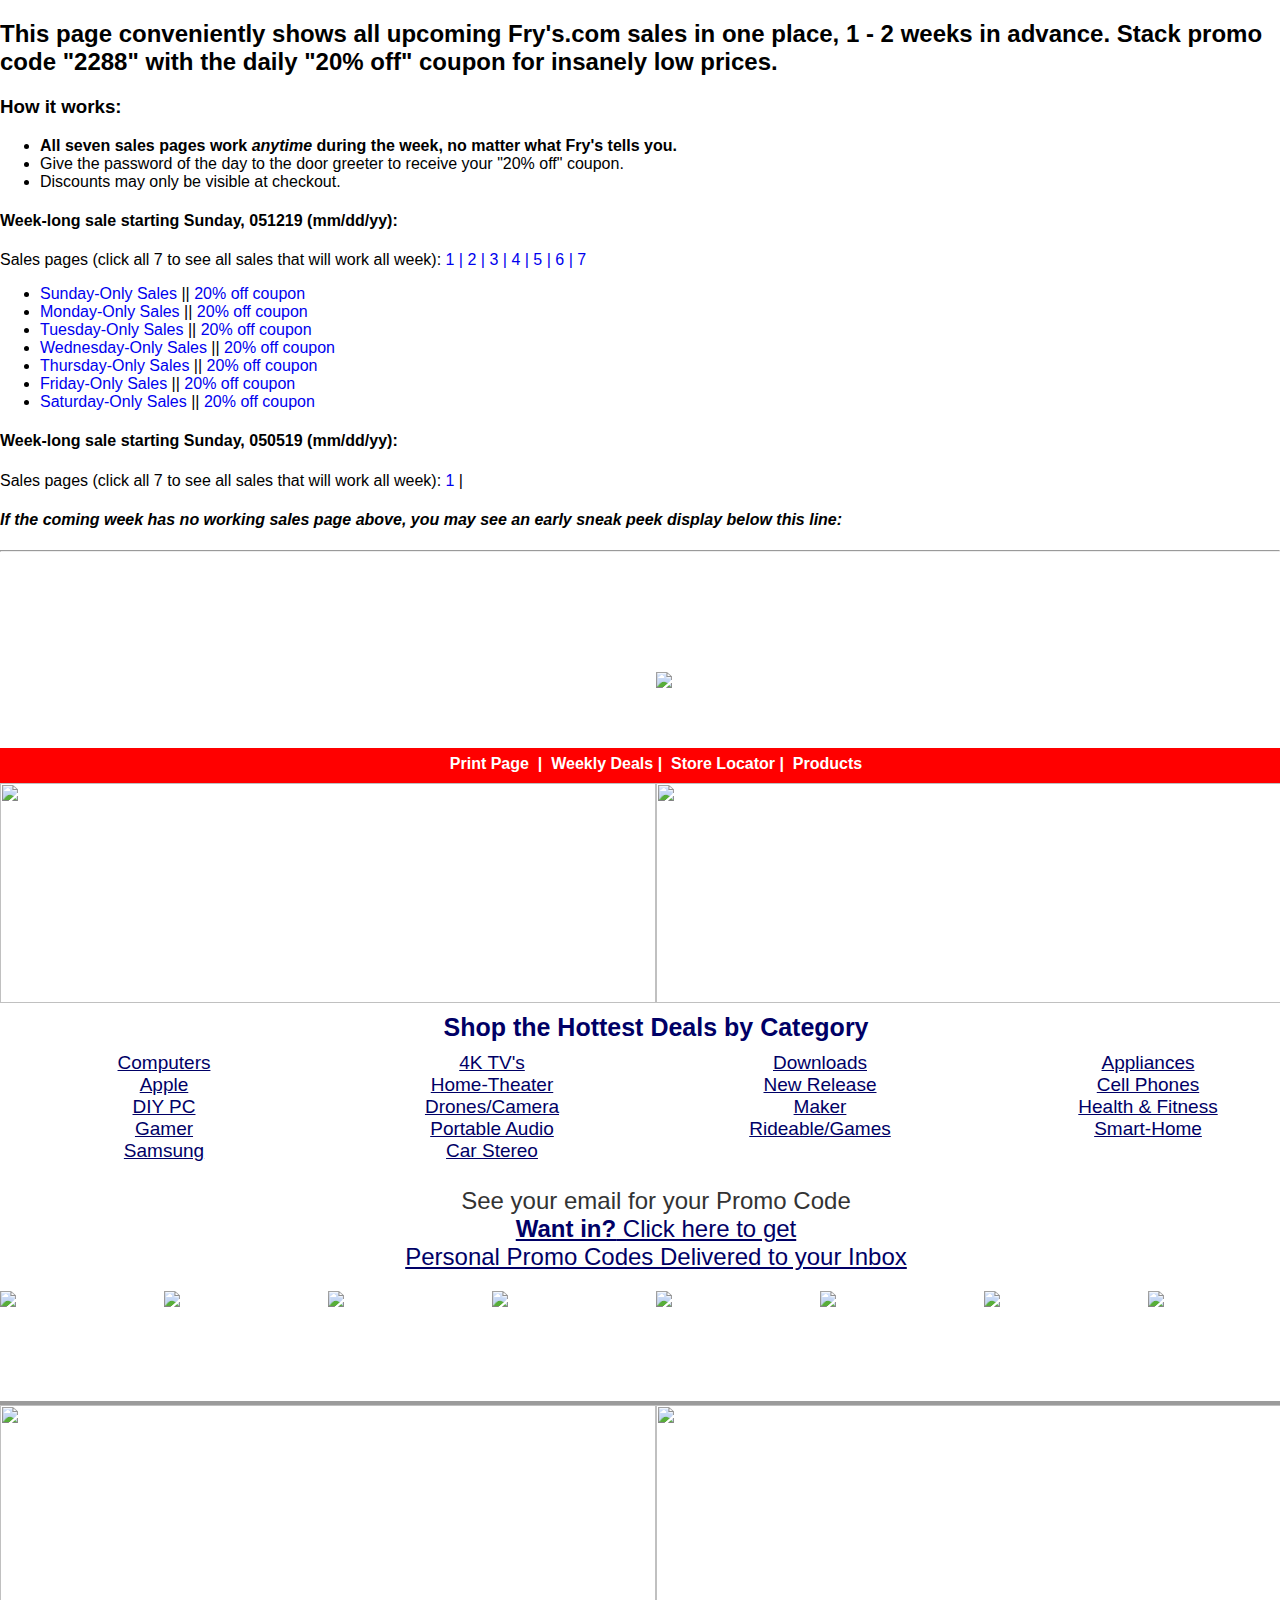
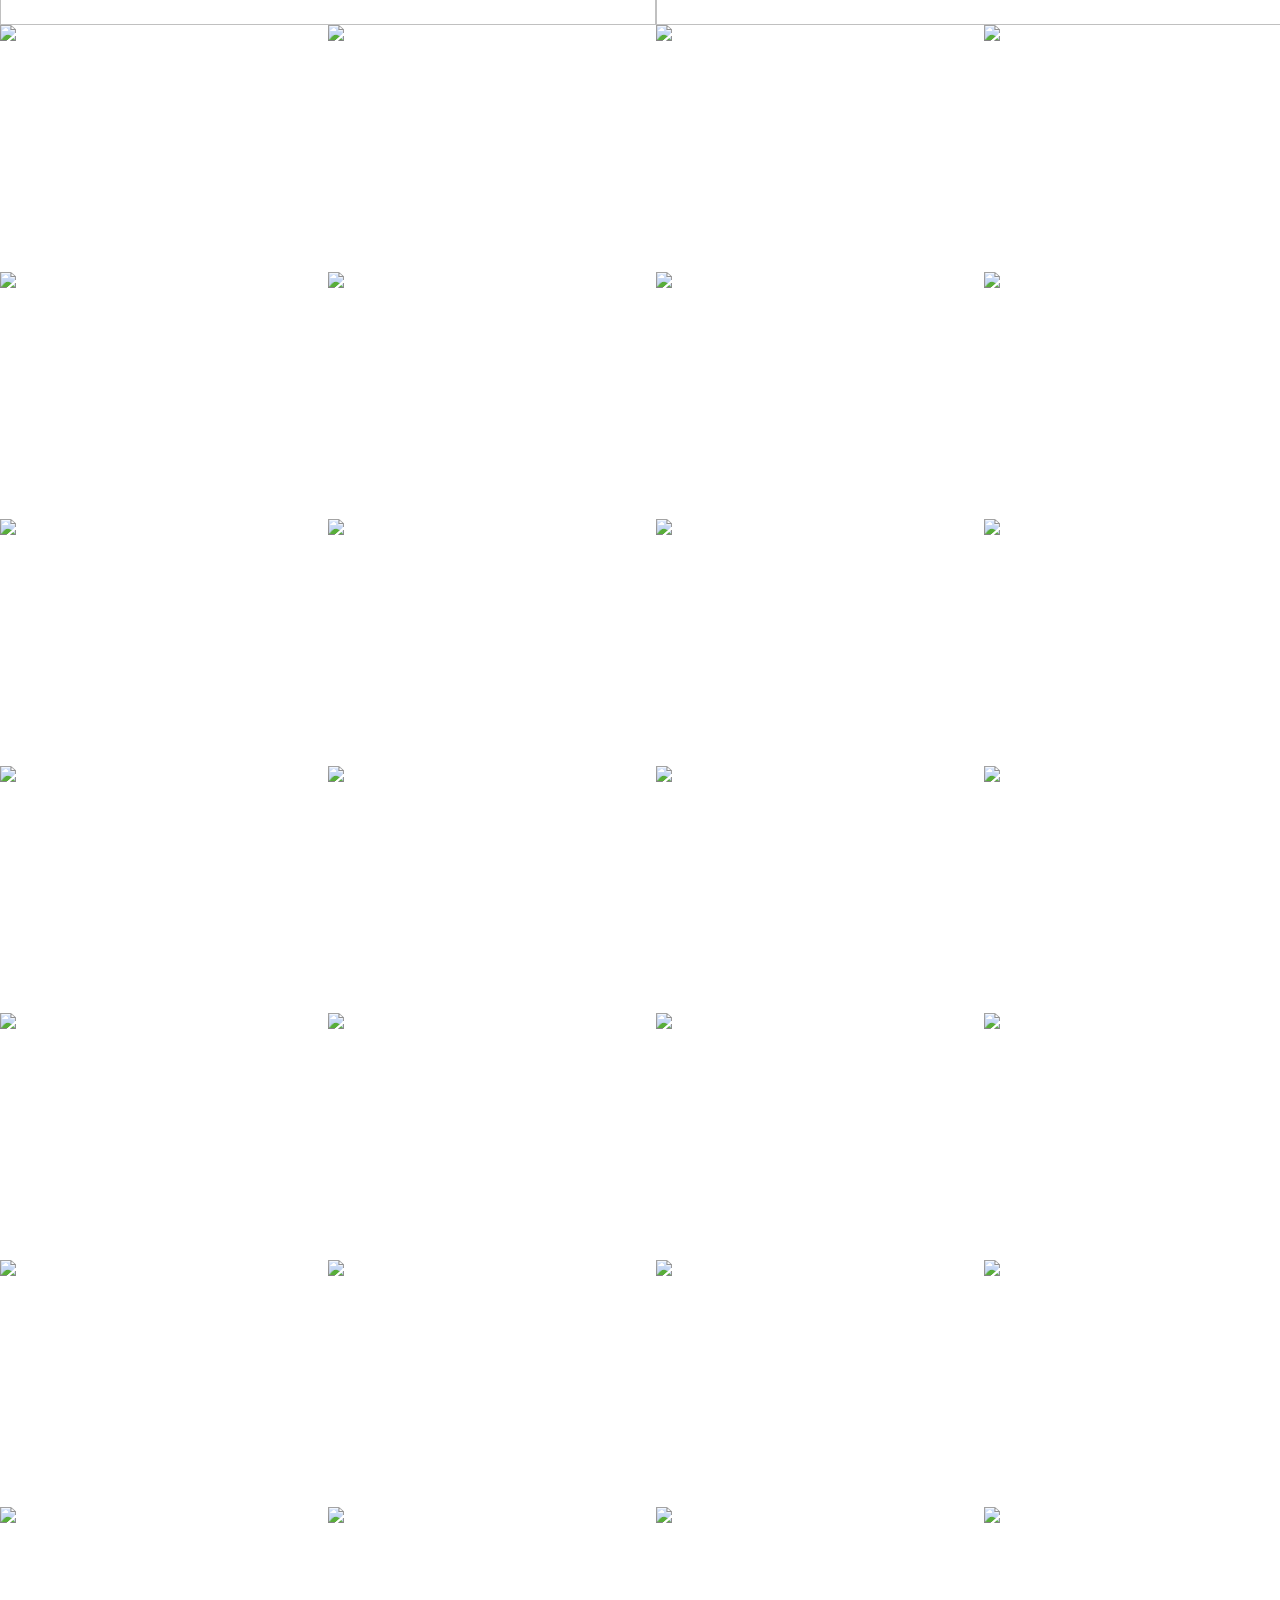
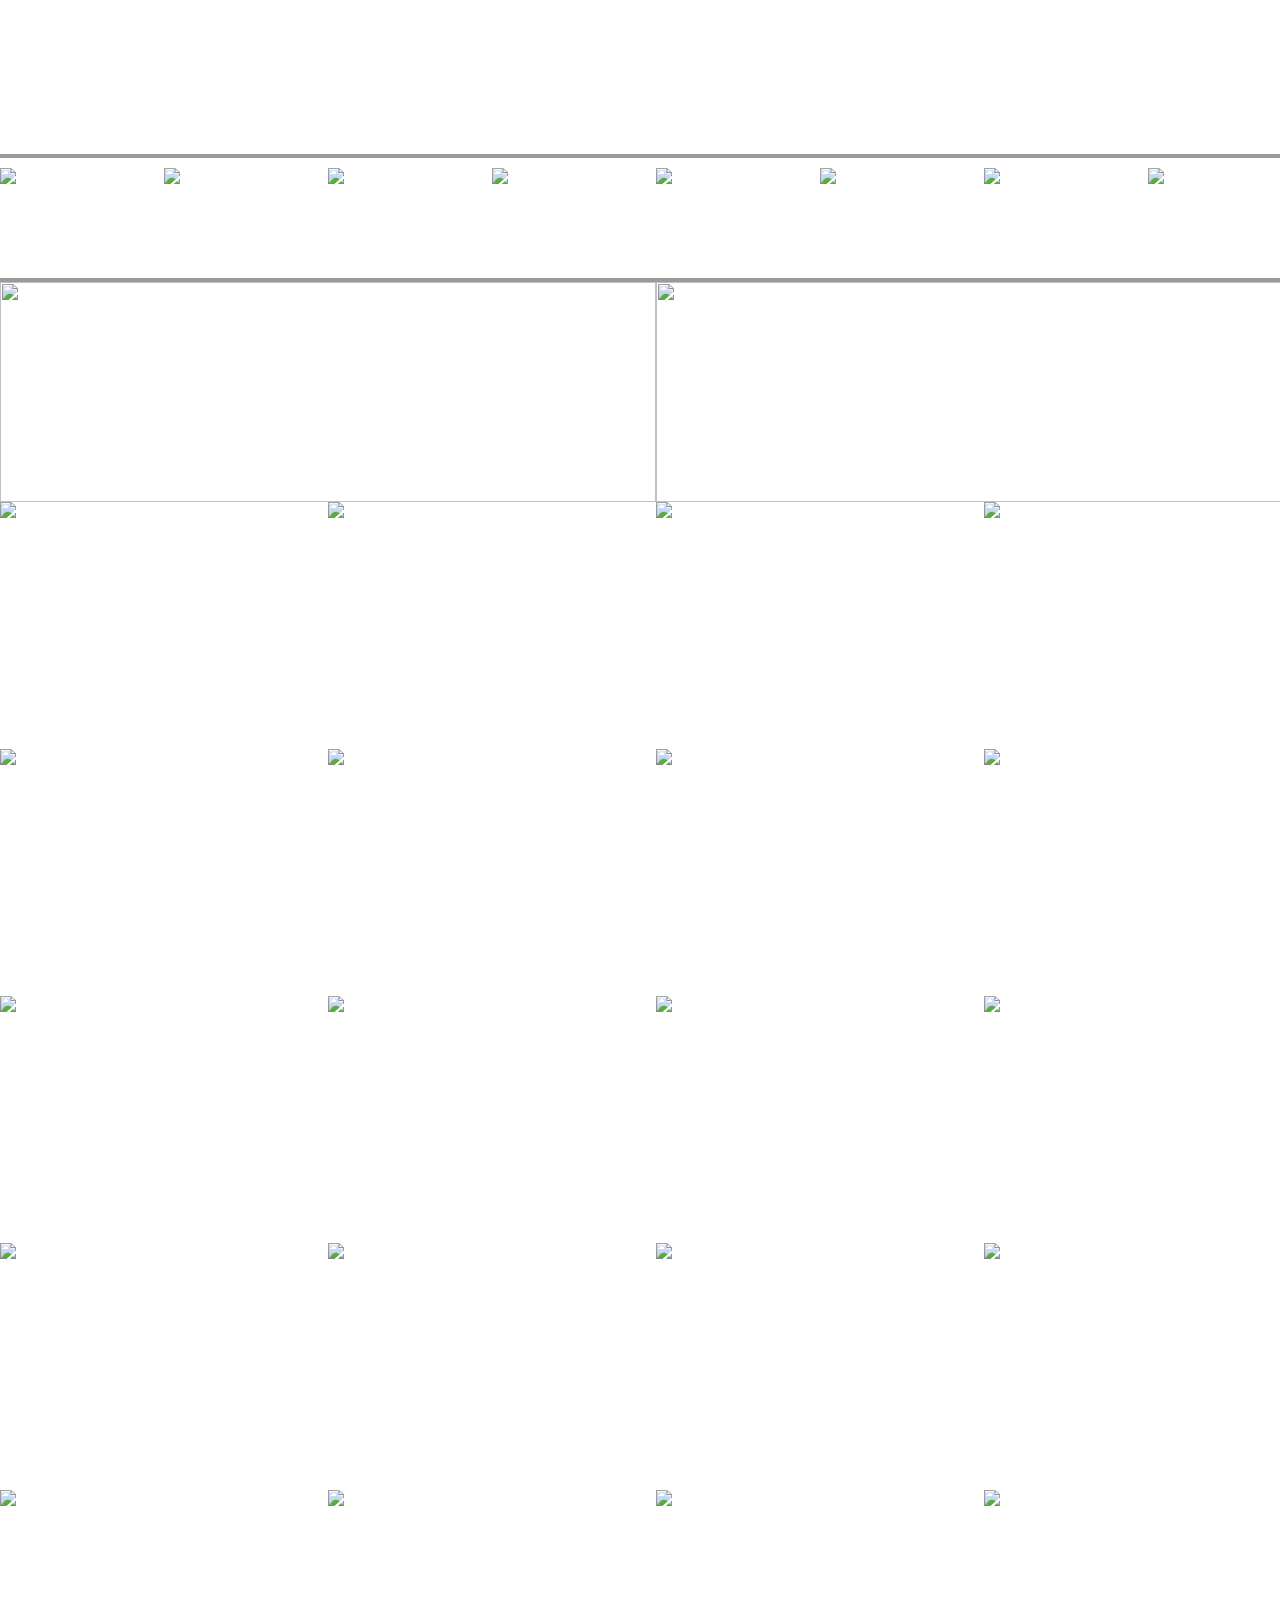
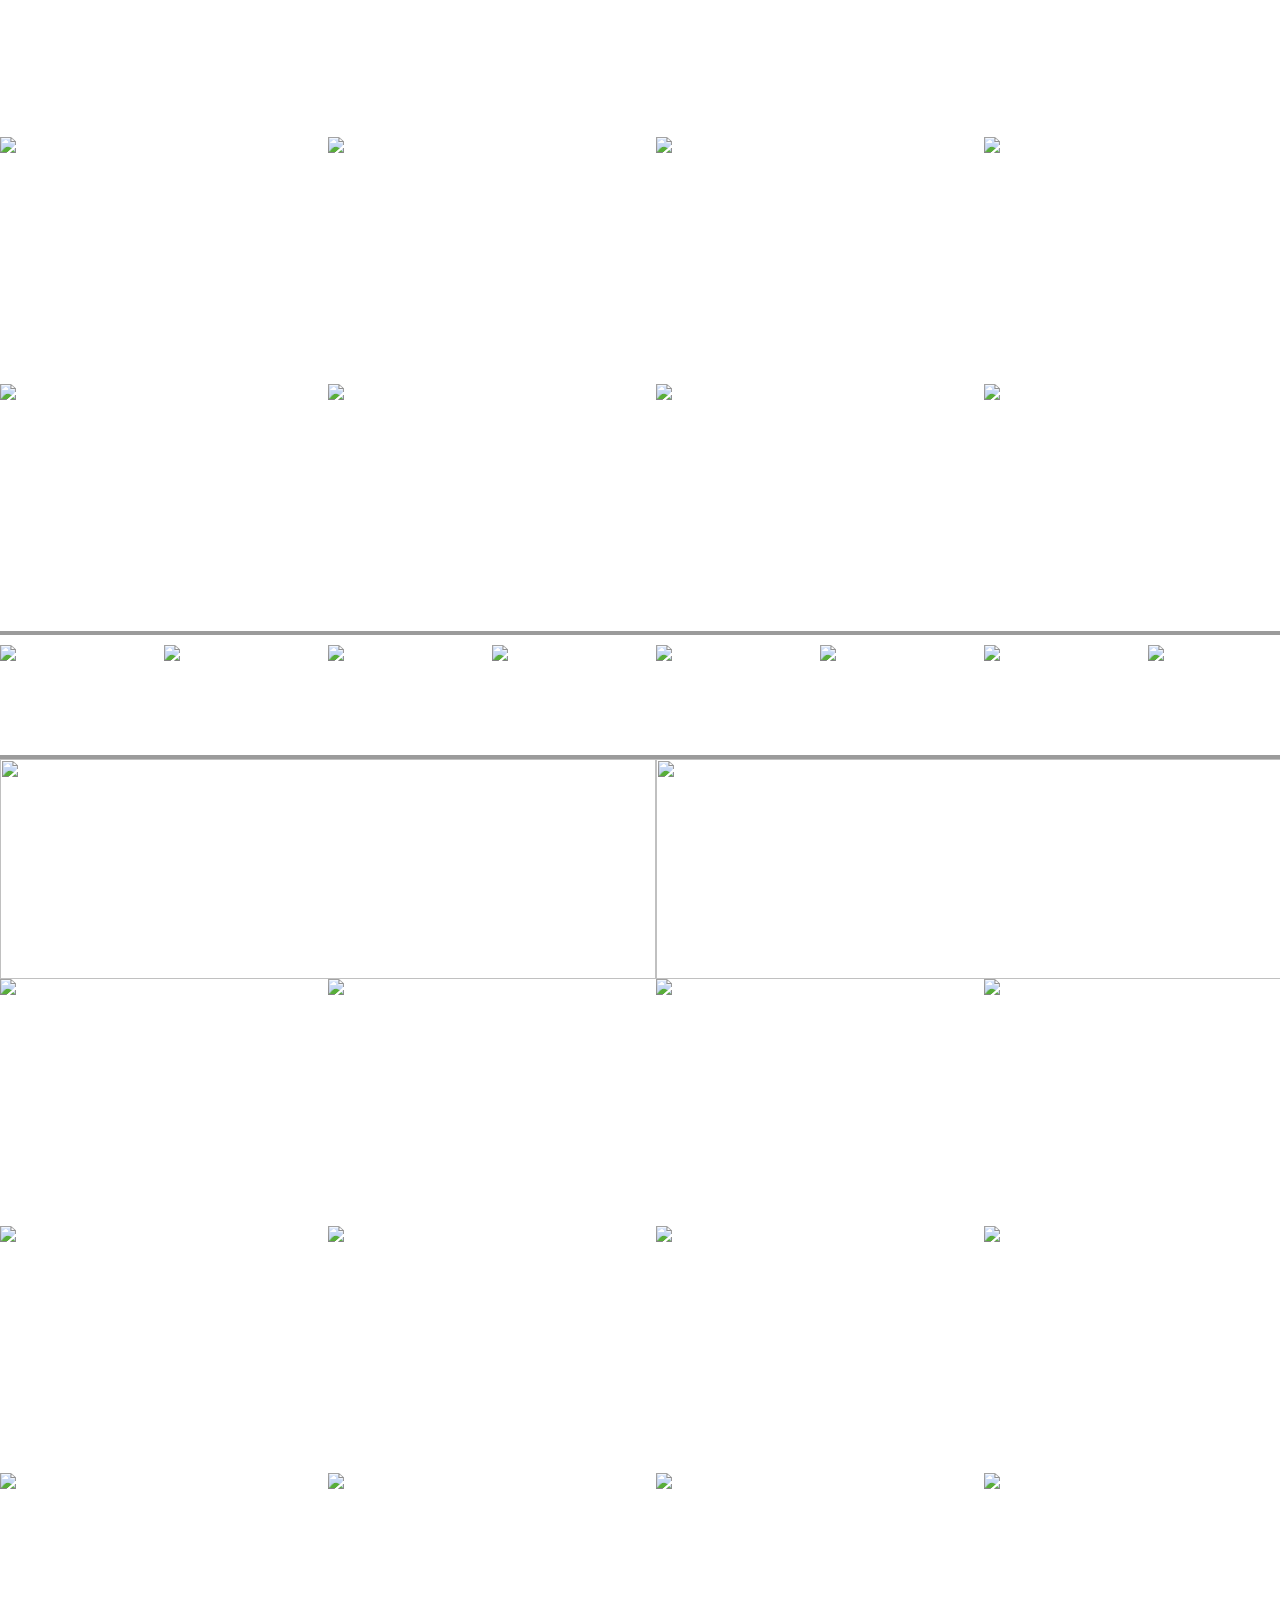
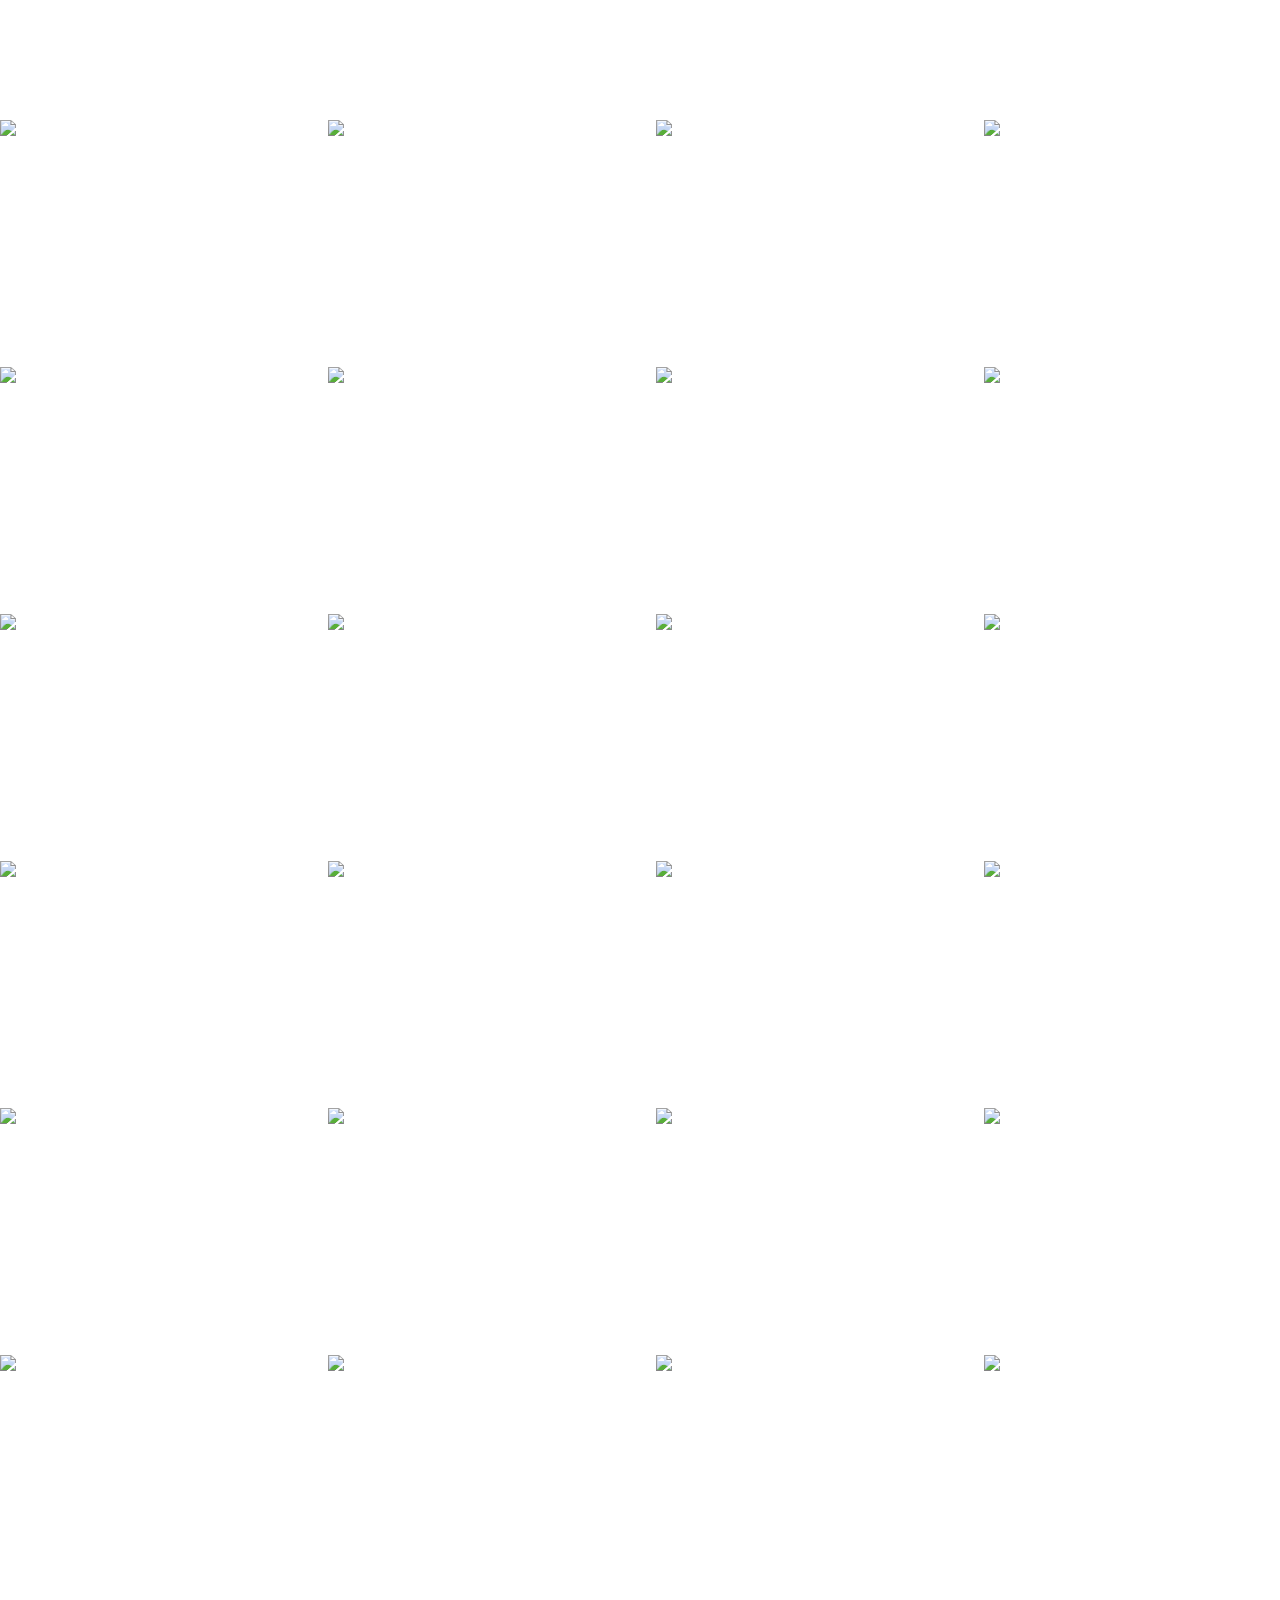
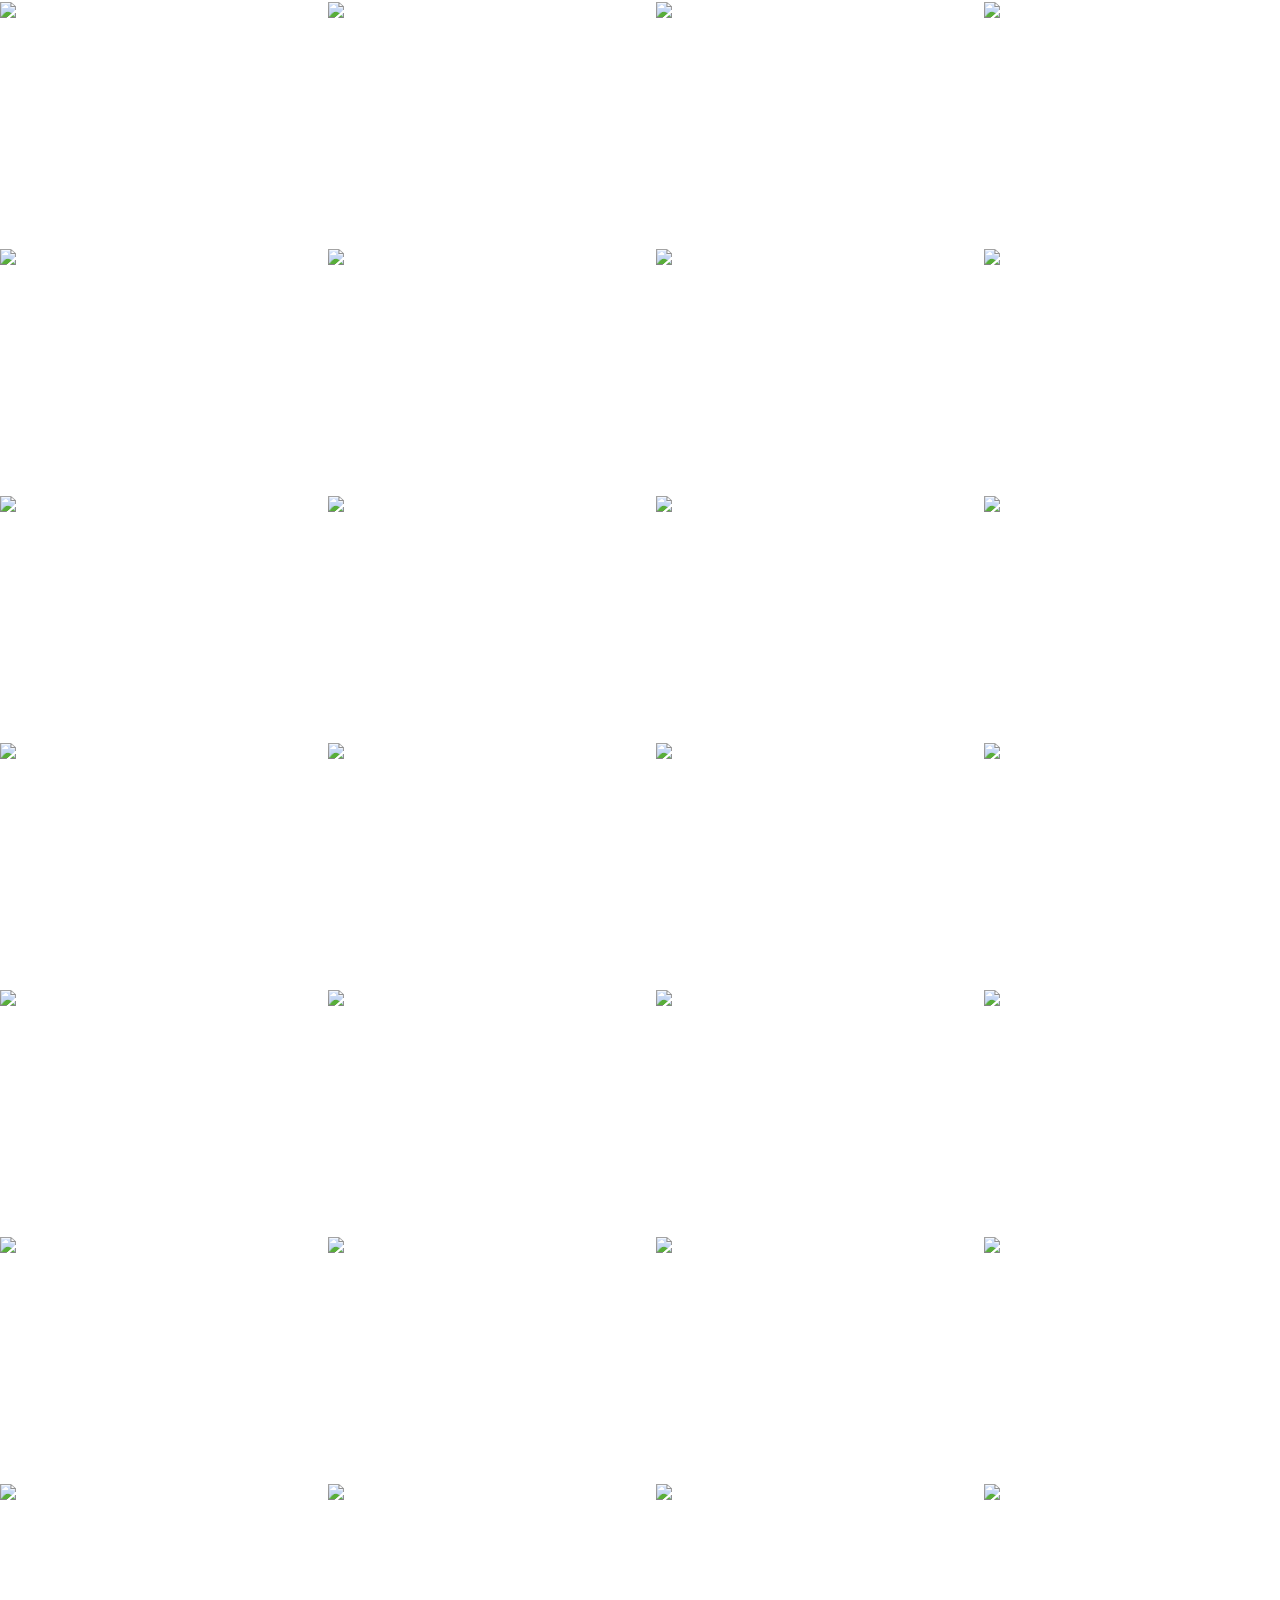
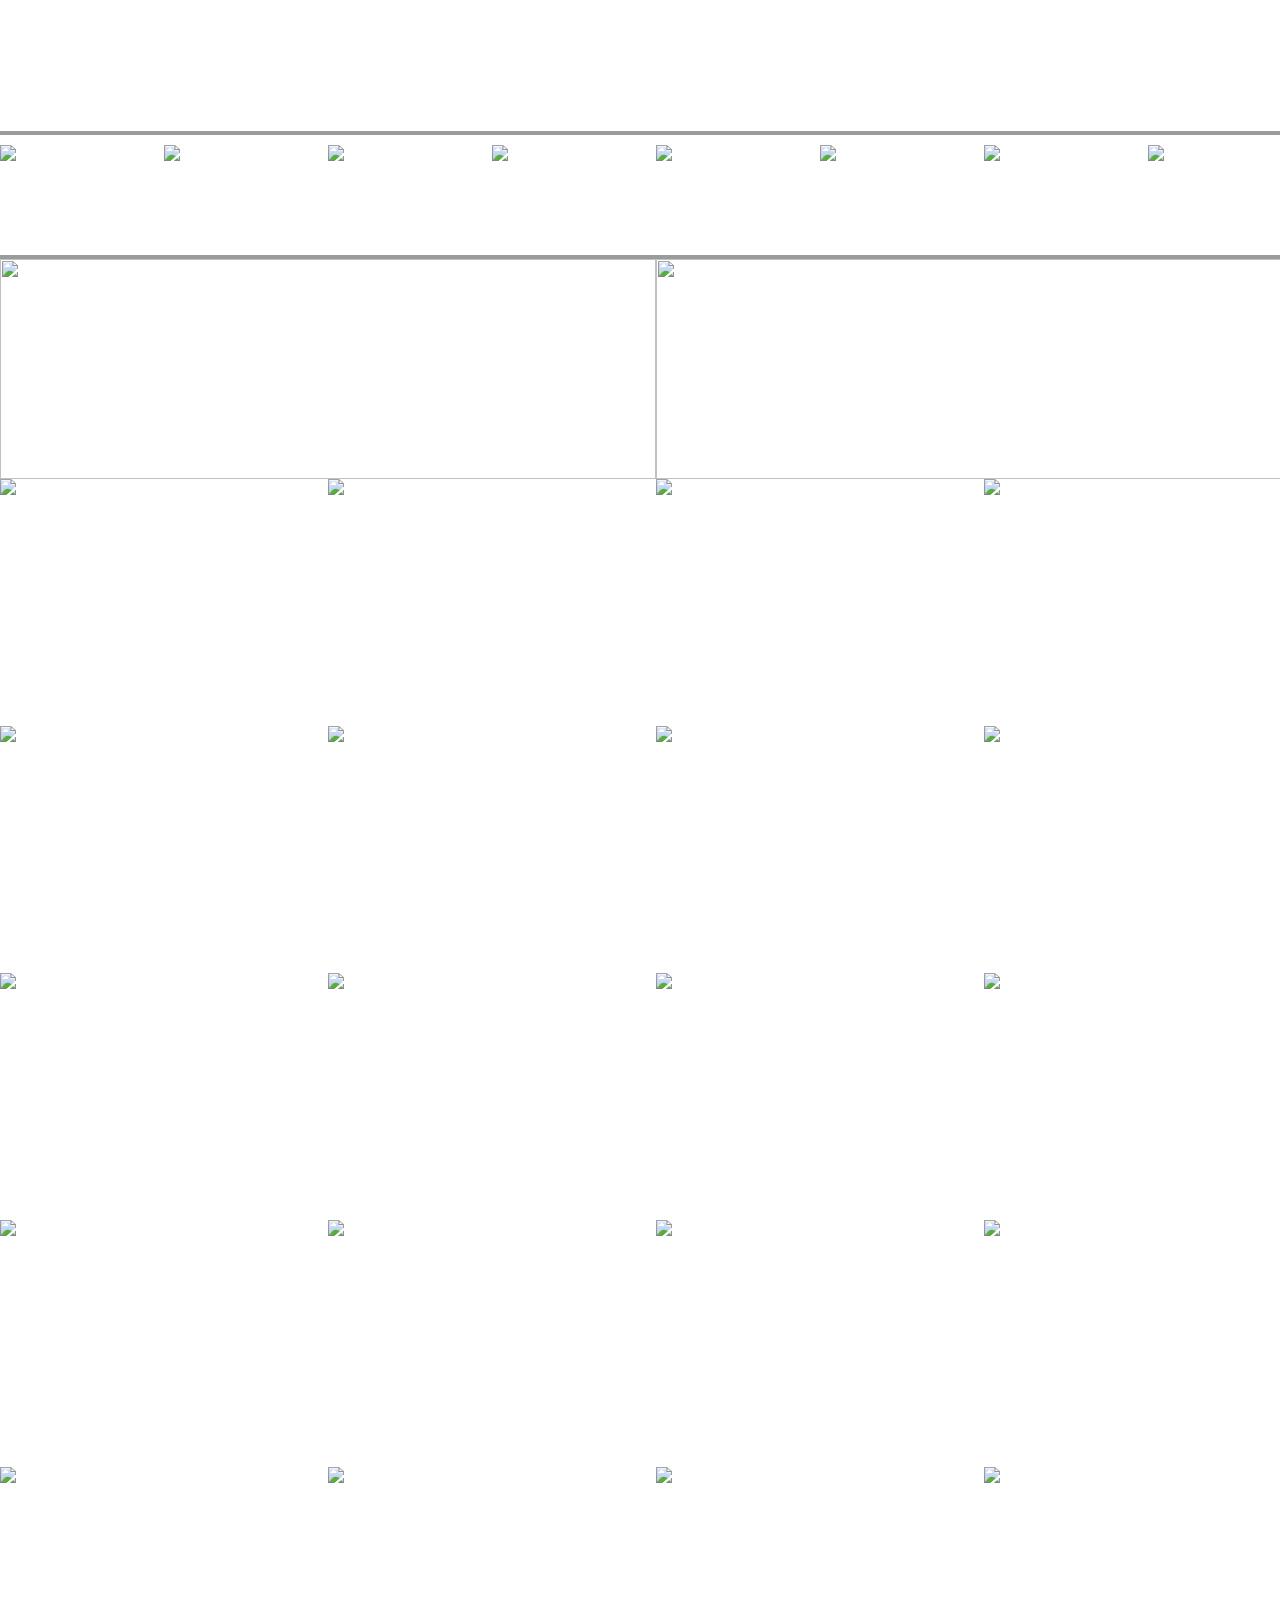
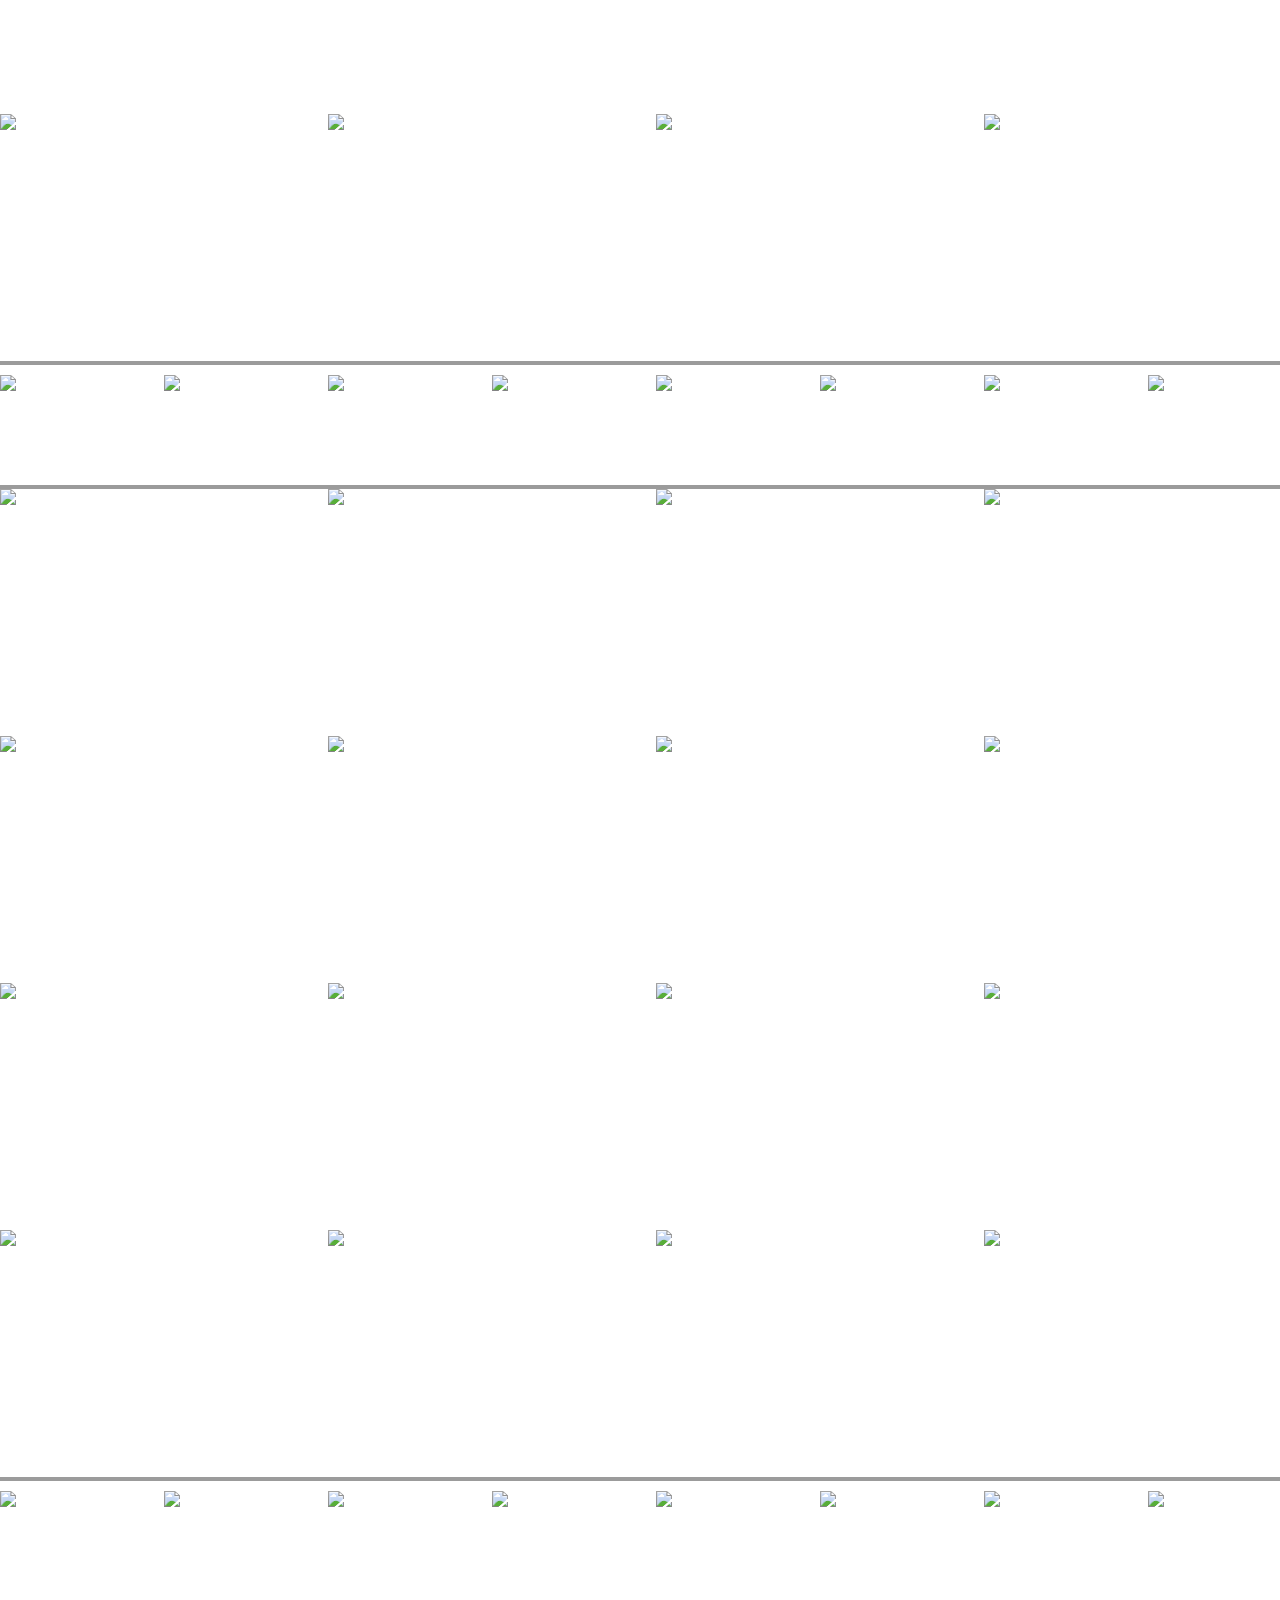
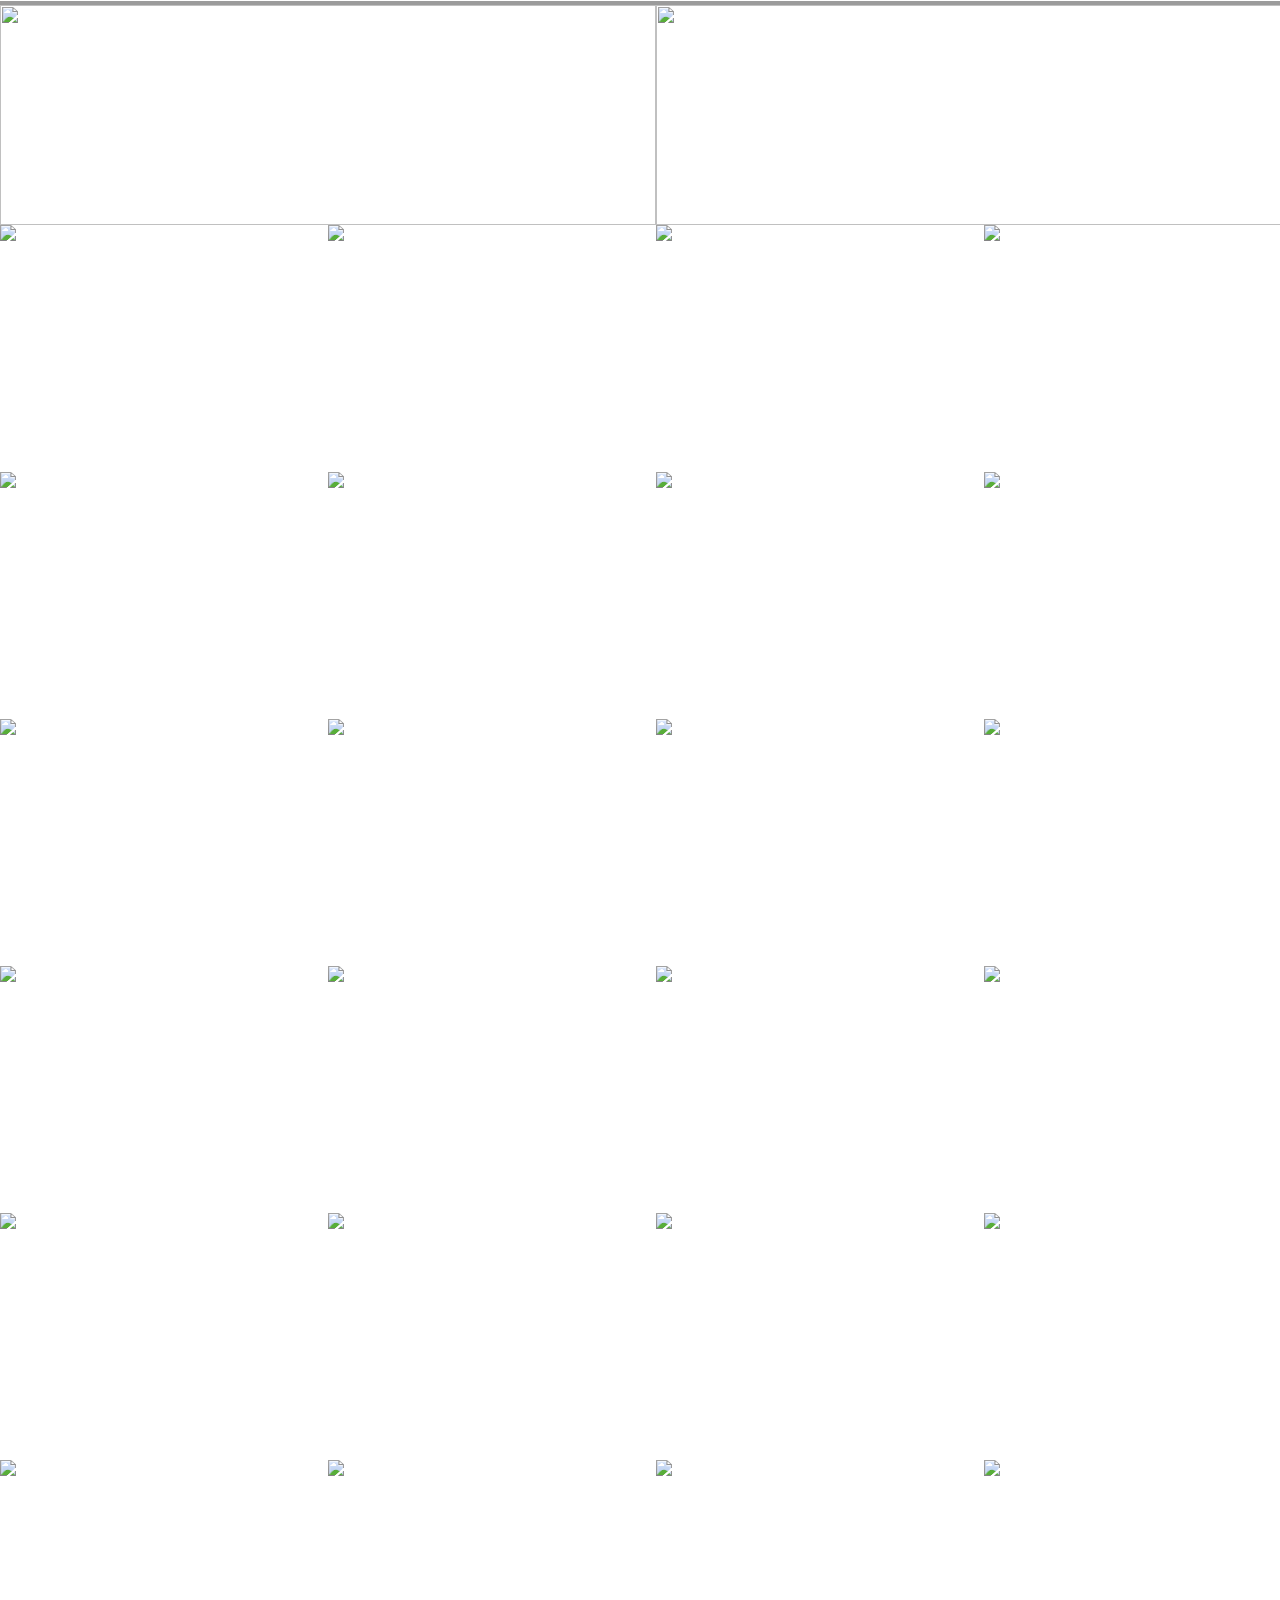
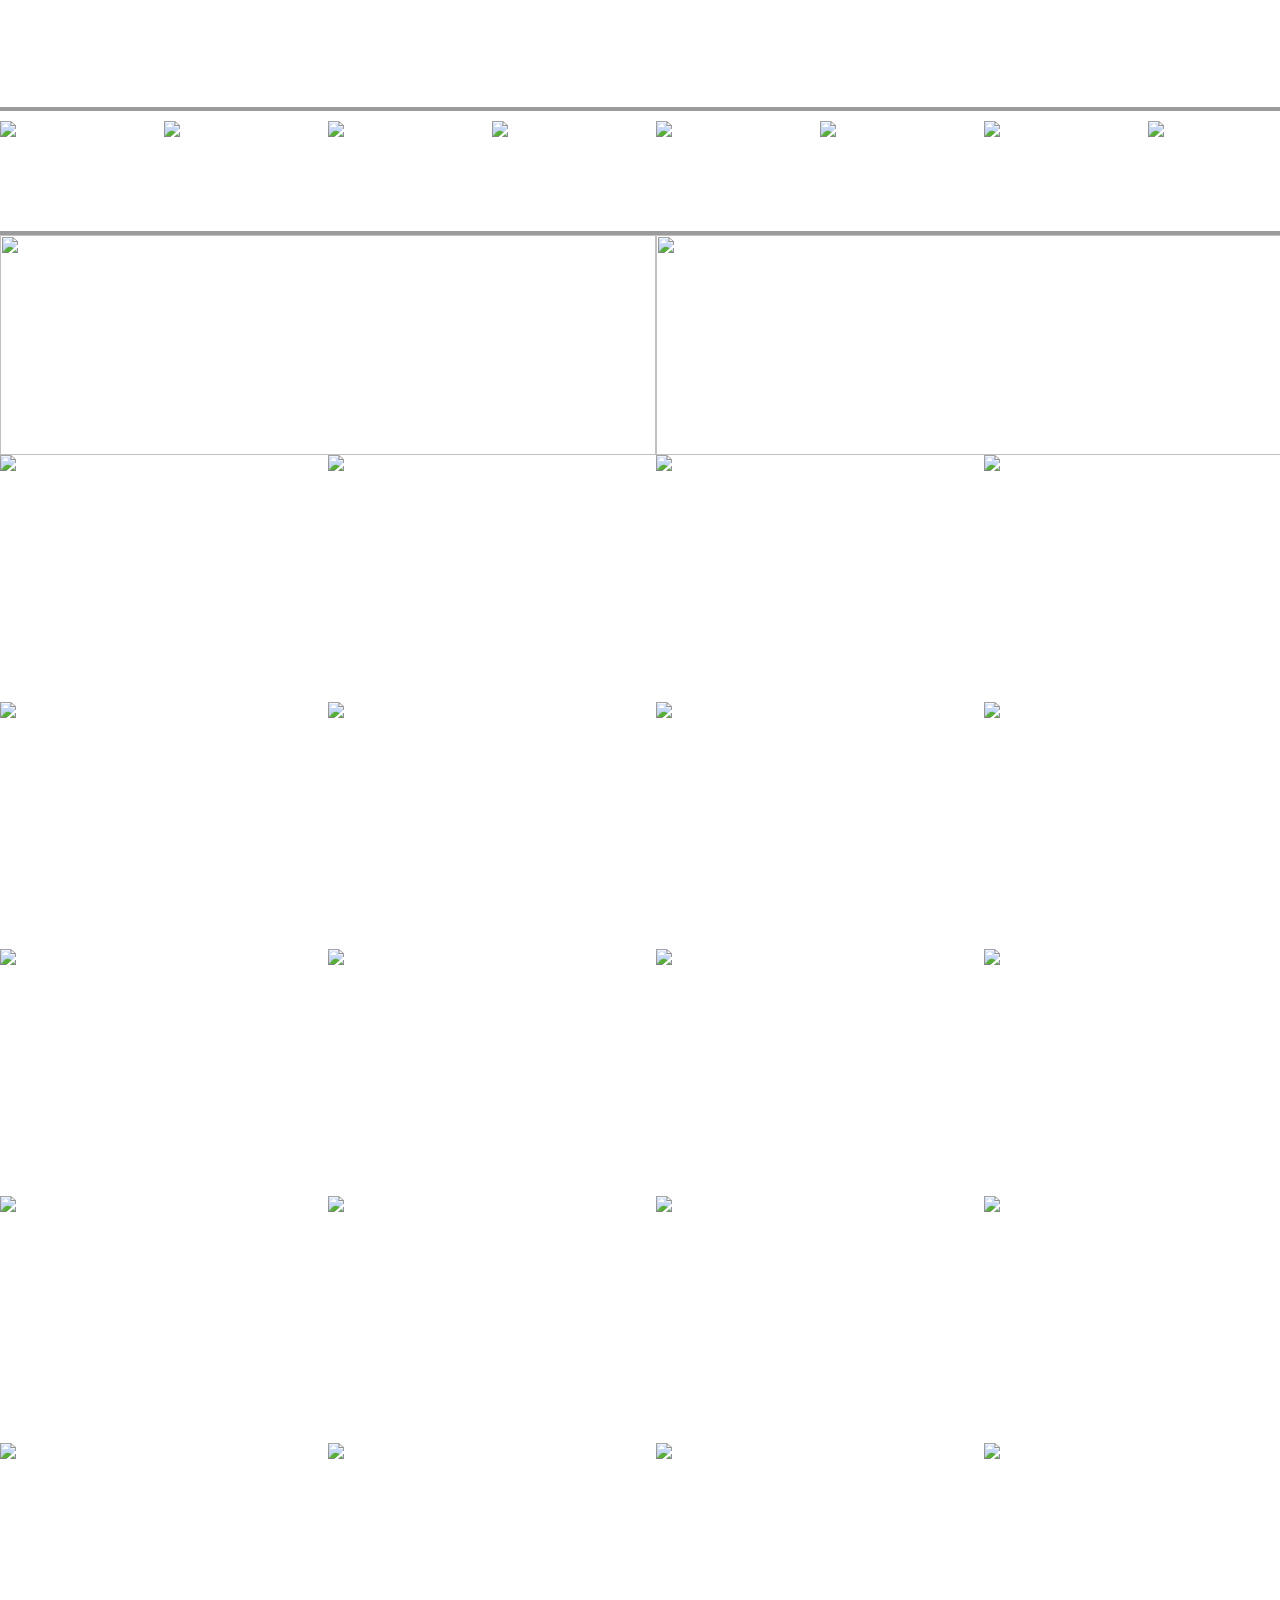
==== index.html @ 16c5f953 "Update to remove all sneak peek false links and add Sunday 05052019" ====
<!DOCTYPE html>
<!-- saved from url=(0063)https://images.frys.com/art/email/051919_sun915bvc/sun_web.html -->

<html lang="en" xmlns="http://www.w3.org/1999/xhtml" xml:lang="en">
<head>
  <meta http-equiv="Content-Type" content="text/html; charset=UTF-8" />
  <title>Fry's.com Sneak Peak Tool</title>
  <meta https-equiv="Content-Type" content="text/html; charset=UTF-8" />
  <meta https-equiv="Pragma" content="no-cache" />
  <meta https-equiv="Expires" content="-1" />
  <meta name="viewport" content="width=device-width, initial-scale=1" />
  <link rel="shortcut icon" href="https://images.frys.com/art/deals/tralfaz/landingpage/images/favicon.ico" type="image/x-icon" />
  <script src="https://images.frys.com/art/email/051919_sun915bvc/cb=gapi.loaded_0" async="async"></script>
  <script async="async" src="https://images.frys.com/art/email/051919_sun915bvc/fbevents.js.download"></script>
  <script async="async" src="https://images.frys.com/art/email/051919_sun915bvc/plusone.js.download" gapi_processed="true"></script>
  <script async="async" src="https://images.frys.com/art/email/051919_sun915bvc/analytics.js.download"></script>
  <script type="text/javascript" src="https://images.frys.com/art/email/051919_sun915bvc/jquery.min.js.download"></script>
  <script type="text/javascript" src="https://images.frys.com/art/email/051919_sun915bvc/promocodescripts.js.download"></script>
  <script type="text/javascript" src="https://images.frys.com/art/email/051919_sun915bvc/touchstretch.js.download"></script><!--remove when creating pop up email-->

  <script>
  <![CDATA[
  (function(i,s,o,g,r,a,m){i['GoogleAnalyticsObject']=r;i[r]=i[r]||function(){
  (i[r].q=i[r].q||[]).push(arguments)},i[r].l=1*new Date();a=s.createElement(o),
  m=s.getElementsByTagName(o)[0];a.async=1;a.src=g;m.parentNode.insertBefore(a,m)
  })(window,document,'script','//www.google-analytics.com/analytics.js','ga');

  ga('create', 'UA-6796986-1', 'auto');
  ga('send', 'pageview');
  ]]>
  </script>
  <script>
  <![CDATA[
  (function(d, t) {
  var g = d.createElement(t),
        s = d.getElementsByTagName(t)[0];
  g.async = true;
  g.src = 'https://apis.google.com/js/plusone.js';
  s.parentNode.insertBefore(g, s);
  })(document, 'script');
  ]]>
  </script><!-- Facebook Pixel Code -->

  <script>
  <![CDATA[
  !function(f,b,e,v,n,t,s){if(f.fbq)return;n=f.fbq=function(){n.callMethod?
  n.callMethod.apply(n,arguments):n.queue.push(arguments)};if(!f._fbq)f._fbq=n;
  n.push=n;n.loaded=!0;n.version='2.0';n.queue=[];t=b.createElement(e);t.async=!0;
  t.src=v;s=b.getElementsByTagName(e)[0];s.parentNode.insertBefore(t,s)}(window,
  document,'script','//connect.facebook.net/en_US/fbevents.js');

  fbq('init', '1609185016012025');
  fbq('track', "PageView");
  ]]>
  </script><noscript><img height="1" width="1" style="display:none" src="https://www.facebook.com/tr?id=1609185016012025&ev=PageView&noscript=1" /></noscript><!-- End Facebook Pixel Code -->
 <style type="text/css">
   .boophider {
    opacity: 1;
  } 
 <style type="text/css">
 </style>
  <style type="text/css">
  /*<![CDATA[*/
  body {margin: 0; padding: 0; min-width: 100%!important;}
  img {border: none;}
  a {text-decoration: none; border: none;}
  html {font-family: Arial, Helvetica, sans-serif;}
  .redbar, .redbar-2 {display:block; width:1312px; height:35px; margin-left: auto; margin-right: auto; background-color:#F00;}
  .redbar ul, .redbar-2 ul {display: block; list-style-type: none; padding:0; margin:0;}
  .redbar li, .redbar-2 li {
        display: block; 
        width:1312px; 
        margin-left: auto; 
        margin-right: auto; 
        float:left; 
        text-align:center;
        font-size:16px;
        font-weight:bold;
        margin-top:7px;
        text-decoration:none; 
        color:#FFF;
  }
  .redbar li a:link, .redbar-2 li a:link { color: #FFF;}
  .redbar li a:visited, .redbar-2 li a:visited { color: #FFF;}
  .redbar li a:active, .redbar-2 li a:active { color: #FFF;}

  .logo {display: block; width:1312px; height:76px; margin-left: auto; margin-right: auto;}
  .logo ul {display: block; list-style-type: none; padding:0; margin:0;}
  .logo li {display: block; float:right;}
  .logo img {display: block; width: 656px; height: auto;}

  .emaillinkstxt {
        width:1312px;   
        margin-left: auto;
        margin-right: auto;
        font-size:25px;
        color: #006;
        display: block;
        text-align:center;
        margin-top:10px;
        margin-bottom:10px;
  }

  .emaillinks {
        width:1312px;
        height:125px;
        margin-left: auto;
        margin-right: auto;
        font-size:19px;
        display: block;
        text-align:center;
        margin-top:10px;
        margin-bottom:10px;
  }

  .emaillinkstxt {
        width:1312px;   
        margin-left: auto;
        margin-right: auto;
        font-size:25px;
        font-weight:800;
        display: block;
        text-align:center;
        margin-top:10px;
        margin-bottom:10px;
  }       

  .emaillinks a {color: #006; text-decoration:underline;}
  .emaillinks ul {display: block; list-style-type: none; padding:0; margin:0;}
  .emaillinks li {display: block; width:328px; height:125px; float:left;}

  .boxes {display: block; width:1312px; height:247px;     margin-left: auto; margin-right: auto;}
  .boxes ul {display: block; list-style-type: none; padding:0; margin:0;}
  .boxes li {display: block; width:328px; height:247px; float:left;}
  .greybar {display: block; width:1312px; height:4px; margin-left: auto; margin-right: auto; background-color:#9b9b9b;}

  .banners {display: block; width:1312px; height:220px; margin-left: auto; margin-right: auto;}
  .banners ul {display: block; list-style-type: none; padding:0; margin:0;}
  .banners li {display: block; float:left;}
  .banners img {display: block; width: 656px; height: 220px;}

  .split img {display: block; width:328px; height:220px; float:left;}

  .navi {display: block; width:1308px; height:110px; margin-left: auto; margin-right: auto; margin-top:10px; margin-bottom:10px;}
  .navi img {display: block; width: 218px; height: auto;}
  .navi ul, .navi-8 ul {display: block; list-style-type: none; padding:0; margin:0;}
  .navi li, .navi-8 li {display: block; float:left;}
  .navi-8 {display: block; width:1312px; height:100px; margin-left: auto; margin-right: auto; margin-top:10px; margin-bottom:10px;}
  .navi-8 img {display: block; width: 164px; height: auto;}

  .links {display: block; width:275px; height:34px; margin-left: auto; margin-right: auto;}
  .links ul {display: block; list-style-type: none; padding:0; margin:0;}
  .links li {display: block;      width:35px; height:34px; margin-left:10px; margin-right:10px; float:left;}
  .social {display: block; width:1312px; height:34px; margin-left: auto; margin-right: auto; margin-bottom:20px;}

  .icons {display: block; width:1312px; height:400px; margin-left: auto; margin-right:auto;}
  .icons ul {display: block; list-style-type: none; padding:0; margin:0;}
  .icons li {display: block; width:164px; height:200px; float:left;}
  .iconshide1 {display:block; width:164px; height:200px; float:left;}
  .iconshide2 {display:none; width:164px; height:200px; float:left;}

  #headertext {
        width:1312px;
        margin-left: auto;
        margin-right: auto;
        font-size:24px;
        text-decoration:none; 
        color:#333;
        display: block;
        text-align:center;      
        margin-bottom:20px;
  }
  #headertext a {color: #006; text-decoration:underline;}

  #weeklytext {
        width:1312px;
        margin-left: auto;
        margin-right: auto;
        font-size:30px;
        font-weight:bold;       
        color:#333;
        display: block;
        text-align:center;
        margin-top:30px;
  }

  #infotext {display: block; width:1312px; height:260px; margin-left: auto; margin-right: auto;}
  #apple {display: block; width:1312px; height:50px; margin-left: auto; margin-right: auto;}
  #infotext, #apple {font-size:15px; text-decoration:none; color:#333; text-align:center;}
  #infotext a {font-size:15px; font-weight:bold;  text-decoration:underline;color: #006;}

  #survey {
        display: block;
        width:1312px;
        height:40px;
        margin-left: auto;
        margin-right: auto;
        font-size:19px; 
        text-decoration:none; 
        color: #333;
        text-align:center;
  }       
  #survey a {font-size:19px; font-weight: normal; text-decoration:underline; color: #006;}

  #legaltext {
        display: block;
        width:1312px;
        height:40px;
        margin-left: auto;
        margin-right: auto;
        margin-top:15px;
        font-size:14px;
        color: #006;
        text-align:center;
  }

  @media only screen and (max-width: 1260px), screen and (max-device-width: 1260px) {
  .logo, .redbar, .redbar-2, .redbar li, .redbar-2 li, .greybar, #headertext, #weeklytext, .social, .emaillinkstxt {width: 656px !important; }
  .boxes {width:656px; height:494px;}
  .emaillinks {width:656px; height:250px;}
  .banners {width:656px; height:440px;}
  .navi, .navi-8 {width:656px; height:200px;}
  .icons {width:656px; height:800px;}
  .iconshide1 {display:none;}
  .iconshide2 {display:block;}
  #infotext {width:656px; height:340px;}
  #apple {width:656px; height:60px;}
  #survey {width:656px; height:40px;}
  #legaltext {width:656px; height:60px;}
  .emaillinkstxt {width: 656px !important; }

  }
  @media only screen and (max-width: 590px), screen and (max-device-width: 590px) {
  .redbar, .redbar-2, .redbar li, .redbar-2 li, .greybar, .social {width: 328px !important;}
  .redbar-2 li {font-size:14px; margin-top:1px;}
  .boxes {width:328px; height:988px;}
  .emaillinks { width:328px; height:250px;}
  .emaillinks li {display: block; width:164px;}
  .banners {width:328px; height:220px;}
  .banners img {width:328px; height: auto;}
  .navi, .navi-8 {width:328px; height:100px;}
  .navi img {width:109px}
  .navi-8 img {width:82px}
  .logo {width:328px !important; height:40px;}
  .logo img {width:328px}
  .hideprint {display:none;}
  .icons {width:328px; height:1400px;}
  .iconshide1 {display:none;}
  .iconshide2 {display:none;}
  #headertext {width:328px !important; font-size:14px;}
  #weeklytext {width:328px !important; font-size:18px;}
  #infotext {width:328px; height:360px;font-size:10px;}
  #infotext a {font-size:10px;}
  #apple {width:328px; font-size:10px;}
  #survey {width:328px; font-size:12px;}
  #survey a {font-size:12px;}
  #legaltext {width:328px; font-size:10px;}
  .emaillinkstxt {width:328px !important; font-size:18px;}
  }
  /*]]>*/
  </style>
  <style type="text/css" media="print">
  /*<![CDATA[*/
  .logo{ width: 656px}
  .boxes {width:656px; height:494px;}
  .redbar, .redbar-2, .greybar, .banners, .navi, .navi-8, .links, .icons, #headertext, #weeklytext, #infotext, #apple, #survey, #legaltext { display: none; }  
  /*]]>*/
  </style>
  <style id="holderjs-style" type="text/css"></style>
</head>
<body class="__plain_text_READY__" cz-shortcut-listen="true">
  <!-- <div id="top" class="logo">
        <ul>
                <li><a href="https://www.frys.com/?+disc:logos"><img src="https://images.frys.com/art/email/051919_sun915bvc/logos.jpg"></a></li>
        </ul>
</div>

<div class="redbar">
        <ul>    
        <li><a href="javascript:window.print()" style="text-decoration:none; color:#FFF !important;" class="hideprint">Print Page &nbsp;|&nbsp;</a>
                        <a href="https://www.frys.com/ads/view-all-store-ads?+disc:store+ads" style="text-decoration:none; color:#FFF !important;">Weekly Deals</a>&nbsp;|&nbsp;
                    <a href="https://www.frys.com/ac/storeinfo/storelocator?+disc:storelocator" style="text-decoration:none; color:#FFF !important;">Store Locator</a>&nbsp;|&nbsp;
                        <a href="https://www.frys.com/?+disc:products" style="text-decoration:none; color:#FFF !important;">Products</a></li> 
        </ul>
</div>

<div class="banners">
        <ul>
                <li><a href="https://www.frys.com/ads/view-all-store-ads"><img src="https://images.frys.com/art/email/051919_sun915bvc/banner-1.jpg"></a></li>
        <li><a href="https://images.frys.com/art/email/clickbuster.html"><img src="https://images.frys.com/art/email/051919_sun915bvc/Clickbusters.jpg"></a></li>
        <li><a href="https://twitter.com/fryselectronics"><img src="https://images.frys.com/art/email/promo/banner-twitter.jpg" /></a></li> 
                <li><a href="https://www.facebook.com/fryselectronics"><img src="https://images.frys.com/art/email/promo/banner-facebook.jpg" /></a></li> 
                <li><a href="https://youtube.com/fryselectronicss"><img src="https://images.frys.com/art/email/promo/banner-youtube.jpg" /></a></li>          
        </ul>
</div>

<div class="emaillinkstxt">Shop the Hottest Deals by Category [same listings, ignores promo code savings]</div>

<div class="emaillinks">
        <ul>
                <li>        <a href="https://www.frys.com/email/190317_466752/promocode/">Computers / Business</a><br>
            <a href="https://www.frys.com/email/190317_466763/promocode/">Apple</a><br>
            <a href="https://www.frys.com/email/190317_466770/promocode/">DIY PC</a><br>
            <a href="https://www.frys.com/email/190317_466781/promocode/">Gamer</a><br>
            <a href="https://images.frys.com/art/email/031018_sun465nht_samsung/samsung_web.html?promocode=%%promo_code%%">Samsung</a><br></li>
                <li>         <a href="https://www.frys.com/email/190317_466774/promocode/">4K TV's</a><br>
             <a href="https://www.frys.com/email/190317_466743/promocode/">Home-Theater</a><br>HT&Audio
              <a href="https://www.frys.com/email/190317_466780/promocode/">Drones/Camera / 1DaySale(?)</a><br>
             <a href="https://www.frys.com/email/190317_466745/promocode/">Portable Audio / Headphone</a><br>
             <a href="https://www.frys.com/email/190317_466746/promocode/">Car Stereo</a><br></li> 
                <li>         <a href="https://www.frys.com/email/190317_466744/promocode/">Downloads</a><br>
             <a href="https://www.frys.com/email/190317_466757/promocode/">New Release</a><br>
             <a href="https://www.frys.com/email/190317_466769/promocode/">Maker</a><br>
             <a href="https://www.frys.com/email/190317_466742/promocode/">Rideable/Games</a><br></li> 
                <li>         <a href="https://www.frys.com/email/190317_466775/promocode/">Appliances</a><br>
             <a href="https://www.frys.com/email/190317_466764/promocode/">Cell Phones</a><br>
             <a href="https://www.frys.com/email/190317_466756/promocode/">Health &amp; Fitness</a><br>
             <a href="https://www.frys.com/email/190317_466751/promocode/">Smart-Home</a><br></li> 
        </ul>
</div>

<div id="headertext" class="prcode">
        See your email for your Promo Code<br>
    <a href="https://images.frys.com/art/email/images/signuppages/fryspromocom.html?">
    <b>Want in?</b> Click here to get<br>
    Personal Promo Codes Delivered to your Inbox
  </a>
</div>

<div class="navi-8">
        <ul>    
                <li><a href="./index.html#set1"><img src="https://images.frys.com/art/email/8btn1.jpg"></a></li>
        <li><a href="./index.html#set2"><img src="https://images.frys.com/art/email/8btn2.jpg"></a></li>
        <li><a href="./index.html#set3"><img src="https://images.frys.com/art/email/8btn3.jpg"></a></li>
        <li><a href="./index.html#set4"><img src="https://images.frys.com/art/email/8btn4.jpg"></a></li>
        <li><a href="./index.html#set5"><img src="https://images.frys.com/art/email/8btn5.jpg"></a></li>
        <li><a href="./index.html#set6"><img src="https://images.frys.com/art/email/8btn6.jpg"></a></li>
        <li><a href="./index.html#set7"><img src="https://images.frys.com/art/email/8btn7.jpg"></a></li>
        <li><a href="./index.html#set8"><img src="https://images.frys.com/art/email/8btn8.jpg"></a></li>         
        </ul>
</div> -->


  <h2>This page conveniently shows all upcoming Fry's.com sales in one place, 1 - 2 weeks in advance. Stack promo code "2288" with the daily "20% off" coupon for insanely low prices.
  </h2>

  <h3>How it works:</h3>
  <ul>
    <li> <b>All seven sales pages work <i>anytime</i> during the week, no matter what Fry's tells you.</b>
    <li> Give the password of the day to the door greeter to receive your "20% off" coupon.
    <li> Discounts may only be visible at checkout.
  </ul>
  <!-- @@@@@@@@@@@@@@ -->
  
  <!-- WEEK 1 REPLACE ME HERE -->
  <h4>Week-long sale starting Sunday, 051219 (mm/dd/yy):</h4>
  Sales pages (click all 7 to see all sales that will work all week): 
<a href="http://image.frys.com/art/email/050519_sun915fgh/sun_web.html">1 | </a>
<a href="http://image.frys.com/art/email/050619_mon782gvr/mon_web.html">2 | </a>
<a href="http://image.frys.com/art/email/050719_tue378rsg/tue_web.html">3 | </a>
<a href="http://image.frys.com/art/email/050819_wed375dfg/wed_web.html">4 | </a>
<a href="http://image.frys.com/art/email/050919_thu473hcd/thu_web.html">5 | </a>
<a href="http://image.frys.com/art/email/051019_fri375grv/fri_web.html">6 | </a>
<a href="http://image.frys.com/art/email/051119_sat715gfr/sat_web.html">7 </a>

  <ul>
    <li>
       <a href="https://images.frys.com/art/email/051219_sun907txs/sun_clickbusters.html">Sunday-Only Sales</a> || <a href="http://images.frys.com/art/email/051219_sun270hgr_special/1_sun_specialeweb.html">20% off coupon</a>
    </li>
    <li>
       <a href="https://images.frys.com/art/email/051319_mon648ojs/mon_clickbusters.html">Monday-Only Sales</a> || <a href="http://images.frys.com/art/email/051219_sun270hgr_special/2_mon_specialeweb.html">20% off coupon</a>
    </li>
    <li>
       <a href="https://images.frys.com/art/email/051419_tue671lcr/tue_clickbusters.html">Tuesday-Only Sales</a> || <a href="http://images.frys.com/art/email/051219_sun270hgr_special/3_tue_specialeweb.html">20% off coupon</a>
    </li>
    <li>
       <a href="https://images.frys.com/art/email/051519_wed378tfd/wed_clickbusters.html">Wednesday-Only Sales</a> || <a href="http://images.frys.com/art/email/051219_sun270hgr_special/4_wed_specialeweb.html">20% off coupon</a>
    </li>
    <li>
       <a href="https://images.frys.com/art/email/051619_thu348gfd/thu_clickbusters.html">Thursday-Only Sales</a> || <a href="http://images.frys.com/art/email/051219_sun270hgr_special/5_thu_specialeweb.html">20% off coupon</a>
    </li>
    <li>
       <a href="https://images.frys.com/art/email/051719_fri345ghj/fri_clickbusters.html">Friday-Only Sales</a> || <a href="http://images.frys.com/art/email/051219_sun270hgr_special/6_fri_specialeweb.html">20% off coupon</a>
    </li>
    <li>
       <a href="https://images.frys.com/art/email/051819_sat708gfd/sat_clickbusters.html">Saturday-Only Sales</a> || <a href="http://images.frys.com/art/email/051219_sun270hgr_special/7_sat_specialeweb.html">20% off coupon</a>
    </li>
  </ul>
  <!-- WEEK 1 END REPLACE -->

  <!-- @@@@@@@@@@@@@@ -->

  <!-- WEEK 2 REPLACE ME HERE -->

  <h4>Week-long sale starting Sunday, 050519 (mm/dd/yy):</h4>
  Sales pages (click all 7 to see all sales that will work all week):  
<a href="http://image.frys.com/art/email/051919_sun915bvc/sun_web.html"> 1</a> | 
<!-- <a href="http://image.frys.com/art/email/042219_mon671bcr/mon_web.html"> 2</a> | 
<a href="http://image.frys.com/art/email/042319_tue379csy/tue_web.html"> 3</a> | 
<a href="http://image.frys.com/art/email/042419_wed642bfr/wed_web.html"> 4</a> | 
<a href="http://image.frys.com/art/email/042519_Thu578ytr/thu_web.html"> 5</a> | 
<a href="http://image.frys.com/art/email/042619_fri678jad/fri_web.html"> 6</a> | 
<a href="http://image.frys.com/art/email/042719_sat678ter/sat_web.html"> 7</a>
 -->
  <!-- <ul>
    <li>
      <a href="https://images.frys.com/art/email/051919_sun915bvc/sun_clickbusters.html">Sunday-Only Sales</a> || <a href="http://images.frys.com/art/email/042119_sun147bgt_special/1_sun_specialeweb.html">20% off coupon</a>
    </li>
    <li>
      <a href="https://images.frys.com/art/email/042219_mon671bcr/mon_clickbusters.html">Monday-Only Sales</a> || <a href="http://images.frys.com/art/email/042119_sun147bgt_special/2_mon_specialeweb.html">20% off coupon</a>
    </li>
    <li>
      <a href="https://images.frys.com/art/email/042319_tue379csy/tue_clickbusters.html">Tuesday-Only Sales</a> || <a href="http://images.frys.com/art/email/042119_sun147bgt_special/3_tue_specialeweb.html">20% off coupon</a>
    </li>
    <li>
      <a href="https://images.frys.com/art/email/042419_wed642bfr/wed_clickbusters.html">Wednesday-Only Sales</a> || <a href="http://images.frys.com/art/email/042119_sun147bgt_special/4_wed_specialeweb.html">20% off coupon</a>
    </li>
    <li>
      <a href="https://images.frys.com/art/email/042519_Thu578ytr/thu_clickbusters.html">Thursday-Only Sales</a> || <a href="http://images.frys.com/art/email/042119_sun147bgt_special/5_thu_specialeweb.html">20% off coupon</a>
    </li>
    <li>
      <a href="https://images.frys.com/art/email/042619_fri678jad/fri_clickbusters.html">Friday-Only Sales</a> || <a href="http://images.frys.com/art/email/042119_sun147bgt_special/6_fri_specialeweb.html">20% off coupon</a>
    </li>
    <li>
      <a href="https://images.frys.com/art/email/042719_sat678ter/sat_clickbusters.html">Saturday-Only Sales</a> || <a href="http://images.frys.com/art/email/042119_sun147bgt_special/7_sat_specialeweb.html">20% off coupon</a>
    </li>
  </ul> -->
  <!-- WEEK 2 END REPLACE -->

  <!-- <br> -->
  <!-- <br> -->
  <!-- <br> -->
 <h4><i>If the coming week has no working sales page above, you may see an early sneak peek display below this line:</i></h4>
 <hr>
  <div class="boophider">
  <div class="navi-8">
   
  </div>
  <div id="top" class="logo">
    <ul>
      <li>
        <a href="https://www.frys.com/?site=sunlanding051919+disc:logos"><img src="https://images.frys.com/art/email/logos.jpg" /></a>
      </li>
    </ul>
  </div>
  <div class="redbar">
    <ul>
      <li>
        <a href="javascript:window.print()" style="text-decoration:none; color:#FFF !important;" class="hideprint">Print Page &nbsp;|&nbsp;</a> <a href="https://www.frys.com/ads/view-all-store-ads?site=sunlanding051919+disc:store+ads" style="text-decoration:none; color:#FFF !important;">Weekly Deals</a>&nbsp;|&nbsp; <a href="https://www.frys.com/ac/storeinfo/storelocator?site=sunlanding050519+disc:storelocator" style="text-decoration:none; color:#FFF !important;">Store Locator</a>&nbsp;|&nbsp; <a href="https://www.frys.com/?site=sunlanding051919+disc:products" style="text-decoration:none; color:#FFF !important;">Products</a>
      </li>
    </ul>
  </div>
  <div class="banners">
    <ul>
      <li>
        <a href="https://www.frys.com/ads/view-all-store-ads"><img src="https://images.frys.com/art/email/banner-1.jpg" /></a>
      </li>
      <li>
        <a href="https://images.frys.com/art/email/clickbuster.html"><img src="https://images.frys.com/art/email/banners/Clickbusters.jpg" /></a>
      </li><!--<li><a href="https://twitter.com/fryselectronics"><img src="https://images.frys.com/art/email/promo/banner-twitter.jpg" /></a></li>--><!--<li><a href="https://www.facebook.com/fryselectronics"><img src="https://images.frys.com/art/email/promo/banner-facebook.jpg" /></a></li>--><!--<li><a href="https://youtube.com/fryselectronicss"><img src="https://images.frys.com/art/email/promo/banner-youtube.jpg" /></a></li>-->
    </ul>
  </div>
  <div class="emaillinkstxt">
    Shop the Hottest Deals by Category
  </div>
  <div class="emaillinks">
    <!--?d=2-->
    <ul>
      <li>
        <a href="https://www.frys.com/email/190324_466916/promocode/">Computers</a><br />
        <!--Business-->
         <a href="https://www.frys.com/email/190324_466927/promocode/">Apple</a><br />
        <a href="https://www.frys.com/email/190324_466934/promocode/">DIY PC</a><br />
        <a href="https://www.frys.com/email/190324_466945/promocode/">Gamer</a><br />
        <a href="https://images.frys.com/art/email/032419_sun687ytr_samsung/samsung_web.html?promocode=%%promo_code%%">Samsung</a><br />
      </li>
      <li>
        <a href="https://www.frys.com/email/190324_466938/promocode/">4K TV's</a><br />
        <a href="https://www.frys.com/email/190324_466907/promocode/">Home-Theater</a><br />
        <!--HT&Audio-->
         <a href="https://www.frys.com/email/190324_466944/promocode/">Drones/Camera</a><br />
        <!--1DaySale-->
         <a href="https://www.frys.com/email/190324_466909/promocode/">Portable Audio</a><br />
        <!--Headphone-->
         <a href="https://www.frys.com/email/190324_466910/promocode/">Car Stereo</a><br />
      </li>
      <li>
        <a href="https://www.frys.com/email/190324_466908/promocode/">Downloads</a><br />
        <a href="https://www.frys.com/email/190324_466921/promocode/">New Release</a><br />
        <a href="https://www.frys.com/email/190324_466933/promocode/">Maker</a><br />
        <a href="https://www.frys.com/email/190324_466906/promocode/">Rideable/Games</a><br />
      </li>
      <li>
        <a href="https://www.frys.com/email/190324_466939/promocode/">Appliances</a><br />
        <a href="https://www.frys.com/email/190324_466928/promocode/">Cell Phones</a><br />
        <a href="https://www.frys.com/email/190324_466920/promocode/">Health & Fitness</a><br />
        <a href="https://www.frys.com/email/190324_466915/promocode/">Smart-Home</a><br />
      </li>
    </ul>
  </div>
  <div id="headertext" class="prcode">
    See your email for your Promo Code<br />
    <a href="https://images.frys.com/art/email/images/signuppages/fryspromocom.html?site=sunlanding051919"><b>Want in?</b> Click here to get<br />
    Personal Promo Codes Delivered to your Inbox</a>
  </div>
  <div class="navi-8">
    <ul>
      <li>
        <a href="#set1"><img src="https://images.frys.com/art/email/8btn1.jpg" /></a>
      </li>
      <li>
        <a href="#set2"><img src="https://images.frys.com/art/email/8btn2.jpg" /></a>
      </li>
      <li>
        <a href="#set3"><img src="https://images.frys.com/art/email/8btn3.jpg" /></a>
      </li>
      <li>
        <a href="#set4"><img src="https://images.frys.com/art/email/8btn4.jpg" /></a>
      </li>
      <li>
        <a href="#set5"><img src="https://images.frys.com/art/email/8btn5.jpg" /></a>
      </li>
      <li>
        <a href="#set6"><img src="https://images.frys.com/art/email/8btn6.jpg" /></a>
      </li>
      <li>
        <a href="#set7"><img src="https://images.frys.com/art/email/8btn7.jpg" /></a>
      </li>
      <li>
        <a href="#set8"><img src="https://images.frys.com/art/email/8btn8.jpg" /></a>
      </li>
    </ul>
  </div>
  <div id="set1" class="greybar"></div>
  <div class="banners">
    <ul>
      <li><img src="https://images.frys.com/art/email/051919_sun915bvc/deptheader1.jpg" /></li><!--<li><a href="https://images.frys.com/art/email/weeklydeals/redirect/10/redirect3.html"><img src="https://images.frys.com/art/email/051919_sun915bvc/banner-6.jpg" /></a></li>-->
      <li>
        <a href="https://images.frys.com/art/email/blackfridayterms.html"><img src="https://images.frys.com/art/email/banners/blackfinance_220.jpg" /></a>
      </li>
    </ul>
  </div>
  <div class="boxes">

    
    <ul>
      <li id="set13">
        <a href="https://www.frys.com/product/9695753?nearbyStoreName=false&site=sunlanding051919"><img id="box1" src="https://images.frys.com/art/email/051919_sun915bvc/box_01.jpg" /></a>
      </li>
      <li>
        <a href="https://www.frys.com/product/9696623?nearbyStoreName=false&site=sunlanding051919"><img id="box2" src="https://images.frys.com/art/email/051919_sun915bvc/box_02.jpg" /></a>
      </li>
      <li>
        <a href="https://www.frys.com/product/9526212?nearbyStoreName=false&site=sunlanding051919"><img id="box3" src="https://images.frys.com/art/email/051919_sun915bvc/box_03.jpg" /></a>
      </li>
      <li>
        <a href="https://www.frys.com/product/9595742?nearbyStoreName=false&site=sunlanding051919"><img id="box4" src="https://images.frys.com/art/email/051919_sun915bvc/box_04.jpg" /></a>
      </li>
    </ul>
  </div>
  <div class="boxes">
    <ul>
      <li>
        <a href="https://www.frys.com"><img src="https://images.frys.com/art/email/051919_sun915bvc/box_05.jpg" /></a>
      </li>
      <li>
        <a href="https://www.frys.com"><img src="https://images.frys.com/art/email/051919_sun915bvc/box_06.jpg" /></a>
      </li>
      <li>
        <a href="https://www.frys.com"><img src="https://images.frys.com/art/email/051919_sun915bvc/box_07.jpg" /></a>
      </li>
      <li>
        <a href="https://www.frys.com"><img src="https://images.frys.com/art/email/051919_sun915bvc/box_08.jpg" /></a>
      </li>
    </ul>
  </div>
  <div class="boxes">
    <ul>
      <li>
        <a href="https://www.frys.com"><img src="https://images.frys.com/art/email/051919_sun915bvc/box_09.jpg" /></a>
      </li>
      <li>
        <a href="https://www.frys.com"><img src="https://images.frys.com/art/email/051919_sun915bvc/box_10.jpg" /></a>
      </li>
      <li>
        <a href="https://www.frys.com"><img src="https://images.frys.com/art/email/051919_sun915bvc/box_11.jpg" /></a>
      </li>
      <li>
        <a href="https://www.frys.com"><img src="https://images.frys.com/art/email/051919_sun915bvc/box_12.jpg" /></a>
      </li>
    </ul>
  </div>
  <div class="boxes">
    <ul>
      <li>
        <a href="https://www.frys.com"><img src="https://images.frys.com/art/email/051919_sun915bvc/box_13.jpg" /></a>
      </li>
      <li>
        <a href="https://www.frys.com"><img src="https://images.frys.com/art/email/051919_sun915bvc/box_14.jpg" /></a>
      </li>
      <li>
        <a href="https://www.frys.com"><img src="https://images.frys.com/art/email/051919_sun915bvc/box_15.jpg" /></a>
      </li>
      <li>
        <a href="https://www.frys.com"><img src="https://images.frys.com/art/email/051919_sun915bvc/box_16.jpg" /></a>
      </li>
    </ul>
  </div>
  <div class="boxes">
    <ul>
      <li>
        <a href="https://www.frys.com"><img src="https://images.frys.com/art/email/051919_sun915bvc/box_17.jpg" /></a>
      </li>
      <li>
        <a href="https://www.frys.com"><img src="https://images.frys.com/art/email/051919_sun915bvc/box_18.jpg" /></a>
      </li>
      <li>
        <a href="https://www.frys.com"><img src="https://images.frys.com/art/email/051919_sun915bvc/box_19.jpg" /></a>
      </li>
      <li>
        <a href="https://www.frys.com"><img src="https://images.frys.com/art/email/051919_sun915bvc/box_20.jpg" /></a>
      </li>
    </ul>
  </div>
  <div class="boxes">
    <ul>
      <li>
        <a href="https://www.frys.com"><img src="https://images.frys.com/art/email/051919_sun915bvc/box_21.jpg" /></a>
      </li>
      <li>
        <a href="https://www.frys.com"><img src="https://images.frys.com/art/email/051919_sun915bvc/box_22.jpg" /></a>
      </li>
      <li>
        <a href="https://www.frys.com"><img src="https://images.frys.com/art/email/051919_sun915bvc/box_23.jpg" /></a>
      </li>
      <li>
        <a href="https://www.frys.com"><img src="https://images.frys.com/art/email/051919_sun915bvc/box_24.jpg" /></a>
      </li>
    </ul>
  </div>
  <div class="boxes">
    <ul>
      <li>
        <a href="https://www.frys.com"><img src="https://images.frys.com/art/email/051919_sun915bvc/box_25.jpg" /></a>
      </li>
      <li>
        <a href="https://www.frys.com"><img src="https://images.frys.com/art/email/051919_sun915bvc/box_26.jpg" /></a>
      </li>
      <li>
        <a href="https://www.frys.com"><img src="https://images.frys.com/art/email/051919_sun915bvc/box_27.jpg" /></a>
      </li>
      <li>
        <a href="https://www.frys.com"><img src="https://images.frys.com/art/email/051919_sun915bvc/box_28.jpg" /></a>
      </li>
    </ul>
  </div>
  <div class="greybar"></div>
  <div class="navi-8">
    <ul>
      <li>
        <a href="#set1"><img src="https://images.frys.com/art/email/8btn1.jpg" /></a>
      </li>
      <li>
        <a href="#set2"><img src="https://images.frys.com/art/email/8btn2.jpg" /></a>
      </li>
      <li>
        <a href="#set3"><img src="https://images.frys.com/art/email/8btn3.jpg" /></a>
      </li>
      <li>
        <a href="#set4"><img src="https://images.frys.com/art/email/8btn4.jpg" /></a>
      </li>
      <li>
        <a href="#set5"><img src="https://images.frys.com/art/email/8btn5.jpg" /></a>
      </li>
      <li>
        <a href="#set6"><img src="https://images.frys.com/art/email/8btn6.jpg" /></a>
      </li>
      <li>
        <a href="#set7"><img src="https://images.frys.com/art/email/8btn7.jpg" /></a>
      </li>
      <li>
        <a href="#set8"><img src="https://images.frys.com/art/email/8btn8.jpg" /></a>
      </li>
    </ul>
  </div>
  <div id="set2" class="greybar"></div>
  <div class="banners">
    <ul>
      <li><img src="https://images.frys.com/art/email/051919_sun915bvc/deptheader2.jpg" /></li><!--<li><a href="https://images.frys.com/art/email/weeklydeals/redirect/10/redirect9.html"><img src="https://images.frys.com/art/email/051919_sun915bvc/banner-5.jpg" /></a></li>-->
      <li>
        <a href="https://images.frys.com/art/deals/tralfaz/Free_Local_Delivery_Page/index.html?site=sunlanding051919emaillandingpage"><img src="https://images.frys.com/art/email/banners/freelocaldelivery.jpg" /></a>
      </li>
    </ul>
  </div>
  <div class="boxes">
    <ul>
      <li>
        <a href="https://www.frys.com/product/9749374?nearbyStoreName=false&site=sunlanding051919"><img id="box29" src="https://images.frys.com/art/email/051919_sun915bvc/box_29.jpg" /></a>
      </li>
      <li>
        <a href="https://www.frys.com/product/9798354?nearbyStoreName=false&site=sunlanding051919"><img id="box30" src="https://images.frys.com/art/email/051919_sun915bvc/box_30.jpg" /></a>
      </li>
      <li>
        <a href="https://www.frys.com/product/9696313?nearbyStoreName=false&site=sunlanding051919"><img id="box31" src="https://images.frys.com/art/email/051919_sun915bvc/box_31.jpg" /></a>
      </li>
      <li>
        <a href="https://www.frys.com/product/9623183?nearbyStoreName=false&site=sunlanding051919"><img id="box32" src="https://images.frys.com/art/email/051919_sun915bvc/box_32.jpg" /></a>
      </li>
    </ul>
  </div>
  <div class="boxes">
    <ul>
      <li>
        <a href="https://www.frys.com"><img src="https://images.frys.com/art/email/051919_sun915bvc/box_33.jpg" /></a>
      </li>
      <li>
        <a href="https://www.frys.com"><img src="https://images.frys.com/art/email/051919_sun915bvc/box_34.jpg" /></a>
      </li>
      <li>
        <a href="https://www.frys.com"><img src="https://images.frys.com/art/email/051919_sun915bvc/box_35.jpg" /></a>
      </li>
      <li id="set14">
        <a href="https://www.frys.com"><img src="https://images.frys.com/art/email/051919_sun915bvc/box_36.jpg" /></a>
      </li>
    </ul>
  </div>
  <div class="boxes">
    <ul>
      <li>
        <a href="https://www.frys.com"><img src="https://images.frys.com/art/email/051919_sun915bvc/box_37.jpg" /></a>
      </li>
      <li>
        <a href="https://www.frys.com"><img src="https://images.frys.com/art/email/051919_sun915bvc/box_38.jpg" /></a>
      </li>
      <li>
        <a href="https://www.frys.com"><img src="https://images.frys.com/art/email/051919_sun915bvc/box_39.jpg" /></a>
      </li>
      <li>
        <a href="https://www.frys.com"><img src="https://images.frys.com/art/email/051919_sun915bvc/box_40.jpg" /></a>
      </li>
    </ul>
  </div>
  <div class="boxes">
    <ul>
      <li>
        <a href="https://www.frys.com"><img src="https://images.frys.com/art/email/051919_sun915bvc/box_41.jpg" /></a>
      </li>
      <li>
        <a href="https://www.frys.com"><img src="https://images.frys.com/art/email/051919_sun915bvc/box_42.jpg" /></a>
      </li>
      <li>
        <a href="https://www.frys.com"><img src="https://images.frys.com/art/email/051919_sun915bvc/box_43.jpg" /></a>
      </li>
      <li>
        <a href="https://www.frys.com"><img src="https://images.frys.com/art/email/051919_sun915bvc/box_44.jpg" /></a>
      </li>
    </ul>
  </div>
  <div class="boxes">
    <ul>
      <li>
        <a href="https://www.frys.com"><img src="https://images.frys.com/art/email/051919_sun915bvc/box_45.jpg" /></a>
      </li>
      <li>
        <a href="https://www.frys.com"><img src="https://images.frys.com/art/email/051919_sun915bvc/box_46.jpg" /></a>
      </li>
      <li>
        <a href="https://www.frys.com"><img src="https://images.frys.com/art/email/051919_sun915bvc/box_47.jpg" /></a>
      </li>
      <li>
        <a href="https://www.frys.com"><img src="https://images.frys.com/art/email/051919_sun915bvc/box_48.jpg" /></a>
      </li>
    </ul>
  </div>
  <div class="boxes">
    <ul>
      <li>
        <a href="https://www.frys.com"><img src="https://images.frys.com/art/email/051919_sun915bvc/box_49.jpg" /></a>
      </li>
      <li>
        <a href="https://www.frys.com"><img src="https://images.frys.com/art/email/051919_sun915bvc/box_50.jpg" /></a>
      </li>
      <li>
        <a href="https://www.frys.com"><img src="https://images.frys.com/art/email/051919_sun915bvc/box_51.jpg" /></a>
      </li>
      <li>
        <a href="https://www.frys.com"><img src="https://images.frys.com/art/email/051919_sun915bvc/box_52.jpg" /></a>
      </li>
    </ul>
  </div>
  <div class="boxes">
    <ul>
      <li>
        <a href="https://www.frys.com"><img src="https://images.frys.com/art/email/051919_sun915bvc/box_53.jpg" /></a>
      </li>
      <li>
        <a href="https://www.frys.com"><img src="https://images.frys.com/art/email/051919_sun915bvc/box_54.jpg" /></a>
      </li>
      <li>
        <a href="https://www.frys.com"><img src="https://images.frys.com/art/email/051919_sun915bvc/box_55.jpg" /></a>
      </li>
      <li>
        <a href="https://www.frys.com"><img src="https://images.frys.com/art/email/051919_sun915bvc/box_56.jpg" /></a>
      </li>
    </ul>
  </div>
  <div class="greybar"></div>
  <div class="navi-8">
    <ul>
      <li>
        <a href="#set1"><img src="https://images.frys.com/art/email/8btn1.jpg" /></a>
      </li>
      <li>
        <a href="#set2"><img src="https://images.frys.com/art/email/8btn2.jpg" /></a>
      </li>
      <li>
        <a href="#set3"><img src="https://images.frys.com/art/email/8btn3.jpg" /></a>
      </li>
      <li>
        <a href="#set4"><img src="https://images.frys.com/art/email/8btn4.jpg" /></a>
      </li>
      <li>
        <a href="#set5"><img src="https://images.frys.com/art/email/8btn5.jpg" /></a>
      </li>
      <li>
        <a href="#set6"><img src="https://images.frys.com/art/email/8btn6.jpg" /></a>
      </li>
      <li>
        <a href="#set7"><img src="https://images.frys.com/art/email/8btn7.jpg" /></a>
      </li>
      <li>
        <a href="#set8"><img src="https://images.frys.com/art/email/8btn8.jpg" /></a>
      </li>
    </ul>
  </div>
  <div id="set3" class="greybar"></div>
  <div class="banners">
    <ul>
      <li><img src="https://images.frys.com/art/email/051919_sun915bvc/deptheader3.jpg" /></li><!--<li><a href="https://www.frys.com/utm_src/index.jsp?utm_source=4k&amp;utm_medium=vanityurl&amp;utm_campaign=4koffline"><img src="https://images.frys.com/art/email/promo/Sales_TaxBanner.jpg" /></a></li>-->
      <li>
        <a href="https://images.frys.com/art/deals/tralfaz/Free_Local_Delivery_Page/index.html?site=sunlanding051919emaillandingpage"><img src="https://images.frys.com/art/email/banners/freelocaldelivery.jpg" /></a>
      </li>
    </ul>
  </div>
  <div class="boxes">
    <ul>
      <li>
        <a href="https://www.frys.com/product/8400918?nearbyStoreName=false&site=sunlanding051919"><img id="box57" src="https://images.frys.com/art/email/051919_sun915bvc/box_57.jpg" /></a>
      </li>
      <li>
        <a href="https://www.frys.com/product/9753644?nearbyStoreName=false&site=sunlanding051919"><img id="box58" src="https://images.frys.com/art/email/051919_sun915bvc/box_58.jpg" /></a>
      </li>
      <li id="set12">
        <a href="https://www.frys.com/product/9816705?nearbyStoreName=false&site=sunlanding051919"><img id="box59" src="https://images.frys.com/art/email/051919_sun915bvc/box_59.jpg" /></a>
      </li>
      <li>
        <a href="https://www.frys.com/product/9753704?nearbyStoreName=false&site=sunlanding051919"><img id="box60" src="https://images.frys.com/art/email/051919_sun915bvc/box_60.jpg" /></a>
      </li>
    </ul>
  </div>
  <div class="boxes">
    <ul>
      <li>
        <a href="https://images.frys.com"><img src="https://images.frys.com/art/email/051919_sun915bvc/box_61.jpg" /></a>
      </li>
      <li>
        <a href="https://images.frys.com"><img src="https://images.frys.com/art/email/051919_sun915bvc/box_62.jpg" /></a>
      </li>
      <li>
        <a href="https://images.frys.com"><img src="https://images.frys.com/art/email/051919_sun915bvc/box_63.jpg" /></a>
      </li>
      <li>
        <a href="https://images.frys.com"><img src="https://images.frys.com/art/email/051919_sun915bvc/box_64.jpg" /></a>
      </li>
    </ul>
  </div>
  <div class="boxes">
    <ul>
      <li>
        <a href="https://www.frys.com"><img src="https://images.frys.com/art/email/051919_sun915bvc/box_65.jpg" /></a>
      </li>
      <li>
        <a href="https://www.frys.com"><img src="https://images.frys.com/art/email/051919_sun915bvc/box_66.jpg" /></a>
      </li>
      <li>
        <a href="https://www.frys.com"><img src="https://images.frys.com/art/email/051919_sun915bvc/box_67.jpg" /></a>
      </li>
      <li>
        <a href="https://www.frys.com"><img src="https://images.frys.com/art/email/051919_sun915bvc/box_68.jpg" /></a>
      </li>
    </ul>
  </div>
  <div class="boxes">
    <ul>
      <li>
        <a href="https://www.frys.com"><img src="https://images.frys.com/art/email/051919_sun915bvc/box_69.jpg" /></a>
      </li>
      <li>
        <a href="https://www.frys.com"><img src="https://images.frys.com/art/email/051919_sun915bvc/box_70.jpg" /></a>
      </li>
      <li>
        <a href="https://www.frys.com"><img src="https://images.frys.com/art/email/051919_sun915bvc/box_71.jpg" /></a>
      </li>
      <li>
        <a href="https://www.frys.com"><img src="https://images.frys.com/art/email/051919_sun915bvc/box_72.jpg" /></a>
      </li>
    </ul>
  </div>
  <div class="boxes">
    <ul>
      <li>
        <a href="https://www.frys.com"><img src="https://images.frys.com/art/email/051919_sun915bvc/box_73.jpg" /></a>
      </li>
      <li>
        <a href="https://www.frys.com"><img src="https://images.frys.com/art/email/051919_sun915bvc/box_74.jpg" /></a>
      </li>
      <li>
        <a href="https://www.frys.com"><img src="https://images.frys.com/art/email/051919_sun915bvc/box_75.jpg" /></a>
      </li>
      <li>
        <a href="https://www.frys.com"><img src="https://images.frys.com/art/email/051919_sun915bvc/box_76.jpg" /></a>
      </li>
    </ul>
  </div>
  <div class="boxes">
    <ul>
      <li>
        <a href="https://www.frys.com"><img src="https://images.frys.com/art/email/051919_sun915bvc/box_77.jpg" /></a>
      </li>
      <li>
        <a href="https://www.frys.com"><img src="https://images.frys.com/art/email/051919_sun915bvc/box_78.jpg" /></a>
      </li>
      <li>
        <a href="https://www.frys.com"><img src="https://images.frys.com/art/email/051919_sun915bvc/box_79.jpg" /></a>
      </li>
      <li>
        <a href="https://www.frys.com"><img src="https://images.frys.com/art/email/051919_sun915bvc/box_80.jpg" /></a>
      </li>
    </ul>
  </div>
  <div class="boxes">
    <ul>
      <li>
        <a href="https://www.frys.com"><img src="https://images.frys.com/art/email/051919_sun915bvc/box_81.jpg" /></a>
      </li>
      <li>
        <a href="https://www.frys.com"><img src="https://images.frys.com/art/email/051919_sun915bvc/box_82.jpg" /></a>
      </li>
      <li>
        <a href="https://www.frys.com"><img src="https://images.frys.com/art/email/051919_sun915bvc/box_83.jpg" /></a>
      </li>
      <li>
        <a href="https://www.frys.com"><img src="https://images.frys.com/art/email/051919_sun915bvc/box_84.jpg" /></a>
      </li>
    </ul>
  </div>
  <div class="boxes">
    <ul>
      <li>
        <a href="https://www.frys.com"><img src="https://images.frys.com/art/email/051919_sun915bvc/box_85.jpg" /></a>
      </li>
      <li>
        <a href="https://www.frys.com"><img src="https://images.frys.com/art/email/051919_sun915bvc/box_86.jpg" /></a>
      </li>
      <li>
        <a href="https://www.frys.com"><img src="https://images.frys.com/art/email/051919_sun915bvc/box_87.jpg" /></a>
      </li>
      <li>
        <a href="https://www.frys.com"><img src="https://images.frys.com/art/email/051919_sun915bvc/box_88.jpg" /></a>
      </li>
    </ul>
  </div>
  <div class="boxes">
    <ul>
      <li>
        <a href="https://www.frys.com"><img src="https://images.frys.com/art/email/051919_sun915bvc/box_89.jpg" /></a>
      </li>
      <li>
        <a href="https://www.frys.com"><img src="https://images.frys.com/art/email/051919_sun915bvc/box_90.jpg" /></a>
      </li>
      <li>
        <a href="https://www.frys.com"><img src="https://images.frys.com/art/email/051919_sun915bvc/box_91.jpg" /></a>
      </li>
      <li>
        <a href="https://www.frys.com"><img src="https://images.frys.com/art/email/051919_sun915bvc/box_92.jpg" /></a>
      </li>
    </ul>
  </div>
  <div class="boxes">
    <ul>
      <li>
        <a href="https://www.frys.com"><img src="https://images.frys.com/art/email/051919_sun915bvc/box_93.jpg" /></a>
      </li>
      <li>
        <a href="https://www.frys.com"><img src="https://images.frys.com/art/email/051919_sun915bvc/box_94.jpg" /></a>
      </li>
      <li>
        <a href="https://www.frys.com"><img src="https://images.frys.com/art/email/051919_sun915bvc/box_95.jpg" /></a>
      </li>
      <li>
        <a href="https://www.frys.com"><img src="https://images.frys.com/art/email/051919_sun915bvc/box_96.jpg" /></a>
      </li>
    </ul>
  </div>
  <div class="boxes">
    <ul>
      <li>
        <a href="https://www.frys.com"><img src="https://images.frys.com/art/email/051919_sun915bvc/box_97.jpg" /></a>
      </li>
      <li>
        <a href="https://www.frys.com"><img src="https://images.frys.com/art/email/051919_sun915bvc/box_98.jpg" /></a>
      </li>
      <li>
        <a href="https://www.frys.com"><img src="https://images.frys.com/art/email/051919_sun915bvc/box_99.jpg" /></a>
      </li>
      <li>
        <a href="https://www.frys.com"><img src="https://images.frys.com/art/email/051919_sun915bvc/box_100.jpg" /></a>
      </li>
    </ul>
  </div>
  <div class="boxes">
    <ul>
      <li>
        <a href="https://www.frys.com"><img src="https://images.frys.com/art/email/051919_sun915bvc/box_101.jpg" /></a>
      </li>
      <li>
        <a href="https://www.frys.com"><img src="https://images.frys.com/art/email/051919_sun915bvc/box_102.jpg" /></a>
      </li>
      <li>
        <a href="https://www.frys.com"><img src="https://images.frys.com/art/email/051919_sun915bvc/box_103.jpg" /></a>
      </li>
      <li>
        <a href="https://www.frys.com"><img src="https://images.frys.com/art/email/051919_sun915bvc/box_104.jpg" /></a>
      </li>
    </ul>
  </div>
  <div class="boxes">
    <ul>
      <li>
        <a href="https://www.frys.com"><img src="https://images.frys.com/art/email/051919_sun915bvc/box_105.jpg" /></a>
      </li>
      <li>
        <a href="https://www.frys.com"><img src="https://images.frys.com/art/email/051919_sun915bvc/box_106.jpg" /></a>
      </li>
      <li>
        <a href="https://www.frys.com"><img src="https://images.frys.com/art/email/051919_sun915bvc/box_107.jpg" /></a>
      </li>
      <li>
        <a href="https://www.frys.com"><img src="https://images.frys.com/art/email/051919_sun915bvc/box_108.jpg" /></a>
      </li>
    </ul>
  </div>
  <div class="boxes">
    <ul>
      <li>
        <a href="https://www.frys.com"><img src="https://images.frys.com/art/email/051919_sun915bvc/box_109.jpg" /></a>
      </li>
      <li>
        <a href="https://www.frys.com"><img src="https://images.frys.com/art/email/051919_sun915bvc/box_110.jpg" /></a>
      </li>
      <li>
        <a href="https://www.frys.com"><img src="https://images.frys.com/art/email/051919_sun915bvc/box_111.jpg" /></a>
      </li>
      <li>
        <a href="https://www.frys.com"><img src="https://images.frys.com/art/email/051919_sun915bvc/box_112.jpg" /></a>
      </li>
    </ul>
  </div>
  <div class="boxes">
    <ul>
      <li>
        <a href="https://www.frys.com"><img src="https://images.frys.com/art/email/051919_sun915bvc/box_113.jpg" /></a>
      </li>
      <li>
        <a href="https://www.frys.com"><img src="https://images.frys.com/art/email/051919_sun915bvc/box_114.jpg" /></a>
      </li>
      <li>
        <a href="https://www.frys.com"><img src="https://images.frys.com/art/email/051919_sun915bvc/box_115.jpg" /></a>
      </li>
      <li>
        <a href="https://www.frys.com"><img src="https://images.frys.com/art/email/051919_sun915bvc/box_116.jpg" /></a>
      </li>
    </ul>
  </div>
  <div class="boxes">
    <ul>
      <li>
        <a href="https://www.frys.com"><img src="https://images.frys.com/art/email/051919_sun915bvc/box_117.jpg" /></a>
      </li>
      <li>
        <a href="https://www.frys.com"><img src="https://images.frys.com/art/email/051919_sun915bvc/box_118.jpg" /></a>
      </li>
      <li>
        <a href="https://www.frys.com"><img src="https://images.frys.com/art/email/051919_sun915bvc/box_119.jpg" /></a>
      </li>
      <li>
        <a href="https://www.frys.com"><img src="https://images.frys.com/art/email/051919_sun915bvc/box_120.jpg" /></a>
      </li>
    </ul>
  </div>
  <div class="greybar"></div>
  <div class="navi-8">
    <ul>
      <li>
        <a href="#set1"><img src="https://images.frys.com/art/email/8btn1.jpg" /></a>
      </li>
      <li>
        <a href="#set2"><img src="https://images.frys.com/art/email/8btn2.jpg" /></a>
      </li>
      <li>
        <a href="#set3"><img src="https://images.frys.com/art/email/8btn3.jpg" /></a>
      </li>
      <li>
        <a href="#set4"><img src="https://images.frys.com/art/email/8btn4.jpg" /></a>
      </li>
      <li>
        <a href="#set5"><img src="https://images.frys.com/art/email/8btn5.jpg" /></a>
      </li>
      <li>
        <a href="#set6"><img src="https://images.frys.com/art/email/8btn6.jpg" /></a>
      </li>
      <li>
        <a href="#set7"><img src="https://images.frys.com/art/email/8btn7.jpg" /></a>
      </li>
      <li>
        <a href="#set8"><img src="https://images.frys.com/art/email/8btn8.jpg" /></a>
      </li>
    </ul>
  </div>
  <div id="set4" class="greybar"></div>
  <div class="banners">
    <ul>
      <li><img src="https://images.frys.com/art/email/051919_sun915bvc/deptheader4.jpg" /></li><!--<li><a href="https://images.frys.com/art/email/weeklydeals/redirect/10/redirect18.html"><img src="https://images.frys.com/art/email/051919_sun915bvc/banner-8.jpg" /></a></li>-->
      <li>
        <a href="https://images.frys.com/art/deals/tralfaz/Free_Local_Delivery_Page/index.html?site=sunlanding051919emaillandingpage"><img src="https://images.frys.com/art/email/banners/freelocaldelivery.jpg" /></a>
      </li>
    </ul>
  </div>
  <div class="boxes">
    <ul>
      <li>
        <a href="https://www.frys.com/search?query_string=8964283+8507529+8507509&nearbyStoreName=false&site=sunlanding051919"><img id="box121" src="https://images.frys.com/art/email/051919_sun915bvc/box_121.jpg" /></a>
      </li>
      <li>
        <a href="https://www.frys.com/product/6816026?nearbyStoreName=false&site=sunlanding051919"><img id="box122" src="https://images.frys.com/art/email/051919_sun915bvc/box_122.jpg" /></a>
      </li>
      <li>
        <a href="https://www.frys.com/search?query_string=9576642+9576652&nearbyStoreName=false&site=sunlanding051919"><img id="box123" src="https://images.frys.com/art/email/051919_sun915bvc/box_123.jpg" /></a>
      </li>
      <li>
        <a href="https://images.frys.com/art/deals/nomodel/nomodel.html"><img id="box124" src="https://images.frys.com/art/email/051919_sun915bvc/box_124.jpg" /></a>
      </li>
    </ul>
  </div>
  <div class="boxes">
    <ul>
      <li>
        <a href="https://www.frys.com"><img src="https://images.frys.com/art/email/051919_sun915bvc/box_125.jpg" /></a>
      </li>
      <li id="set11">
        <a href="https://www.frys.com"><img src="https://images.frys.com/art/email/051919_sun915bvc/box_126.jpg" /></a>
      </li>
      <li>
        <a href="https://www.frys.com"><img src="https://images.frys.com/art/email/051919_sun915bvc/box_127.jpg" /></a>
      </li>
      <li>
        <a href="https://www.frys.com"><img src="https://images.frys.com/art/email/051919_sun915bvc/box_128.jpg" /></a>
      </li>
    </ul>
  </div>
  <div class="boxes">
    <ul>
      <li>
        <a href="https://www.frys.com"><img src="https://images.frys.com/art/email/051919_sun915bvc/box_129.jpg" /></a>
      </li>
      <li>
        <a href="https://www.frys.com"><img src="https://images.frys.com/art/email/051919_sun915bvc/box_130.jpg" /></a>
      </li>
      <li>
        <a href="https://www.frys.com"><img src="https://images.frys.com/art/email/051919_sun915bvc/box_131.jpg" /></a>
      </li>
      <li>
        <a href="https://www.frys.com"><img src="https://images.frys.com/art/email/051919_sun915bvc/box_132.jpg" /></a>
      </li>
    </ul>
  </div>
  <div class="boxes">
    <ul>
      <li>
        <a href="https://www.frys.com"><img src="https://images.frys.com/art/email/051919_sun915bvc/box_133.jpg" /></a>
      </li>
      <li>
        <a href="https://www.frys.com"><img src="https://images.frys.com/art/email/051919_sun915bvc/box_134.jpg" /></a>
      </li>
      <li>
        <a href="https://www.frys.com"><img src="https://images.frys.com/art/email/051919_sun915bvc/box_135.jpg" /></a>
      </li>
      <li>
        <a href="https://www.frys.com"><img src="https://images.frys.com/art/email/051919_sun915bvc/box_136.jpg" /></a>
      </li>
    </ul>
  </div>
  <div class="boxes">
    <ul>
      <li>
        <a href="https://www.frys.com"><img src="https://images.frys.com/art/email/051919_sun915bvc/box_137.jpg" /></a>
      </li>
      <li>
        <a href="https://www.frys.com"><img src="https://images.frys.com/art/email/051919_sun915bvc/box_138.jpg" /></a>
      </li>
      <li>
        <a href="https://www.frys.com"><img src="https://images.frys.com/art/email/051919_sun915bvc/box_139.jpg" /></a>
      </li>
      <li>
        <a href="https://www.frys.com"><img src="https://images.frys.com/art/email/051919_sun915bvc/box_140.jpg" /></a>
      </li>
    </ul>
  </div>
  <div class="boxes">
    <ul>
      <li>
        <a href="https://www.frys.com"><img src="https://images.frys.com/art/email/051919_sun915bvc/box_141.jpg" /></a>
      </li>
      <li>
        <a href="https://www.frys.com"><img src="https://images.frys.com/art/email/051919_sun915bvc/box_142.jpg" /></a>
      </li>
      <li>
        <a href="https://www.frys.com"><img src="https://images.frys.com/art/email/051919_sun915bvc/box_143.jpg" /></a>
      </li>
      <li>
        <a href="https://www.frys.com"><img src="https://images.frys.com/art/email/051919_sun915bvc/box_144.jpg" /></a>
      </li>
    </ul>
  </div>
  <div class="greybar"></div>
  <div class="navi-8">
    <ul>
      <li>
        <a href="#set1"><img src="https://images.frys.com/art/email/8btn1.jpg" /></a>
      </li>
      <li>
        <a href="#set2"><img src="https://images.frys.com/art/email/8btn2.jpg" /></a>
      </li>
      <li>
        <a href="#set3"><img src="https://images.frys.com/art/email/8btn3.jpg" /></a>
      </li>
      <li>
        <a href="#set4"><img src="https://images.frys.com/art/email/8btn4.jpg" /></a>
      </li>
      <li>
        <a href="#set5"><img src="https://images.frys.com/art/email/8btn5.jpg" /></a>
      </li>
      <li>
        <a href="#set6"><img src="https://images.frys.com/art/email/8btn6.jpg" /></a>
      </li>
      <li>
        <a href="#set7"><img src="https://images.frys.com/art/email/8btn7.jpg" /></a>
      </li>
      <li>
        <a href="#set8"><img src="https://images.frys.com/art/email/8btn8.jpg" /></a>
      </li>
    </ul>
  </div>
  <div id="set5" class="greybar"></div>
  <div class="boxes">
    <ul>
      <li>
        <a href="https://www.frys.com/search?query_string=9695153+9695183&nearbyStoreName=false&site=sunlanding051919"><img id="box145" src="https://images.frys.com/art/email/051919_sun915bvc/box_145.jpg" /></a>
      </li>
      <li>
        <a href="https://www.frys.com/search?query_string=9273719+9273709+9273699&nearbyStoreName=false&site=sunlanding051919"><img id="box146" src="https://images.frys.com/art/email/051919_sun915bvc/box_146.jpg" /></a>
      </li>
      <li>
        <a href="https://www.frys.com/product/9659183?nearbyStoreName=false&site=sunlanding051919"><img id="box147" src="https://images.frys.com/art/email/051919_sun915bvc/box_147.jpg" /></a>
      </li>
      <li>
        <a href="https://www.frys.com/product/9112228?nearbyStoreName=false&site=sunlanding051919"><img id="box148" src="https://images.frys.com/art/email/051919_sun915bvc/box_148.jpg" /></a>
      </li>
    </ul>
  </div>
  <div class="boxes">
    <ul>
      <li>
        <a href="https://www.frys.com"><img src="https://images.frys.com/art/email/051919_sun915bvc/box_149.jpg" /></a>
      </li>
      <li>
        <a href="https://www.frys.com"><img src="https://images.frys.com/art/email/051919_sun915bvc/box_150.jpg" /></a>
      </li>
      <li>
        <a href="https://www.frys.com"><img src="https://images.frys.com/art/email/051919_sun915bvc/box_151.jpg" /></a>
      </li>
      <li>
        <a href="https://www.frys.com"><img src="https://images.frys.com/art/email/051919_sun915bvc/box_152.jpg" /></a>
      </li>
    </ul>
  </div>
  <div class="boxes">
    <ul>
      <li>
        <a href="https://www.frys.com"><img src="https://images.frys.com/art/email/051919_sun915bvc/box_153.jpg" /></a>
      </li>
      <li>
        <a href="https://www.frys.com"><img src="https://images.frys.com/art/email/051919_sun915bvc/box_154.jpg" /></a>
      </li>
      <li>
        <a href="https://www.frys.com"><img src="https://images.frys.com/art/email/051919_sun915bvc/box_155.jpg" /></a>
      </li>
      <li>
        <a href="https://www.frys.com"><img src="https://images.frys.com/art/email/051919_sun915bvc/box_156.jpg" /></a>
      </li>
    </ul>
  </div>
  <div class="boxes">
    <ul>
      <li>
        <a href="https://www.frys.com"><img src="https://images.frys.com/art/email/051919_sun915bvc/box_157.jpg" /></a>
      </li>
      <li>
        <a href="https://www.frys.com"><img src="https://images.frys.com/art/email/051919_sun915bvc/box_158.jpg" /></a>
      </li>
      <li>
        <a href="https://www.frys.com"><img src="https://images.frys.com/art/email/051919_sun915bvc/box_159.jpg" /></a>
      </li>
      <li>
        <a href="https://www.frys.com"><img src="https://images.frys.com/art/email/051919_sun915bvc/box_160.jpg" /></a>
      </li>
    </ul>
  </div>
  <div class="greybar"></div>
  <div class="navi-8">
    <ul>
      <li>
        <a href="#set1"><img src="https://images.frys.com/art/email/8btn1.jpg" /></a>
      </li>
      <li>
        <a href="#set2"><img src="https://images.frys.com/art/email/8btn2.jpg" /></a>
      </li>
      <li>
        <a href="#set3"><img src="https://images.frys.com/art/email/8btn3.jpg" /></a>
      </li>
      <li>
        <a href="#set4"><img src="https://images.frys.com/art/email/8btn4.jpg" /></a>
      </li>
      <li>
        <a href="#set5"><img src="https://images.frys.com/art/email/8btn5.jpg" /></a>
      </li>
      <li>
        <a href="#set6"><img src="https://images.frys.com/art/email/8btn6.jpg" /></a>
      </li>
      <li>
        <a href="#set7"><img src="https://images.frys.com/art/email/8btn7.jpg" /></a>
      </li>
      <li>
        <a href="#set8"><img src="https://images.frys.com/art/email/8btn8.jpg" /></a>
      </li>
    </ul>
  </div>
  <div id="set6" class="greybar"></div>
  <div class="banners">
    <ul>
      <li><img src="https://images.frys.com/art/email/051919_sun915bvc/deptheader5.jpg" /></li><!--<li><a href="https://images.frys.com/art/email/weeklydeals/redirect/10/redirect7.html"><img src="https://images.frys.com/art/email/051919_sun915bvc/banner-7.jpg" /></a></li>-->
      <li>
        <a href="https://images.frys.com/art/deals/tralfaz/Free_Local_Delivery_Page/index.html?site=sunlanding051919emaillandingpage"><img src="https://images.frys.com/art/email/banners/freelocaldelivery.jpg" /></a>
      </li>
    </ul>
  </div>
  <div class="boxes">
    <ul>
      <li>
        <a href="https://www.frys.com"><img src="https://images.frys.com/art/email/051919_sun915bvc/box_161.jpg" /></a>
      </li>
      <li>
        <a href="https://www.frys.com"><img src="https://images.frys.com/art/email/051919_sun915bvc/box_162.jpg" /></a>
      </li>
      <li>
        <a href="https://www.frys.com"><img src="https://images.frys.com/art/email/051919_sun915bvc/box_163.jpg" /></a>
      </li>
      <li>
        <a href="https://www.frys.com"><img src="https://images.frys.com/art/email/051919_sun915bvc/box_164.jpg" /></a>
      </li>
    </ul>
  </div>
  <div class="boxes">
    <ul>
      <li>
        <a href="https://www.frys.com"><img src="https://images.frys.com/art/email/051919_sun915bvc/box_165.jpg" /></a>
      </li>
      <li>
        <a href="https://www.frys.com"><img src="https://images.frys.com/art/email/051919_sun915bvc/box_166.jpg" /></a>
      </li>
      <li>
        <a href="https://www.frys.com"><img src="https://images.frys.com/art/email/051919_sun915bvc/box_167.jpg" /></a>
      </li>
      <li>
        <a href="https://www.frys.com"><img src="https://images.frys.com/art/email/051919_sun915bvc/box_168.jpg" /></a>
      </li>
    </ul>
  </div>
  <div class="boxes">
    <ul>
      <li>
        <a href="https://www.frys.com"><img src="https://images.frys.com/art/email/051919_sun915bvc/box_169.jpg" /></a>
      </li>
      <li>
        <a href="https://www.frys.com"><img src="https://images.frys.com/art/email/051919_sun915bvc/box_170.jpg" /></a>
      </li>
      <li>
        <a href="https://www.frys.com"><img src="https://images.frys.com/art/email/051919_sun915bvc/box_171.jpg" /></a>
      </li>
      <li>
        <a href="https://www.frys.com"><img src="https://images.frys.com/art/email/051919_sun915bvc/box_172.jpg" /></a>
      </li>
    </ul>
  </div>
  <div class="boxes">
    <ul>
      <li>
        <a href="https://www.frys.com"><img src="https://images.frys.com/art/email/051919_sun915bvc/box_173.jpg" /></a>
      </li>
      <li>
        <a href="https://www.frys.com"><img src="https://images.frys.com/art/email/051919_sun915bvc/box_174.jpg" /></a>
      </li>
      <li>
        <a href="https://www.frys.com"><img src="https://images.frys.com/art/email/051919_sun915bvc/box_175.jpg" /></a>
      </li>
      <li>
        <a href="https://www.frys.com"><img src="https://images.frys.com/art/email/051919_sun915bvc/box_176.jpg" /></a>
      </li>
    </ul>
  </div>
  <div class="boxes">
    <ul>
      <li>
        <a href="https://www.frys.com"><img src="https://images.frys.com/art/email/051919_sun915bvc/box_177.jpg" /></a>
      </li>
      <li>
        <a href="https://www.frys.com"><img src="https://images.frys.com/art/email/051919_sun915bvc/box_178.jpg" /></a>
      </li>
      <li>
        <a href="https://www.frys.com"><img src="https://images.frys.com/art/email/051919_sun915bvc/box_179.jpg" /></a>
      </li>
      <li>
        <a href="https://www.frys.com"><img src="https://images.frys.com/art/email/051919_sun915bvc/box_180.jpg" /></a>
      </li>
    </ul>
  </div>
  <div class="boxes">
    <ul>
      <li>
        <a href="https://www.frys.com"><img src="https://images.frys.com/art/email/051919_sun915bvc/box_181.jpg" /></a>
      </li>
      <li>
        <a href="https://www.frys.com"><img src="https://images.frys.com/art/email/051919_sun915bvc/box_182.jpg" /></a>
      </li>
      <li>
        <a href="https://www.frys.com"><img src="https://images.frys.com/art/email/051919_sun915bvc/box_183.jpg" /></a>
      </li>
      <li>
        <a href="https://www.frys.com"><img src="https://images.frys.com/art/email/051919_sun915bvc/box_184.jpg" /></a>
      </li>
    </ul>
  </div>
  <div class="greybar"></div>
  <div class="navi-8">
    <ul>
      <li>
        <a href="#set1"><img src="https://images.frys.com/art/email/8btn1.jpg" /></a>
      </li>
      <li>
        <a href="#set2"><img src="https://images.frys.com/art/email/8btn2.jpg" /></a>
      </li>
      <li>
        <a href="#set3"><img src="https://images.frys.com/art/email/8btn3.jpg" /></a>
      </li>
      <li>
        <a href="#set4"><img src="https://images.frys.com/art/email/8btn4.jpg" /></a>
      </li>
      <li>
        <a href="#set5"><img src="https://images.frys.com/art/email/8btn5.jpg" /></a>
      </li>
      <li>
        <a href="#set6"><img src="https://images.frys.com/art/email/8btn6.jpg" /></a>
      </li>
      <li>
        <a href="#set7"><img src="https://images.frys.com/art/email/8btn7.jpg" /></a>
      </li>
      <li>
        <a href="#set8"><img src="https://images.frys.com/art/email/8btn8.jpg" /></a>
      </li>
    </ul>
  </div>
  <div id="set7" class="greybar"></div>
  <div class="banners">
    <ul>
      <li><img src="https://images.frys.com/art/email/051919_sun915bvc/deptheader6.jpg" /></li>
      <li>
        <a href="https://images.frys.com/art/email/blackfridayterms.html"><img src="https://images.frys.com/art/email/banners/blackfinance_220.jpg" /></a>
      </li>
    </ul>
  </div><!-- doorbusters - start -->
  <div class="boxes">
    <ul>
      <li>
        <a href="https://www.frys.com/search?query_string=9059007+9614883+9614873+9614863+9614853+9614843+9614833&nearbyStoreName=false&site=sunlanding051919"><img src="https://images.frys.com/art/email/051919_sun915bvc/flash_box_01.jpg" /></a>
      </li>
      <li>
        <a href="https://www.frys.com/search?query_string=[base64]&nearbyStoreName=false&site=sunlanding051919"><img src="https://images.frys.com/art/email/051919_sun915bvc/flash_box_02.jpg" /></a>
      </li>
      <li>
        <a href="https://www.frys.com/search?query_string=[base64]&nearbyStoreName=false&site=sunlanding051919"><img src="https://images.frys.com/art/email/051919_sun915bvc/flash_box_03.jpg" /></a>
      </li>
      <li>
        <a href="https://www.frys.com/product/9267299?nearbyStoreName=false&site=sunlanding051919"><img src="https://images.frys.com/art/email/051919_sun915bvc/flash_box_04.jpg" /></a>
      </li>
    </ul>
  </div>
  <div class="boxes">
    <ul>
      <li>
        <a href="https://www.frys.com/search?cat=-73036&pType=pDisplay&fq=a%20Regular%20Items-101591%20DVD__R-101591%20DVD%2BR-101591%20CD__R-101591%20Blu_Ray__R-101591%20CD__RW-101591%20DVD%2BRW-101591%20DVD__RW"><img src="https://images.frys.com/art/email/051919_sun915bvc/flash_box_05.jpg" /></a>
      </li>
      <li>
        <a href="https://www.frys.com/search?query_string=9330990+9331000&nearbyStoreName=false&site=sunlanding051919"><img src="https://images.frys.com/art/email/051919_sun915bvc/flash_box_06.jpg" /></a>
      </li>
      <li>
        <a href="https://www.frys.com/product/8826192?nearbyStoreName=false&site=sunlanding051919"><img src="https://images.frys.com/art/email/051919_sun915bvc/flash_box_07.jpg" /></a>
      </li>
      <li>
        <a href="https://www.frys.com/product/9118288?nearbyStoreName=false&site=sunlanding051919"><img src="https://images.frys.com/art/email/051919_sun915bvc/flash_box_08.jpg" /></a>
      </li>
    </ul>
  </div>
  <div class="boxes">
    <ul>
      <li>
        <a href="https://www.frys.com/product/5750742?nearbyStoreName=false&site=sunlanding051919"><img src="https://images.frys.com/art/email/051919_sun915bvc/flash_box_09.jpg" /></a>
      </li>
      <li>
        <a href="https://www.frys.com/search?query_string=6562543+6562563&nearbyStoreName=false&site=sunlanding051919"><img src="https://images.frys.com/art/email/051919_sun915bvc/flash_box_10.jpg" /></a>
      </li>
      <li>
        <a href="https://www.frys.com/product/9193838?nearbyStoreName=false&site=sunlanding051919"><img src="https://images.frys.com/art/email/051919_sun915bvc/flash_box_11.jpg" /></a>
      </li>
      <li>
        <a href="https://www.frys.com/search?query_string=9778714+9778724&nearbyStoreName=false&site=sunlanding051919"><img src="https://images.frys.com/art/email/051919_sun915bvc/flash_box_12.jpg" /></a>
      </li>
    </ul>
  </div>
  <div class="boxes">
    <ul>
      <li>
        <a href="https://www.frys.com/search?query_string=9778744+9778754&nearbyStoreName=false&site=sunlanding051919"><img src="https://images.frys.com/art/email/051919_sun915bvc/flash_box_13.jpg" /></a>
      </li>
      <li>
        <a href="https://www.frys.com/product/8614240?nearbyStoreName=false&site=sunlanding051919"><img src="https://images.frys.com/art/email/051919_sun915bvc/flash_box_14.jpg" /></a>
      </li>
      <li>
        <a href="https://www.frys.com/product/9312350?nearbyStoreName=false&site=sunlanding051919"><img src="https://images.frys.com/art/email/051919_sun915bvc/flash_box_15.jpg" /></a>
      </li>
      <li>
        <a href="https://www.frys.com/product/8228506?nearbyStoreName=false&site=sunlanding051919"><img src="https://images.frys.com/art/email/051919_sun915bvc/flash_box_16.jpg" /></a>
      </li>
    </ul>
  </div>
  <div class="boxes">
    <ul>
      <li>
        <a href="https://www.frys.com/product/9627953?nearbyStoreName=false&site=sunlanding051919"><img src="https://images.frys.com/art/email/051919_sun915bvc/flash_box_17.jpg" /></a>
      </li>
      <li>
        <a href="https://www.frys.com/product/9610193?nearbyStoreName=false&site=sunlanding051919"><img src="https://images.frys.com/art/email/051919_sun915bvc/flash_box_18.jpg" /></a>
      </li>
      <li>
        <a href="https://www.frys.com/product/9192778?nearbyStoreName=false&site=sunlanding051919"><img src="https://images.frys.com/art/email/051919_sun915bvc/flash_box_19.jpg" /></a>
      </li>
      <li>
        <a href="https://www.frys.com/product/8772451?nearbyStoreName=false&site=sunlanding051919"><img src="https://images.frys.com/art/email/051919_sun915bvc/flash_box_20.jpg" /></a>
      </li>
    </ul>
  </div>
  <div class="boxes">
    <ul>
      <li>
        <a href="https://www.frys.com/product/9596362?nearbyStoreName=false&site=sunlanding051919"><img src="https://images.frys.com/art/email/051919_sun915bvc/flash_box_21.jpg" /></a>
      </li>
      <li>
        <a href="https://www.frys.com/search?query_string=9730694+9730704&nearbyStoreName=false&site=sunlanding051919"><img src="https://images.frys.com/art/email/051919_sun915bvc/flash_box_22.jpg" /></a>
      </li>
      <li>
        <a href="https://www.frys.com/product/8080934?nearbyStoreName=false&site=sunlanding051919"><img src="https://images.frys.com/art/email/051919_sun915bvc/flash_box_23.jpg" /></a>
      </li>
      <li>
        <a href="https://www.frys.com/product/9432651?nearbyStoreName=false&site=sunlanding051919"><img src="https://images.frys.com/art/email/051919_sun915bvc/flash_box_24.jpg" /></a>
      </li>
    </ul>
  </div>
  <div class="boxes">
    <ul>
      <li>
        <a href="https://www.frys.com/product/4697168?nearbyStoreName=false&site=sunlanding051919"><img src="https://images.frys.com/art/email/051919_sun915bvc/flash_box_25.jpg" /></a>
      </li>
      <li>
        <a href="https://www.frys.com/product/9763984?nearbyStoreName=false&site=sunlanding051919"><img src="https://images.frys.com/art/email/051919_sun915bvc/flash_box_26.jpg" /></a>
      </li>
      <li>
        <a href="https://www.frys.com/product/9705324?nearbyStoreName=false&site=sunlanding051919"><img src="https://images.frys.com/art/email/051919_sun915bvc/flash_box_27.jpg" /></a>
      </li>
      <li>
        <a href="https://www.frys.com/product/9744684?nearbyStoreName=false&site=sunlanding051919"><img src="https://images.frys.com/art/email/051919_sun915bvc/flash_box_28.jpg" /></a>
      </li>
    </ul>
  </div>
  <div class="boxes">
    <ul>
      <li>
        <a href="https://www.frys.com/search?query_string=8932753+8932773+8932763+8932743+8932733+8932723+8932703+8932693+8932683+8932673+8932663+8932653+8932643+8932633+8932613+8932603+8932593+8932713+8932583+8932573+8932563+8932553+8932543+8932483+8932473&nearbyStoreName=false&site=sunlanding051919"><img src="https://images.frys.com/art/email/051919_sun915bvc/flash_box_29.jpg" /></a>
      </li>
      <li>
        <a href="https://www.frys.com/search?query_string=9726934+8549149&nearbyStoreName=false&site=sunlanding051919"><img src="https://images.frys.com/art/email/051919_sun915bvc/flash_box_30.jpg" /></a>
      </li>
      <li>
        <a href="https://www.frys.com/search?query_string=9362870+8071124+8071104+8071084&nearbyStoreName=false&site=sunlanding051919"><img src="https://images.frys.com/art/email/051919_sun915bvc/flash_box_31.jpg" /></a>
      </li>
      <li>
        <a href="https://www.frys.com/search?query_string=9507702+9775144+9775094+9507722+9507712+9507692+9507642+9507632+8117665+8117605+8117565+8117545&nearbyStoreName=false&site=sunlanding051919"><img src="https://images.frys.com/art/email/051919_sun915bvc/flash_box_32.jpg" /></a>
      </li>
    </ul>
  </div><!--  doorbusters - end -->
  <div class="boxes">
    <ul>
      <li><img src="https://images.frys.com/art/email/051919_sun915bvc/flash_box_33.jpg" /></li>
      <li><img src="https://images.frys.com/art/email/051919_sun915bvc/flash_box_34.jpg" /></li>
      <li><img src="https://images.frys.com/art/email/051919_sun915bvc/flash_box_35.jpg" /></li>
      <li><img src="https://images.frys.com/art/email/051919_sun915bvc/flash_box_36.jpg" /></li>
    </ul>
  </div>
  <div class="greybar"></div>
  <div class="navi-8">
    <ul>
      <li>
        <a href="#set1"><img src="https://images.frys.com/art/email/8btn1.jpg" /></a>
      </li>
      <li>
        <a href="#set2"><img src="https://images.frys.com/art/email/8btn2.jpg" /></a>
      </li>
      <li>
        <a href="#set3"><img src="https://images.frys.com/art/email/8btn3.jpg" /></a>
      </li>
      <li>
        <a href="#set4"><img src="https://images.frys.com/art/email/8btn4.jpg" /></a>
      </li>
      <li>
        <a href="#set5"><img src="https://images.frys.com/art/email/8btn5.jpg" /></a>
      </li>
      <li>
        <a href="#set6"><img src="https://images.frys.com/art/email/8btn6.jpg" /></a>
      </li>
      <li>
        <a href="#set7"><img src="https://images.frys.com/art/email/8btn7.jpg" /></a>
      </li>
      <li>
        <a href="#set8"><img src="https://images.frys.com/art/email/8btn8.jpg" /></a>
      </li>
    </ul>
  </div>
  <div id="set8" class="greybar"></div>
  <div class="boxes">
    <ul>
      <li><img src="https://images.frys.com/art/email/051919_sun915bvc/flash_box_37.jpg" /></li>
      <li><img src="https://images.frys.com/art/email/051919_sun915bvc/flash_box_38.jpg" /></li>
      <li><img src="https://images.frys.com/art/email/051919_sun915bvc/flash_box_39.jpg" /></li>
      <li><img src="https://images.frys.com/art/email/051919_sun915bvc/flash_box_40.jpg" /></li>
    </ul>
  </div>
  <div class="boxes">
    <ul>
      <li><img src="https://images.frys.com/art/email/051919_sun915bvc/flash_box_41.jpg" /></li>
      <li><img src="https://images.frys.com/art/email/051919_sun915bvc/flash_box_42.jpg" /></li>
      <li><img src="https://images.frys.com/art/email/051919_sun915bvc/flash_box_43.jpg" /></li>
      <li><img src="https://images.frys.com/art/email/051919_sun915bvc/flash_box_44.jpg" /></li>
    </ul>
  </div>
  <div class="greybar"></div>
  <div id="weeklytext">
    More Weekly Deals Updated Daily
  </div>
  <div class="icons">
    <ul>
      <li>
        <a href="https://images.frys.com/art/email/weeklydeals/redirect/10/redirect1.html"><img src="https://images.frys.com/art/email/iconlinks-1.jpg" /></a>
      </li>
      <li>
        <a href="https://images.frys.com/art/email/weeklydeals/redirect/10/redirect2.html"><img src="https://images.frys.com/art/email/iconlinks-2.jpg" /></a>
      </li>
      <li>
        <a href="https://images.frys.com/art/email/weeklydeals/redirect/10/redirect4.html"><img src="https://images.frys.com/art/email/iconlinks-4.jpg" /></a>
      </li>
      <li>
        <a href="https://images.frys.com/art/email/weeklydeals/redirect/10/redirect17.html"><img src="https://images.frys.com/art/email/iconlinks-17.jpg" /></a>
      </li>
      <li>
        <a href="https://images.frys.com/art/email/weeklydeals/redirect/10/redirect5.html"><img src="https://images.frys.com/art/email/iconlinks-5.jpg" /></a>
      </li>
      <li>
        <a href="https://images.frys.com/art/email/weeklydeals/redirect/10/redirect6.html"><img src="https://images.frys.com/art/email/iconlinks-6.jpg" /></a>
      </li>
      <li>
        <a href="https://images.frys.com/art/email/weeklydeals/redirect/10/redirect7.html"><img src="https://images.frys.com/art/email/iconlinks-7.jpg" /></a>
      </li>
      <li>
        <a href="https://images.frys.com/art/email/weeklydeals/redirect/10/redirect21.html"><img src="https://images.frys.com/art/email/iconlinks-18.jpg" /></a>
      </li>
      <div class="iconshide1"></div>
      <li>
        <a href="https://images.frys.com/art/email/weeklydeals/redirect/10/redirect10.html"><img src="https://images.frys.com/art/email/iconlinks-10.jpg" /></a>
      </li>
      <li>
        <a href="https://www.frys.com/template/games"><img src="https://images.frys.com/art/email/iconlinks-12.jpg" /></a>
      </li>
      <li>
        <a href="https://images.frys.com/art/email/weeklydeals/redirect/10/redirect13.html"><img src="https://images.frys.com/art/email/iconlinks-13.jpg" /></a>
      </li>
      <li>
        <a href="https://images.frys.com/art/email/weeklydeals/redirect/10/redirect14.html"><img src="https://images.frys.com/art/email/iconlinks-14.jpg" /></a>
      </li>
      <div class="iconshide2"></div>
      <li>
        <a href="https://images.frys.com/art/email/weeklydeals/redirect/10/redirect15.html"><img src="https://images.frys.com/art/email/iconlinks-15.jpg" /></a>
      </li>
      <li>
        <a href="https://images.frys.com/art/email/weeklydeals/redirect/10/redirect16.html"><img src="https://images.frys.com/art/email/iconlinks-16.jpg" /></a>
      </li>
    </ul>
  </div>
  <div id="infotext">
    <strong><a href="https://www.frys.com/template/help/index/FE30/Service3/Assistance/Left_Topics/space1?site=sunlanding051919emaillandingpage" target="_parent">How do I use myFry's PromoCodes?</a></strong><br />
    <br />
    *This Item's Price is at or Below the Competitors Announced Black Friday Price<br />
    *Price valid only with promo code. See the top of your email for your personal promo code. Promo code is valid for one-time per item use only. Limit one promo code per customer. All promo code items are while supplies last, no rainchecks, no substitutions, and quantity limits apply. May not be available in all stores. Offer limited to in-stock items, some open box, some demo. and <a href="https://images.frys.com/art/email/promo/promomoretext.html"><strong>More</strong></a><br />
    If using your Promo Code in-store, you must use it before store closing on the last day of the promotion. If using your Promo Code online at Frys.com (for deals labeled &#8220;In-Store & Online&#8221;), you must place your order before 9:00 P.M. PT on the last day of the promotion.<br />
    <br />
    Ensure Delivery by Adding <i>Deals@deals.frys.com</i> to Your Address Book.<br />
    <strong>Received this message from a friend?<br />
    Sign-up to Receive Fry's Electronics Exclusive Email Specials,</strong> <a href="https://images.frys.com/art/email/images/signuppages/fryspromocom.html?site=sunlanding051919" target="_parent">CLICK HERE.</a><br />
    <br />
    &#8224;&#8224;With PromoCode, We Pay Your Sales Tax Obligations in California, Arizona, Washington, and Georgia. Sales tax is included in the price in Nevada and Texas. Sales Tax Collected and Remitted Pursuant to Applicable State Law. Offer Valid for In-Store Only Purchases in California, Arizona, Washington, Georgia, Texas and Nevada. Offer Not Valid in Indiana, Illinois, Oregon, and Tennessee. <!--    
    &#8224;&#8224;With PromoCode, We Pay Your Sales Tax Obligations in California, Arizona, Washington, and Georgia. Sales tax is included in the price in Nevada and Texas. 
    Sales Tax Collected and Remitted Pursuant to Applicable    State Law. Offer Valid for In-Store and Online Purchases in California, Arizona, Washington, Georgia, Texas and Nevada. 
    Offer Not Valid in Indiana, Illinois, Oregon, and Tennessee. Offer not valid for shipping   for the Processor and Gaming Console categories.
-->
  </div>
  <div id="infotext">
    <strong>SPECIAL FINANCING!</strong><br />
    <br />
    Fry&#8217;s Credit offers three separate financing programs depending on the item being purchased. The terms of the program are one of the following: 6 months, 12 months, 24 months or 36 months.<br />
    <br />
    <strong>No Interest if paid in full within 6 or 12 or 24 or 36 months &#8224;&#8224;</strong><br />
    <br />
    Monthly payments required. Interest will be charged to your Account from the date of purchase if Promotional Plan balance is not paid in full within 6 or 12 or 24 or 36 months according to the specific term that matches the promotional item purchased or if minimum monthly payments are not made by Due Date. Making the minimum monthly payment may not pay off your promotional purchase in time to avoid interest charges.<br />
    <br />
    &#8224;&#8224;Valid on select items only. Financing Info: Subject to credit approval on the Fry's Credit Account by First Electronic Bank. Min. Interest Charge = $2.00. Review your cardholder agreement, call 1-855-457-0419, or visit www.fryscredit.com for more info. Deferred Interest Info: Variable Standard APR = Prime Rate+23.74% (as of 03/01/19 it is 29.24%). (NC0319)
  </div>
  <div id="apple">Apple, the Apple logo and iPad mini are trademarks of Apple Inc. registered in the U.S. and other countries.<br />
  <img src="https://images.frys.com/art/email/120614_sat817uwx/apple.jpg" alt="" width="111" height="19" /></div>
  <div id="survey">
    Help us Make PromoCodes Even Better! <a href="https://fryselectronics.typeform.com/to/Ujv9gb" target="_parent">CLICK HERE.</a>
  </div>
  <div class="social">
    <div class="links">
      <ul>
        <li>
          <a href="https://www.facebook.com/fryselectronics" target="_self"><img src="https://images.frys.com/art/email/icon-1.jpg" alt="" /></a>
        </li>
        <li>
          <a href="https://plus.google.com/105770605049937525517/" target="_self"><img src="https://images.frys.com/art/email/icon-2.jpg" alt="" /></a>
        </li>
        <li>
          <a href="https://twitter.com/fryselectronics" target="_self"><img src="https://images.frys.com/art/email/icon-3.jpg" alt="" /></a>
        </li>
        <li>
          <a href="https://instagram.com/fryselectronics" target="_self"><img src="https://images.frys.com/art/email/icon-4.jpg" alt="" /></a>
        </li>
        <li>
          <a href="https://youtube.com/fryselectronics" target="_self"><img src="https://images.frys.com/art/email/icon-5.jpg" alt="" /></a>
        </li>
      </ul>
    </div>
  </div>
  <div class="redbar-2">
    <ul>
      <li>
        <a href="https://www.frys.com/onlineads/0001507075?source=homepage" target="_parent">Internet Price Match Promise Storewide! 30 Day Satisfaction Guarantee</a>
      </li>
    </ul>
  </div>
  <div id="legaltext">
    &copy; 2019 Fry's Electronics Inc. All rights reserved. Frys.com is a trademark of Fry's Electronics, Inc. All trademarks depicted are the property of their respective holders or owners. Frys.com disclaims<br />
    liability for editorial, pictorial, or typographical errors in this email.
  </div>
  <div id="survey">
    <a href="#top">Back to Top &#x25B2;</a>
  </div>
</div>
</body>
</html>
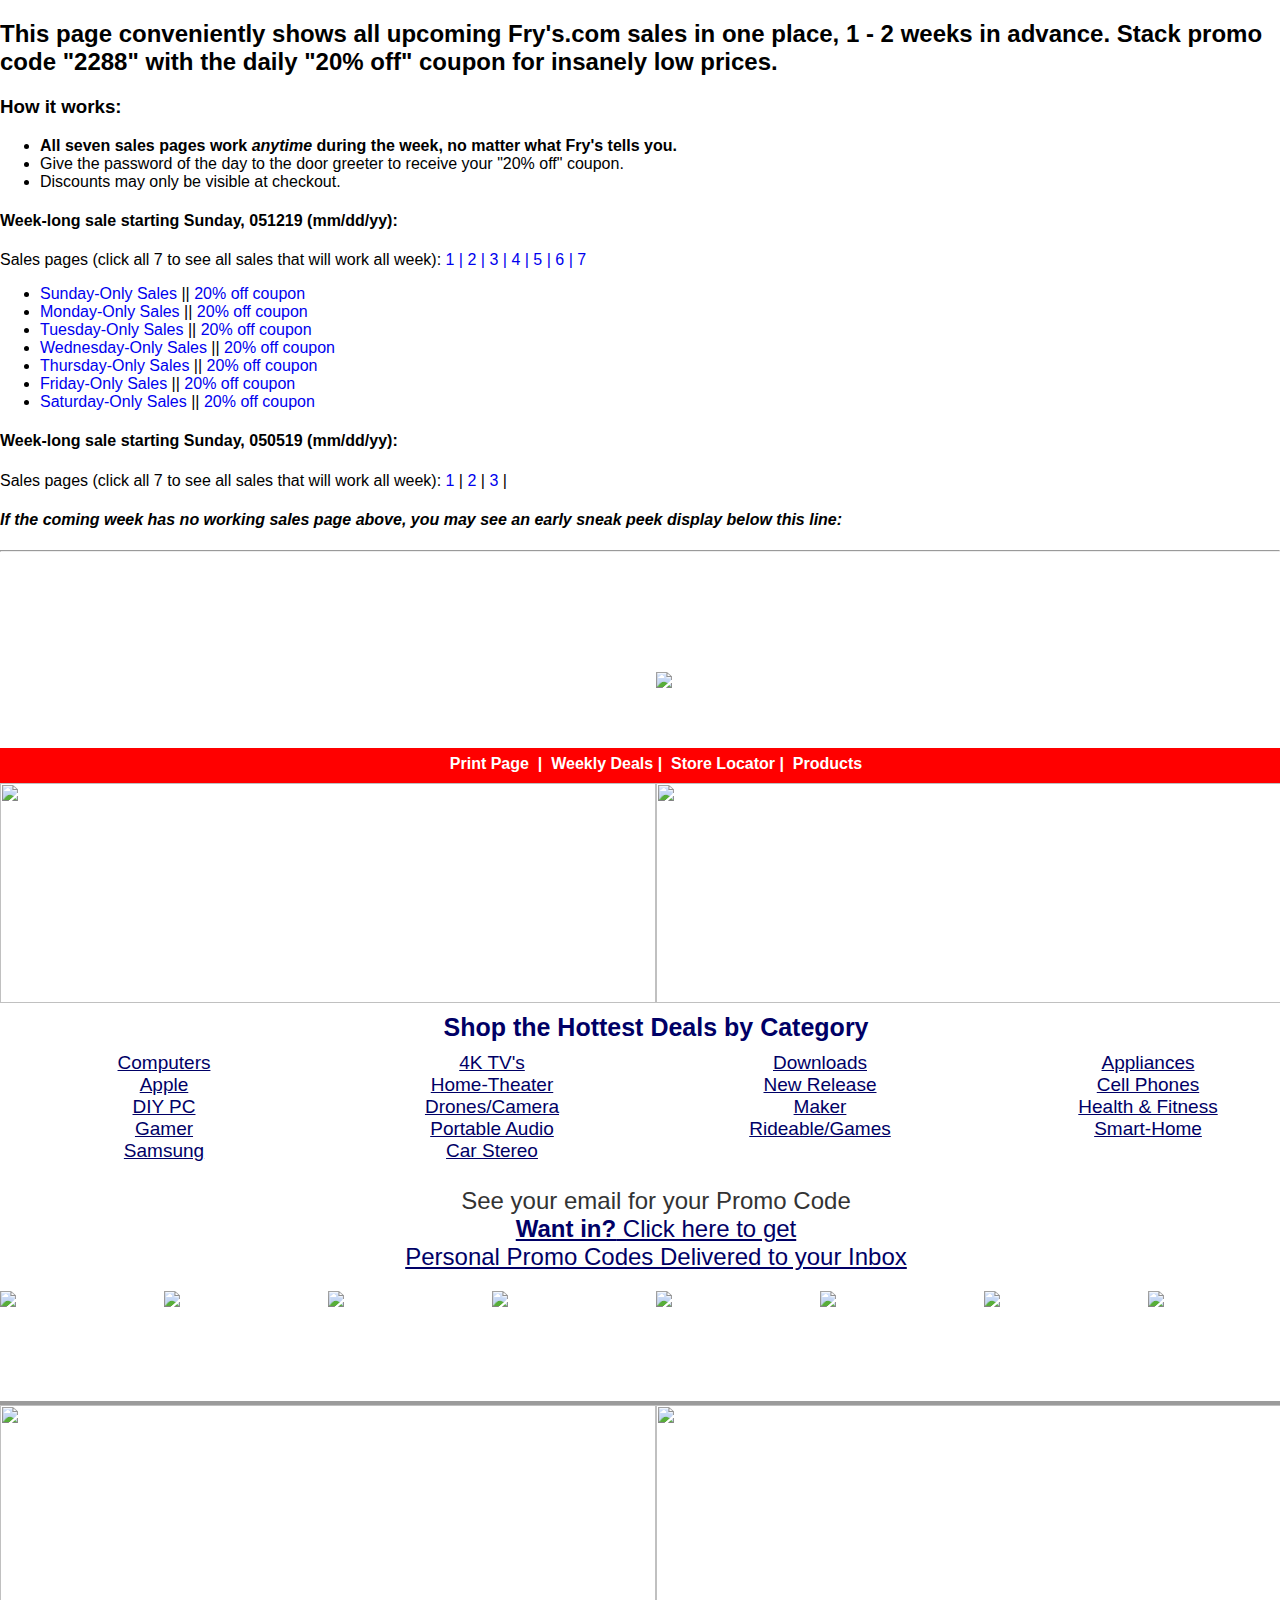
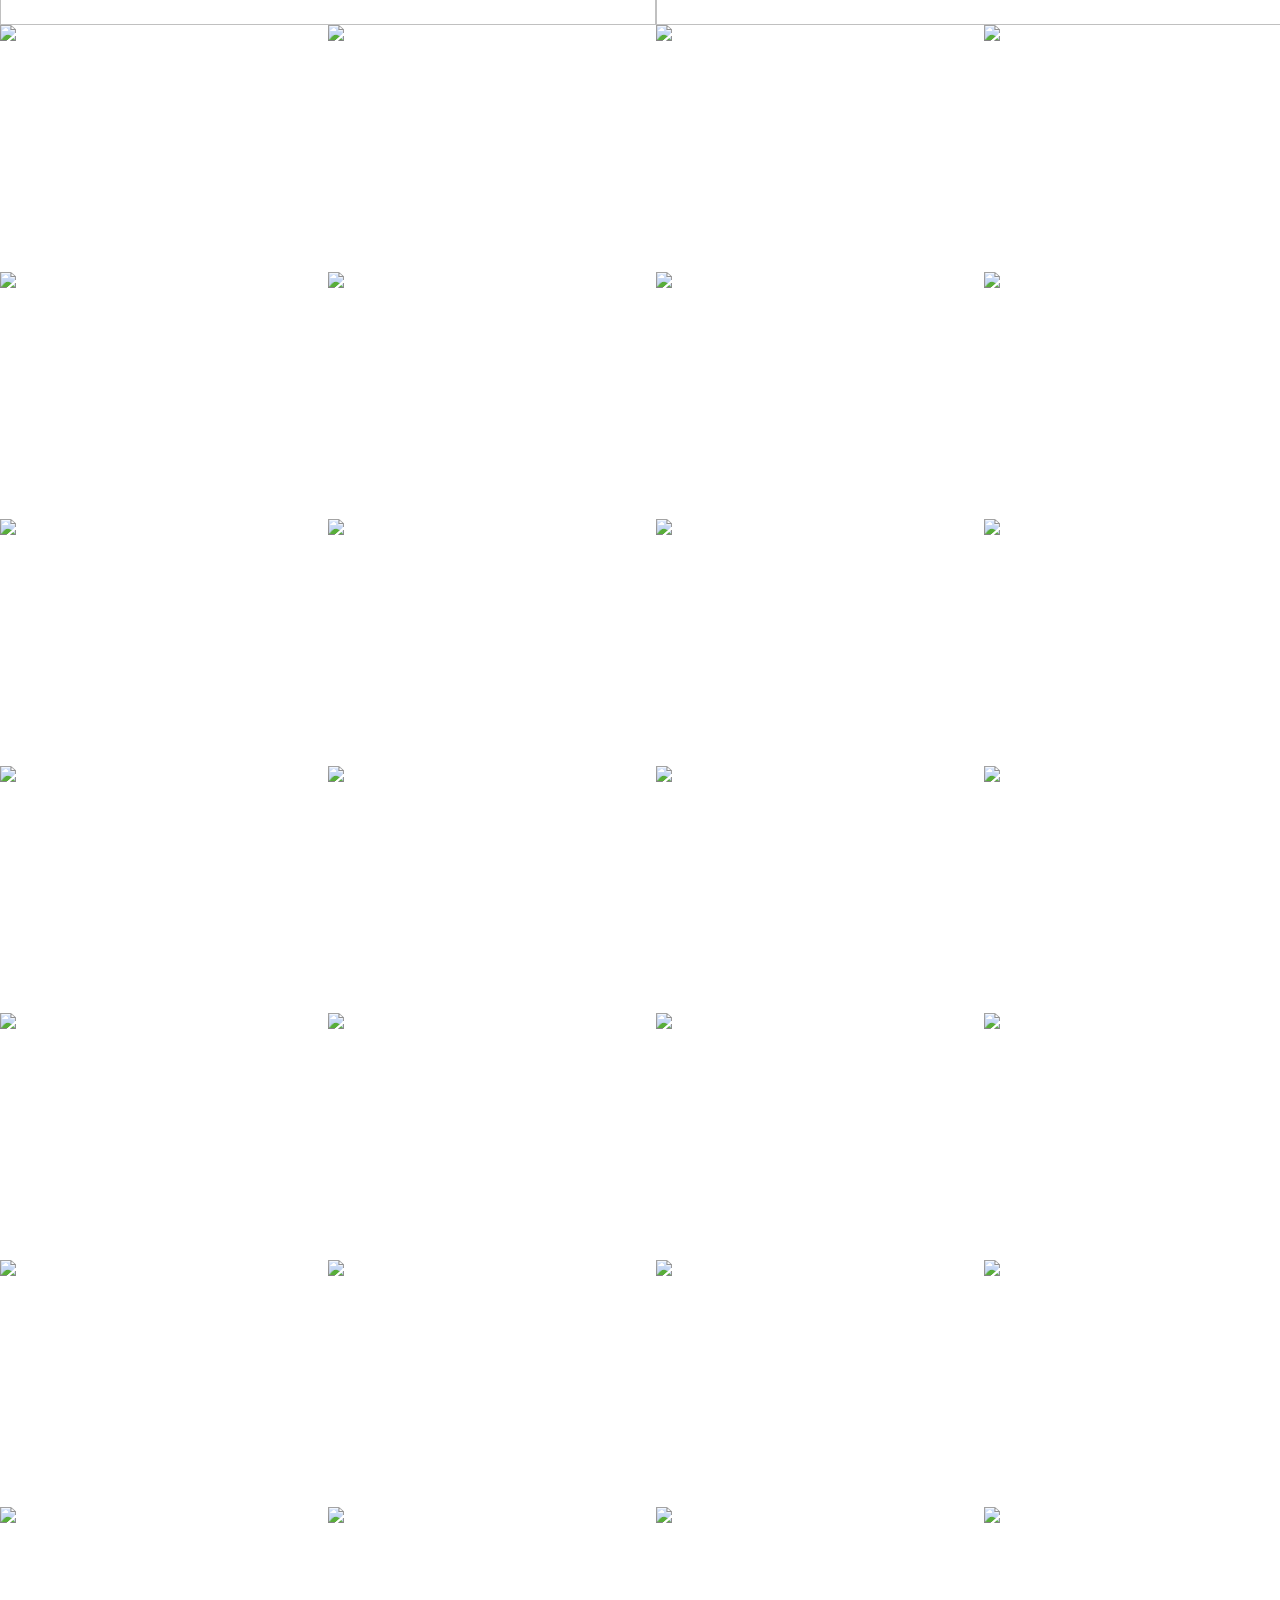
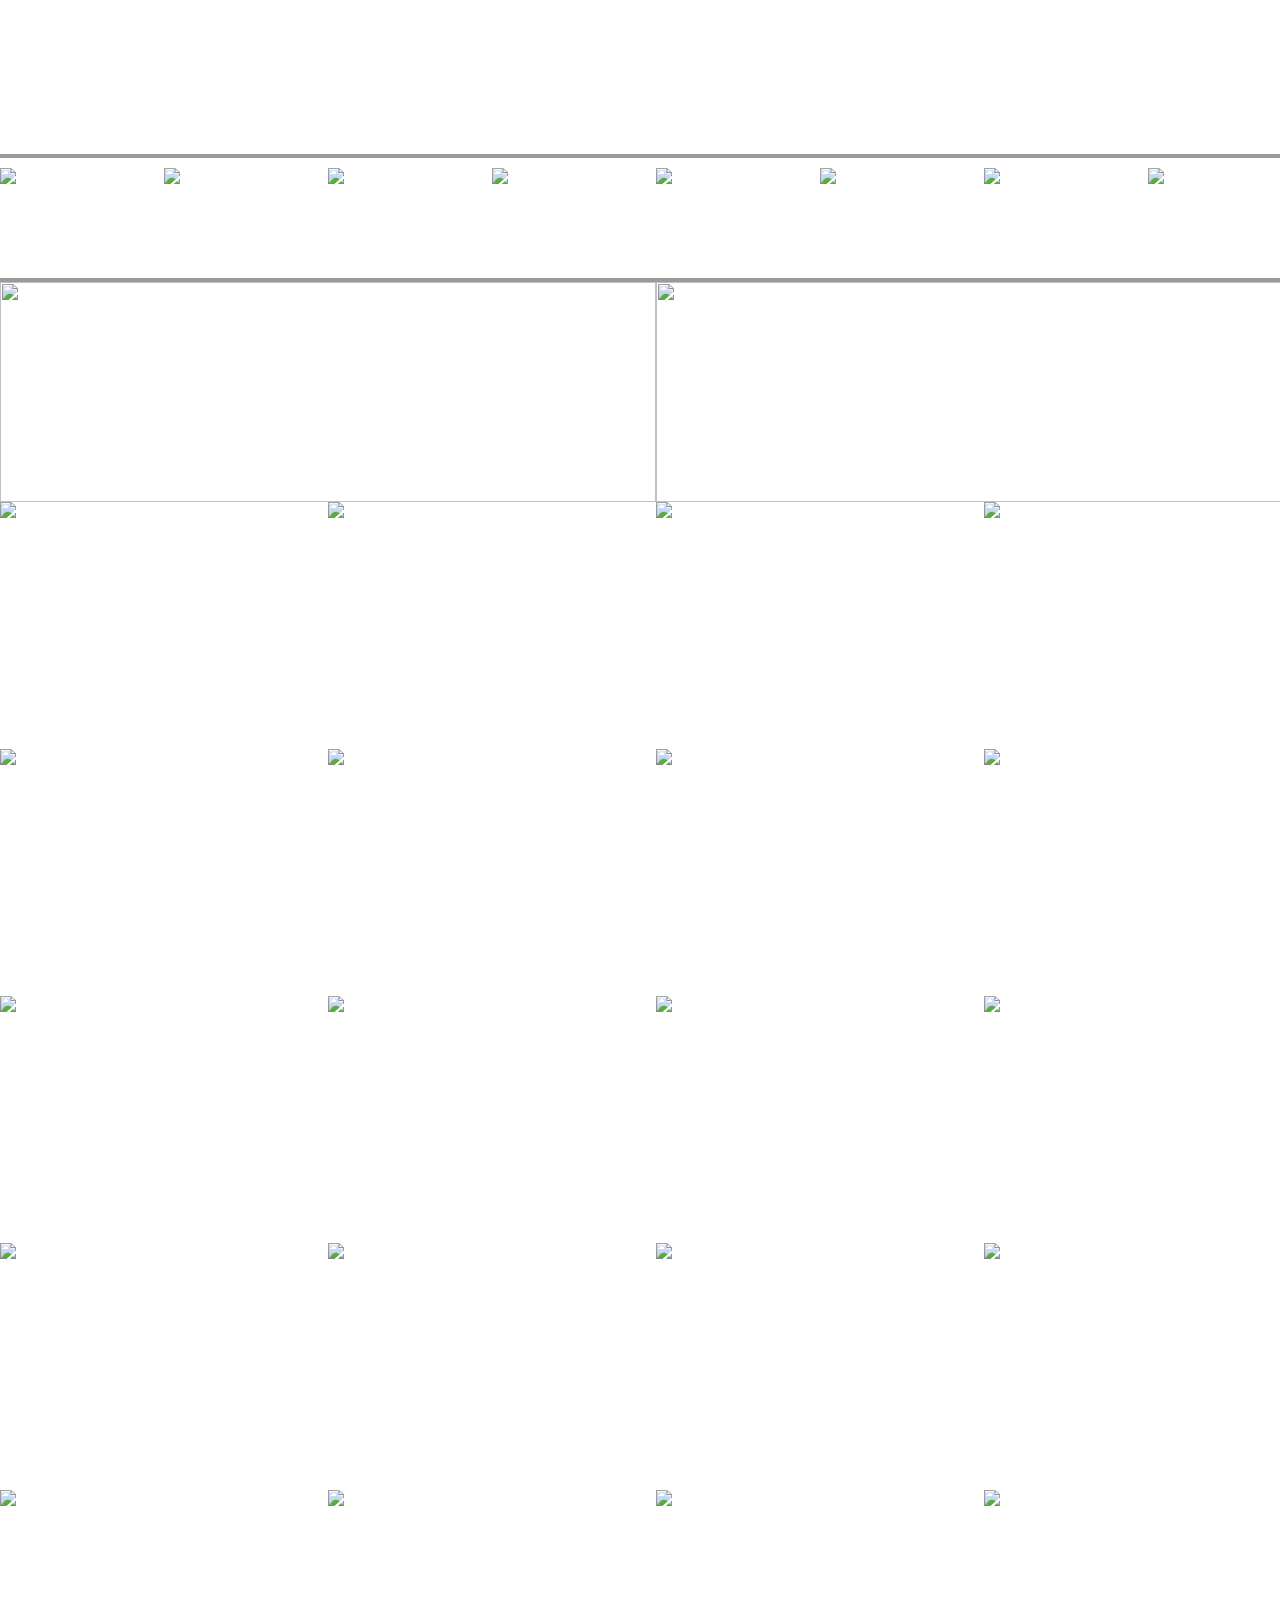
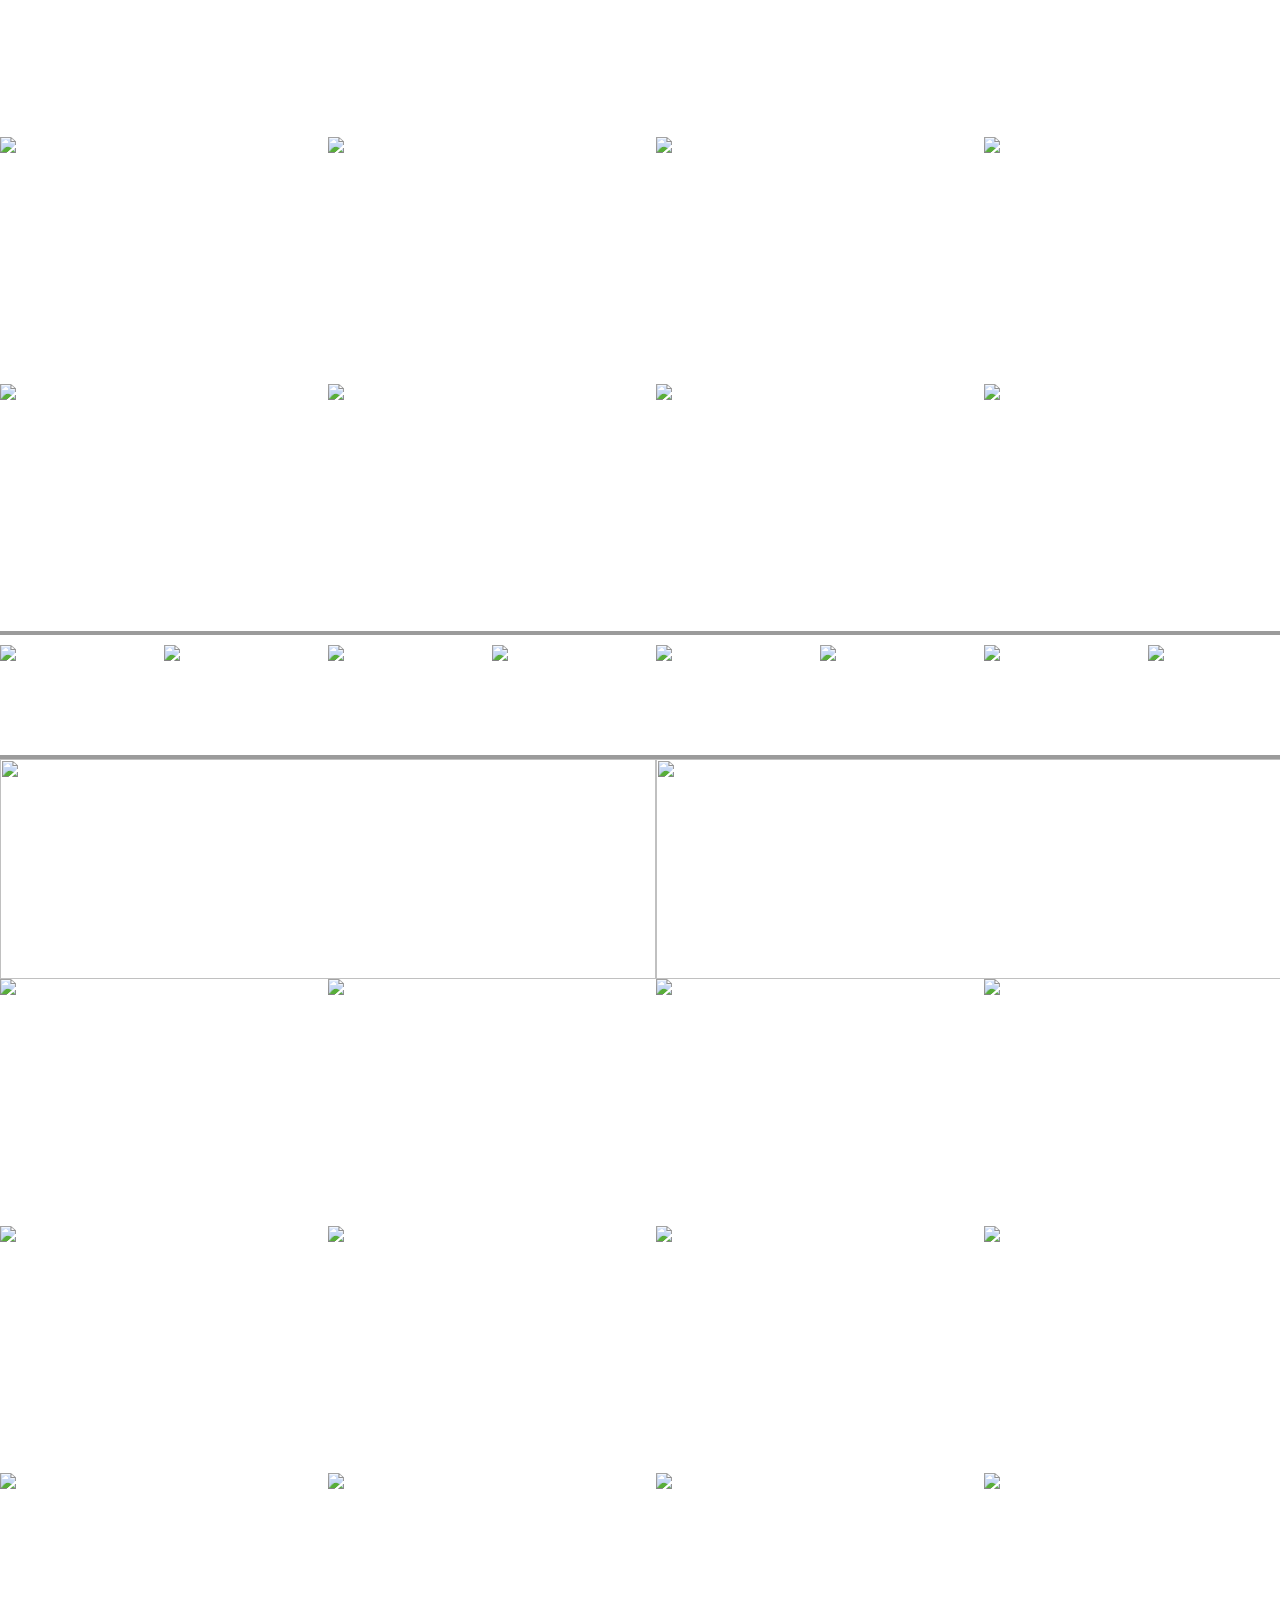
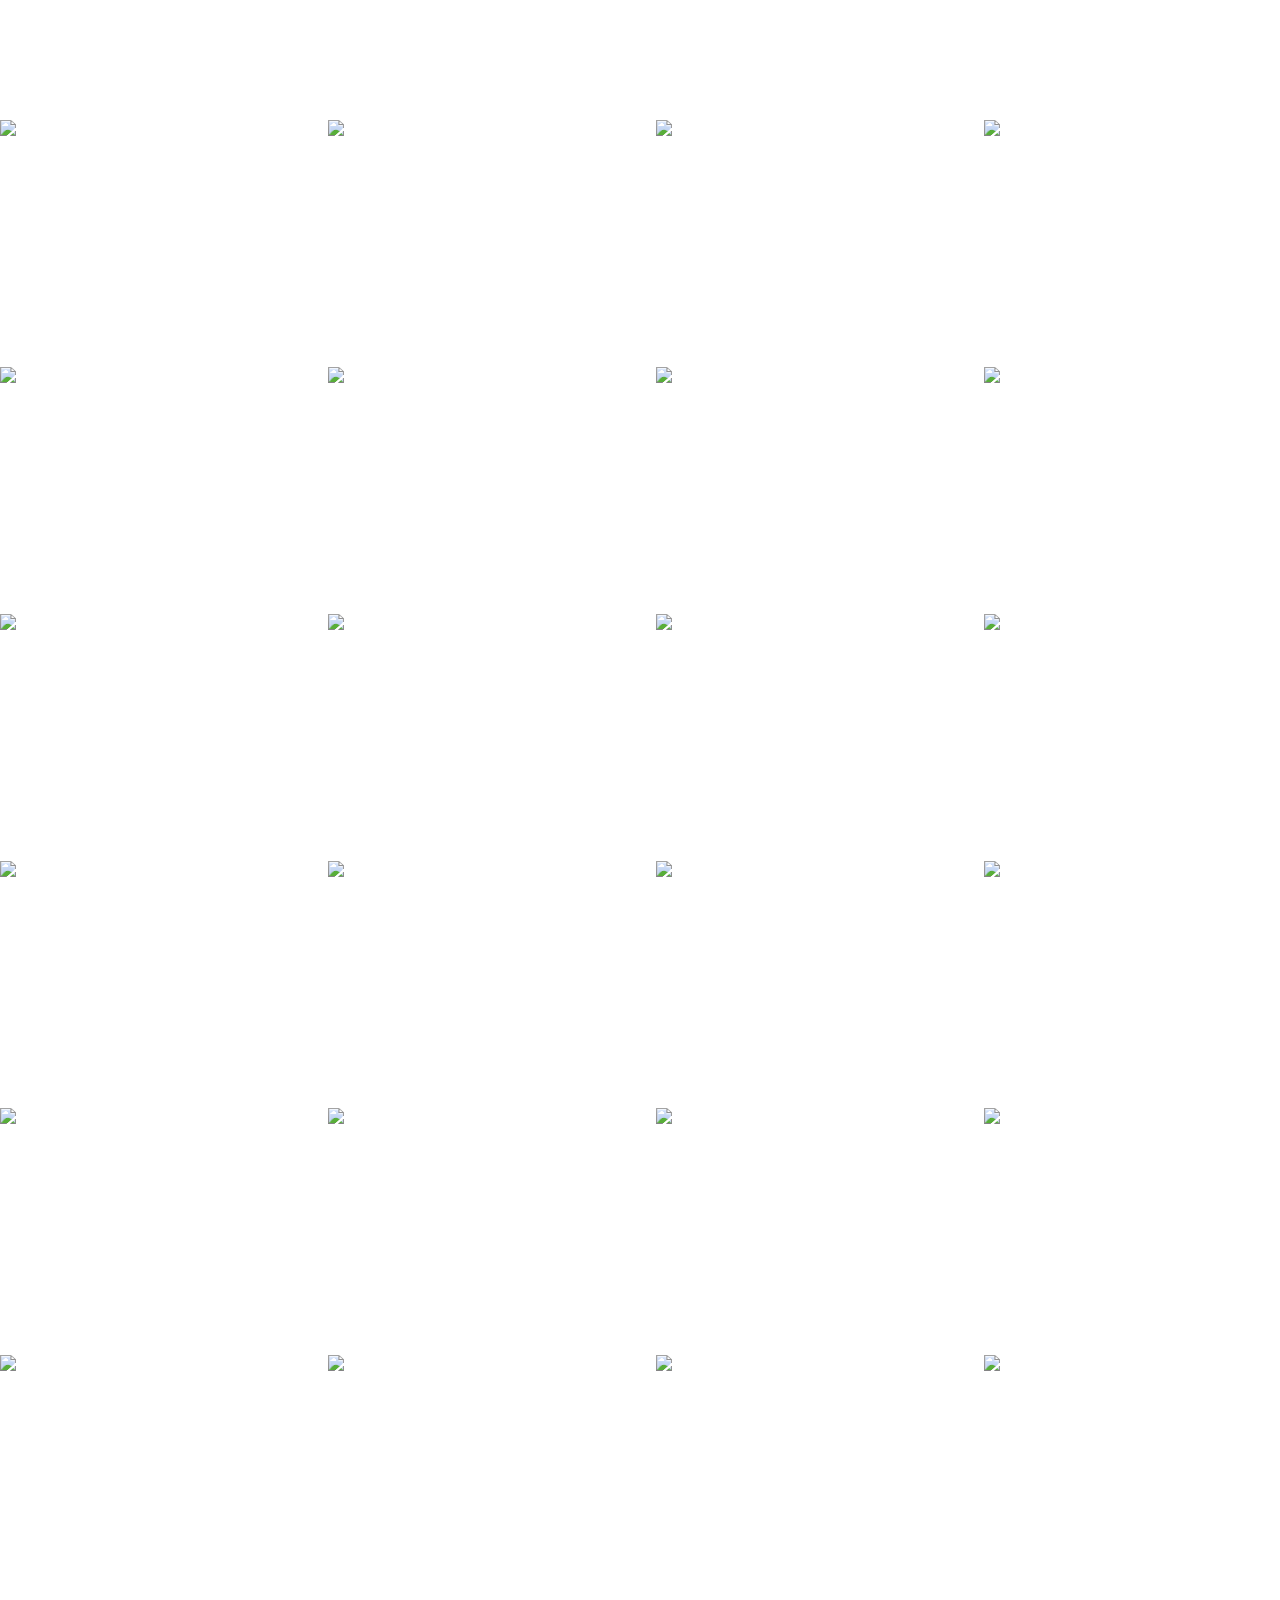
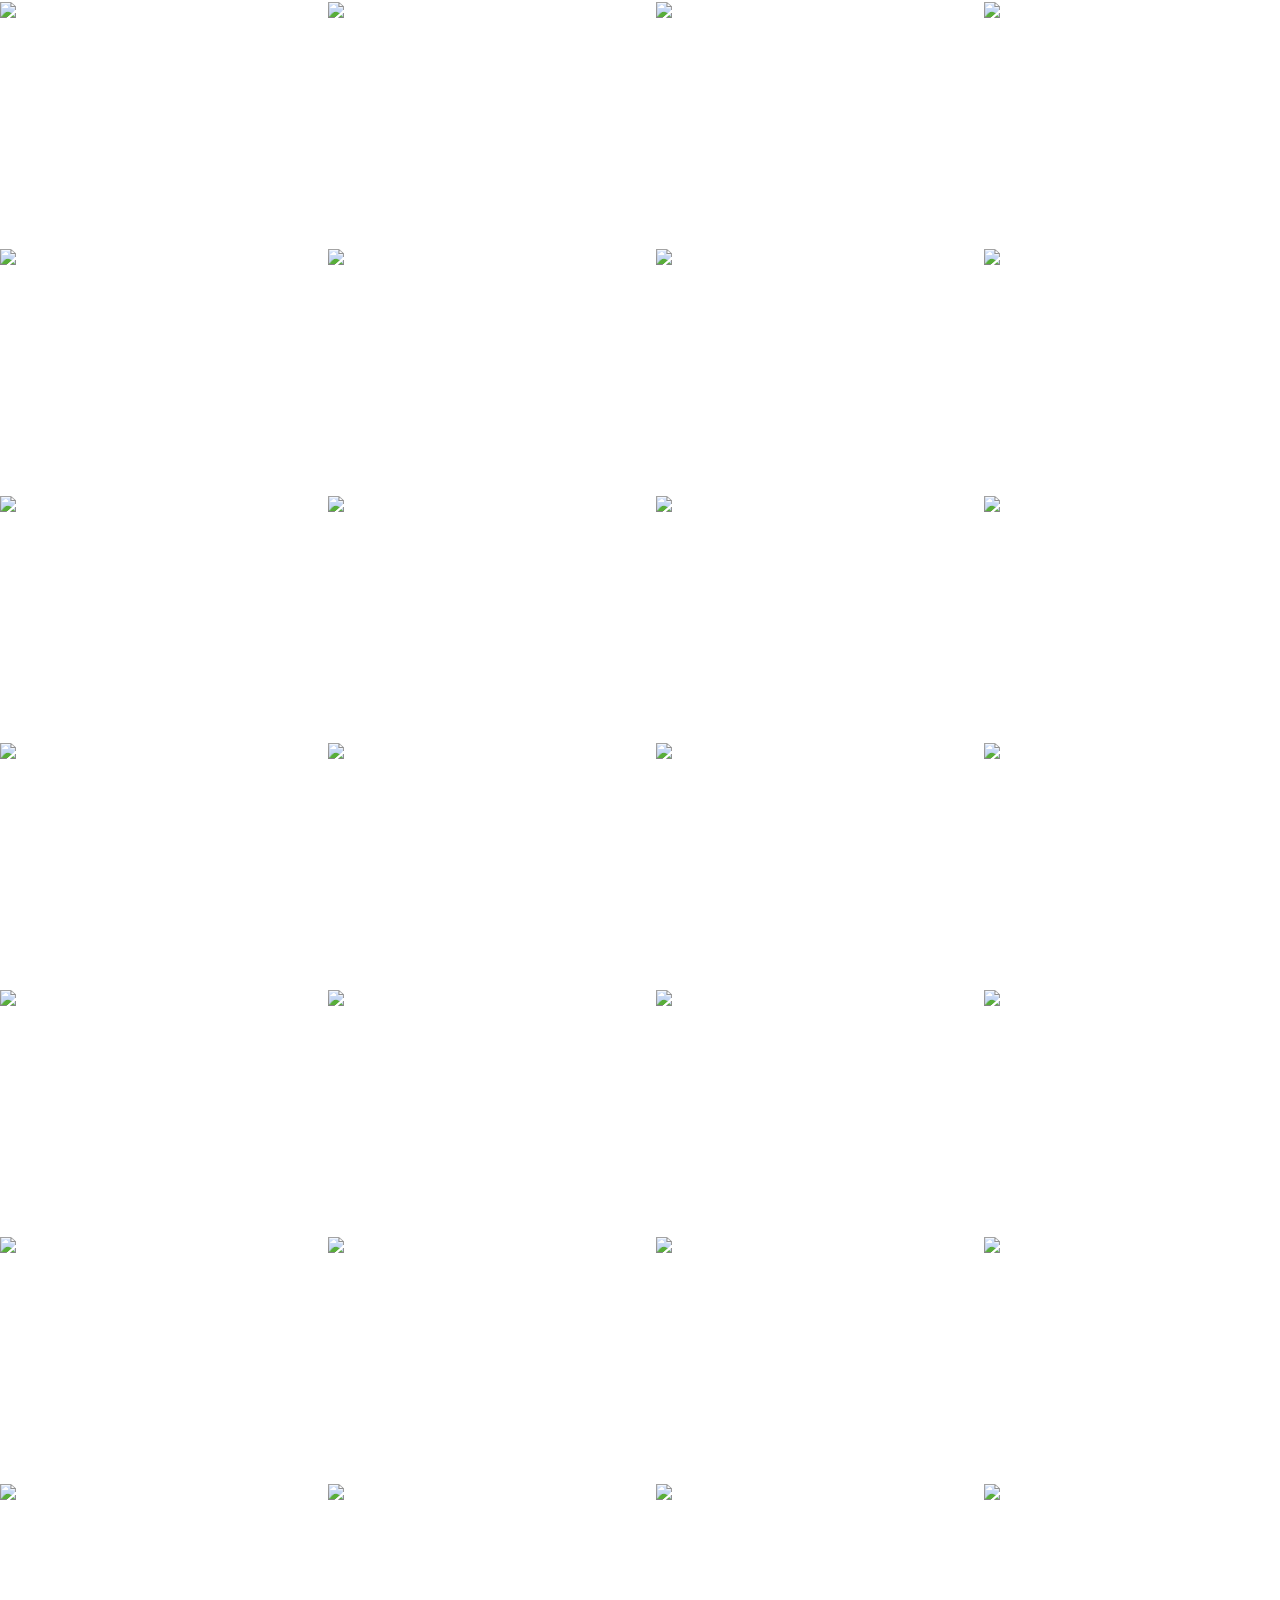
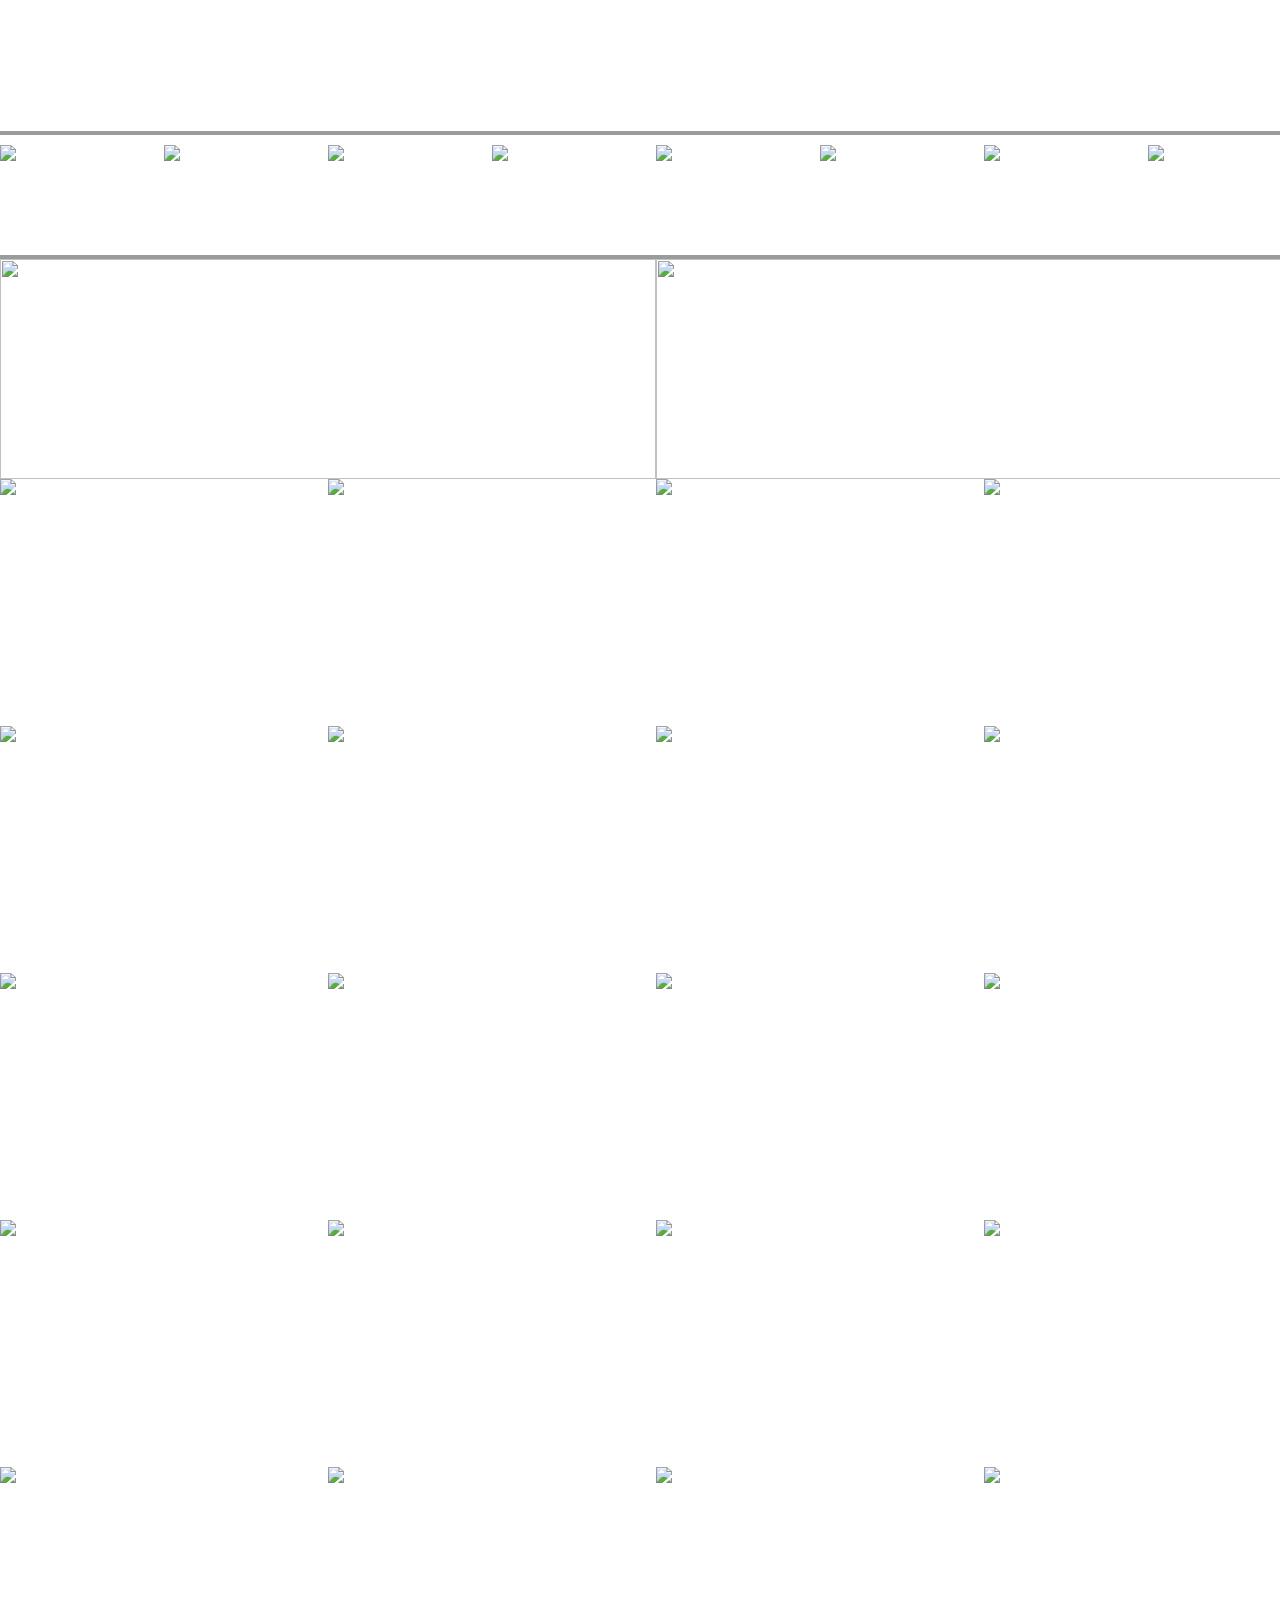
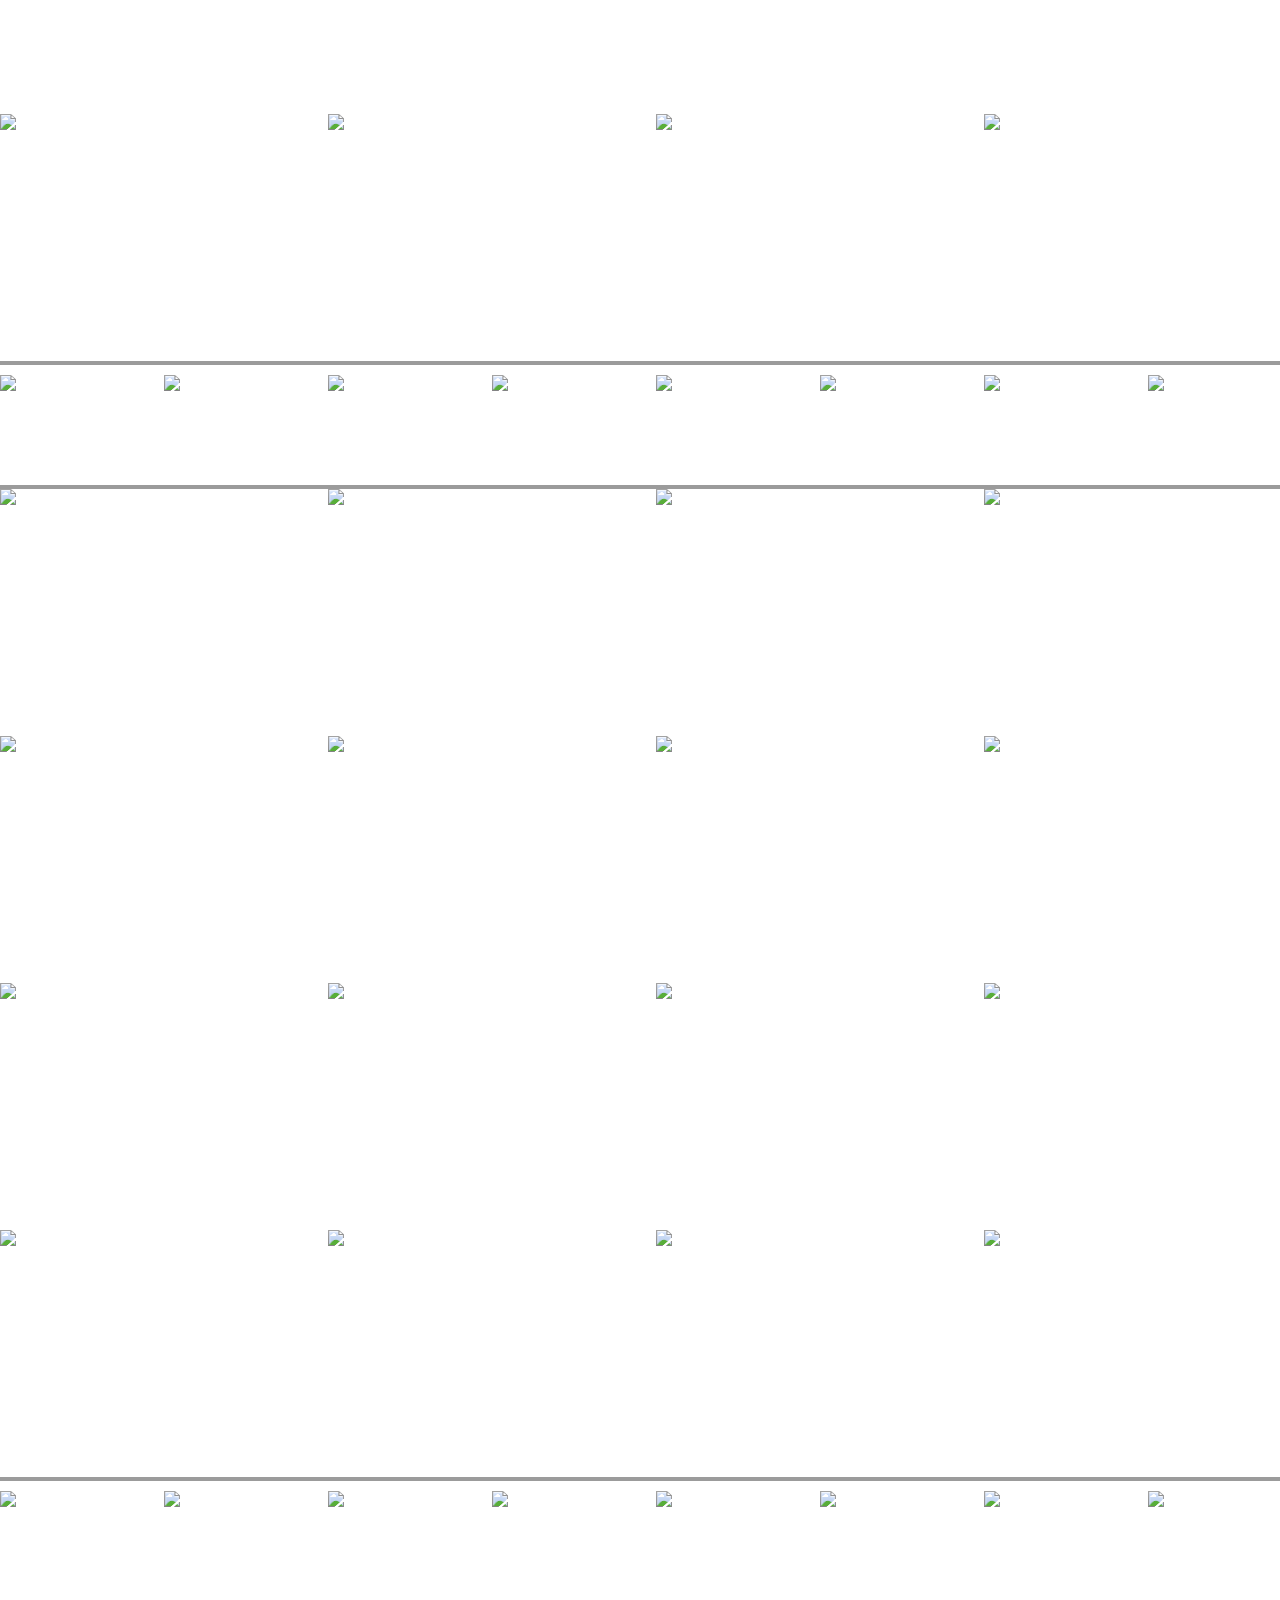
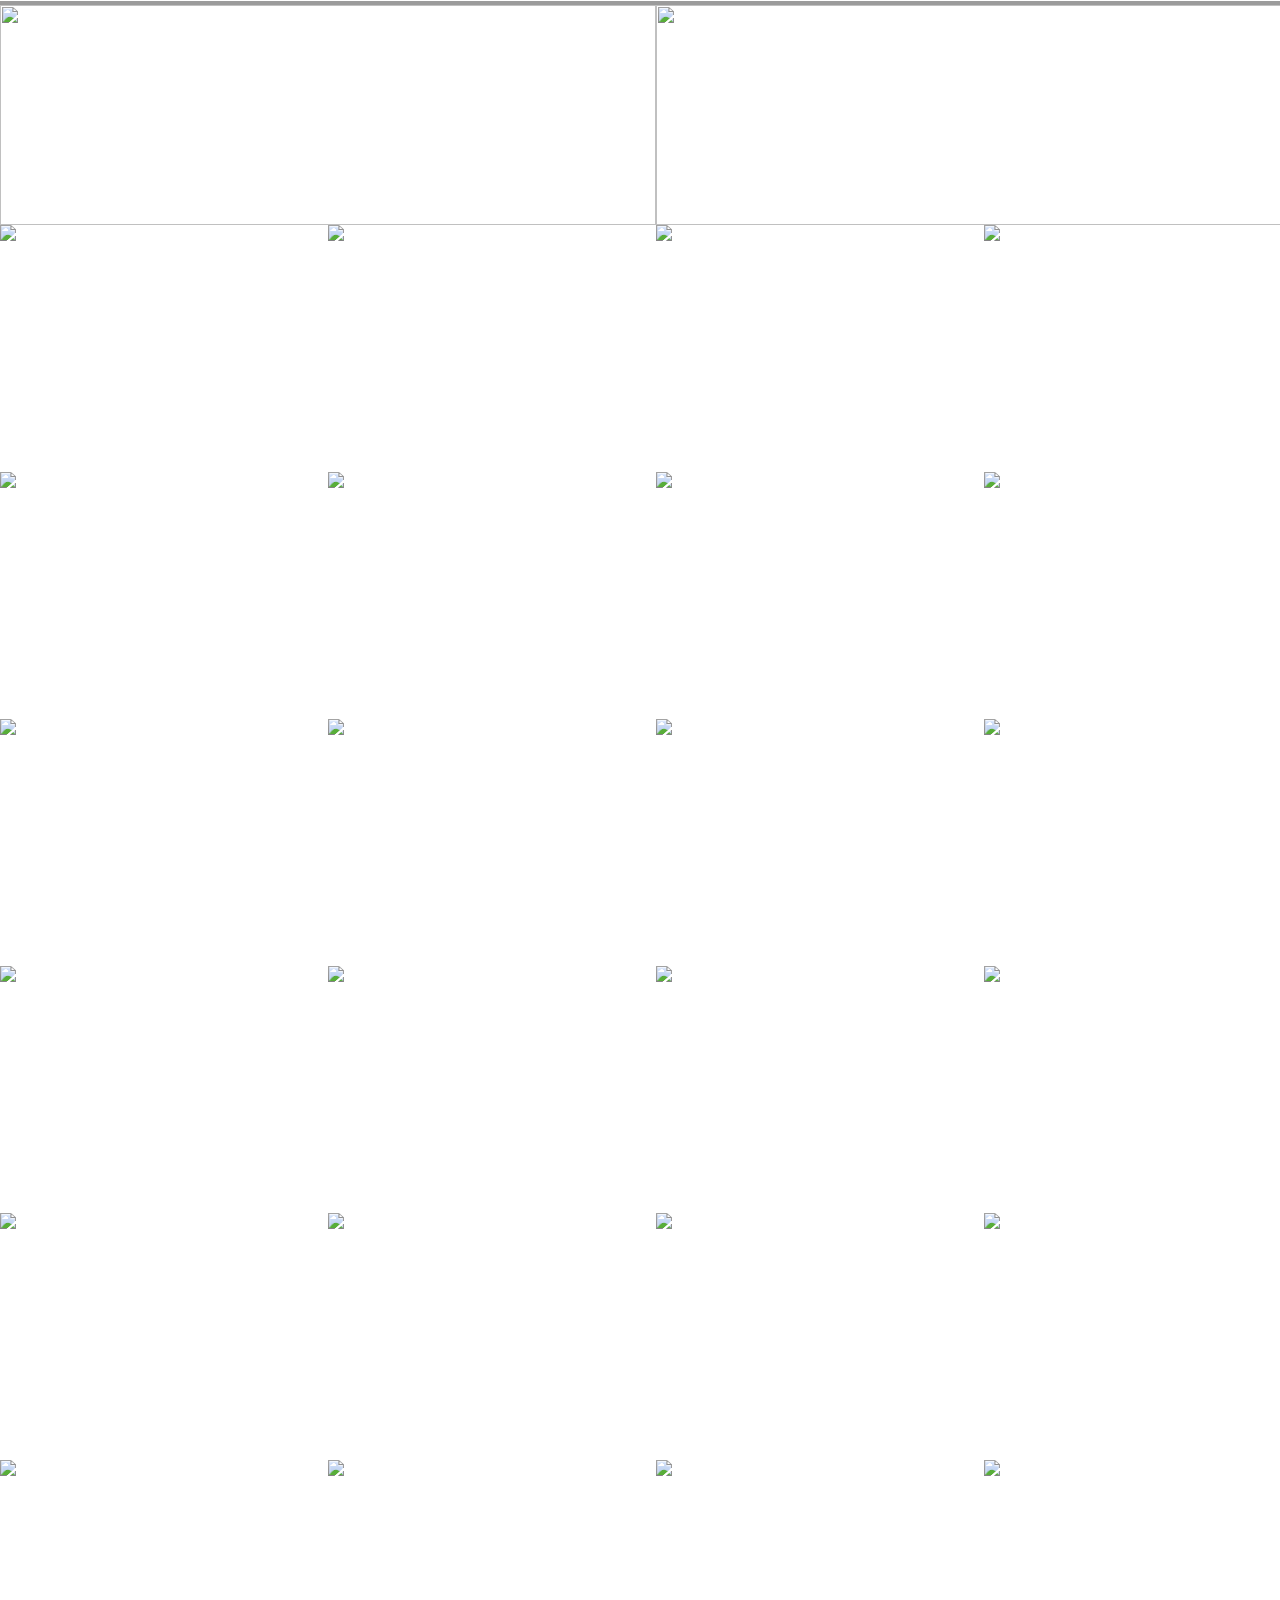
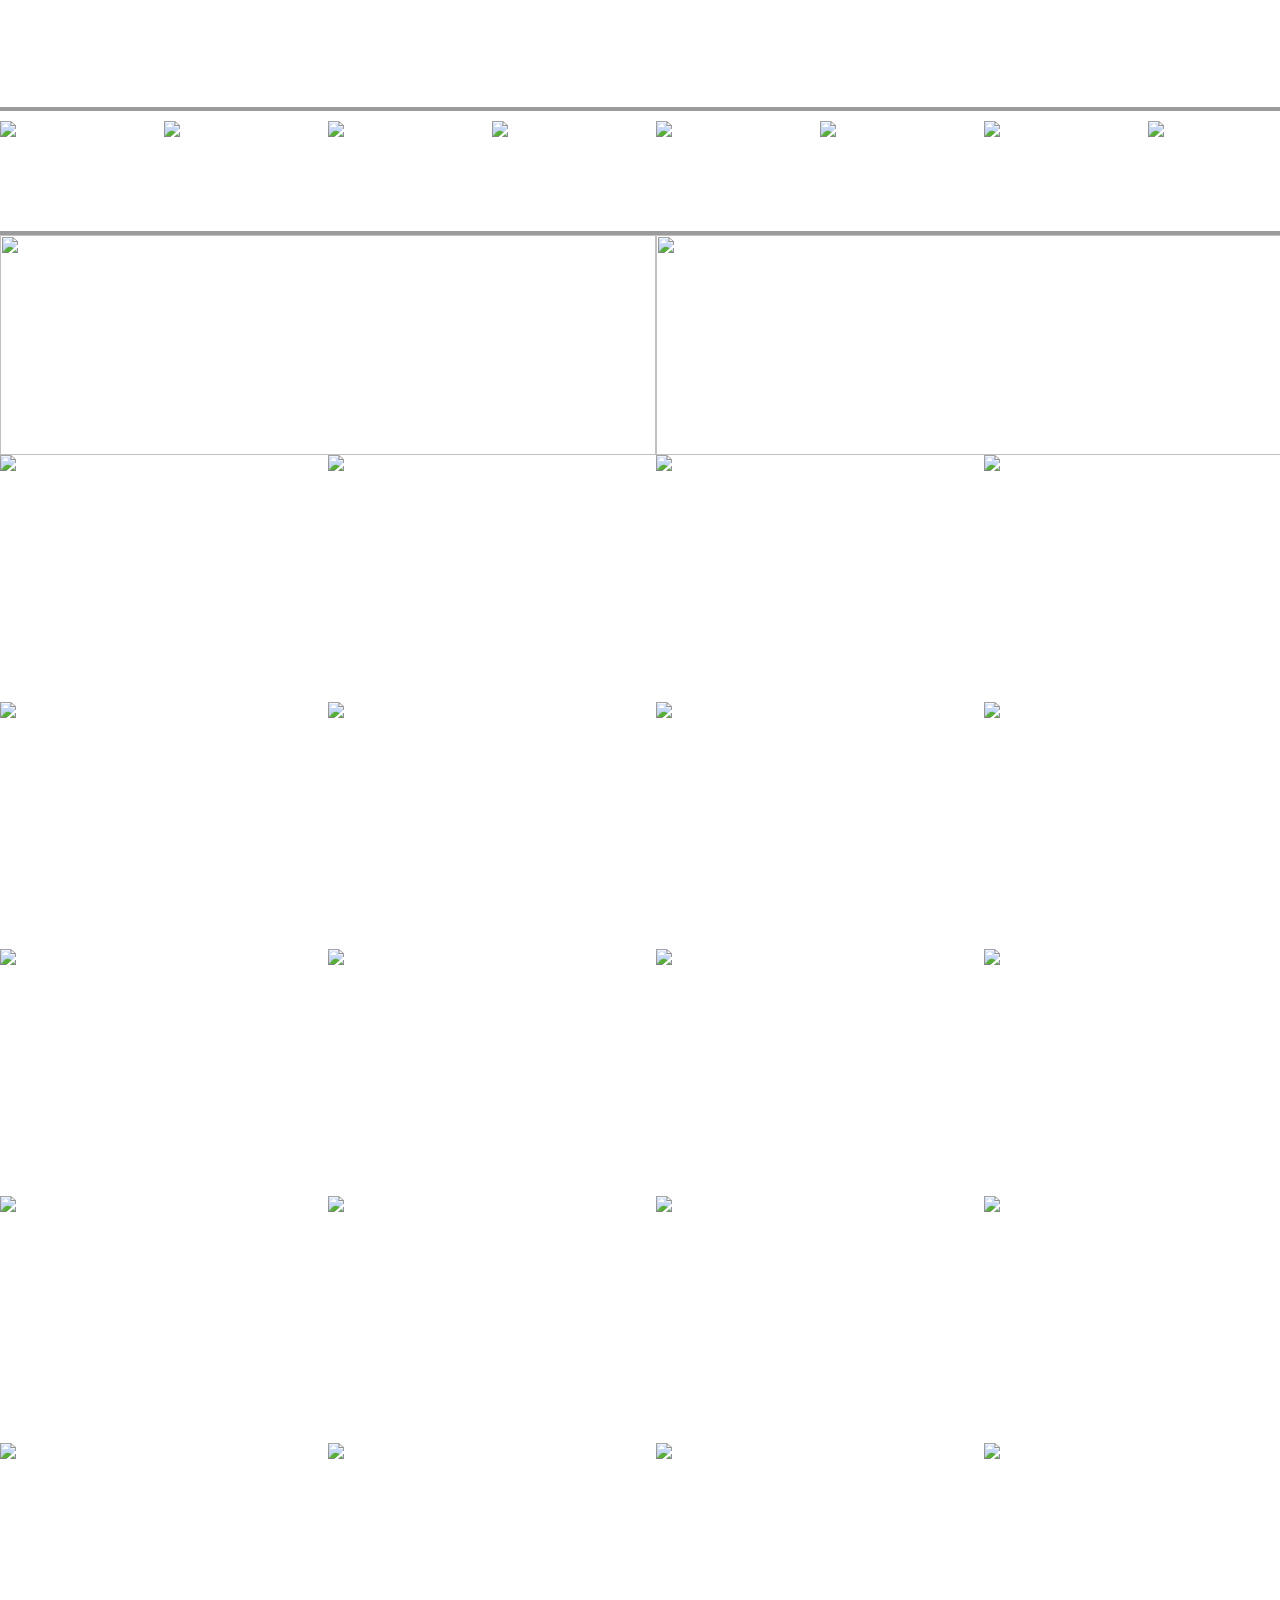
==== commit fae8577f: "Add mon and tues" ====
--- a/index.html
+++ b/index.html
@@ -395,9 +395,9 @@
   <h4>Week-long sale starting Sunday, 050519 (mm/dd/yy):</h4>
   Sales pages (click all 7 to see all sales that will work all week):  
 <a href="http://image.frys.com/art/email/051919_sun915bvc/sun_web.html"> 1</a> | 
-<!-- <a href="http://image.frys.com/art/email/042219_mon671bcr/mon_web.html"> 2</a> | 
-<a href="http://image.frys.com/art/email/042319_tue379csy/tue_web.html"> 3</a> | 
-<a href="http://image.frys.com/art/email/042419_wed642bfr/wed_web.html"> 4</a> | 
+<a href="http://image.frys.com/art/email/052019_mon089tre/mon_web.html"> 2</a> | 
+<a href="http://image.frys.com/art/email/052119_tue491fyx/tue_web.html"> 3</a> | 
+<!-- <a href="http://image.frys.com/art/email/042419_wed642bfr/wed_web.html"> 4</a> | 
 <a href="http://image.frys.com/art/email/042519_Thu578ytr/thu_web.html"> 5</a> | 
 <a href="http://image.frys.com/art/email/042619_fri678jad/fri_web.html"> 6</a> | 
 <a href="http://image.frys.com/art/email/042719_sat678ter/sat_web.html"> 7</a>
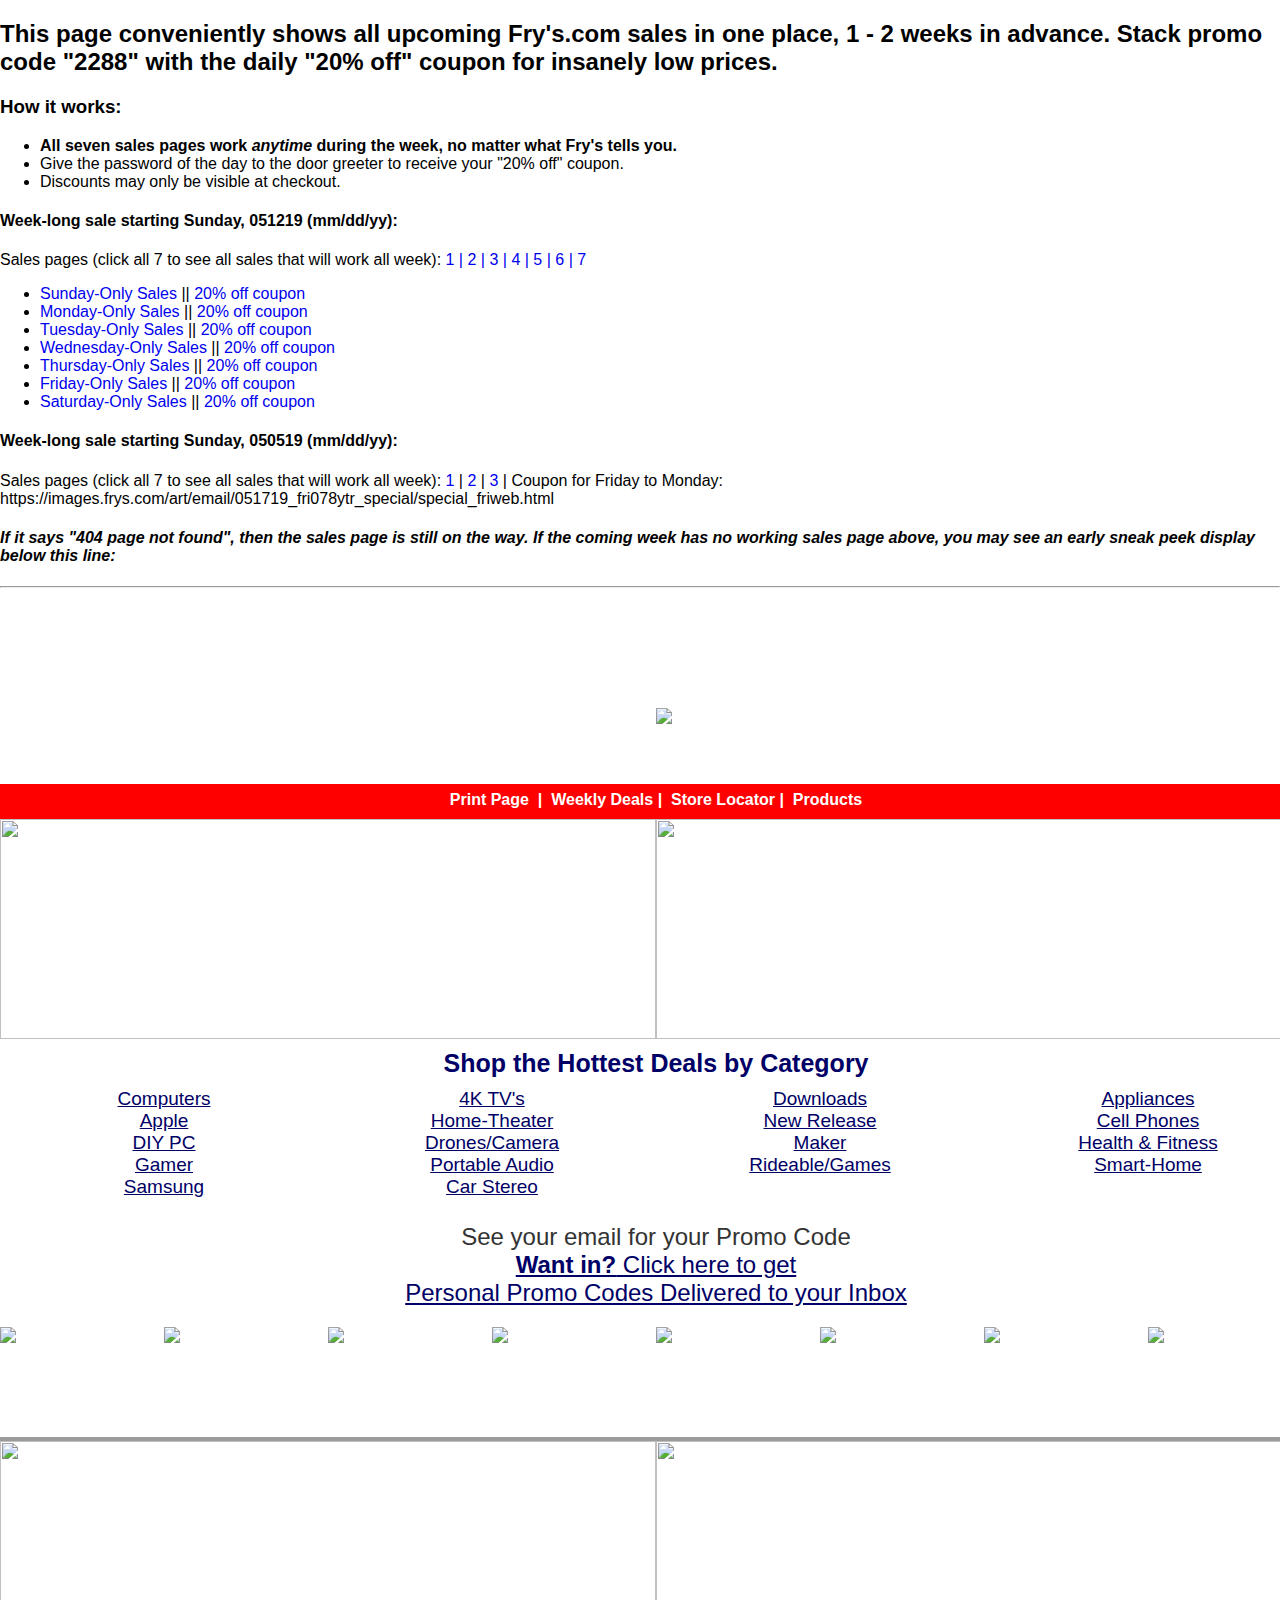
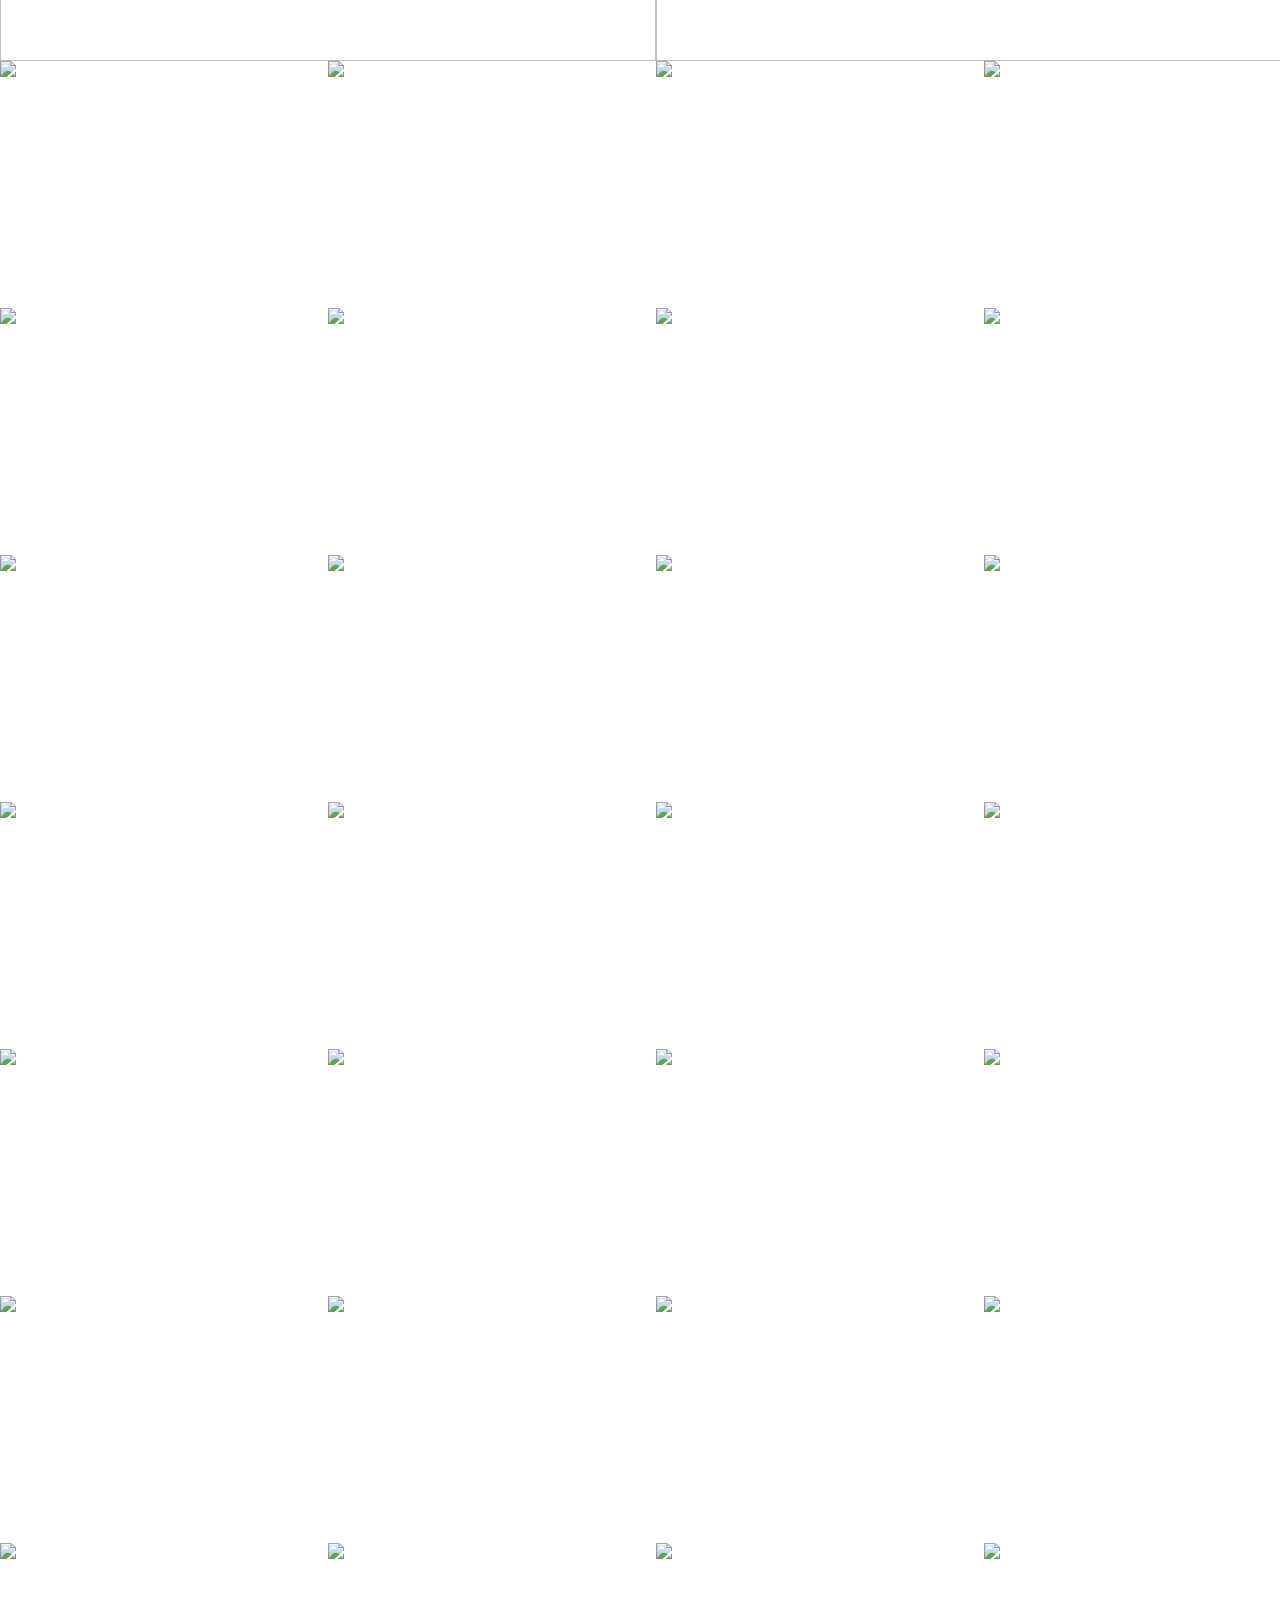
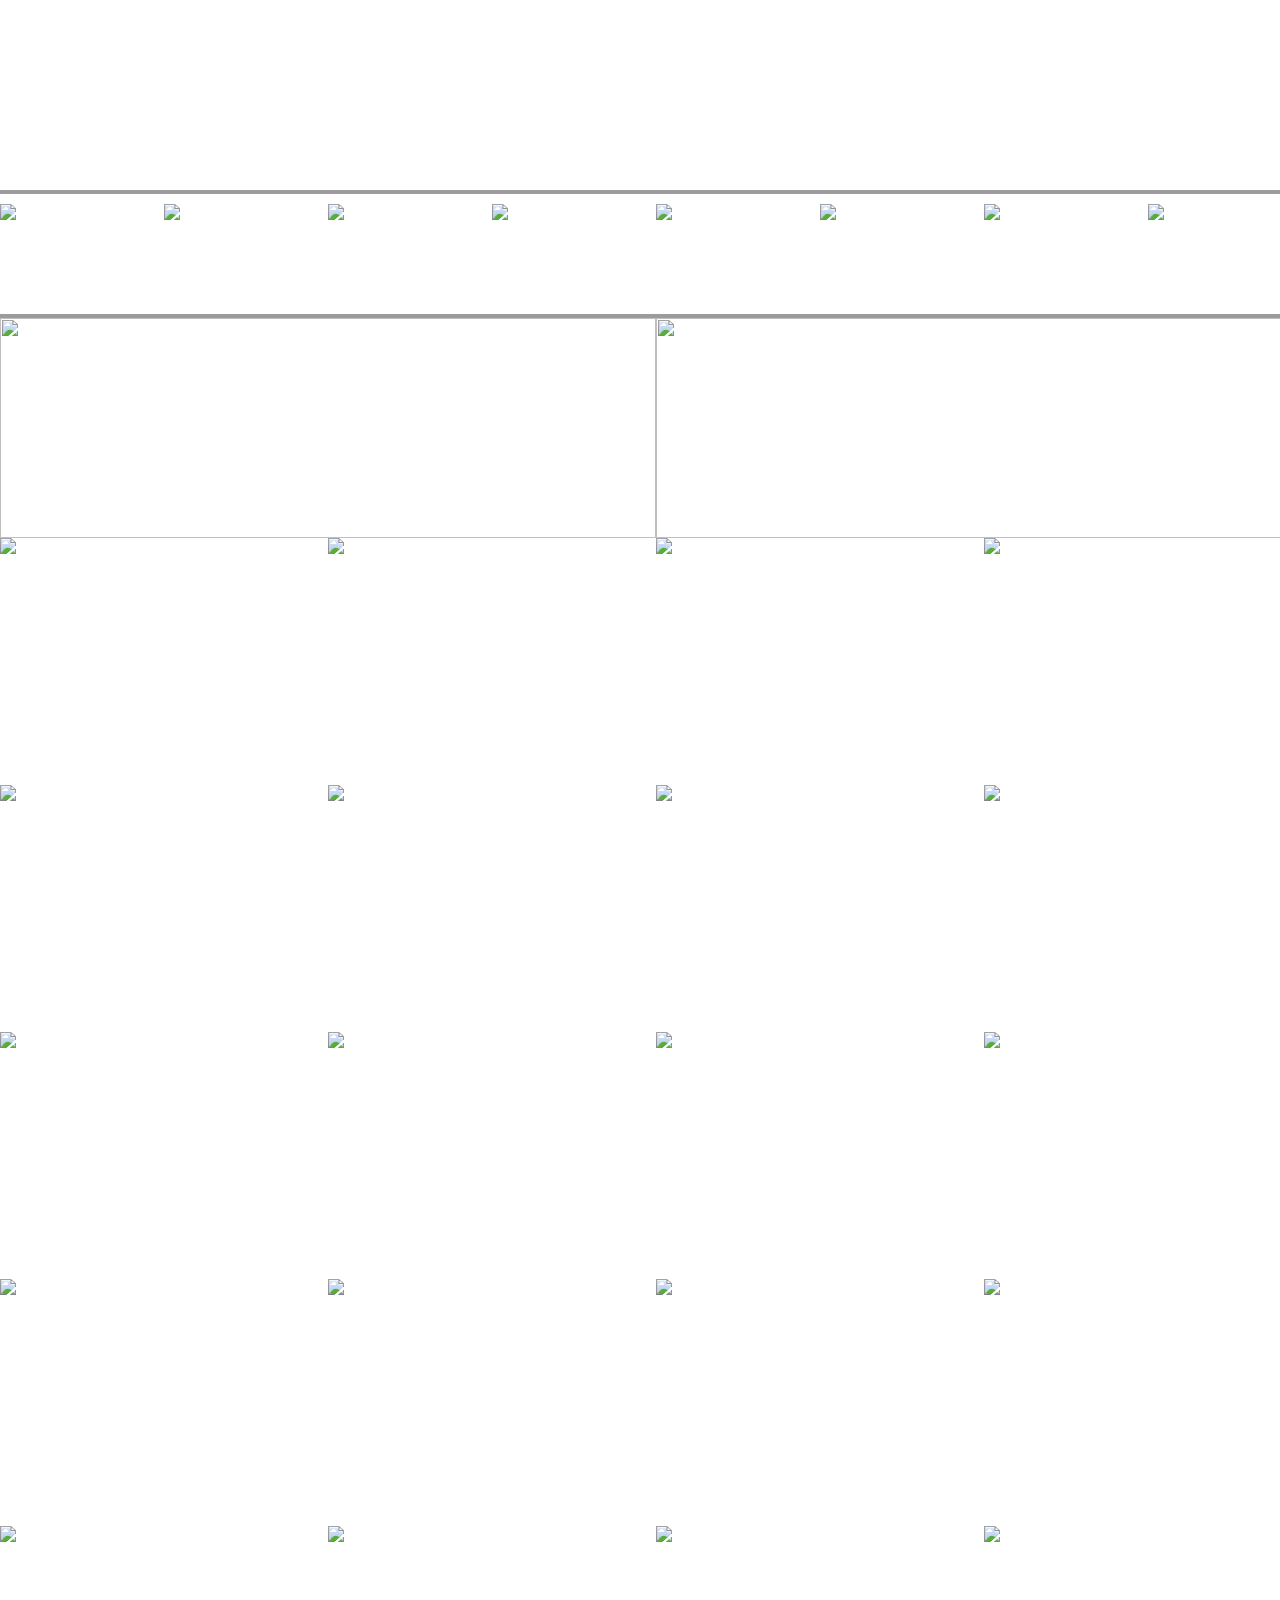
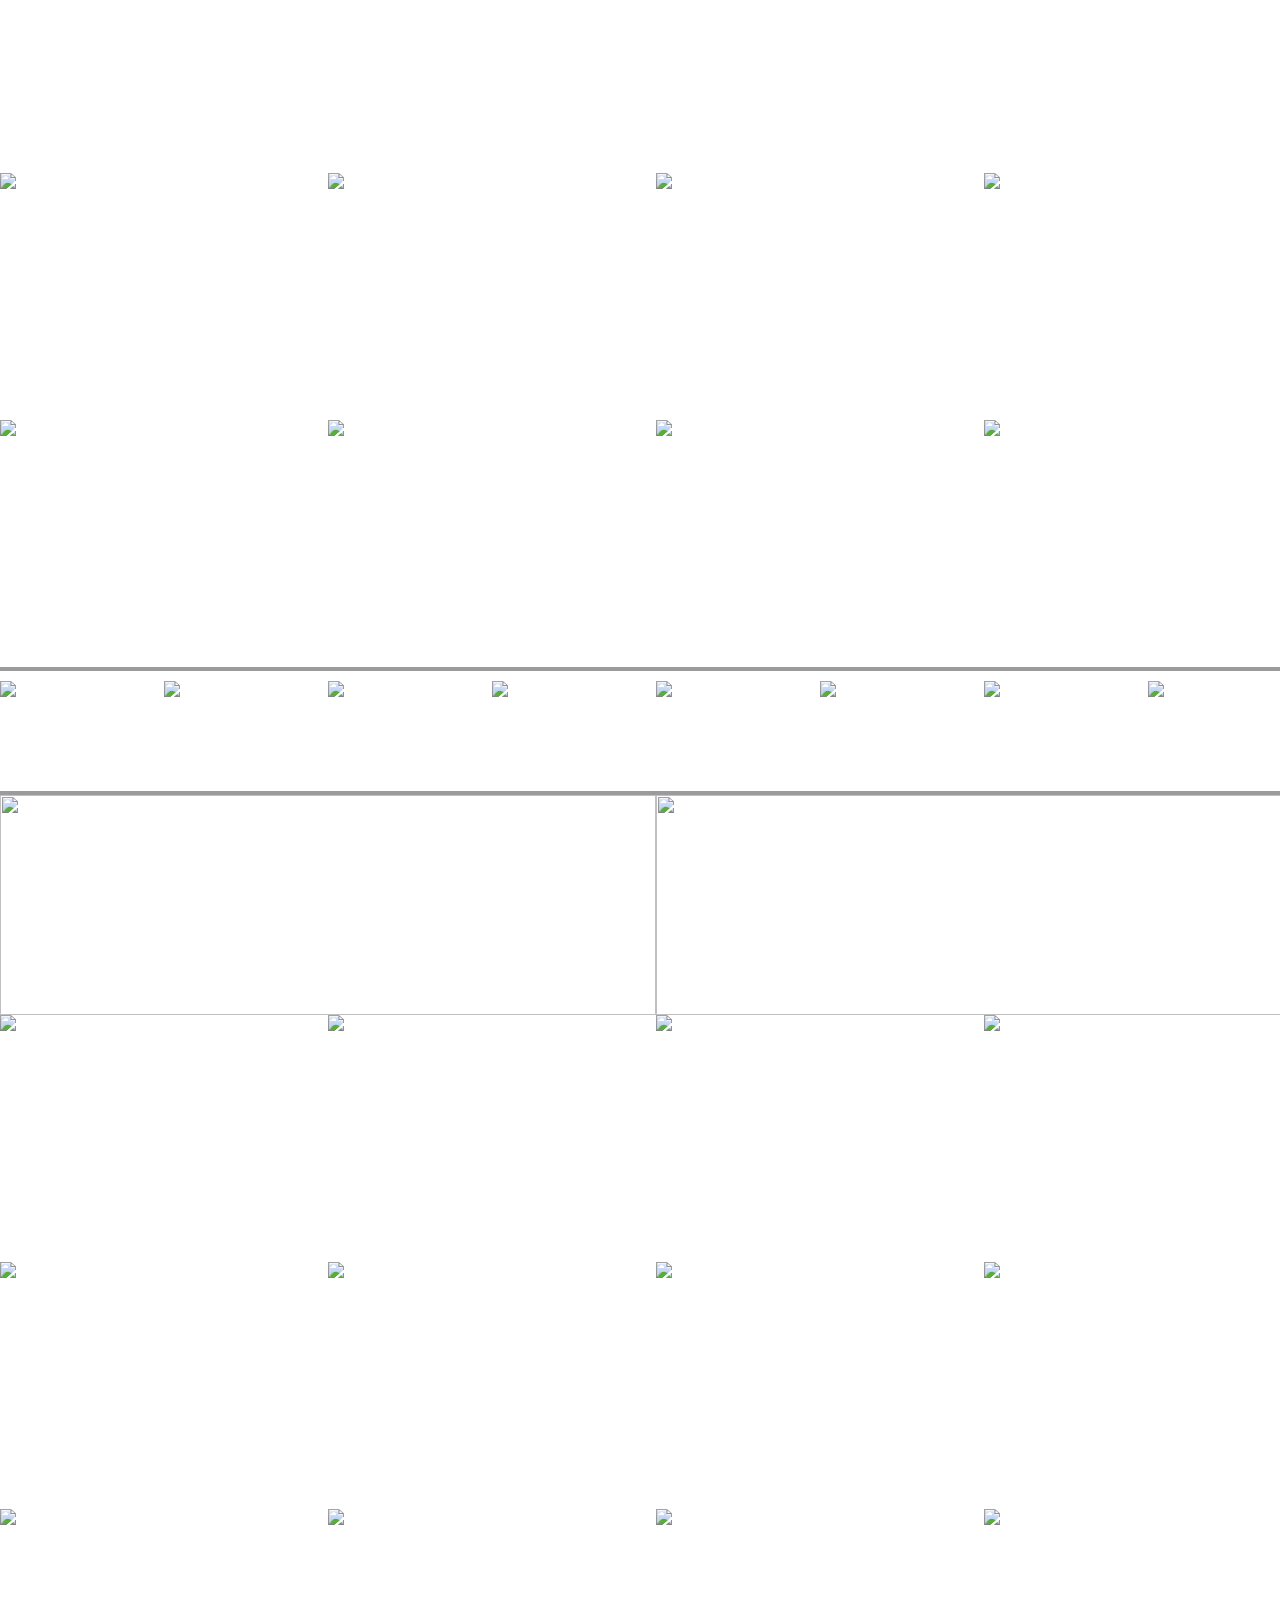
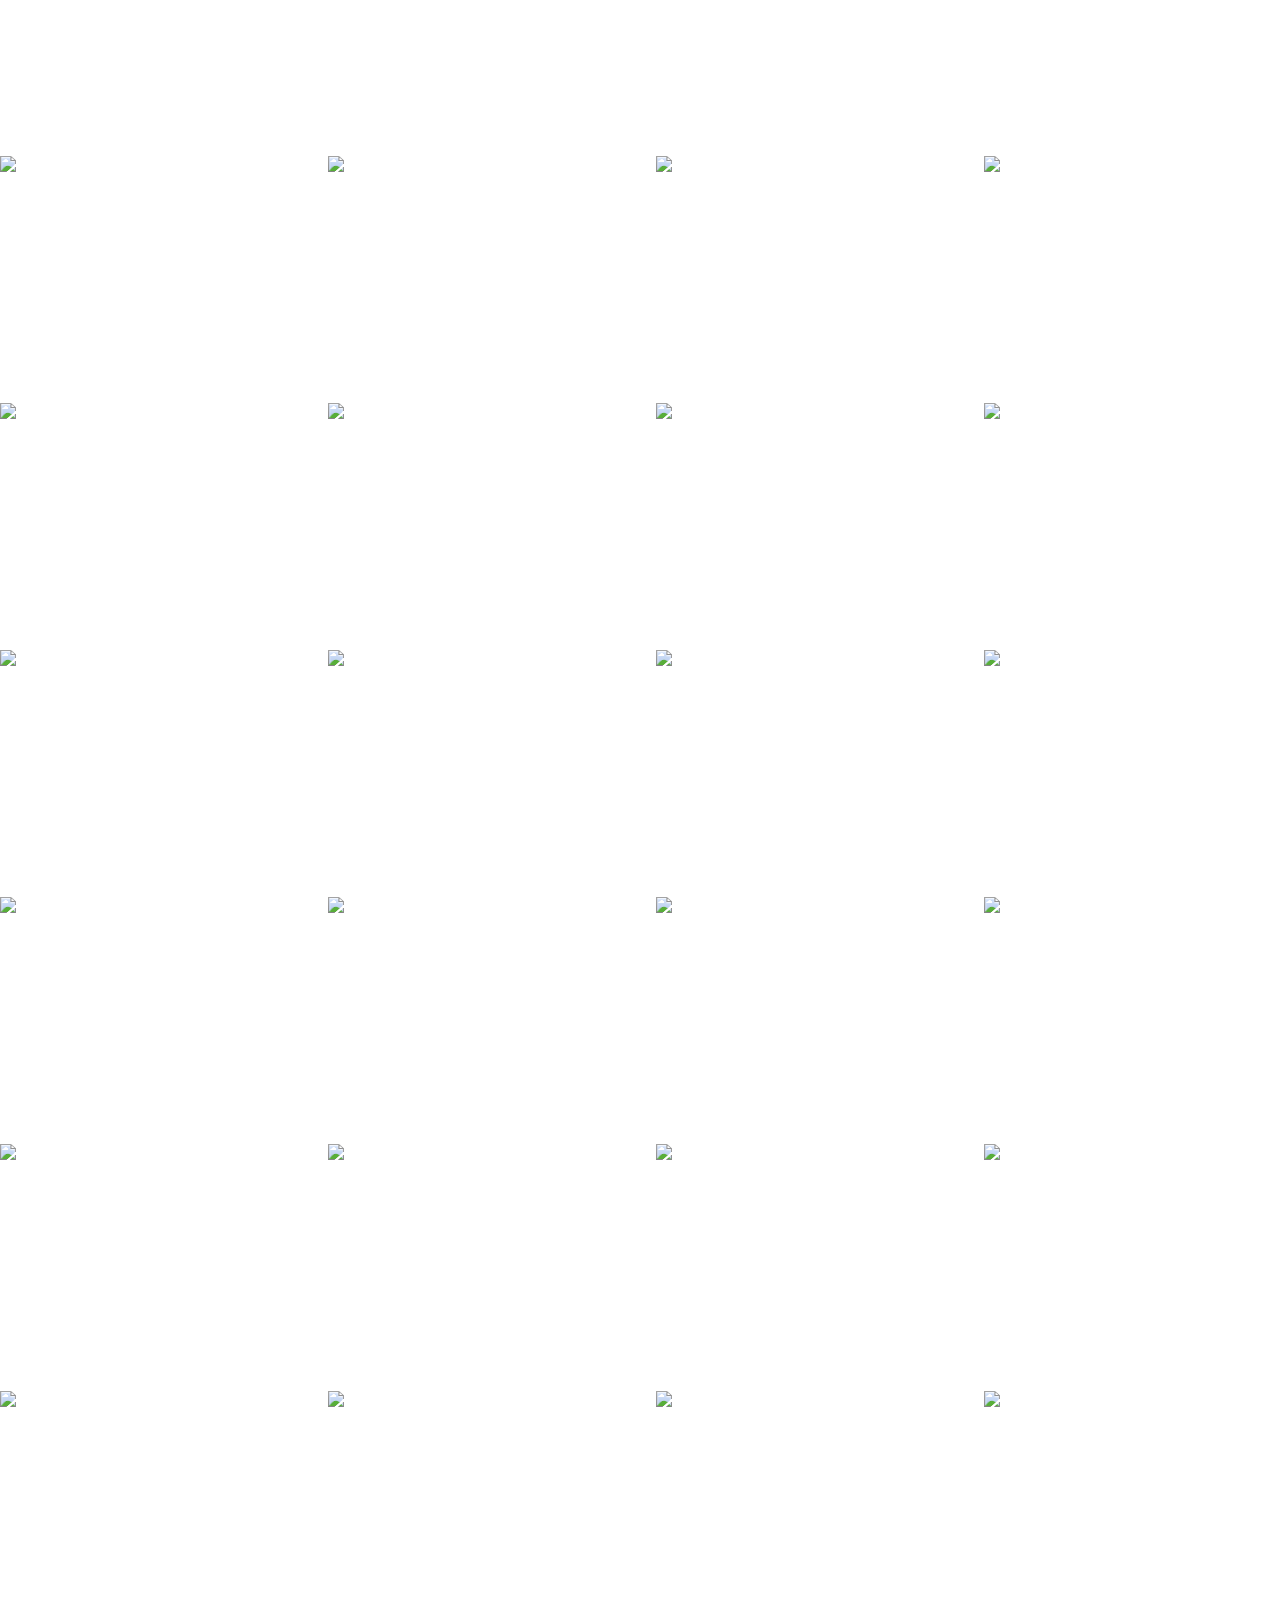
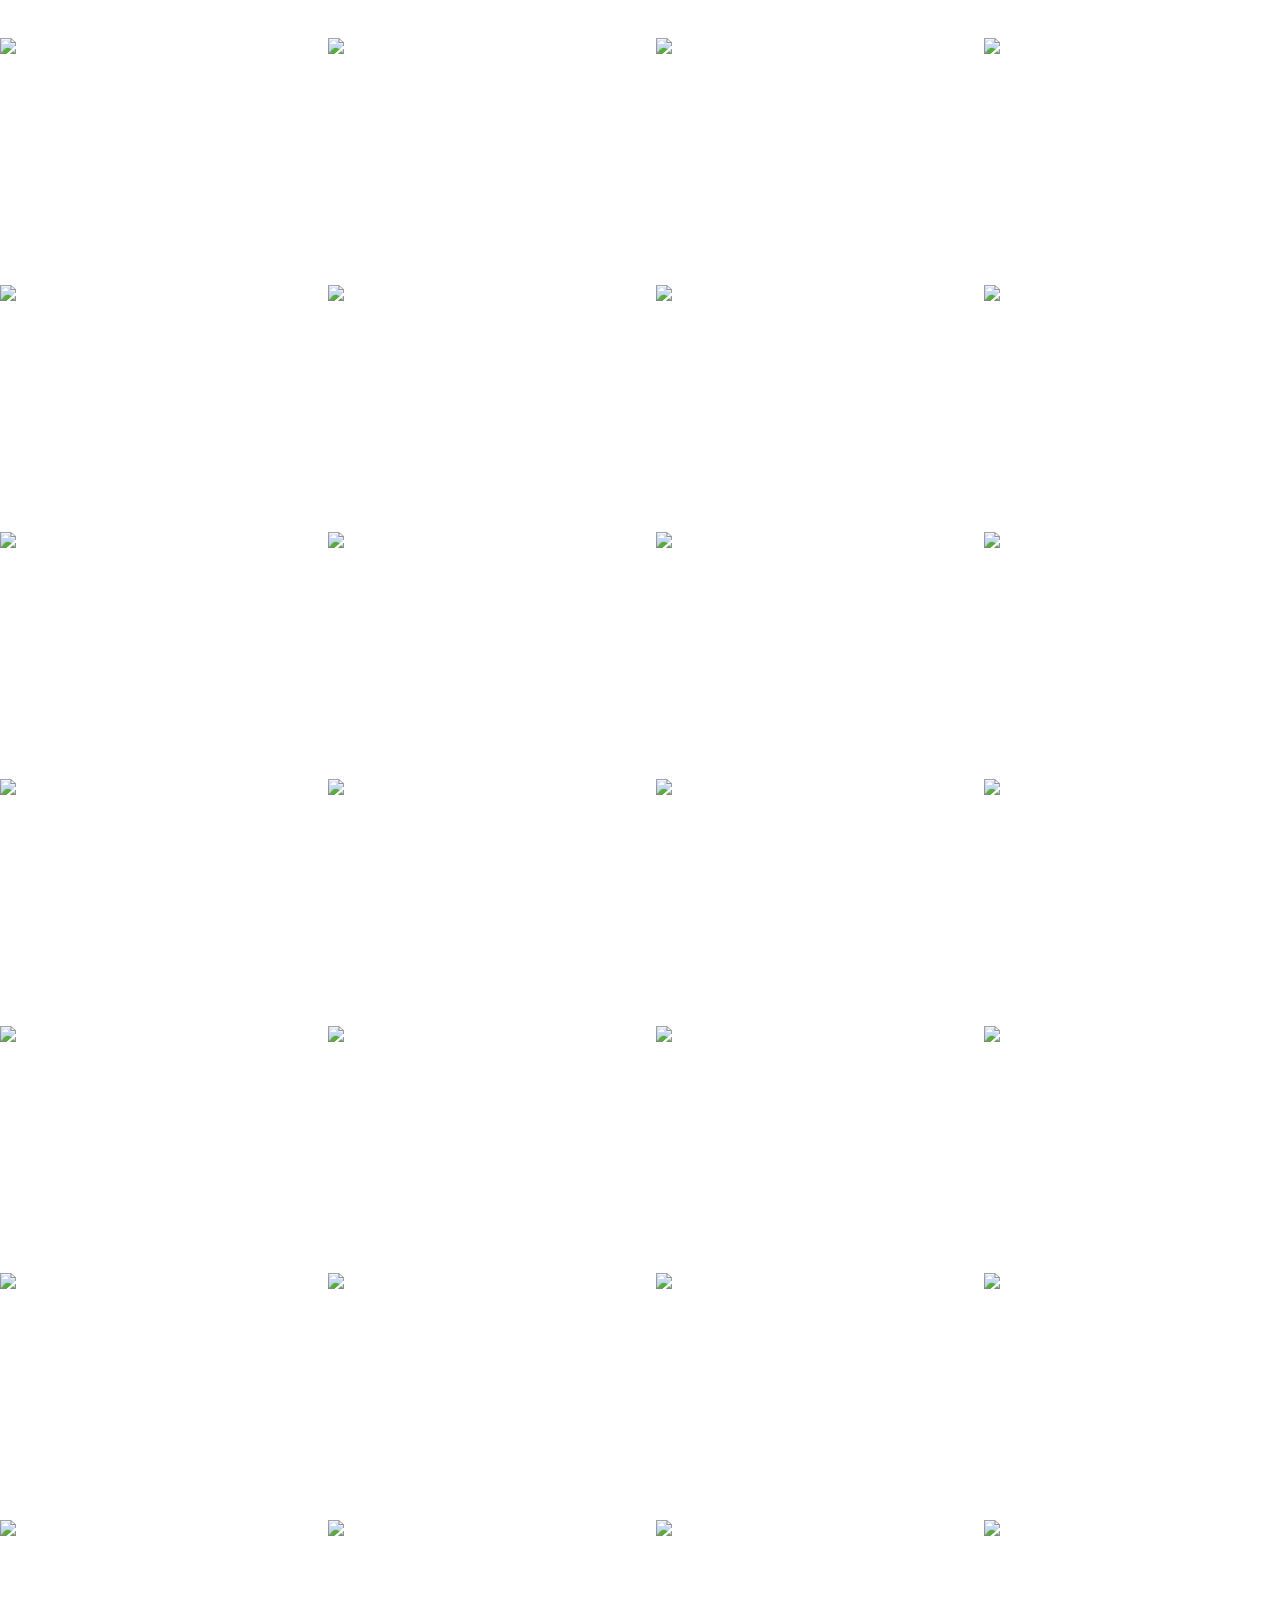
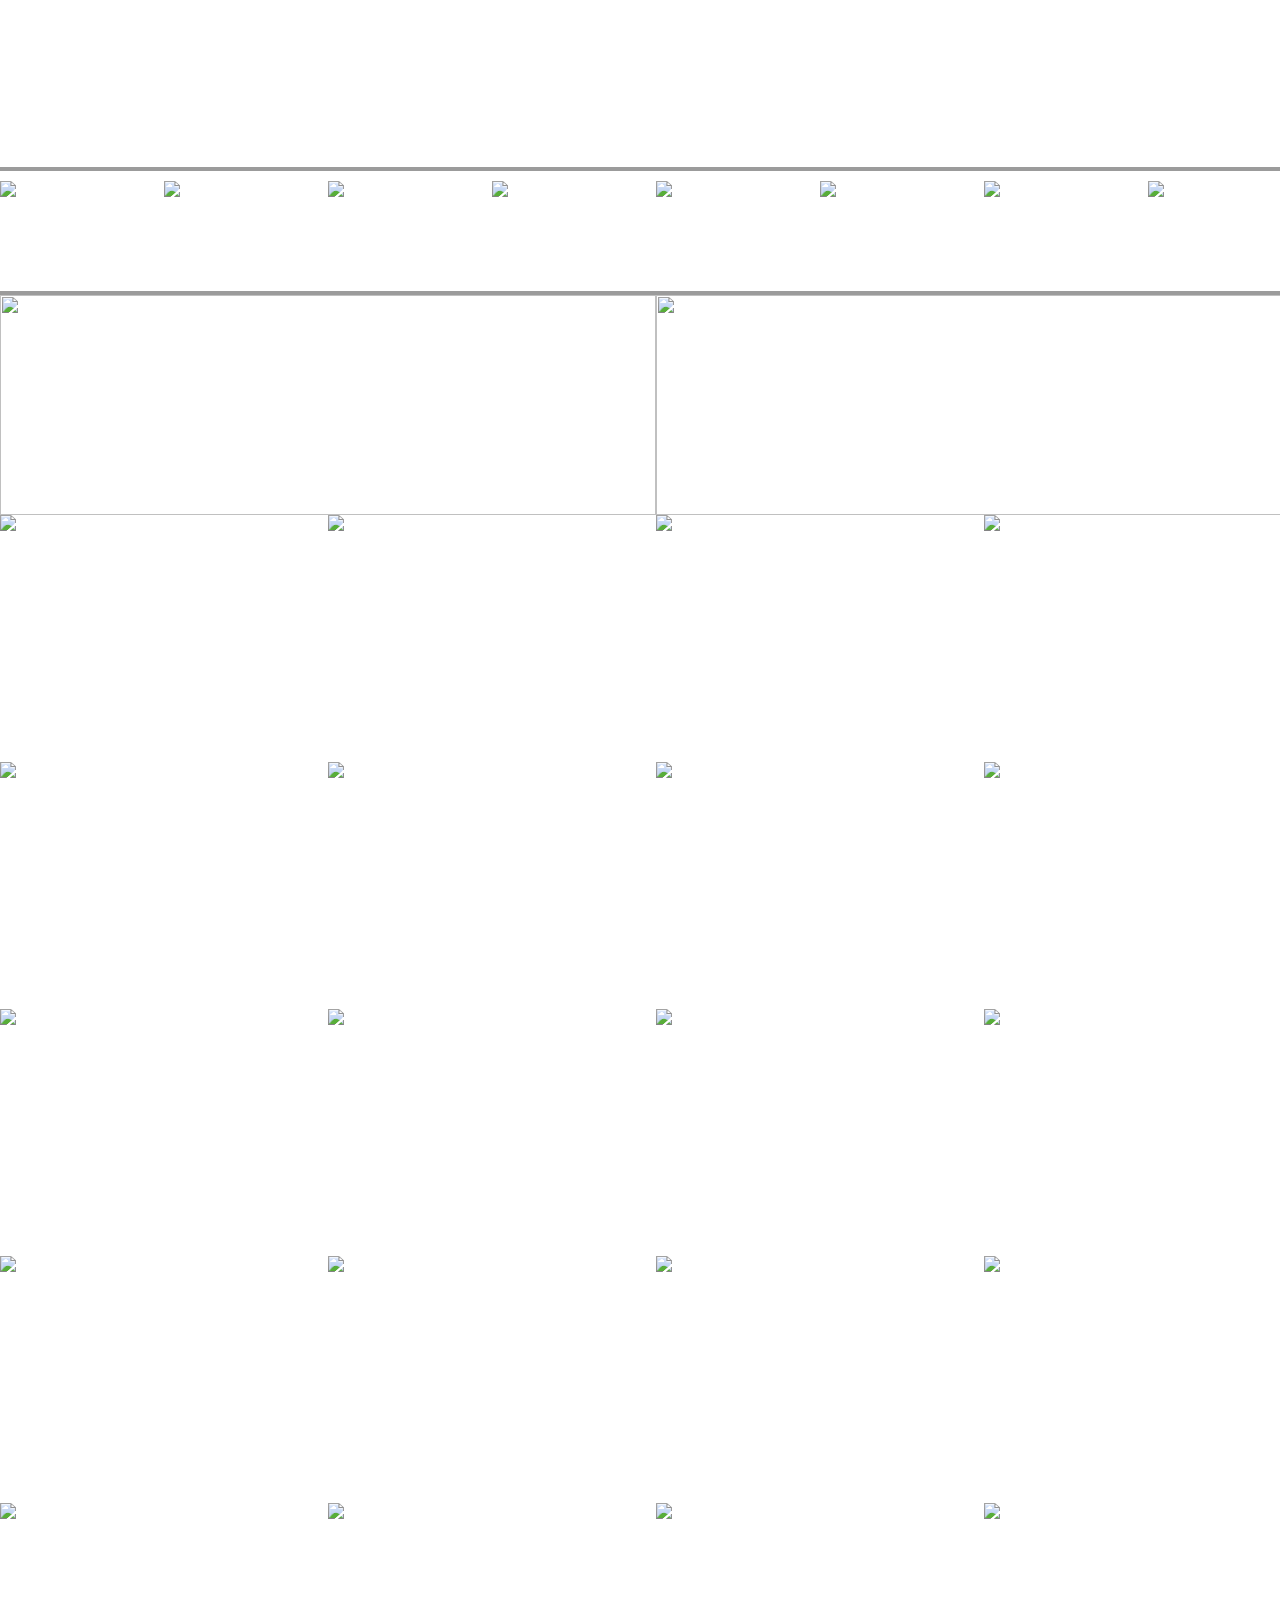
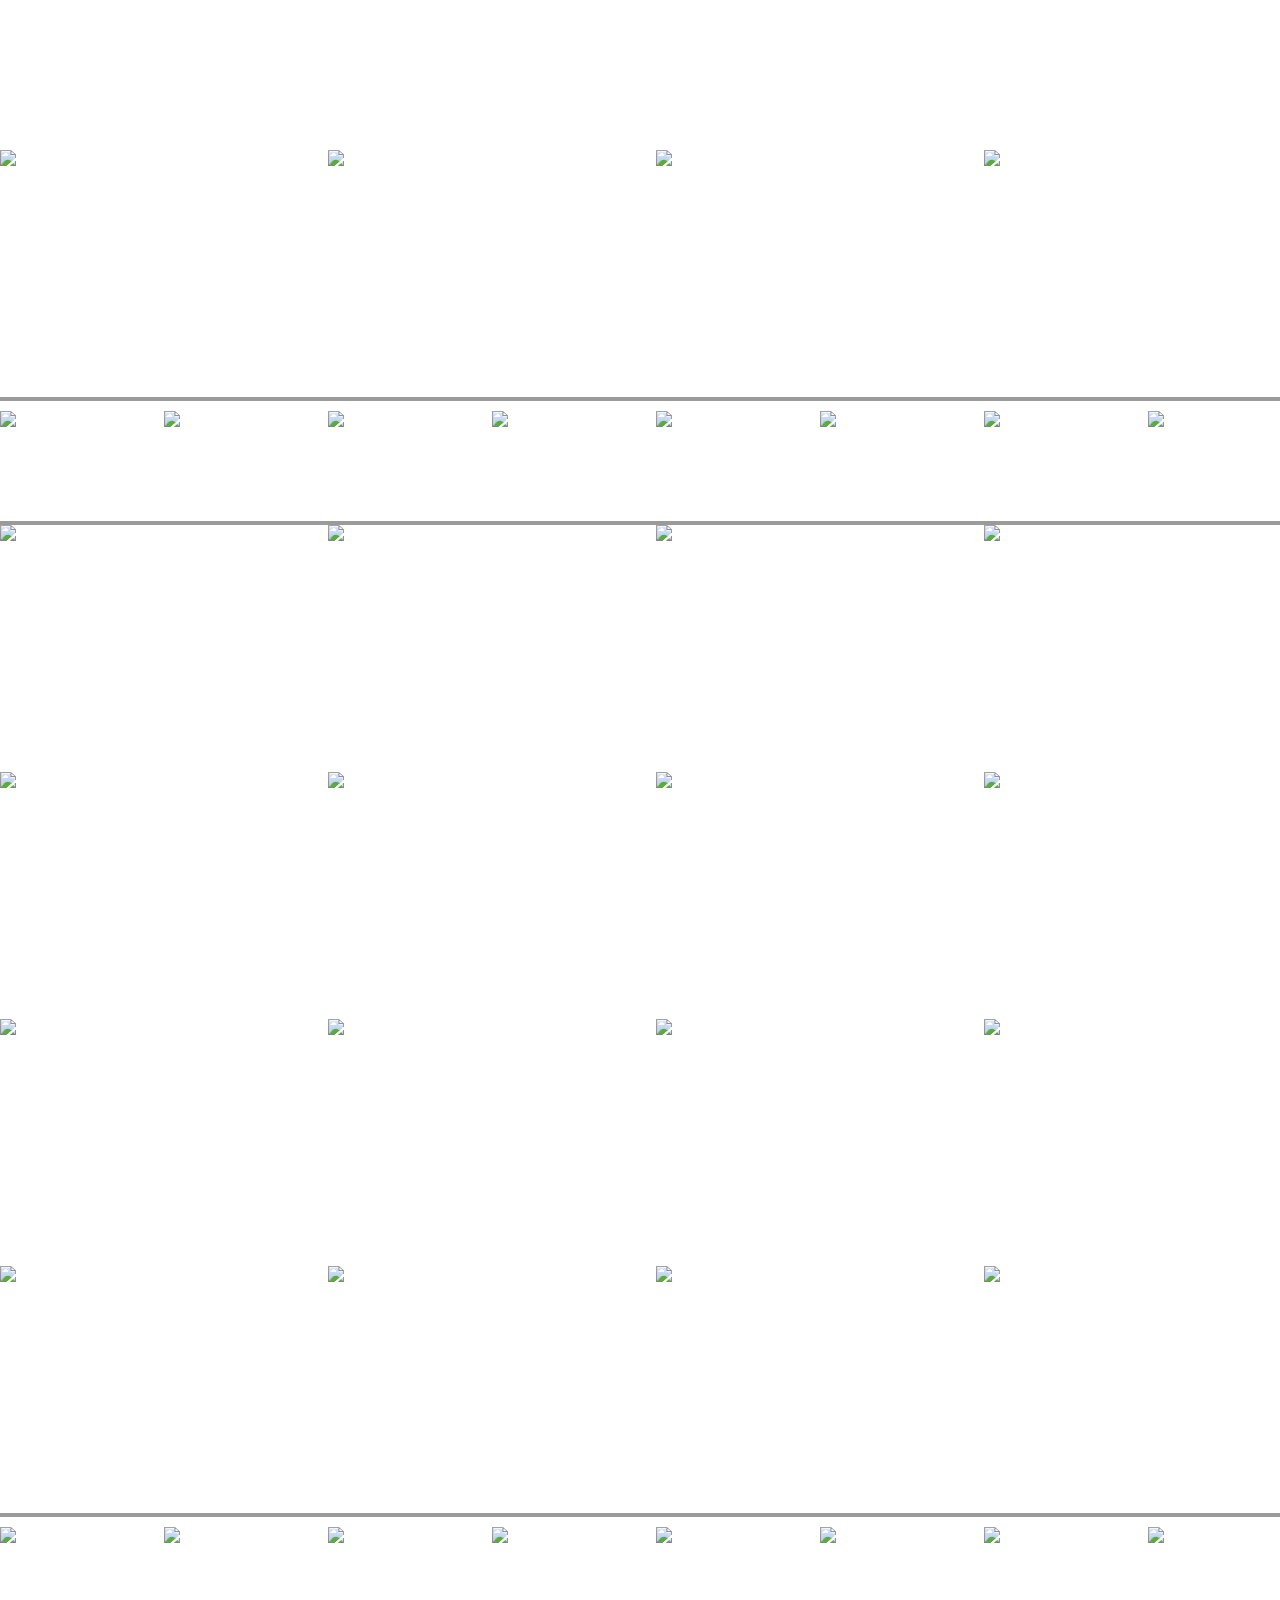
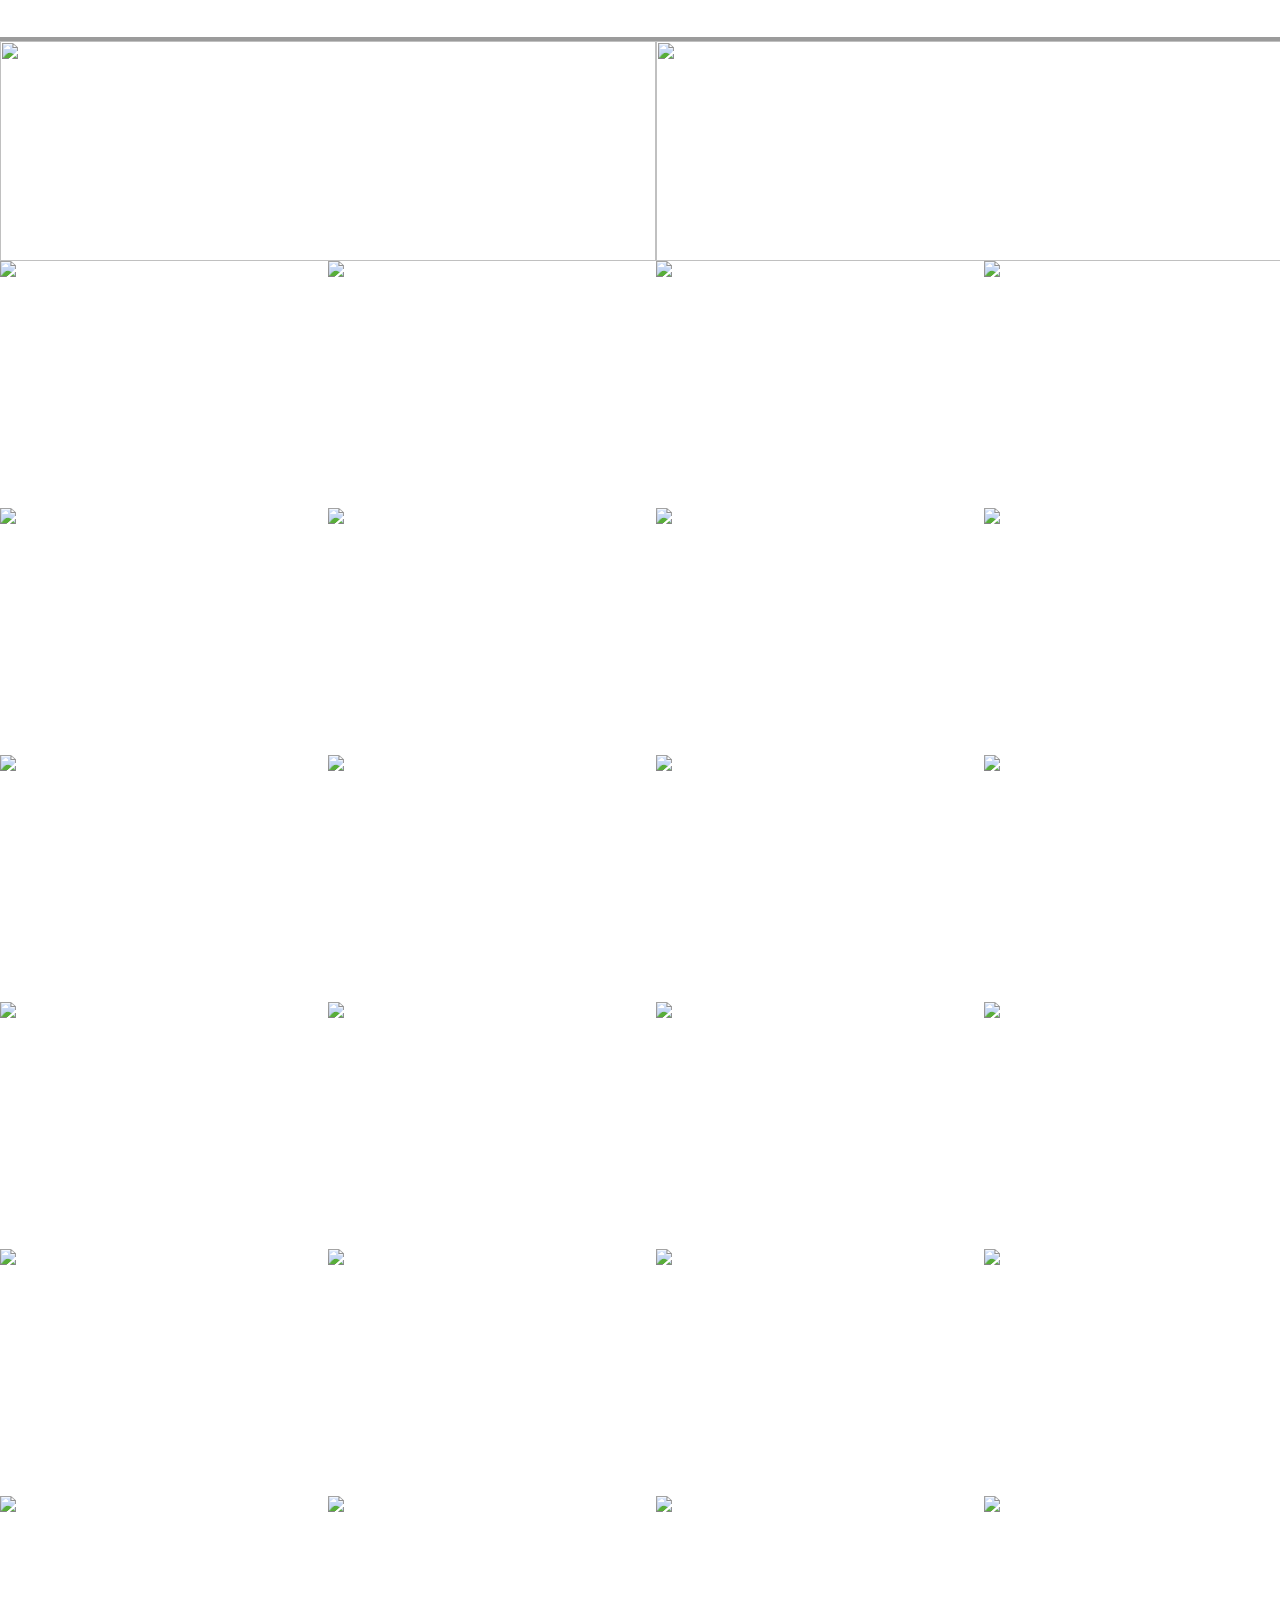
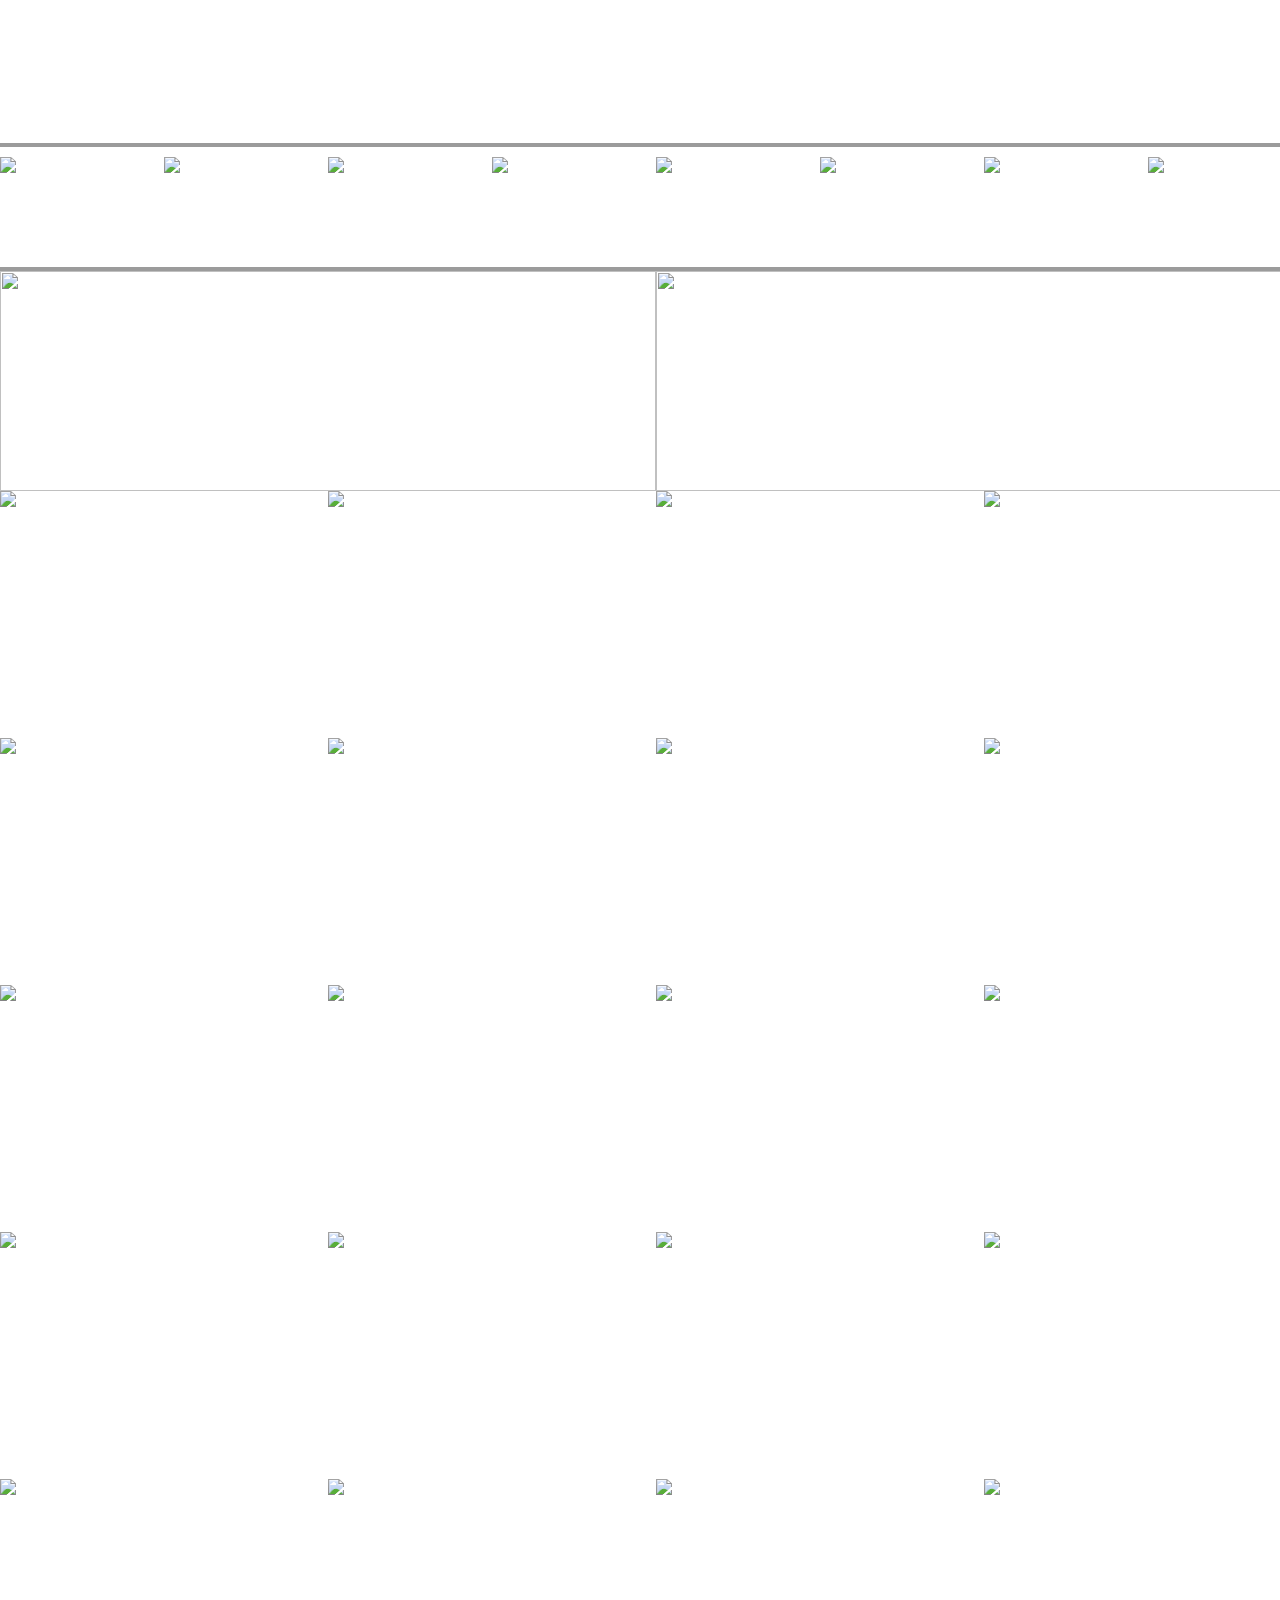
==== commit b96e0c67: "Add Fri - Mon coupon" ====
--- a/index.html
+++ b/index.html
@@ -391,7 +391,6 @@
   <!-- @@@@@@@@@@@@@@ -->
 
   <!-- WEEK 2 REPLACE ME HERE -->
-
   <h4>Week-long sale starting Sunday, 050519 (mm/dd/yy):</h4>
   Sales pages (click all 7 to see all sales that will work all week):  
 <a href="http://image.frys.com/art/email/051919_sun915bvc/sun_web.html"> 1</a> | 
@@ -402,6 +401,8 @@
 <a href="http://image.frys.com/art/email/042619_fri678jad/fri_web.html"> 6</a> | 
 <a href="http://image.frys.com/art/email/042719_sat678ter/sat_web.html"> 7</a>
  -->
+
+ Coupon for Friday to Monday: https://images.frys.com/art/email/051719_fri078ytr_special/special_friweb.html
   <!-- <ul>
     <li>
       <a href="https://images.frys.com/art/email/051919_sun915bvc/sun_clickbusters.html">Sunday-Only Sales</a> || <a href="http://images.frys.com/art/email/042119_sun147bgt_special/1_sun_specialeweb.html">20% off coupon</a>
@@ -430,7 +431,9 @@
   <!-- <br> -->
   <!-- <br> -->
   <!-- <br> -->
- <h4><i>If the coming week has no working sales page above, you may see an early sneak peek display below this line:</i></h4>
+ <h4>
+  <i>If it says "404 page not found", then the sales page is still on the way.</i>
+  <i>If the coming week has no working sales page above, you may see an early sneak peek display below this line:</i></h4>
  <hr>
   <div class="boophider">
   <div class="navi-8">
@@ -542,7 +545,7 @@
   </div>
   <div class="boxes">
 
-    
+
     <ul>
       <li id="set13">
         <a href="https://www.frys.com/product/9695753?nearbyStoreName=false&site=sunlanding051919"><img id="box1" src="https://images.frys.com/art/email/051919_sun915bvc/box_01.jpg" /></a>
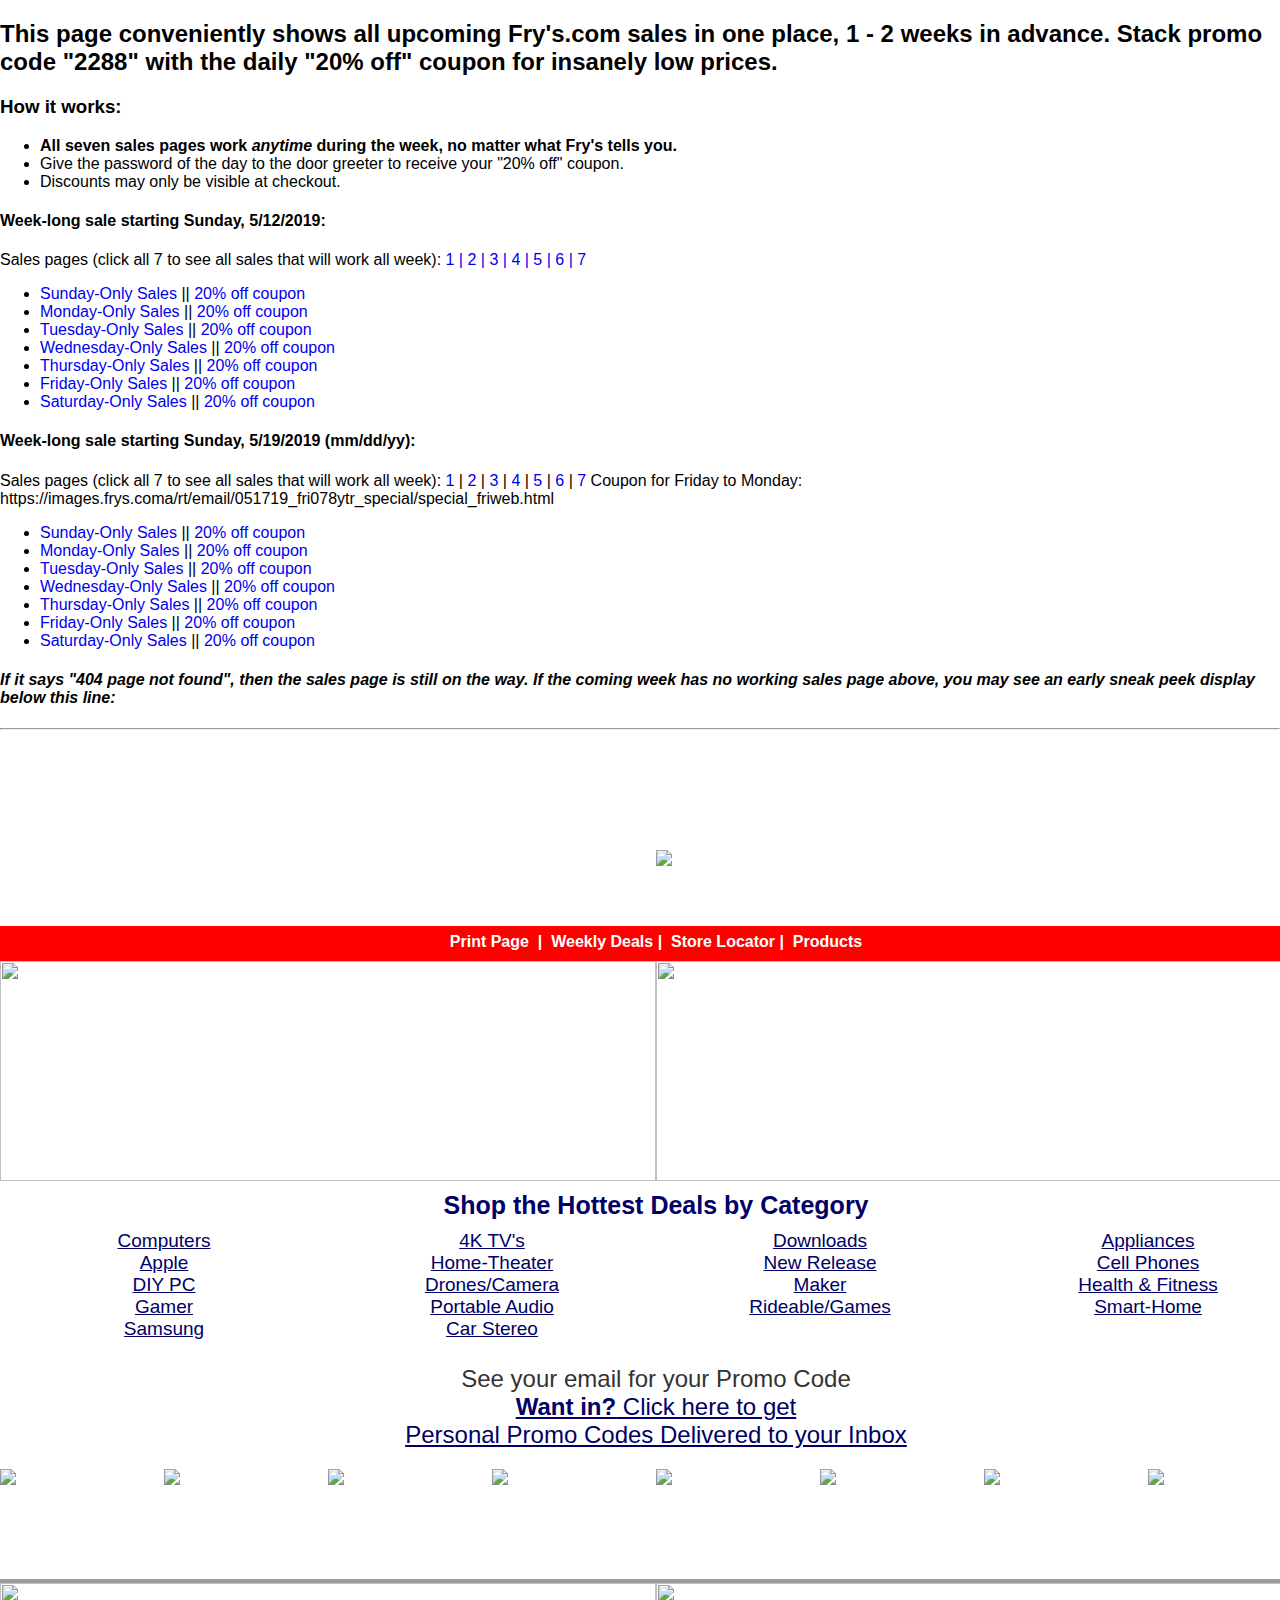
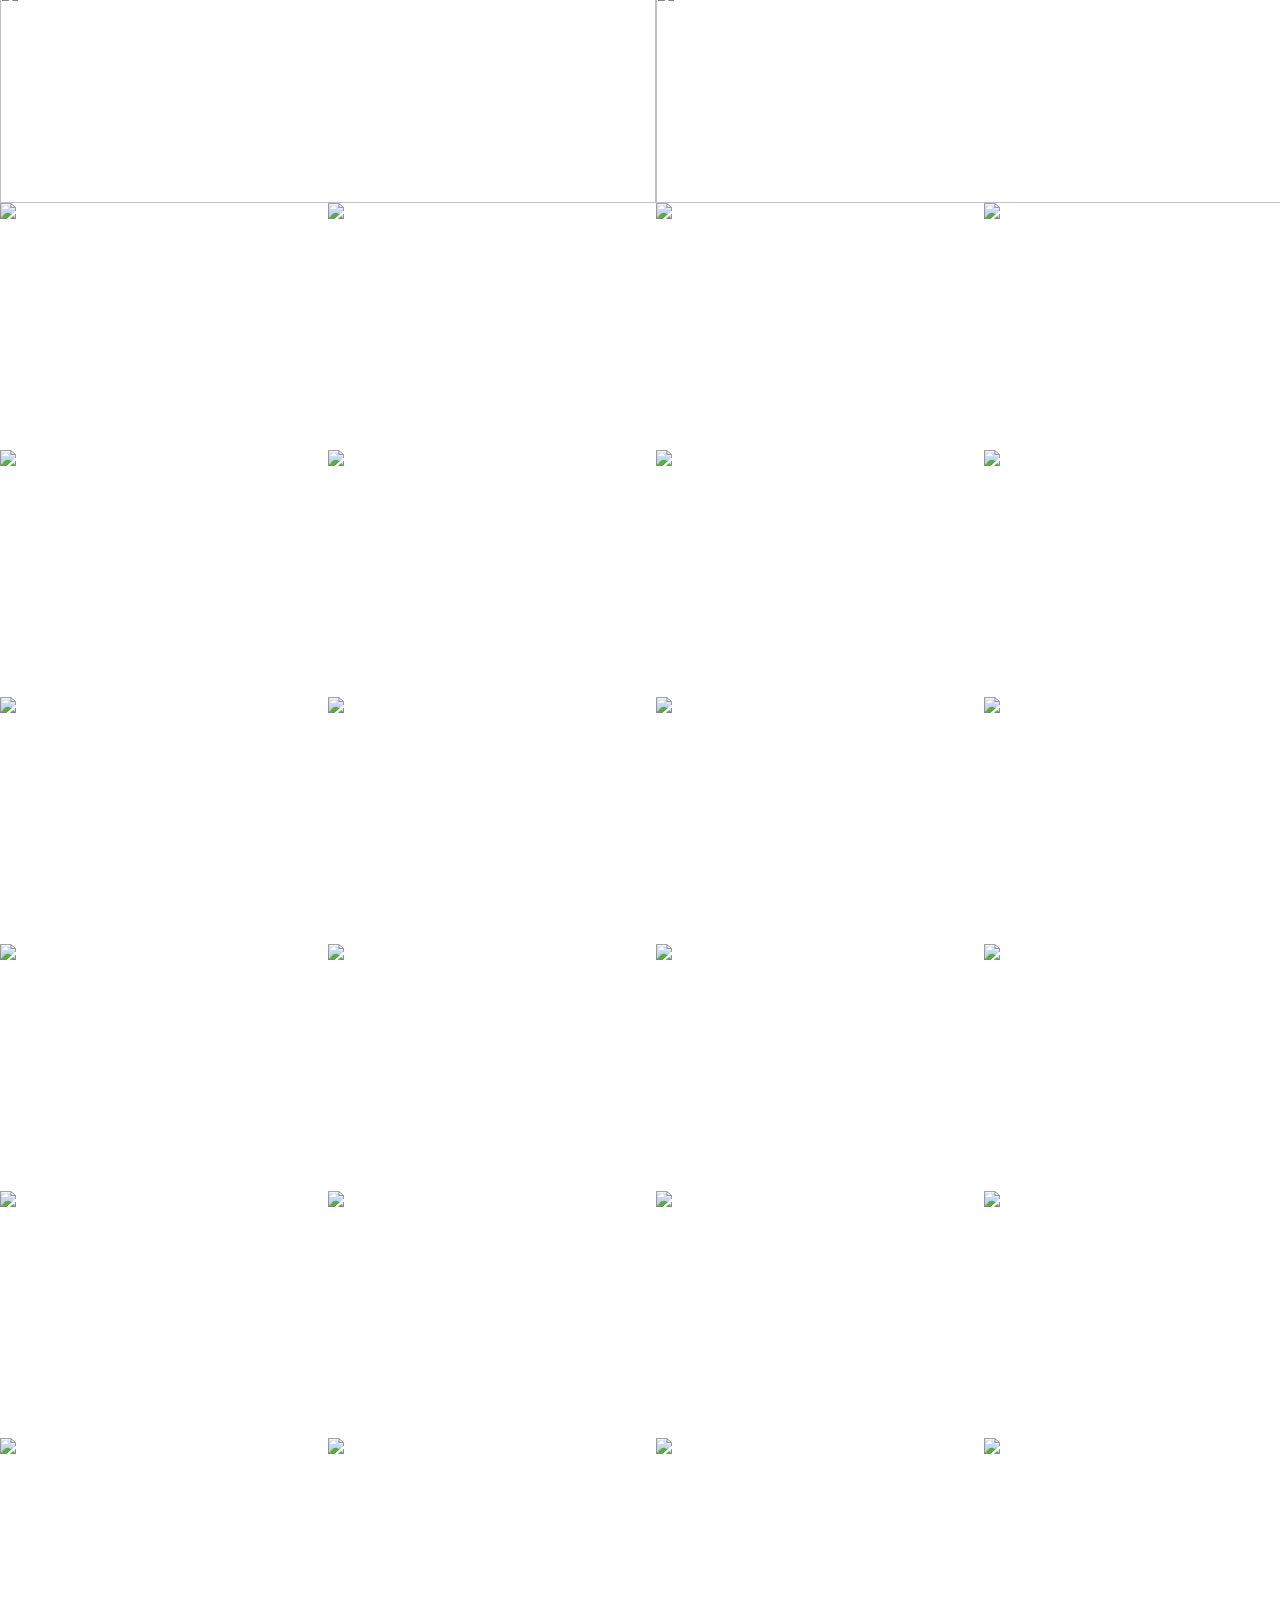
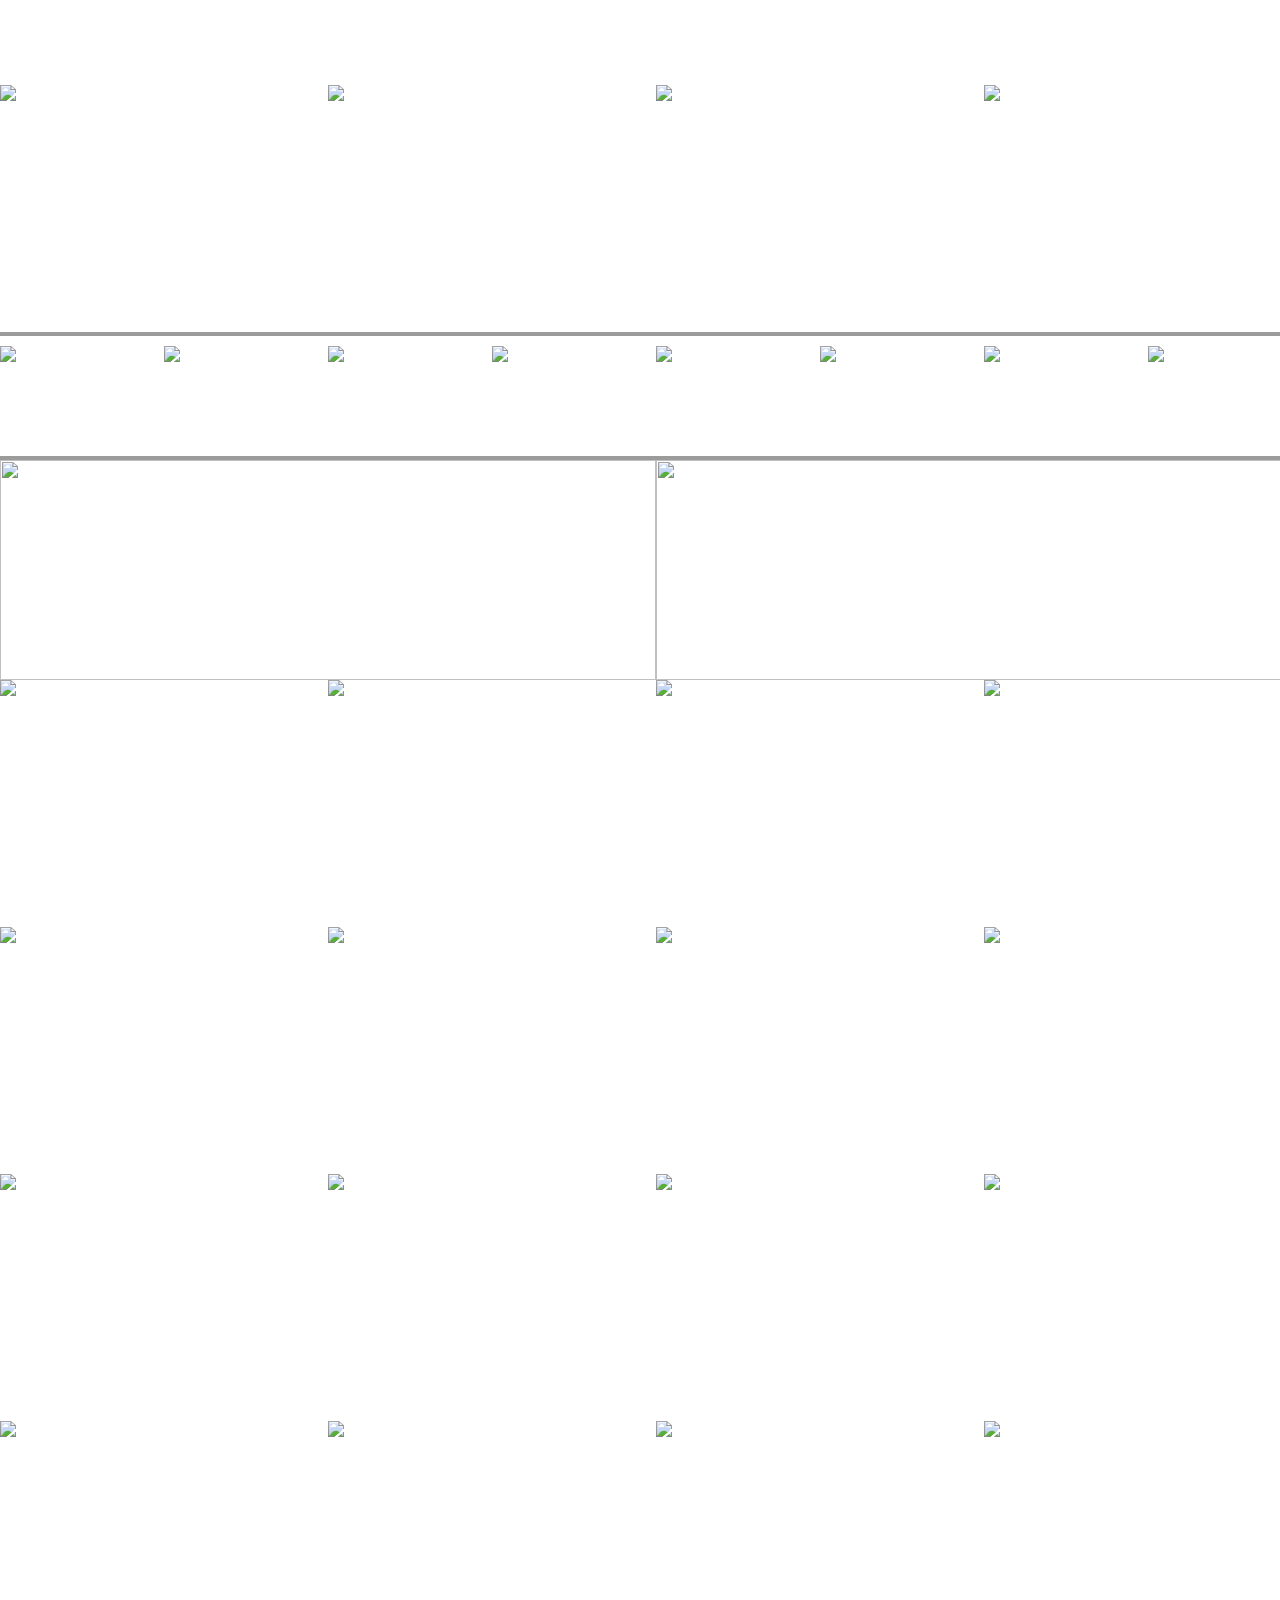
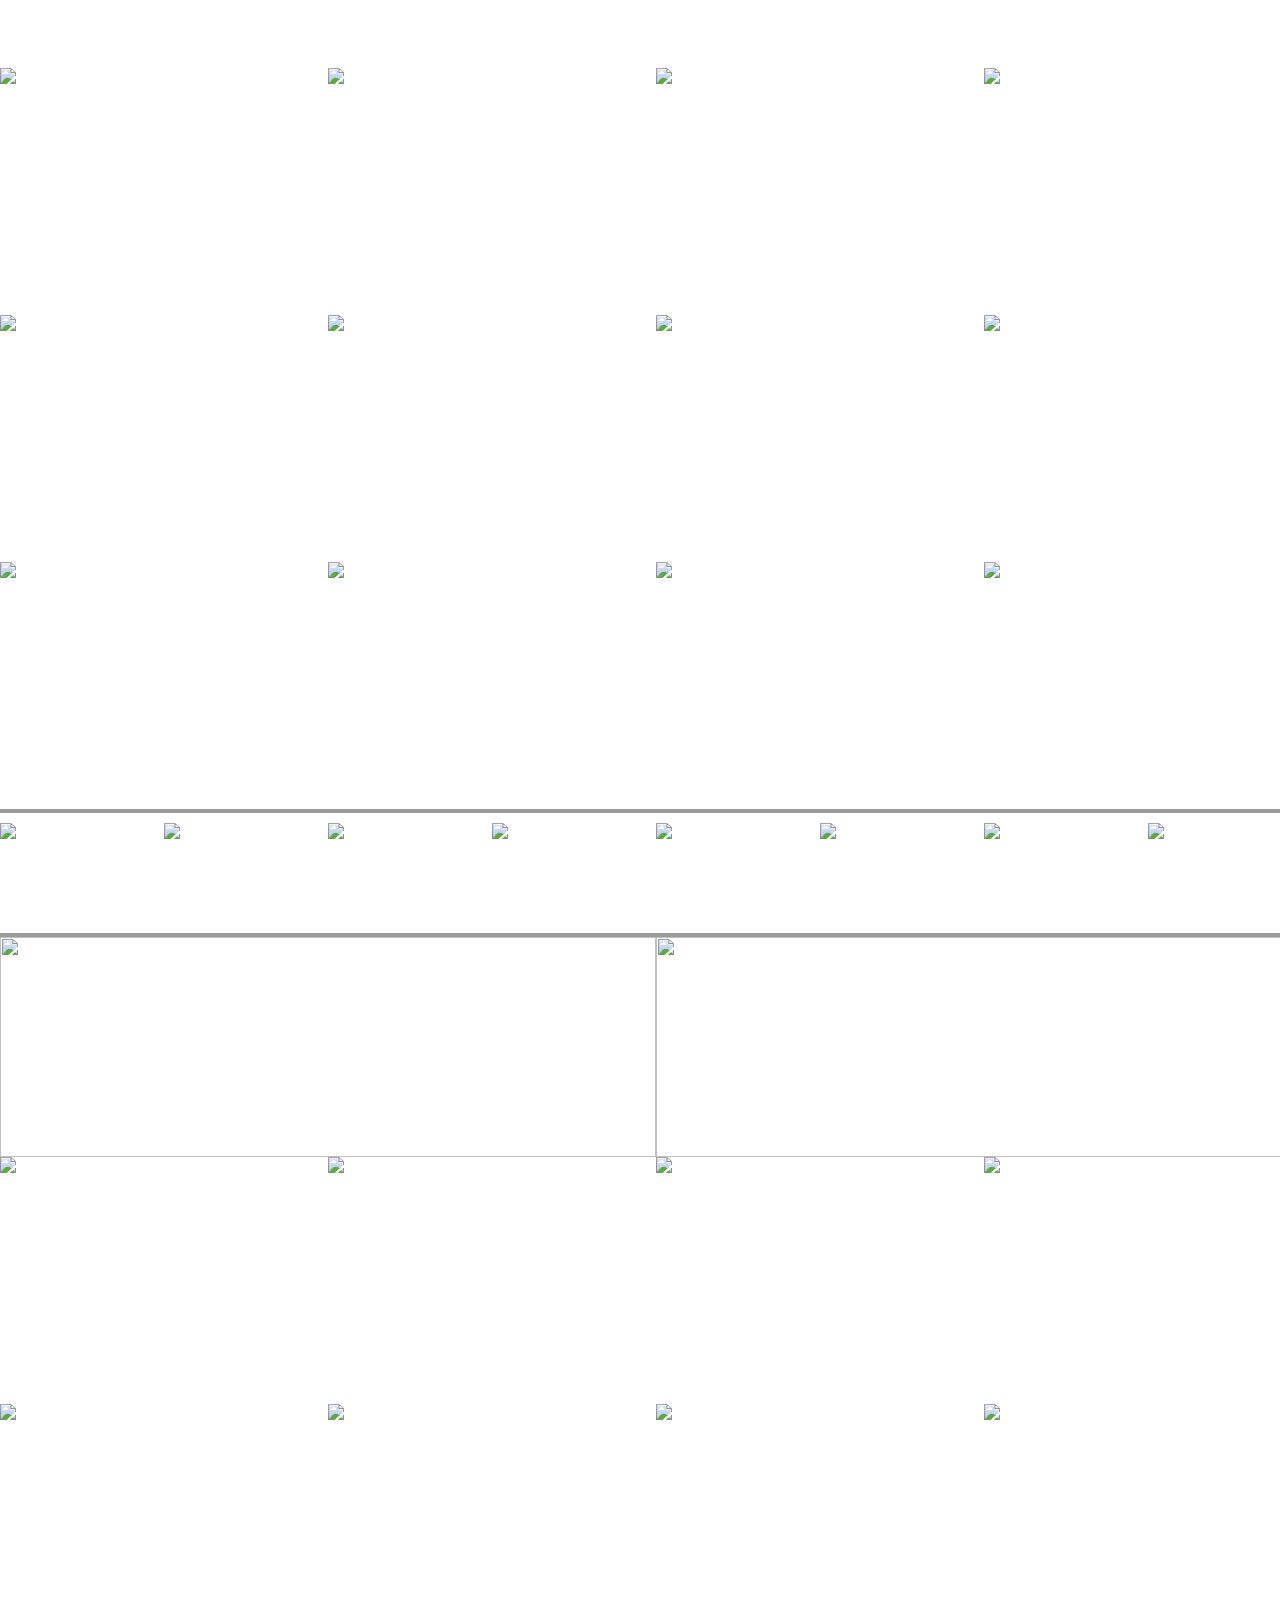
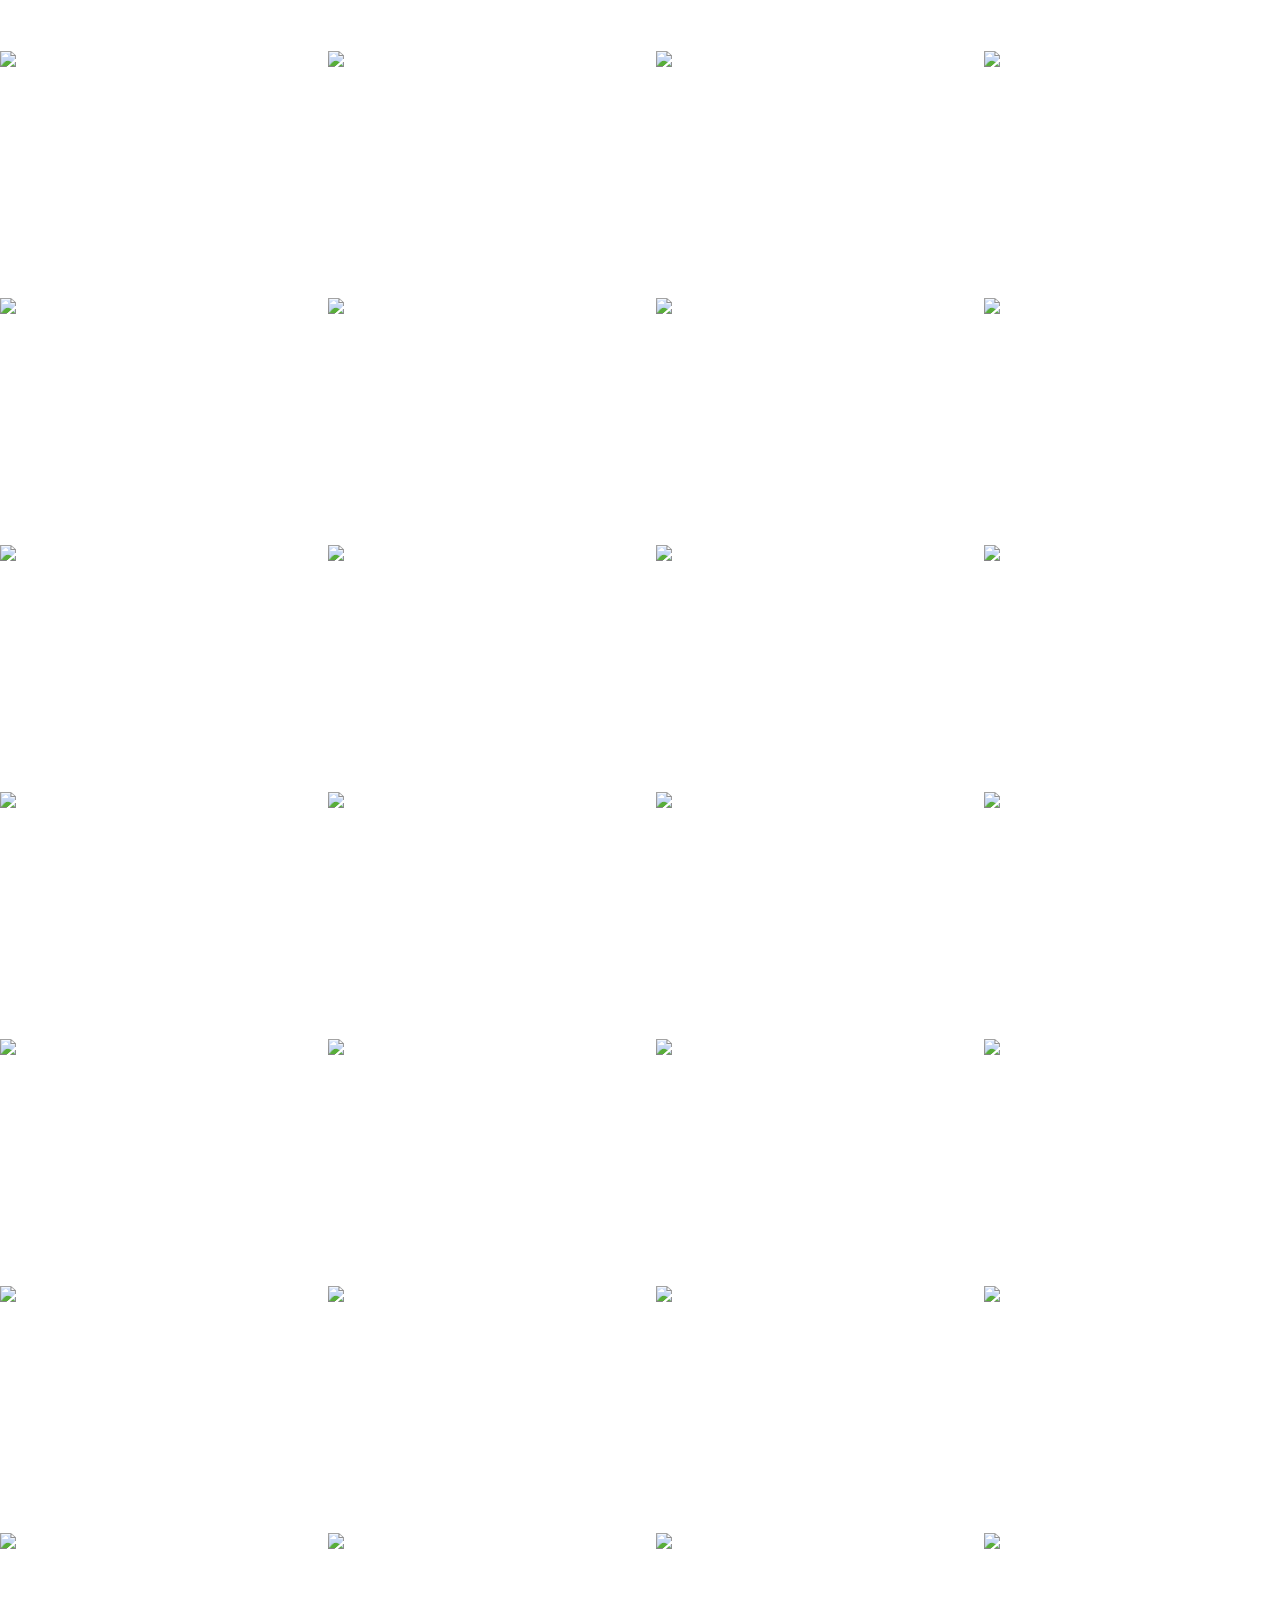
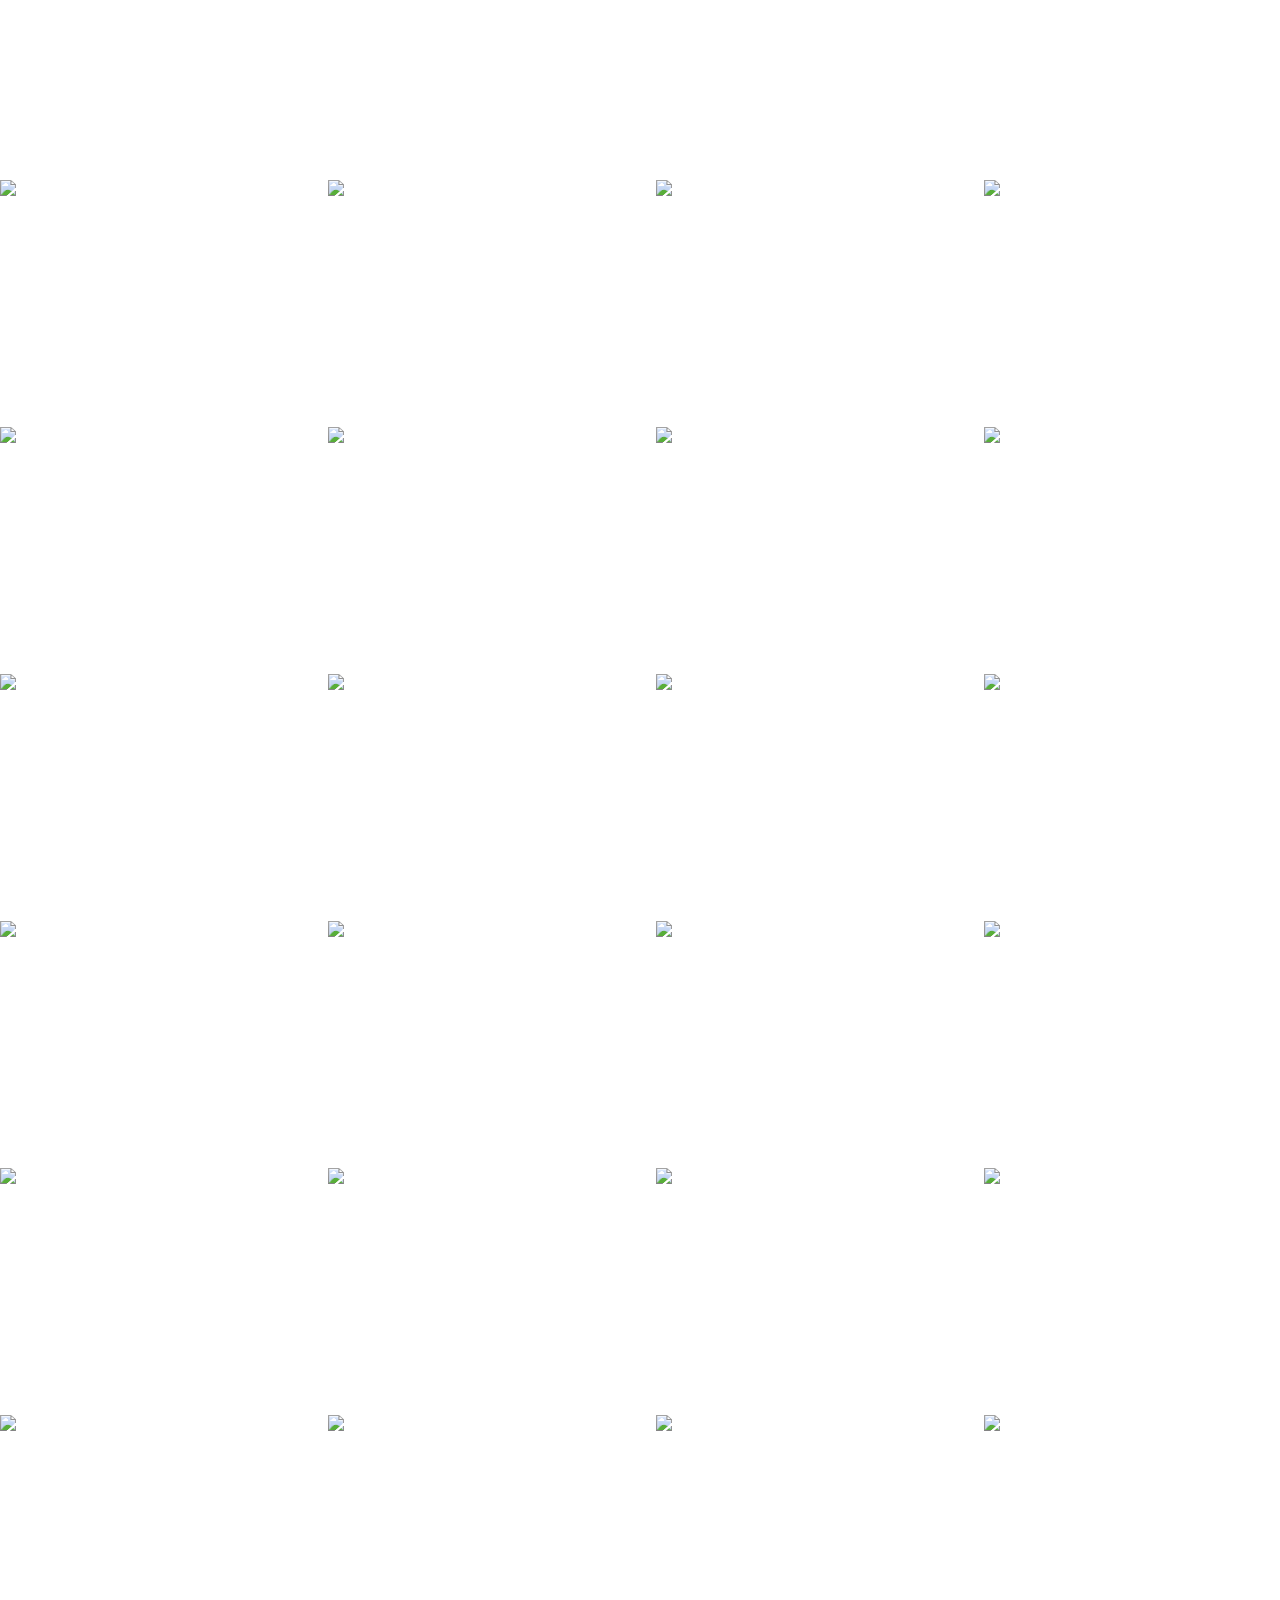
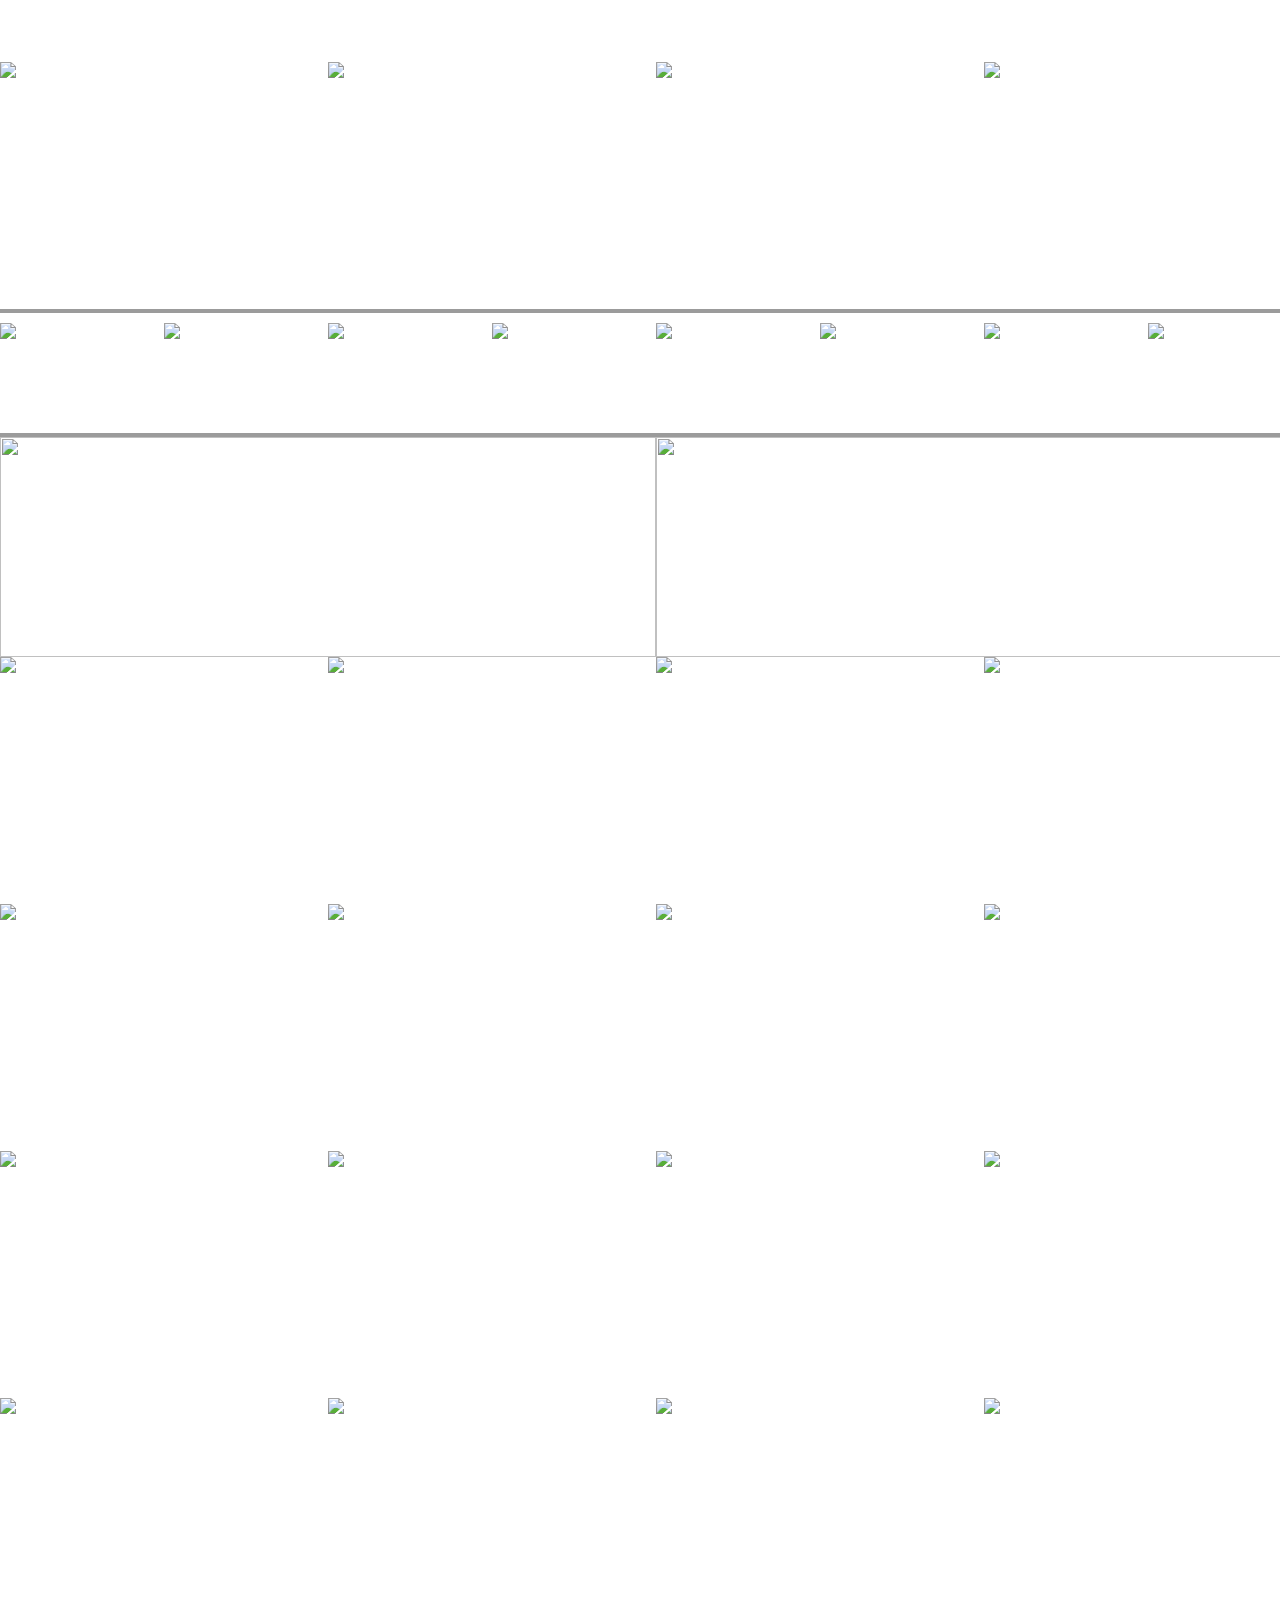
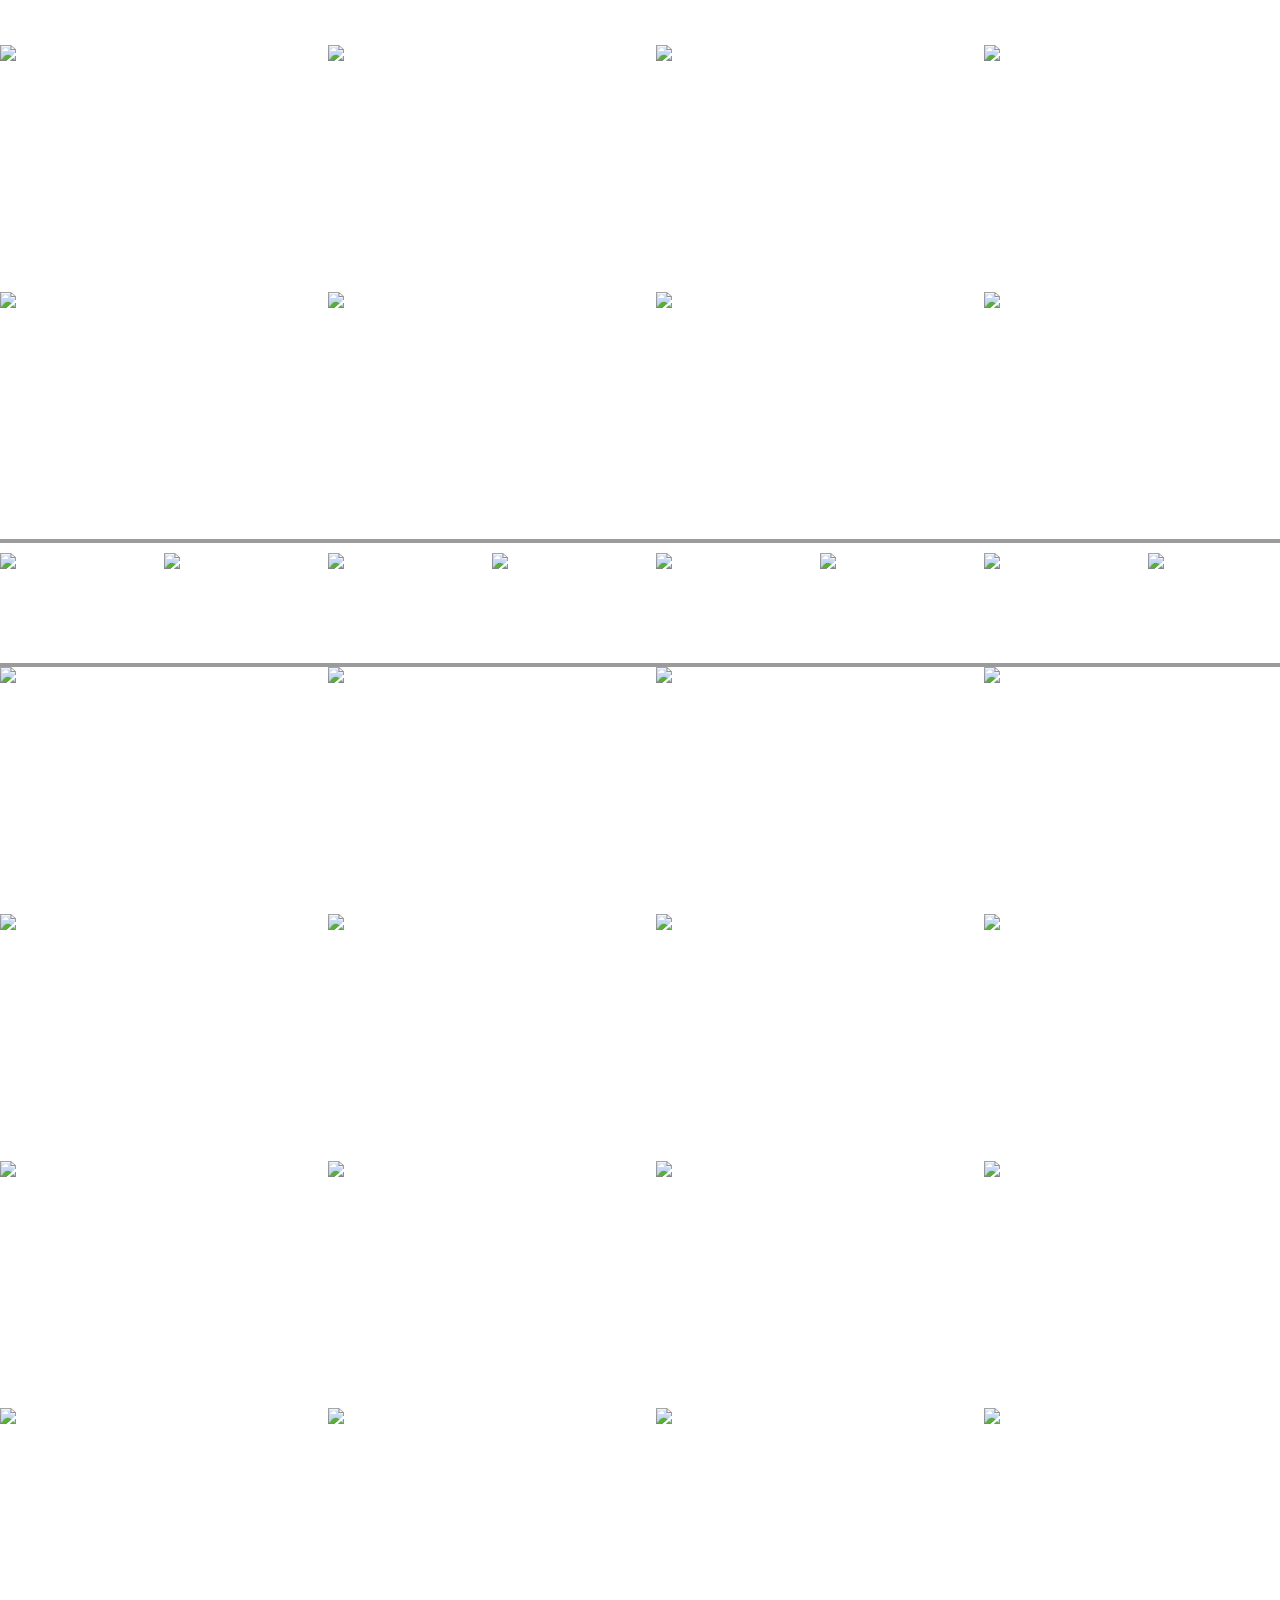
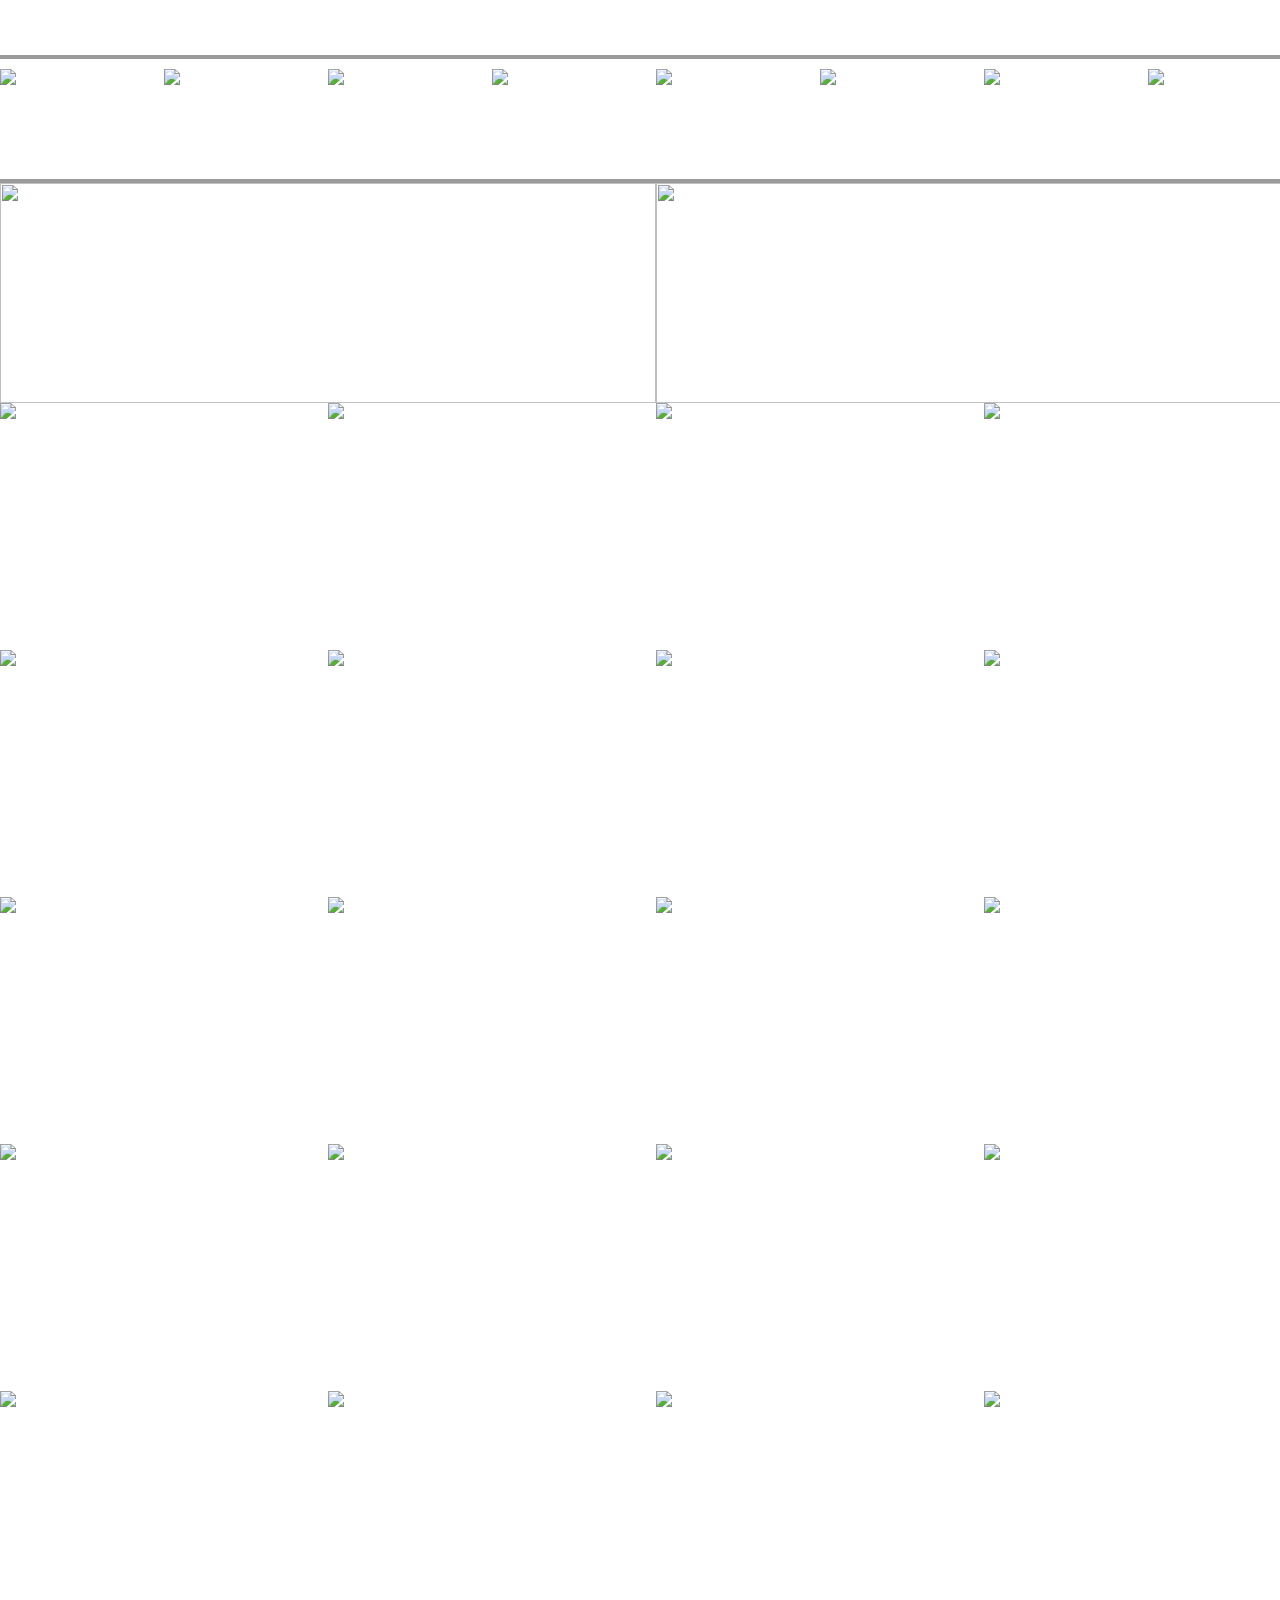
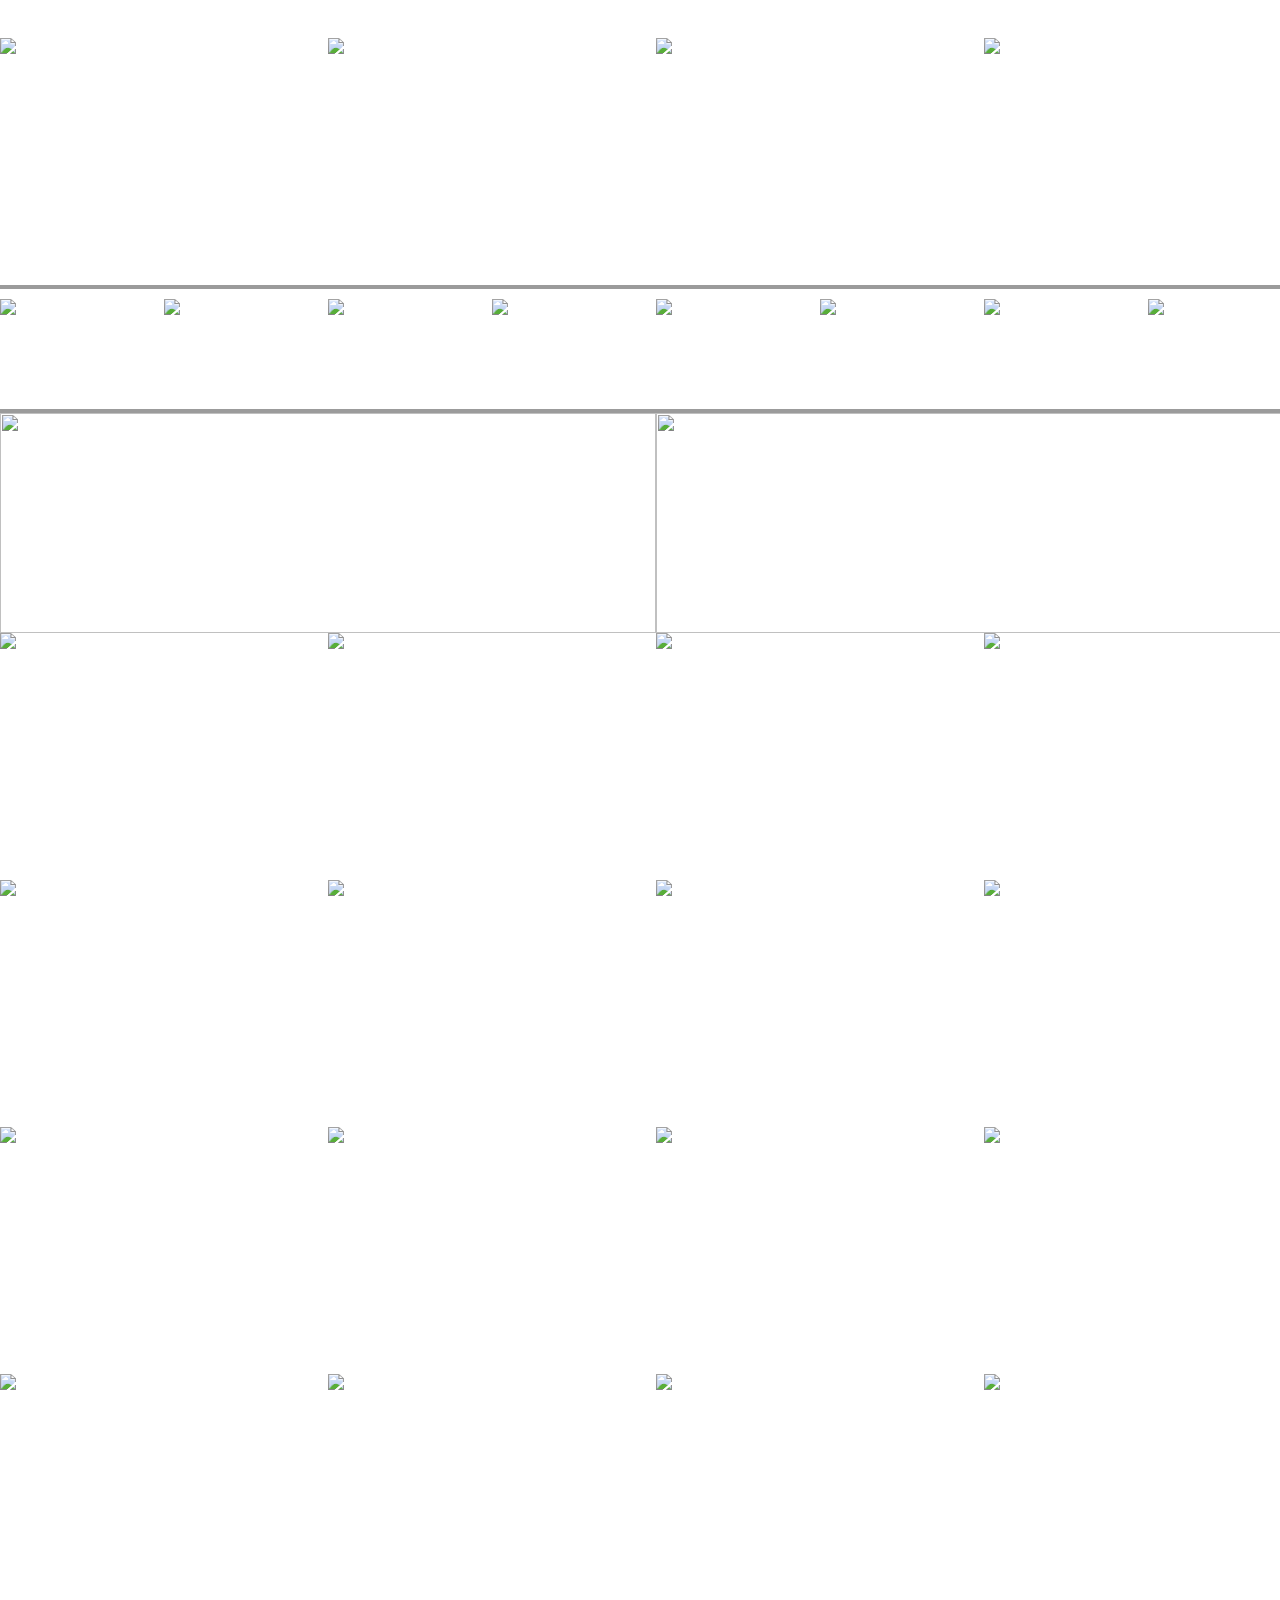
==== commit 525540dc: "update to include final days of week 05162019" ====
--- a/index.html
+++ b/index.html
@@ -353,15 +353,15 @@
   <!-- @@@@@@@@@@@@@@ -->
   
   <!-- WEEK 1 REPLACE ME HERE -->
-  <h4>Week-long sale starting Sunday, 051219 (mm/dd/yy):</h4>
+  <h4>Week-long sale starting Sunday, 5/12/2019:</h4>
   Sales pages (click all 7 to see all sales that will work all week): 
-<a href="http://image.frys.com/art/email/050519_sun915fgh/sun_web.html">1 | </a>
-<a href="http://image.frys.com/art/email/050619_mon782gvr/mon_web.html">2 | </a>
-<a href="http://image.frys.com/art/email/050719_tue378rsg/tue_web.html">3 | </a>
-<a href="http://image.frys.com/art/email/050819_wed375dfg/wed_web.html">4 | </a>
-<a href="http://image.frys.com/art/email/050919_thu473hcd/thu_web.html">5 | </a>
-<a href="http://image.frys.com/art/email/051019_fri375grv/fri_web.html">6 | </a>
-<a href="http://image.frys.com/art/email/051119_sat715gfr/sat_web.html">7 </a>
+<a href="http://image.frys.com/art/email/051219_sun907txs/sun_web.html">1 | </a>
+<a href="http://image.frys.com/art/email/051319_mon648ojs/mon_web.html">2 | </a>
+<a href="http://image.frys.com/art/email/051419_tue671lcr/tue_web.html">3 | </a>
+<a href="http://image.frys.com/art/email/051519_wed378tfd/wed_web.html">4 | </a>
+<a href="http://image.frys.com/art/email/051619_thu348gfd/thu_web.html">5 | </a>
+<a href="http://image.frys.com/art/email/051719_fri345ghj/fri_web.html">6 | </a>
+<a href="http://image.frys.com/art/email/051819_sat708gfd/sat_web.html">7 </a>
 
   <ul>
     <li>
@@ -391,19 +391,19 @@
   <!-- @@@@@@@@@@@@@@ -->
 
   <!-- WEEK 2 REPLACE ME HERE -->
-  <h4>Week-long sale starting Sunday, 050519 (mm/dd/yy):</h4>
+  <h4>Week-long sale starting Sunday, 5/19/2019 (mm/dd/yy):</h4>
   Sales pages (click all 7 to see all sales that will work all week):  
 <a href="http://image.frys.com/art/email/051919_sun915bvc/sun_web.html"> 1</a> | 
 <a href="http://image.frys.com/art/email/052019_mon089tre/mon_web.html"> 2</a> | 
 <a href="http://image.frys.com/art/email/052119_tue491fyx/tue_web.html"> 3</a> | 
-<!-- <a href="http://image.frys.com/art/email/042419_wed642bfr/wed_web.html"> 4</a> | 
-<a href="http://image.frys.com/art/email/042519_Thu578ytr/thu_web.html"> 5</a> | 
-<a href="http://image.frys.com/art/email/042619_fri678jad/fri_web.html"> 6</a> | 
-<a href="http://image.frys.com/art/email/042719_sat678ter/sat_web.html"> 7</a>
- -->
-
- Coupon for Friday to Monday: https://images.frys.com/art/email/051719_fri078ytr_special/special_friweb.html
-  <!-- <ul>
+<a href="http://image.frys.com/art/email/052219_wed375gfh/wed_web.html"> 4</a> | 
+<a href="http://image.frys.com/art/email/052319_thu487tre/thu_web.html"> 5</a> | 
+<a href="http://image.frys.com/art/email/052419_fri078ytr/fri_web.html"> 6</a> | 
+<a href="http://image.frys.com/art/email/052519_sat787fve/sat_web.html"> 7</a>
+
+
+ Coupon for Friday to Monday: https://images.frys.coma/rt/email/051719_fri078ytr_special/special_friweb.html
+  <ul>
     <li>
       <a href="https://images.frys.com/art/email/051919_sun915bvc/sun_clickbusters.html">Sunday-Only Sales</a> || <a href="http://images.frys.com/art/email/042119_sun147bgt_special/1_sun_specialeweb.html">20% off coupon</a>
     </li>
@@ -425,7 +425,7 @@
     <li>
       <a href="https://images.frys.com/art/email/042719_sat678ter/sat_clickbusters.html">Saturday-Only Sales</a> || <a href="http://images.frys.com/art/email/042119_sun147bgt_special/7_sat_specialeweb.html">20% off coupon</a>
     </li>
-  </ul> -->
+  </ul>
   <!-- WEEK 2 END REPLACE -->
 
   <!-- <br> -->
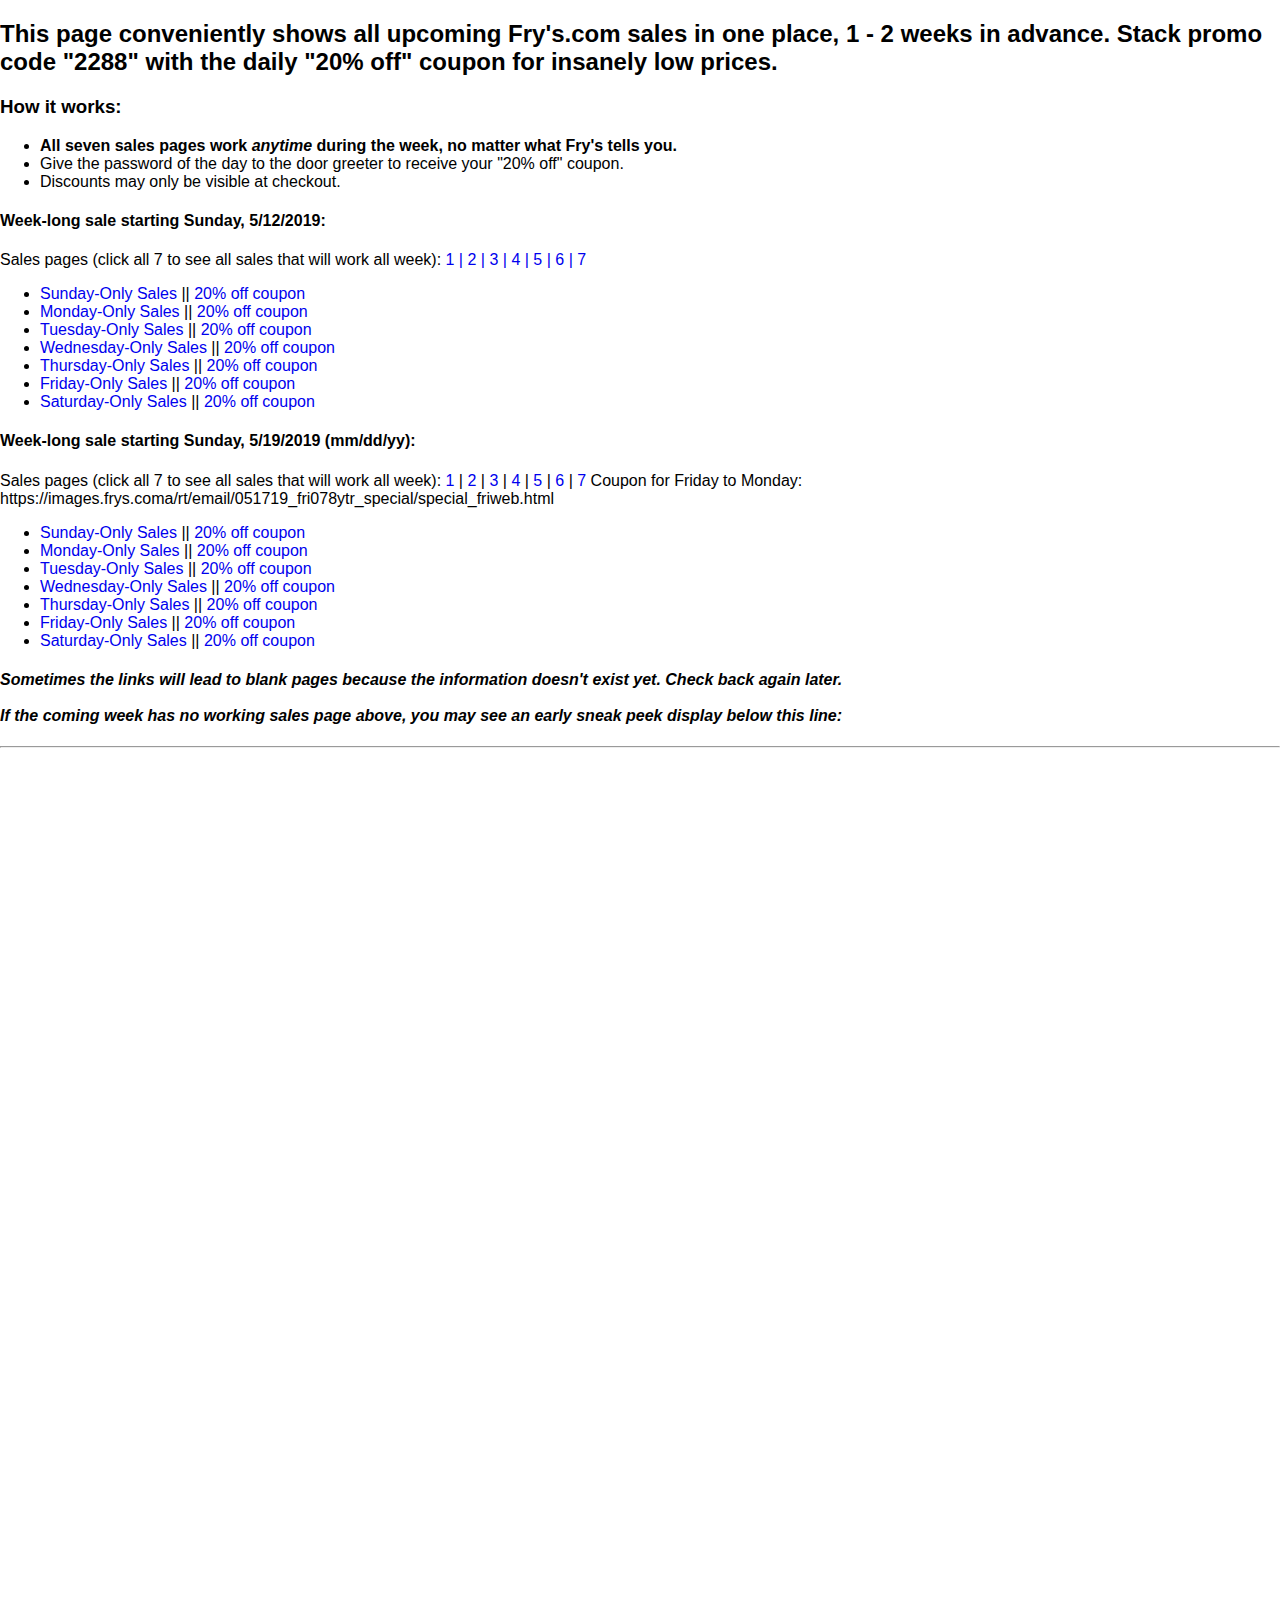
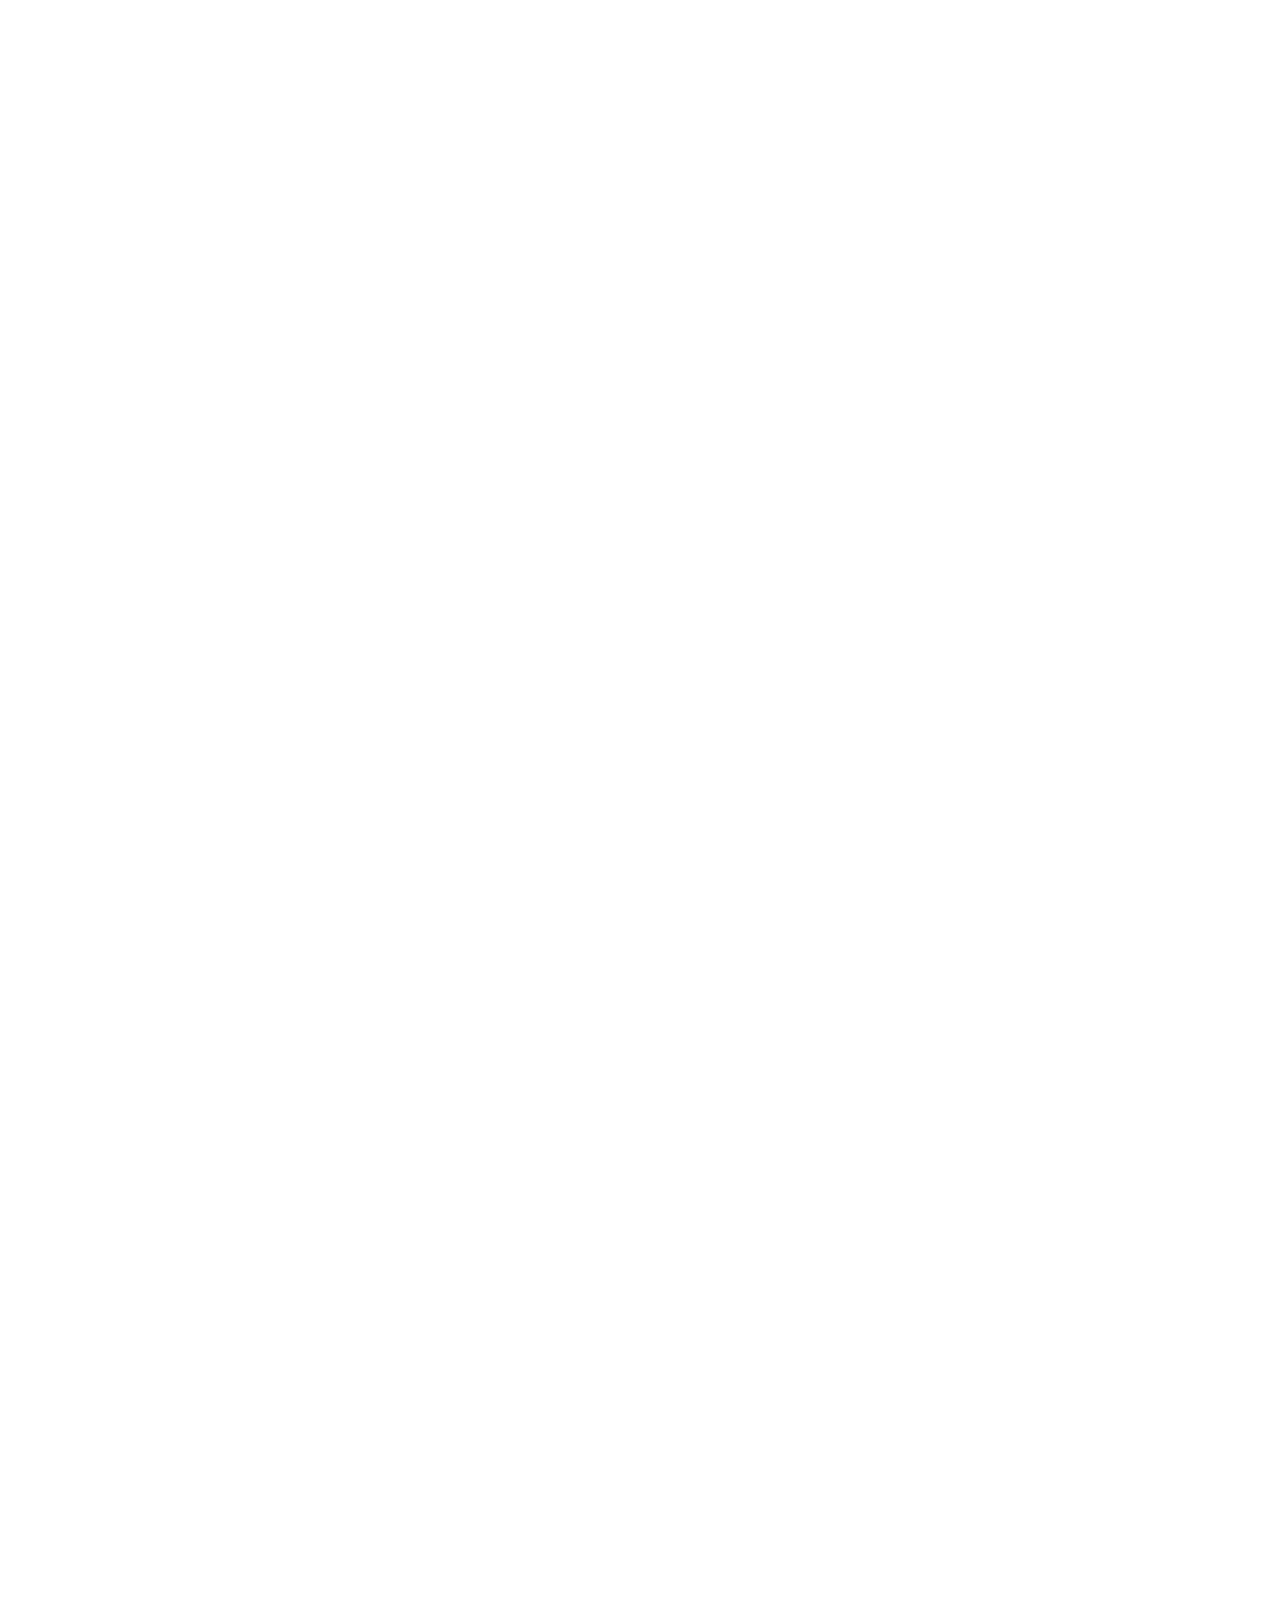
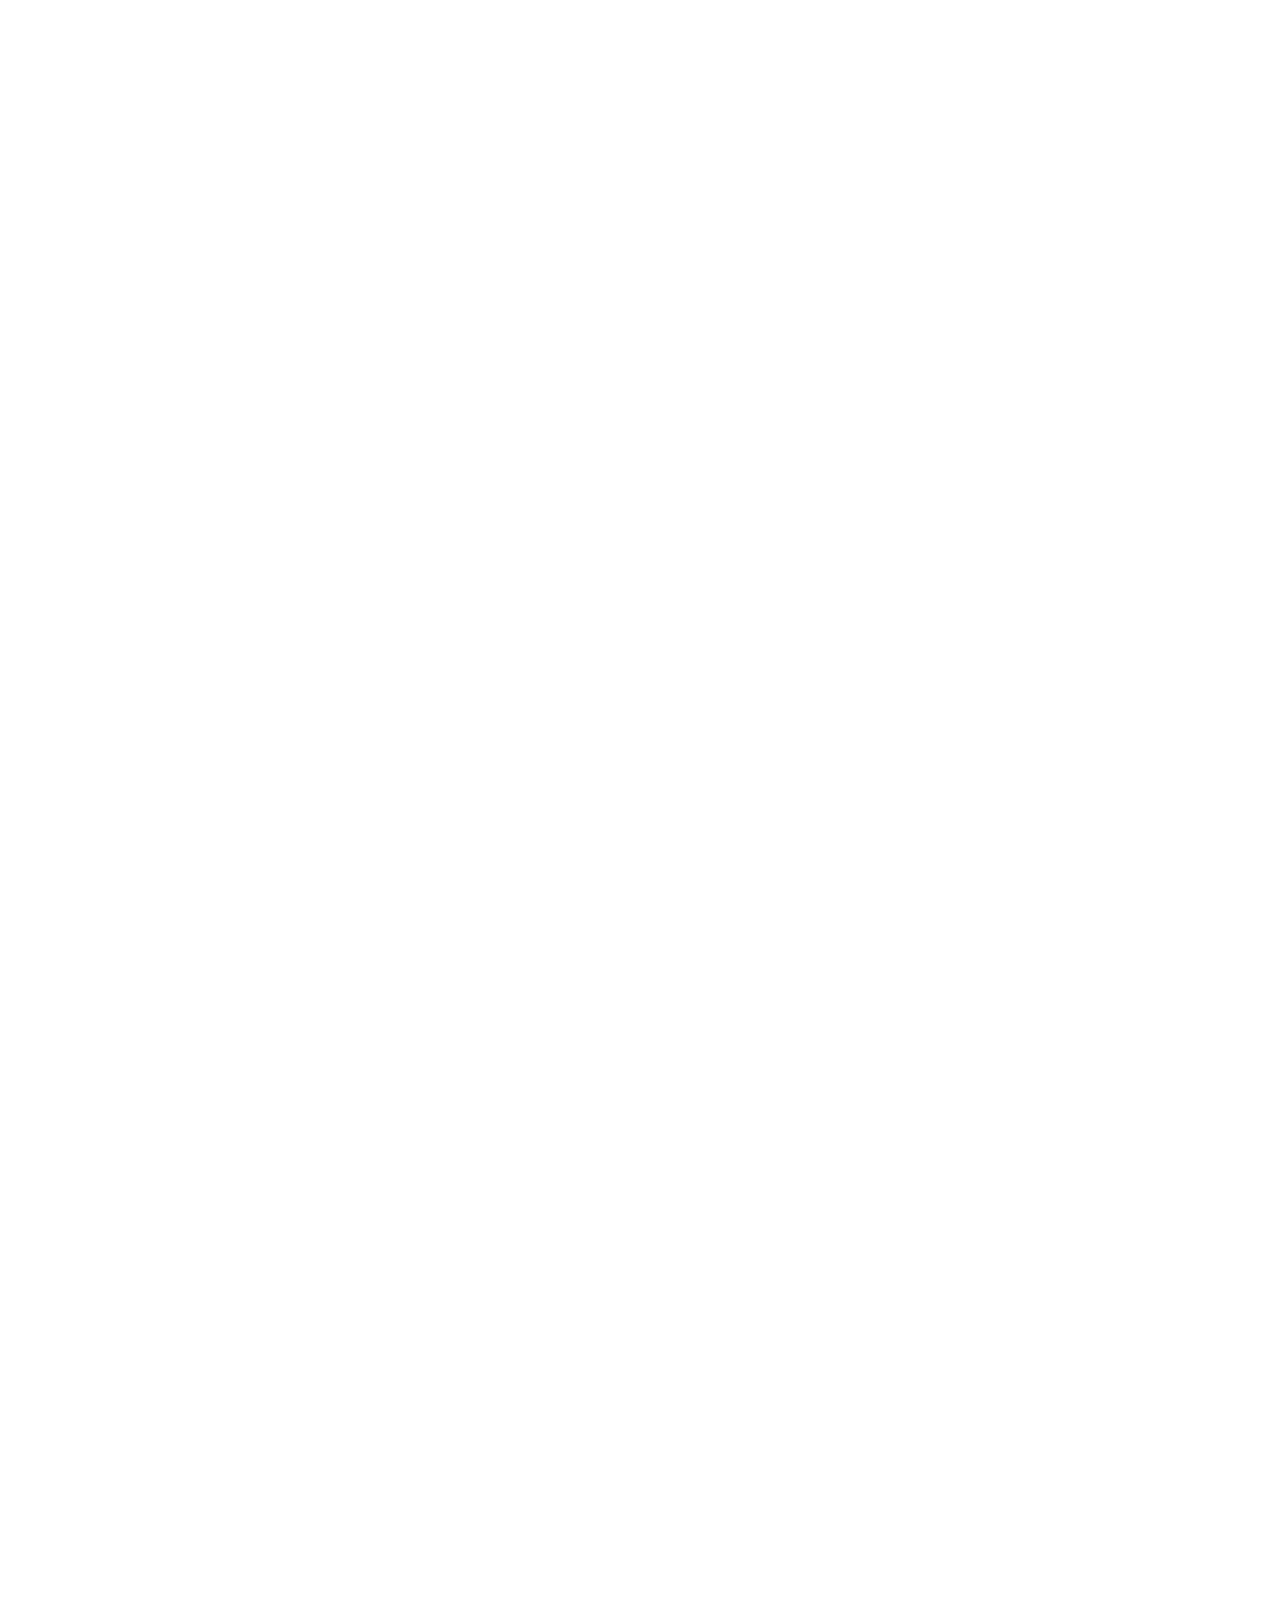
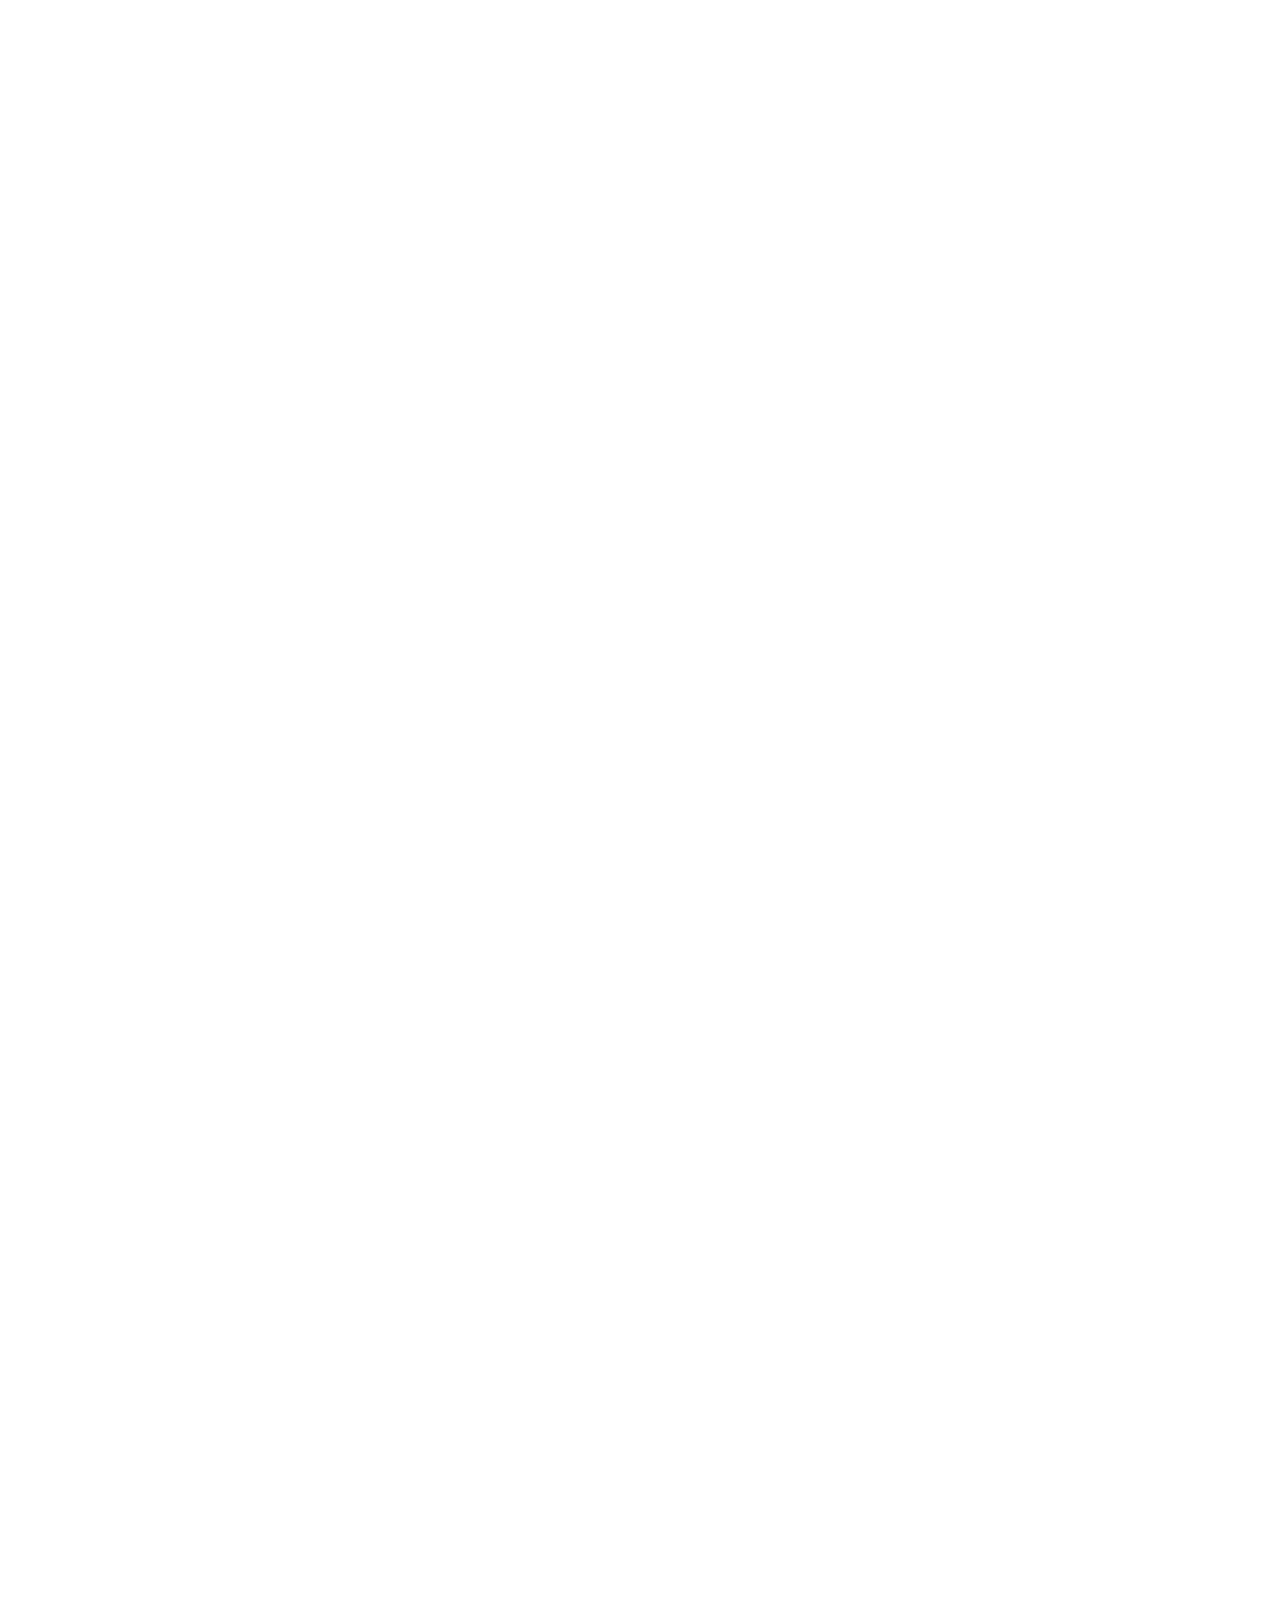
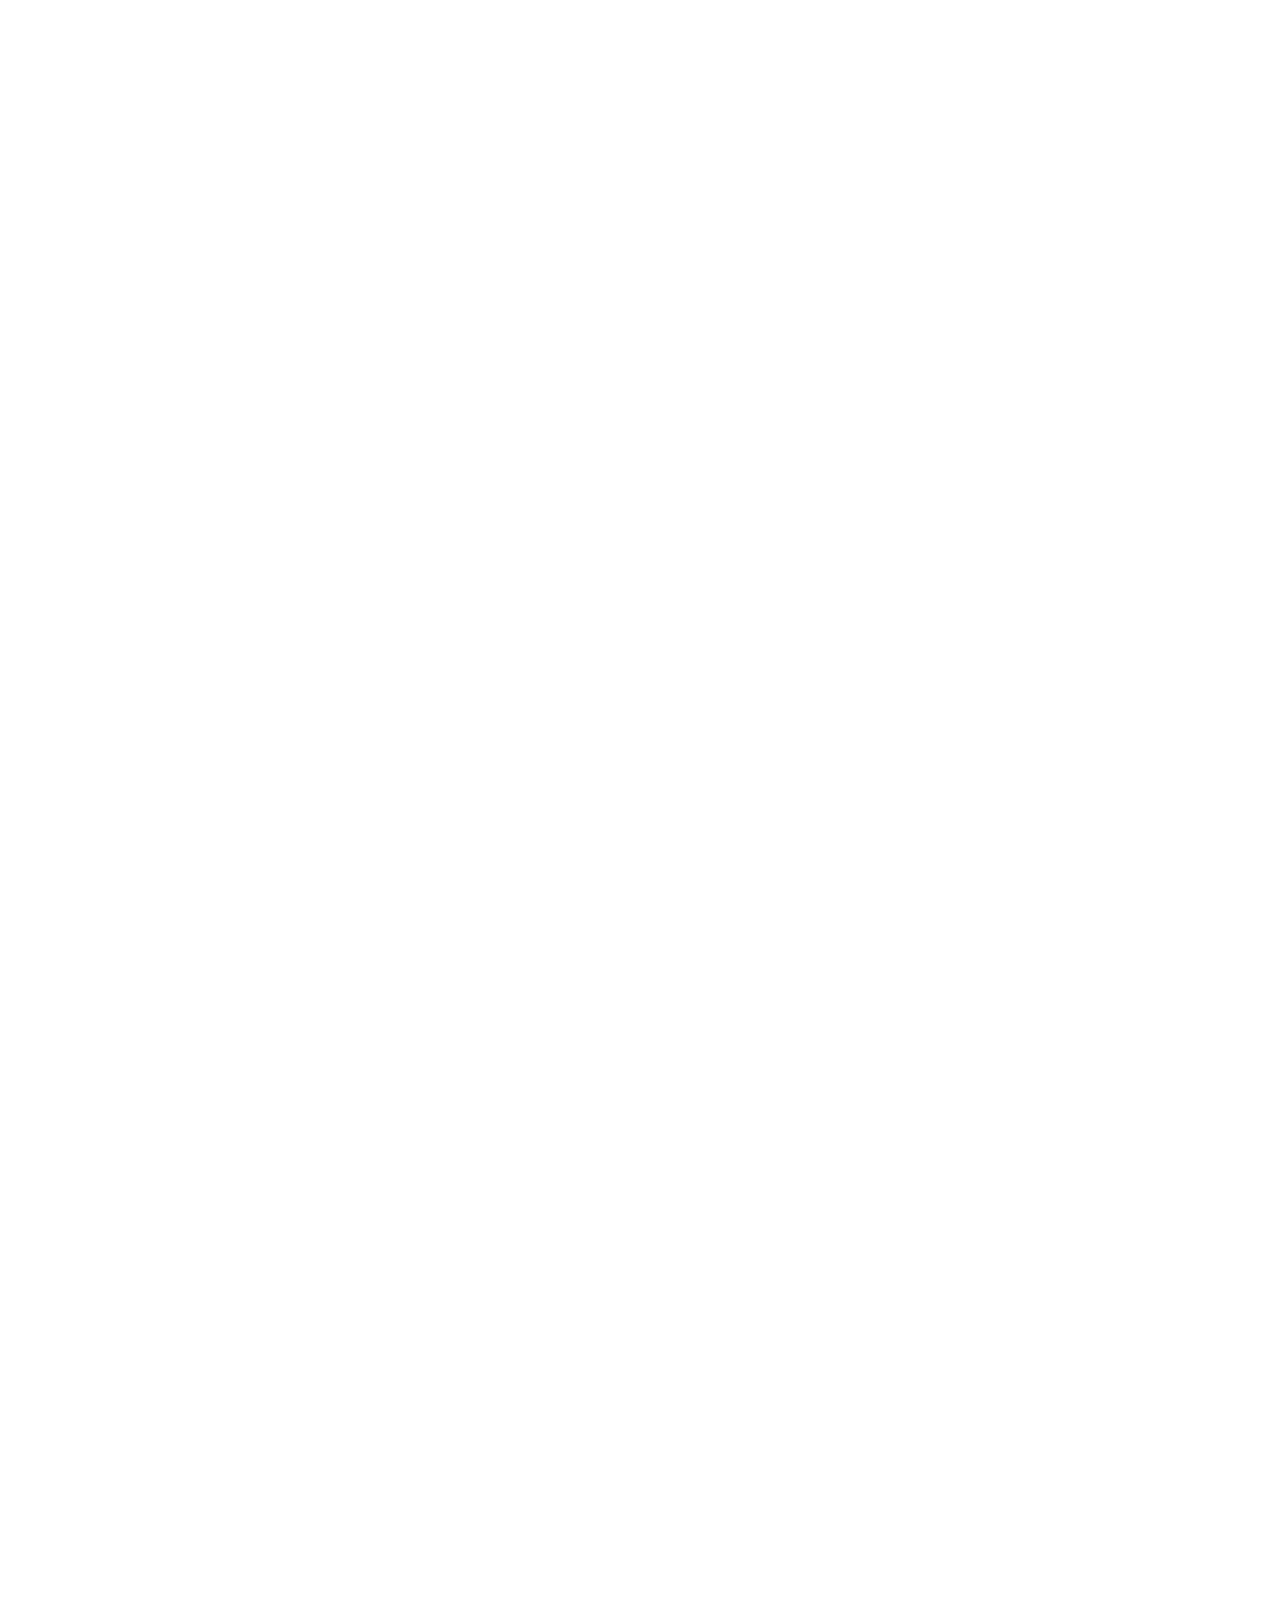
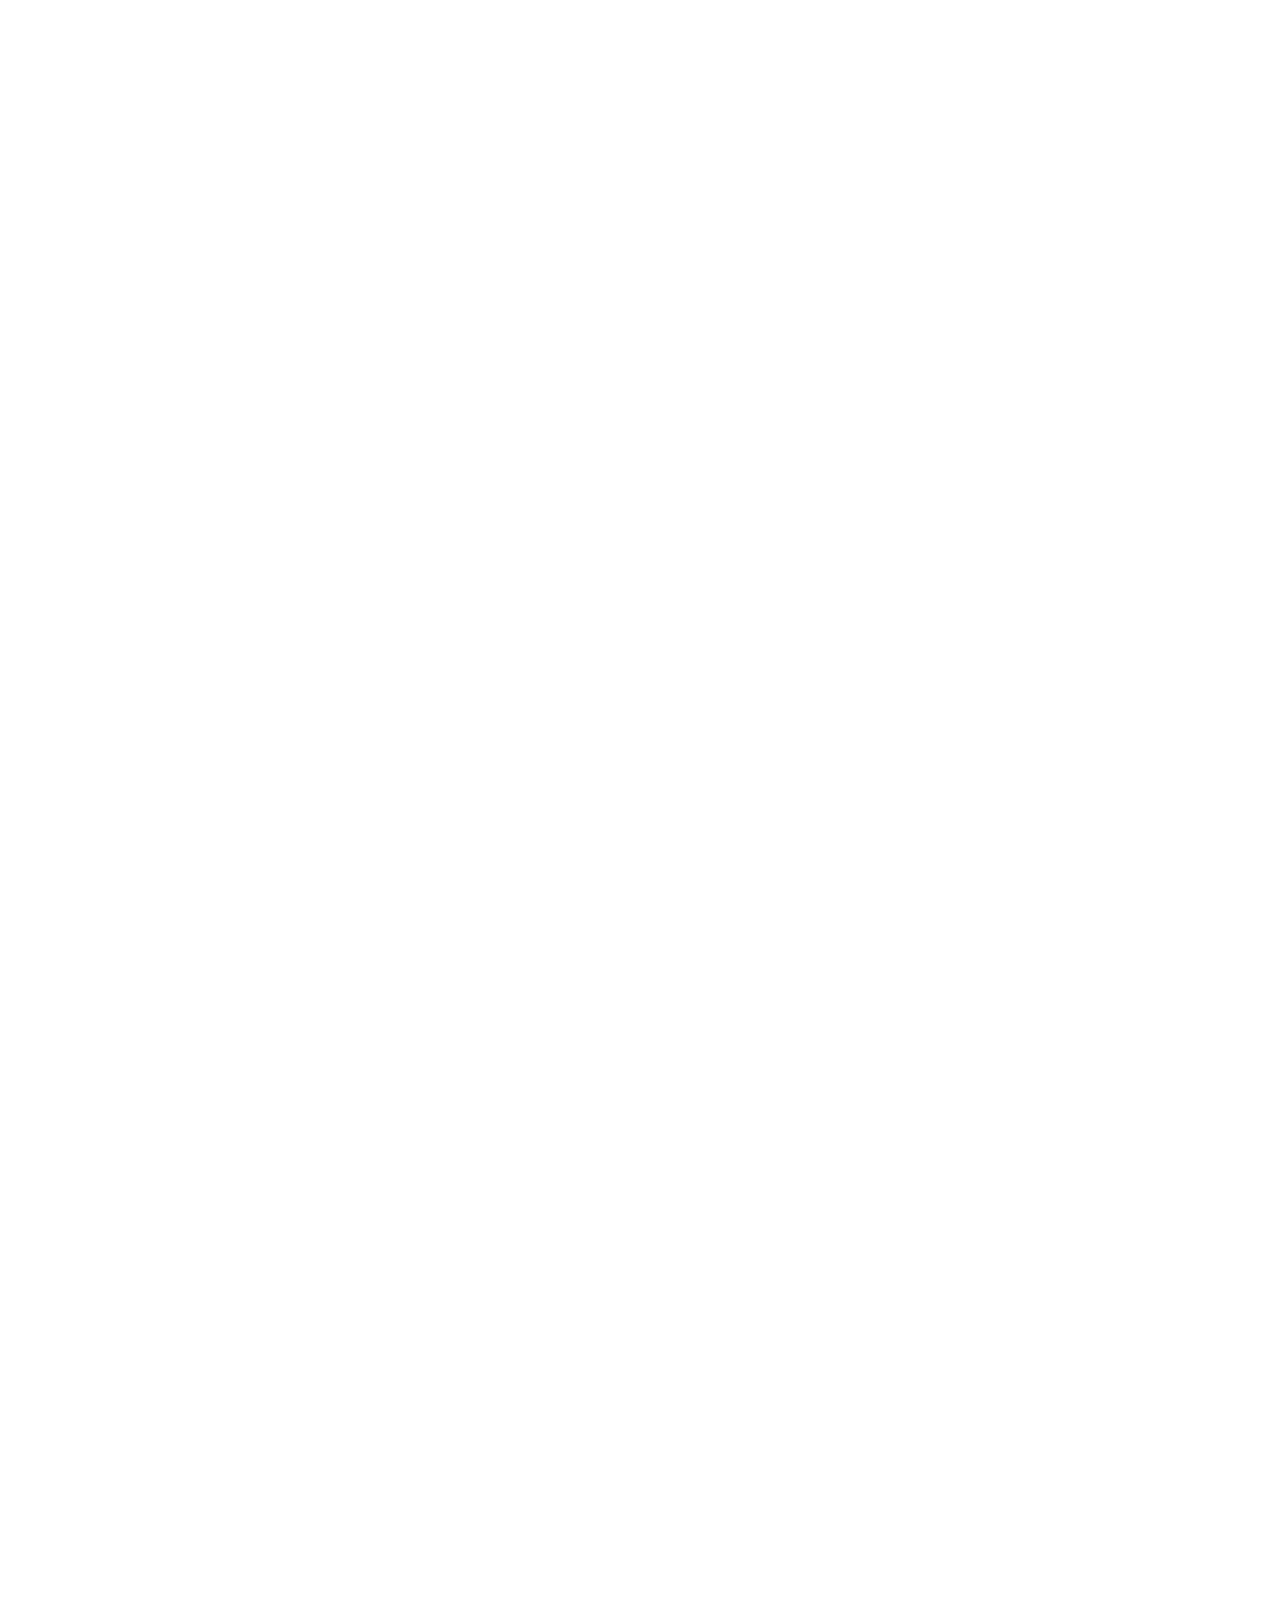
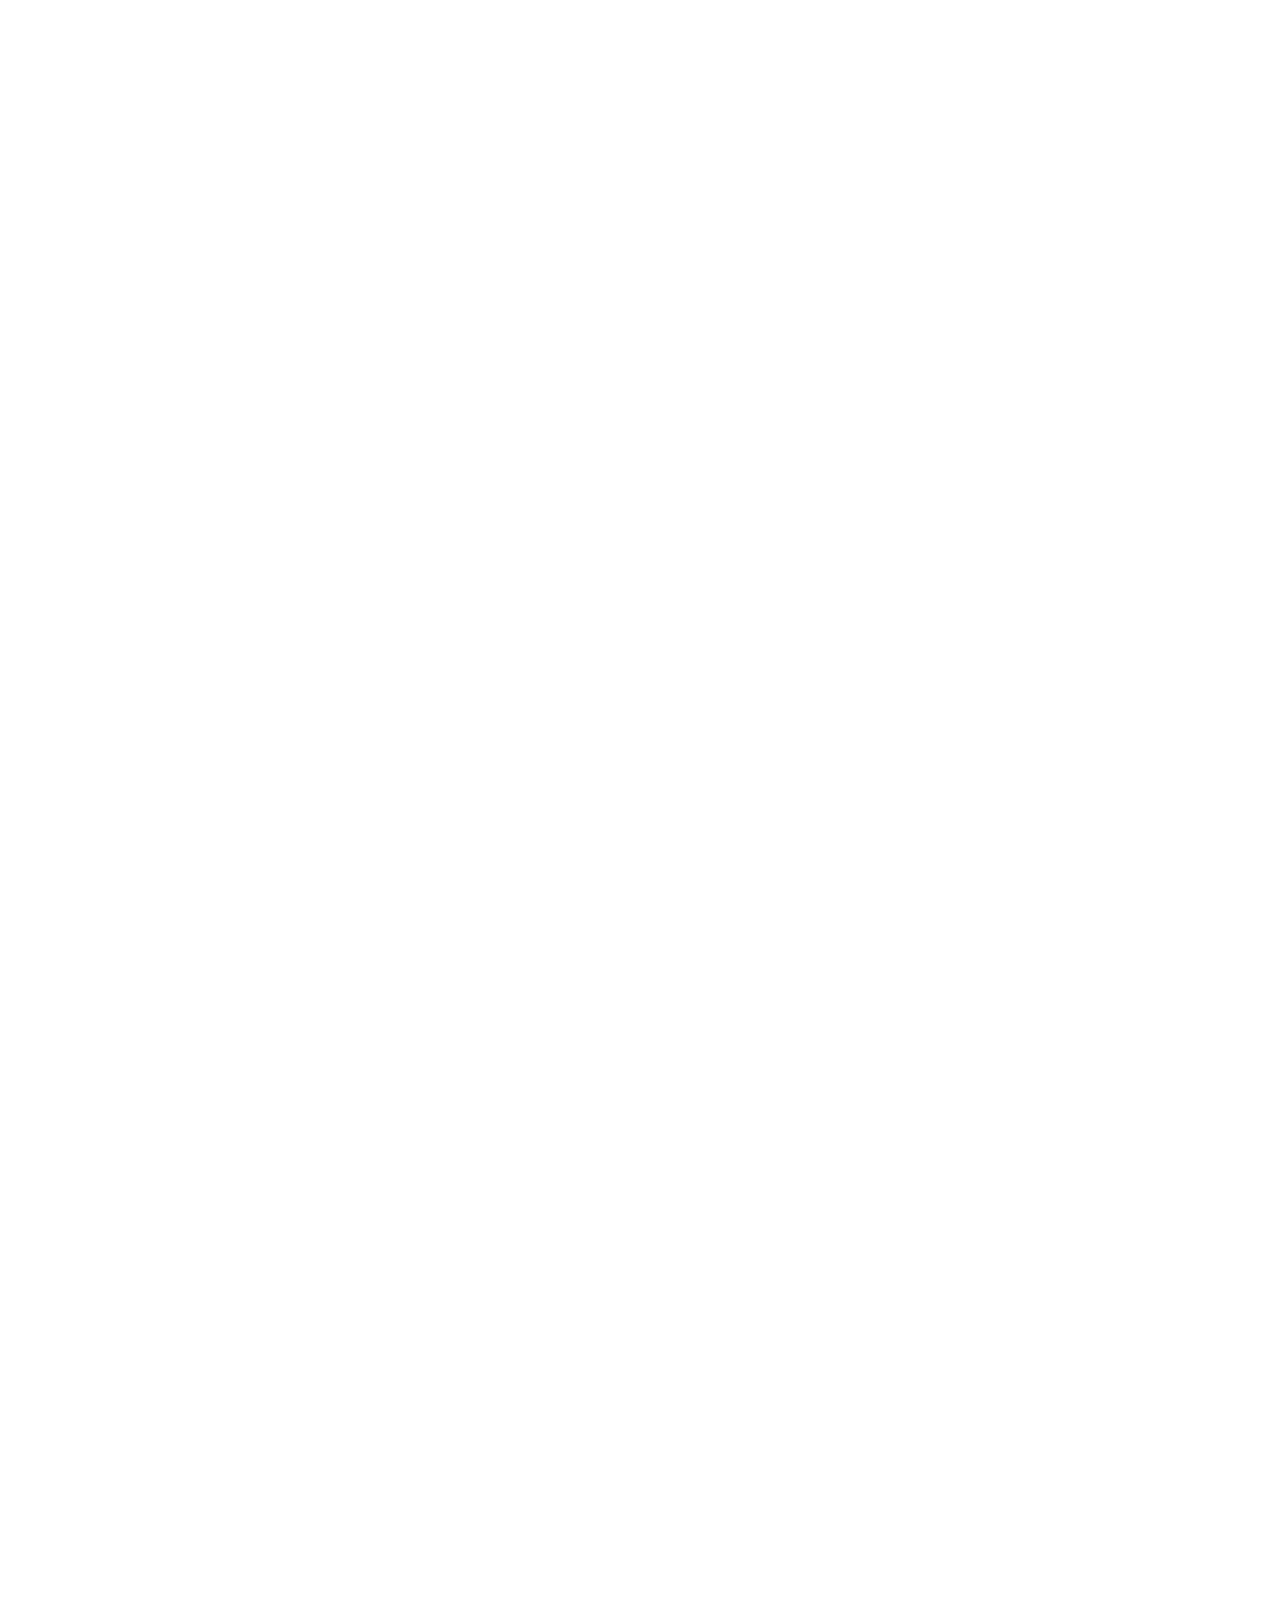
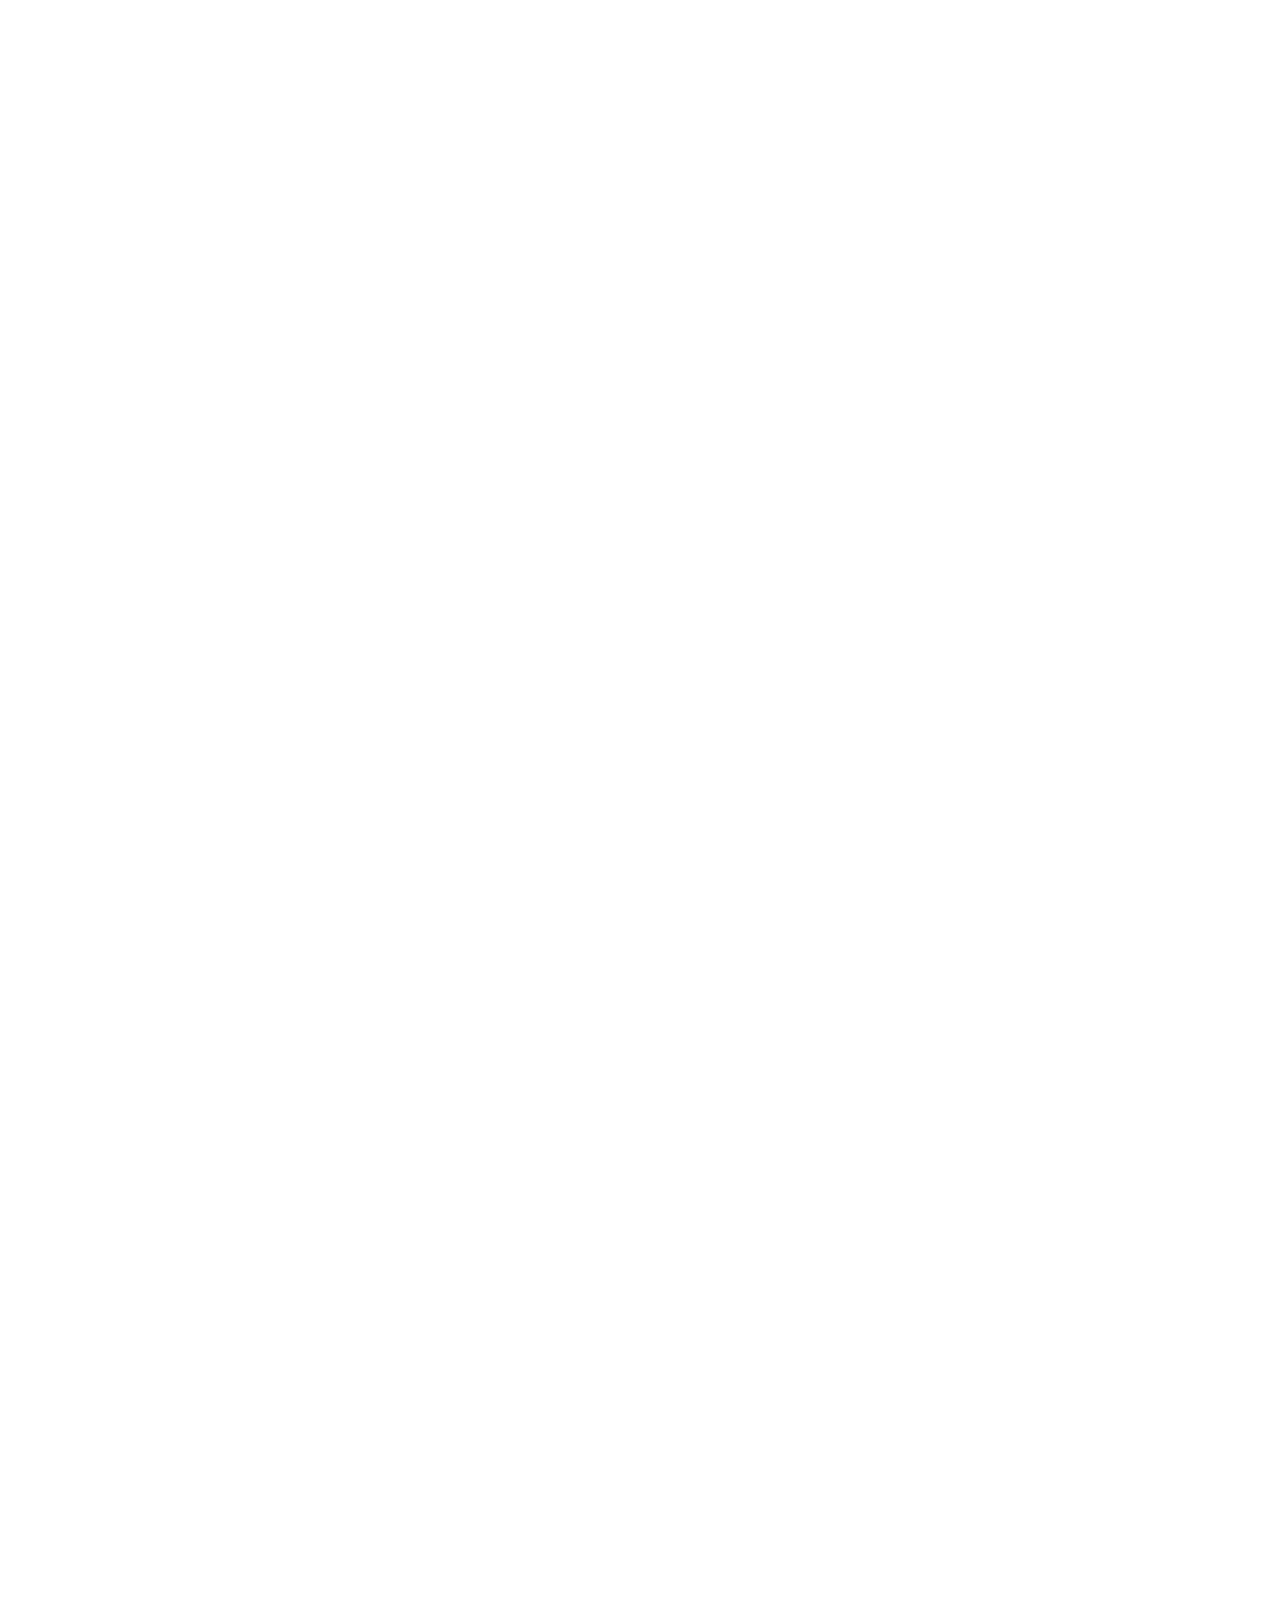
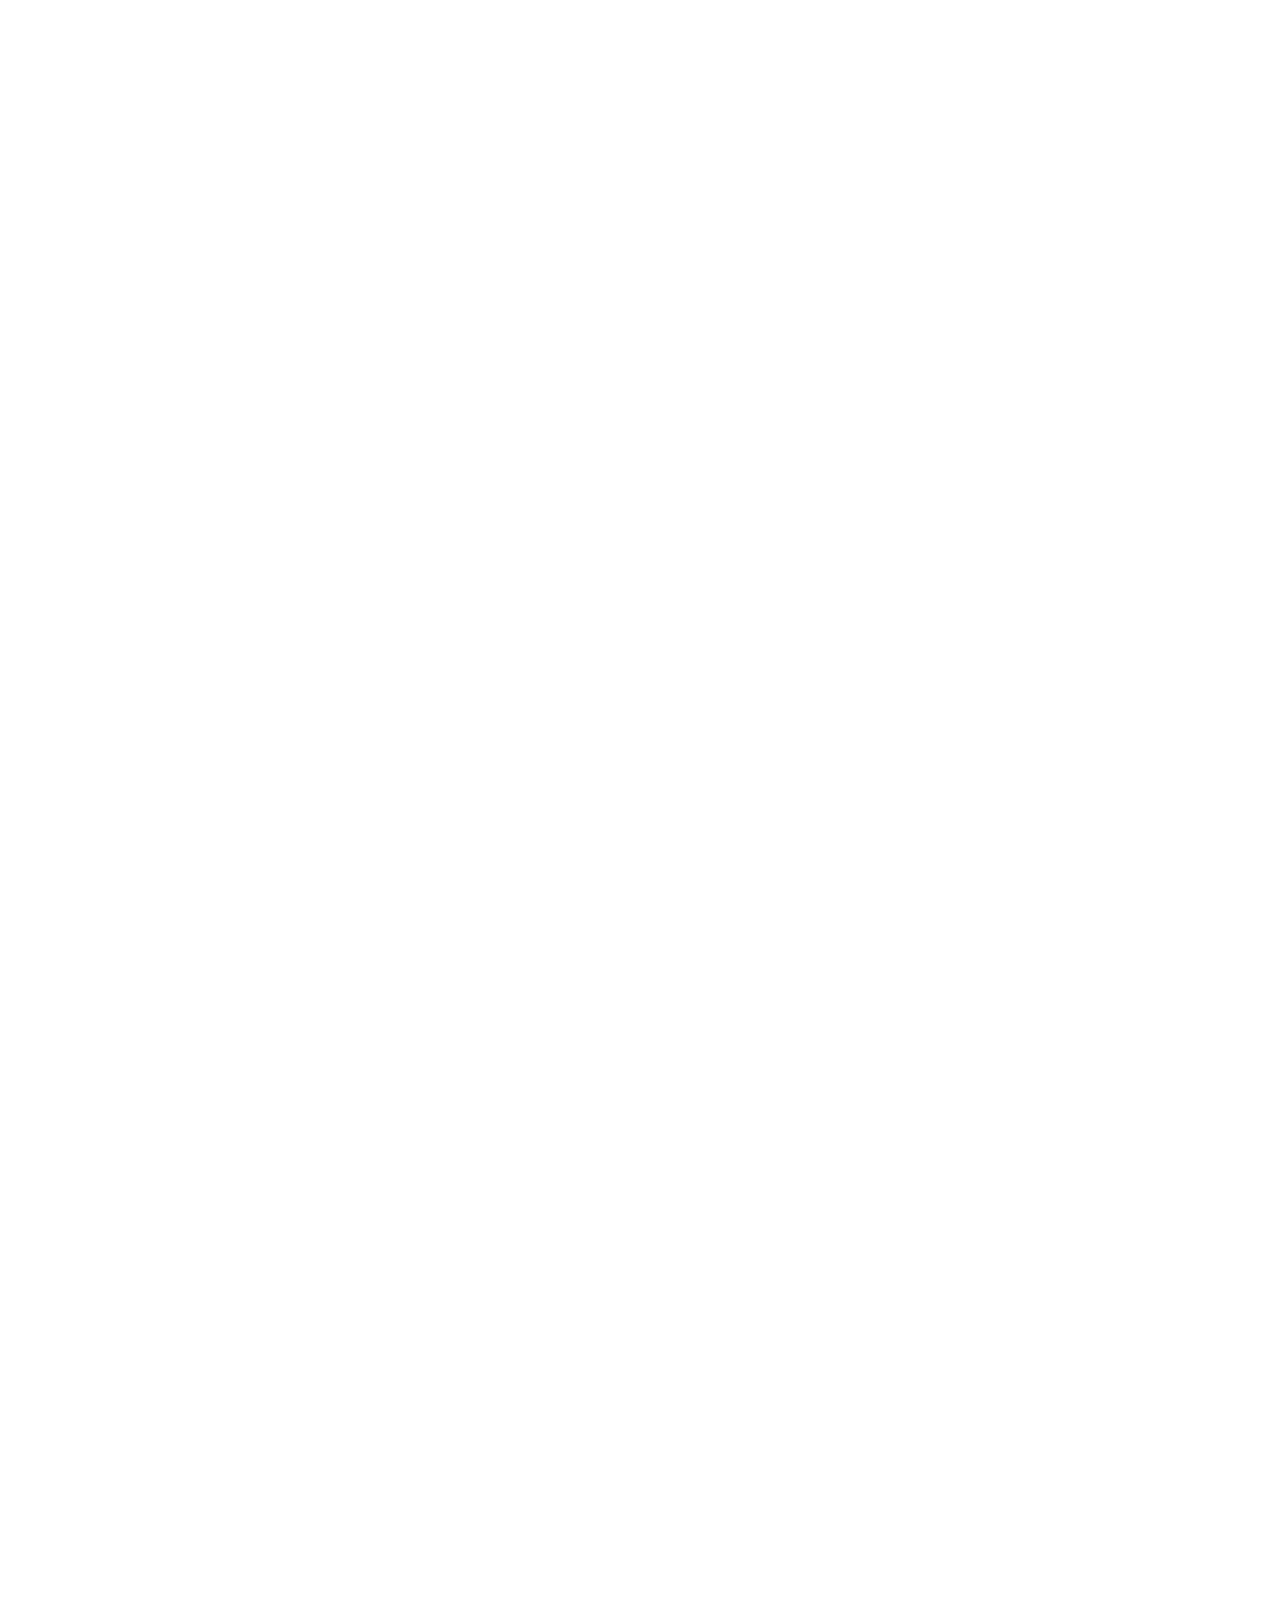
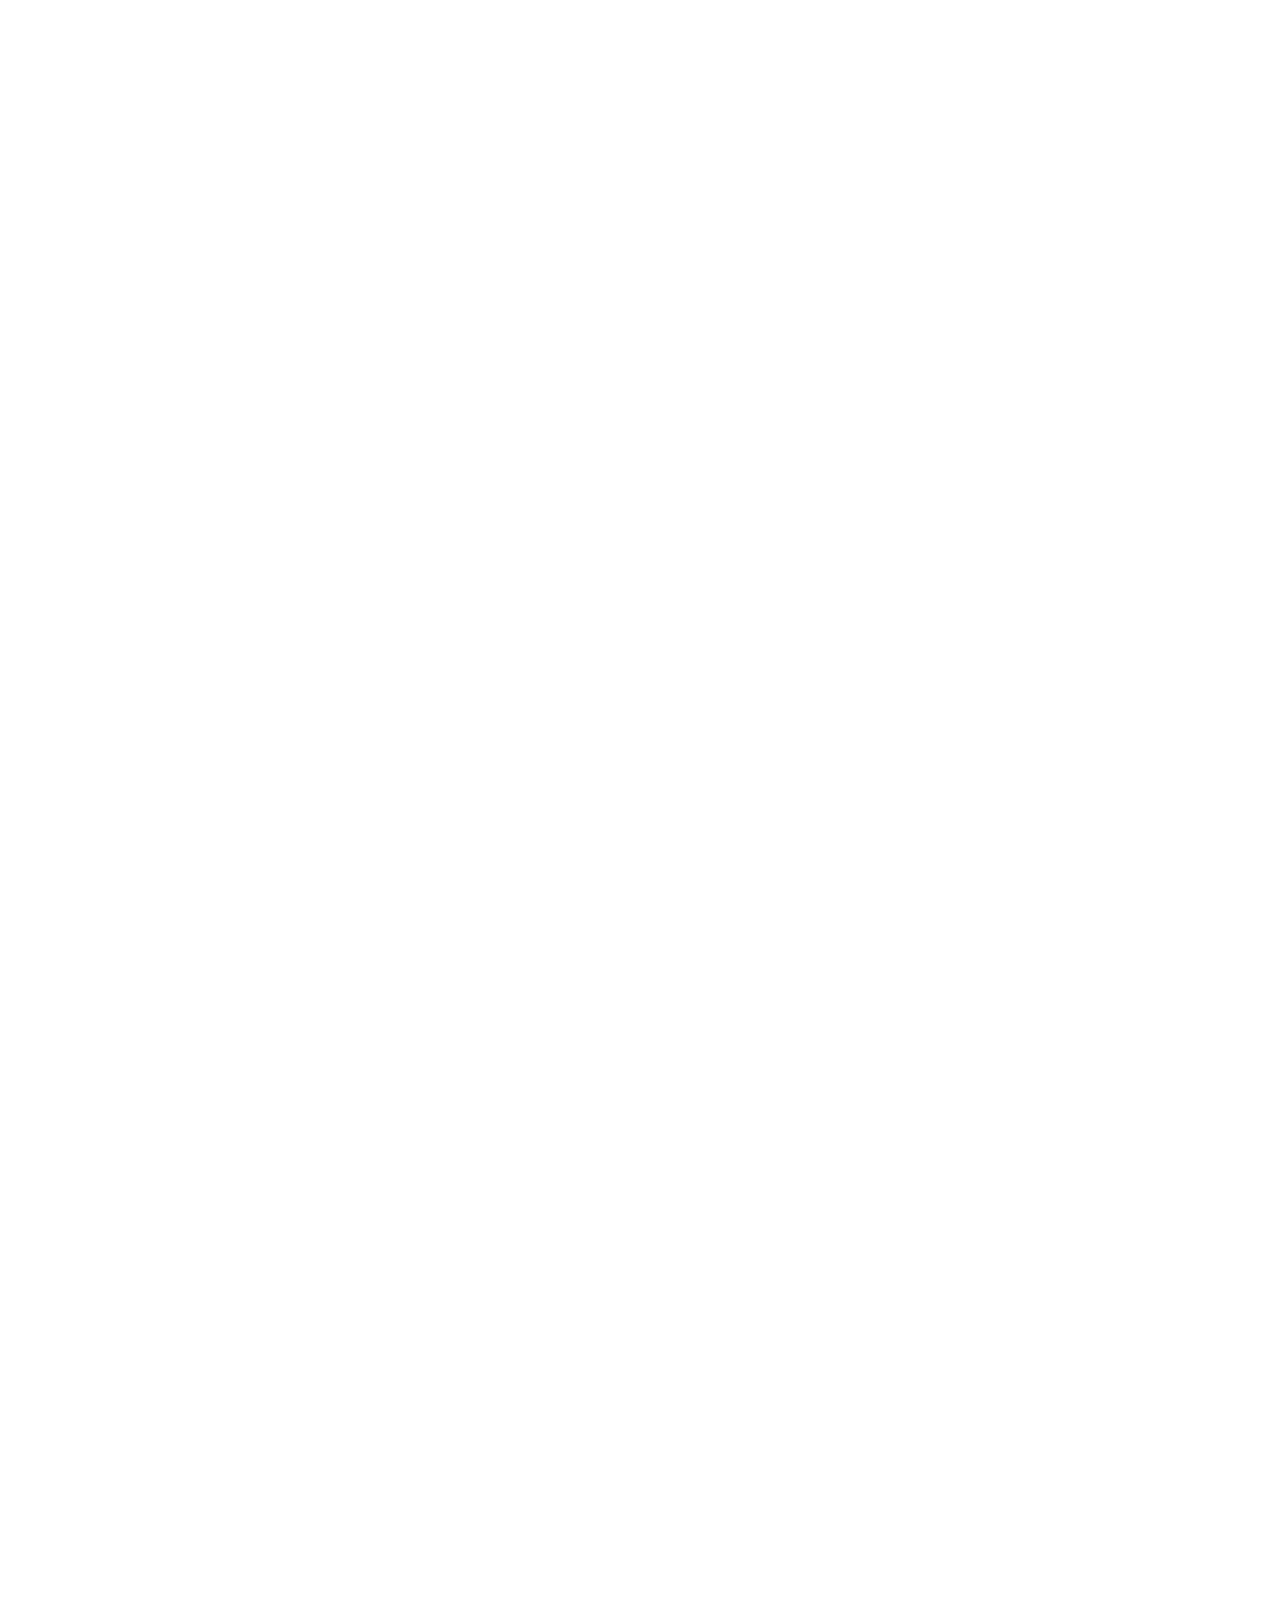
==== commit c5d5d6e8: "update css for hiding bottom sneak peak and clarify instructions" ====
--- a/index.html
+++ b/index.html
@@ -54,8 +54,8 @@
   ]]>
   </script><noscript><img height="1" width="1" style="display:none" src="https://www.facebook.com/tr?id=1609185016012025&ev=PageView&noscript=1" /></noscript><!-- End Facebook Pixel Code -->
  <style type="text/css">
-   .boophider {
-    opacity: 1;
+   .hidetrue {
+    opacity: 0;
   } 
  <style type="text/css">
  </style>
@@ -408,22 +408,22 @@
       <a href="https://images.frys.com/art/email/051919_sun915bvc/sun_clickbusters.html">Sunday-Only Sales</a> || <a href="http://images.frys.com/art/email/042119_sun147bgt_special/1_sun_specialeweb.html">20% off coupon</a>
     </li>
     <li>
-      <a href="https://images.frys.com/art/email/042219_mon671bcr/mon_clickbusters.html">Monday-Only Sales</a> || <a href="http://images.frys.com/art/email/042119_sun147bgt_special/2_mon_specialeweb.html">20% off coupon</a>
+      <a href="https://images.frys.com/art/email/052019_mon089tre/mon_clickbusters.html">Monday-Only Sales</a> || <a href="http://images.frys.com/art/email/042119_sun147bgt_special/2_mon_specialeweb.html">20% off coupon</a>
     </li>
     <li>
-      <a href="https://images.frys.com/art/email/042319_tue379csy/tue_clickbusters.html">Tuesday-Only Sales</a> || <a href="http://images.frys.com/art/email/042119_sun147bgt_special/3_tue_specialeweb.html">20% off coupon</a>
+      <a href="https://images.frys.com/art/email/052119_tue491fyx/tue_clickbusters.html">Tuesday-Only Sales</a> || <a href="http://images.frys.com/art/email/042119_sun147bgt_special/3_tue_specialeweb.html">20% off coupon</a>
     </li>
     <li>
-      <a href="https://images.frys.com/art/email/042419_wed642bfr/wed_clickbusters.html">Wednesday-Only Sales</a> || <a href="http://images.frys.com/art/email/042119_sun147bgt_special/4_wed_specialeweb.html">20% off coupon</a>
+      <a href="https://images.frys.com/art/email/052219_wed375gfh/wed_clickbusters.html">Wednesday-Only Sales</a> || <a href="http://images.frys.com/art/email/042119_sun147bgt_special/4_wed_specialeweb.html">20% off coupon</a>
     </li>
     <li>
-      <a href="https://images.frys.com/art/email/042519_Thu578ytr/thu_clickbusters.html">Thursday-Only Sales</a> || <a href="http://images.frys.com/art/email/042119_sun147bgt_special/5_thu_specialeweb.html">20% off coupon</a>
+      <a href="https://images.frys.com/art/email/052319_thu487tre/thu_clickbusters.html">Thursday-Only Sales</a> || <a href="http://images.frys.com/art/email/042119_sun147bgt_special/5_thu_specialeweb.html">20% off coupon</a>
     </li>
     <li>
-      <a href="https://images.frys.com/art/email/042619_fri678jad/fri_clickbusters.html">Friday-Only Sales</a> || <a href="http://images.frys.com/art/email/042119_sun147bgt_special/6_fri_specialeweb.html">20% off coupon</a>
+      <a href="https://images.frys.com/art/email/052419_fri078ytr/fri_clickbusters.html">Friday-Only Sales</a> || <a href="http://images.frys.com/art/email/042119_sun147bgt_special/6_fri_specialeweb.html">20% off coupon</a>
     </li>
     <li>
-      <a href="https://images.frys.com/art/email/042719_sat678ter/sat_clickbusters.html">Saturday-Only Sales</a> || <a href="http://images.frys.com/art/email/042119_sun147bgt_special/7_sat_specialeweb.html">20% off coupon</a>
+      <a href="https://images.frys.com/art/email/052519_sat787fve/sat_clickbusters.html">Saturday-Only Sales</a> || <a href="http://images.frys.com/art/email/042119_sun147bgt_special/7_sat_specialeweb.html">20% off coupon</a>
     </li>
   </ul>
   <!-- WEEK 2 END REPLACE -->
@@ -432,10 +432,12 @@
   <!-- <br> -->
   <!-- <br> -->
  <h4>
-  <i>If it says "404 page not found", then the sales page is still on the way.</i>
+  <i>Sometimes the links will lead to blank pages because the information doesn't exist yet. Check back again later.</i>
+  <br>
+  <br>
   <i>If the coming week has no working sales page above, you may see an early sneak peek display below this line:</i></h4>
  <hr>
-  <div class="boophider">
+  <div class="hidetrue"><!-- only change this instance, to hidetrue or hidefalse. -->
   <div class="navi-8">
    
   </div>
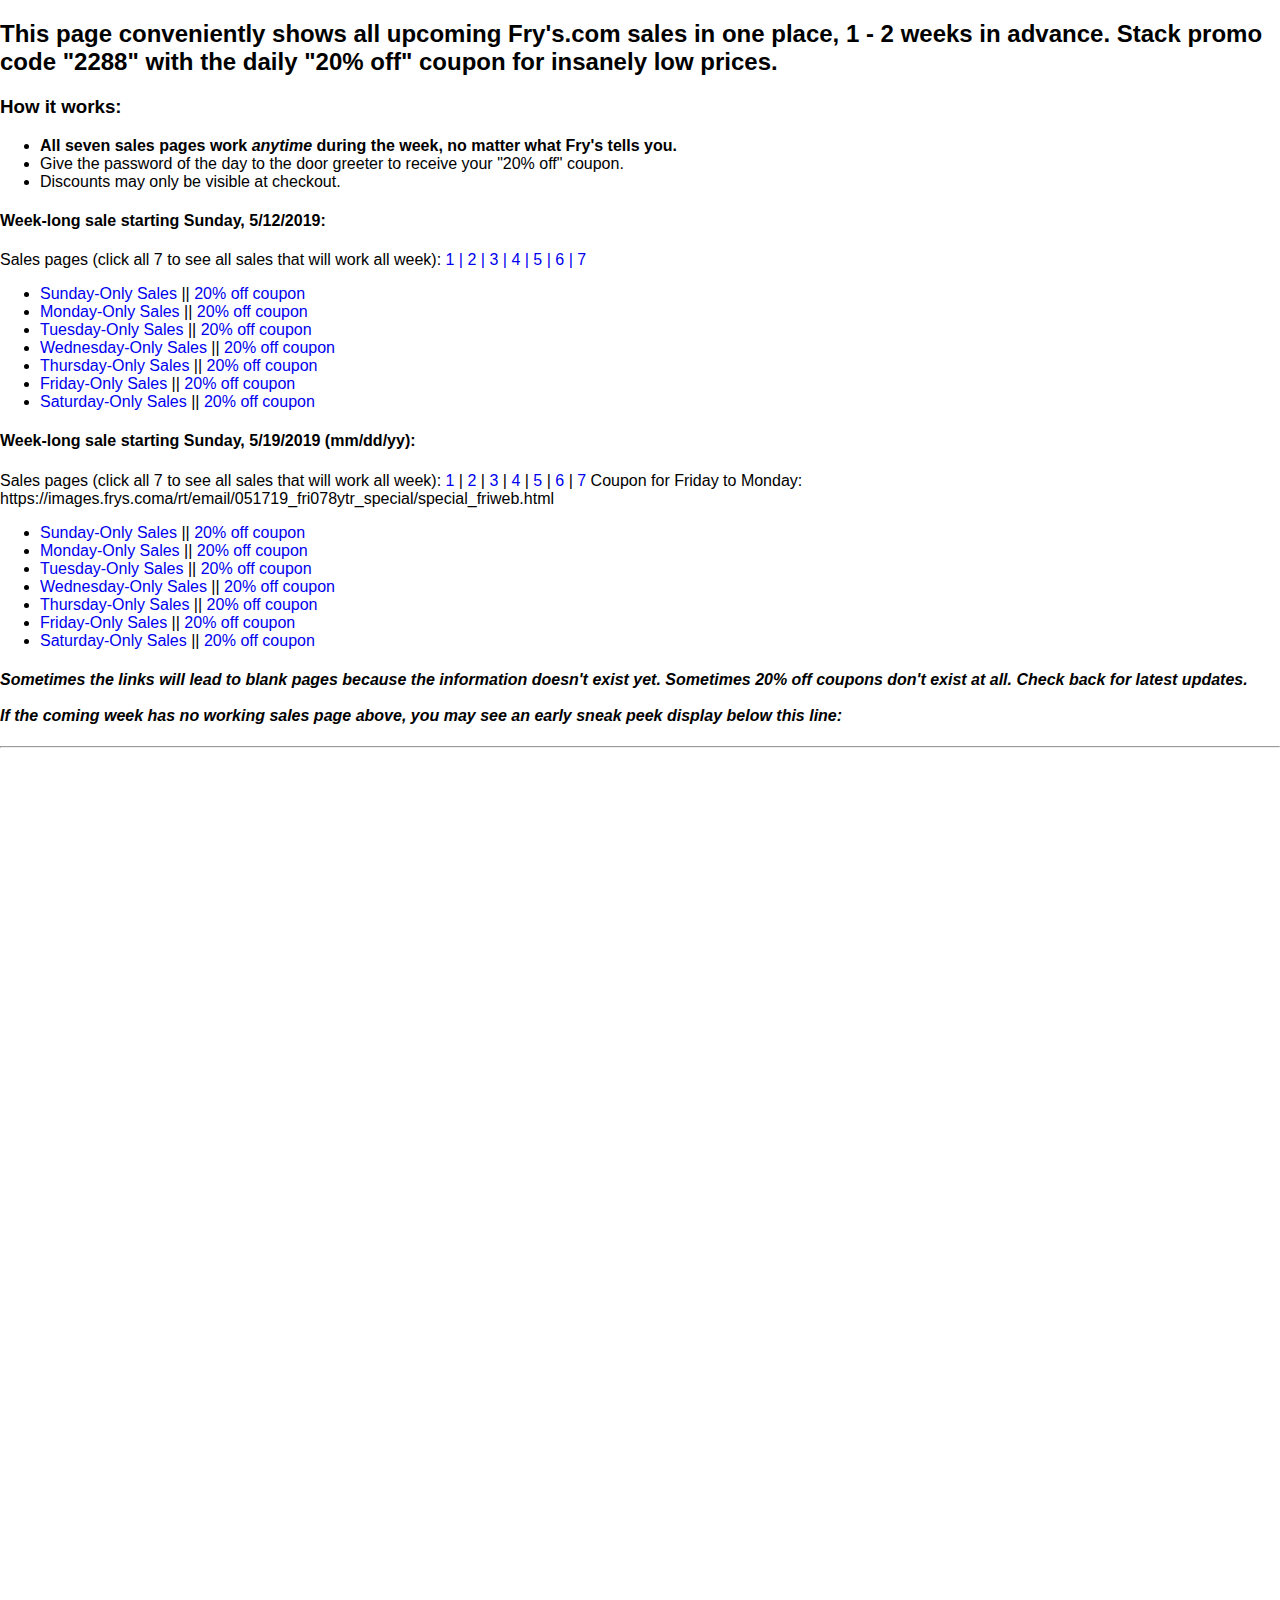
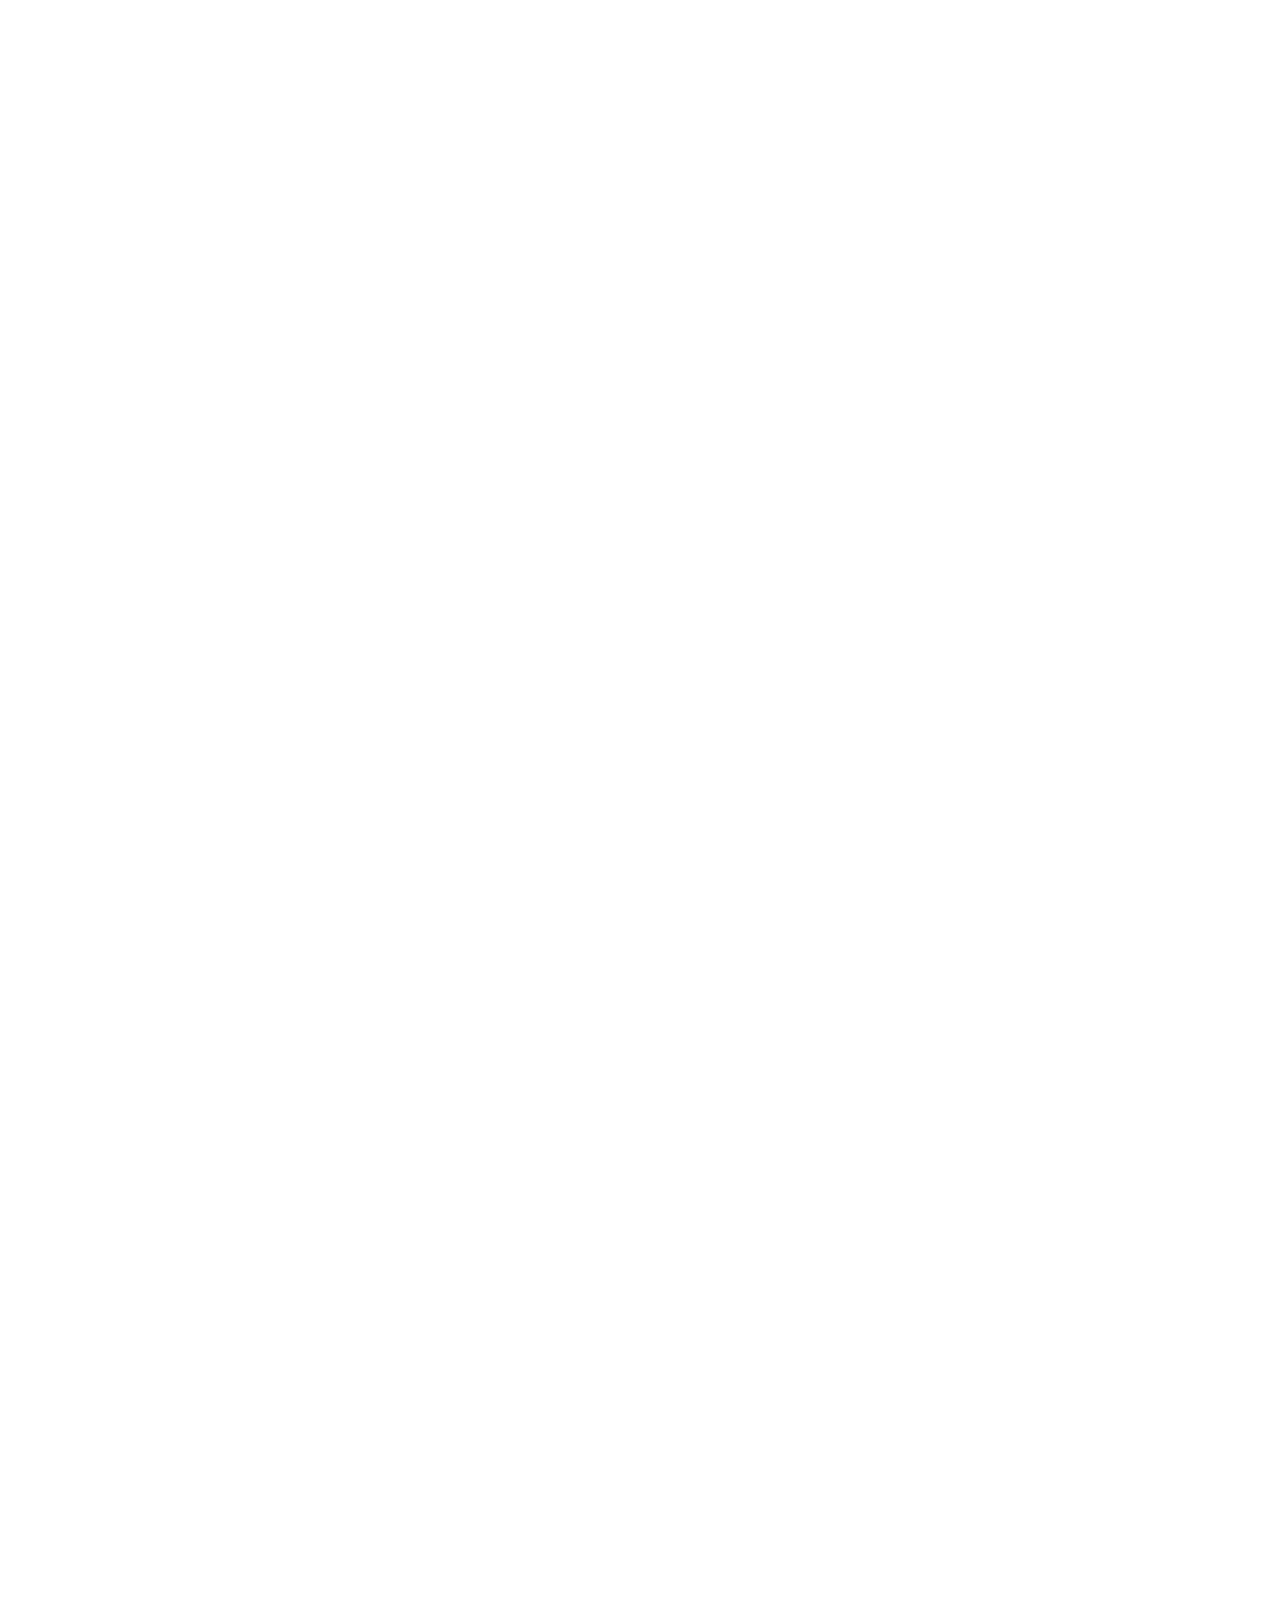
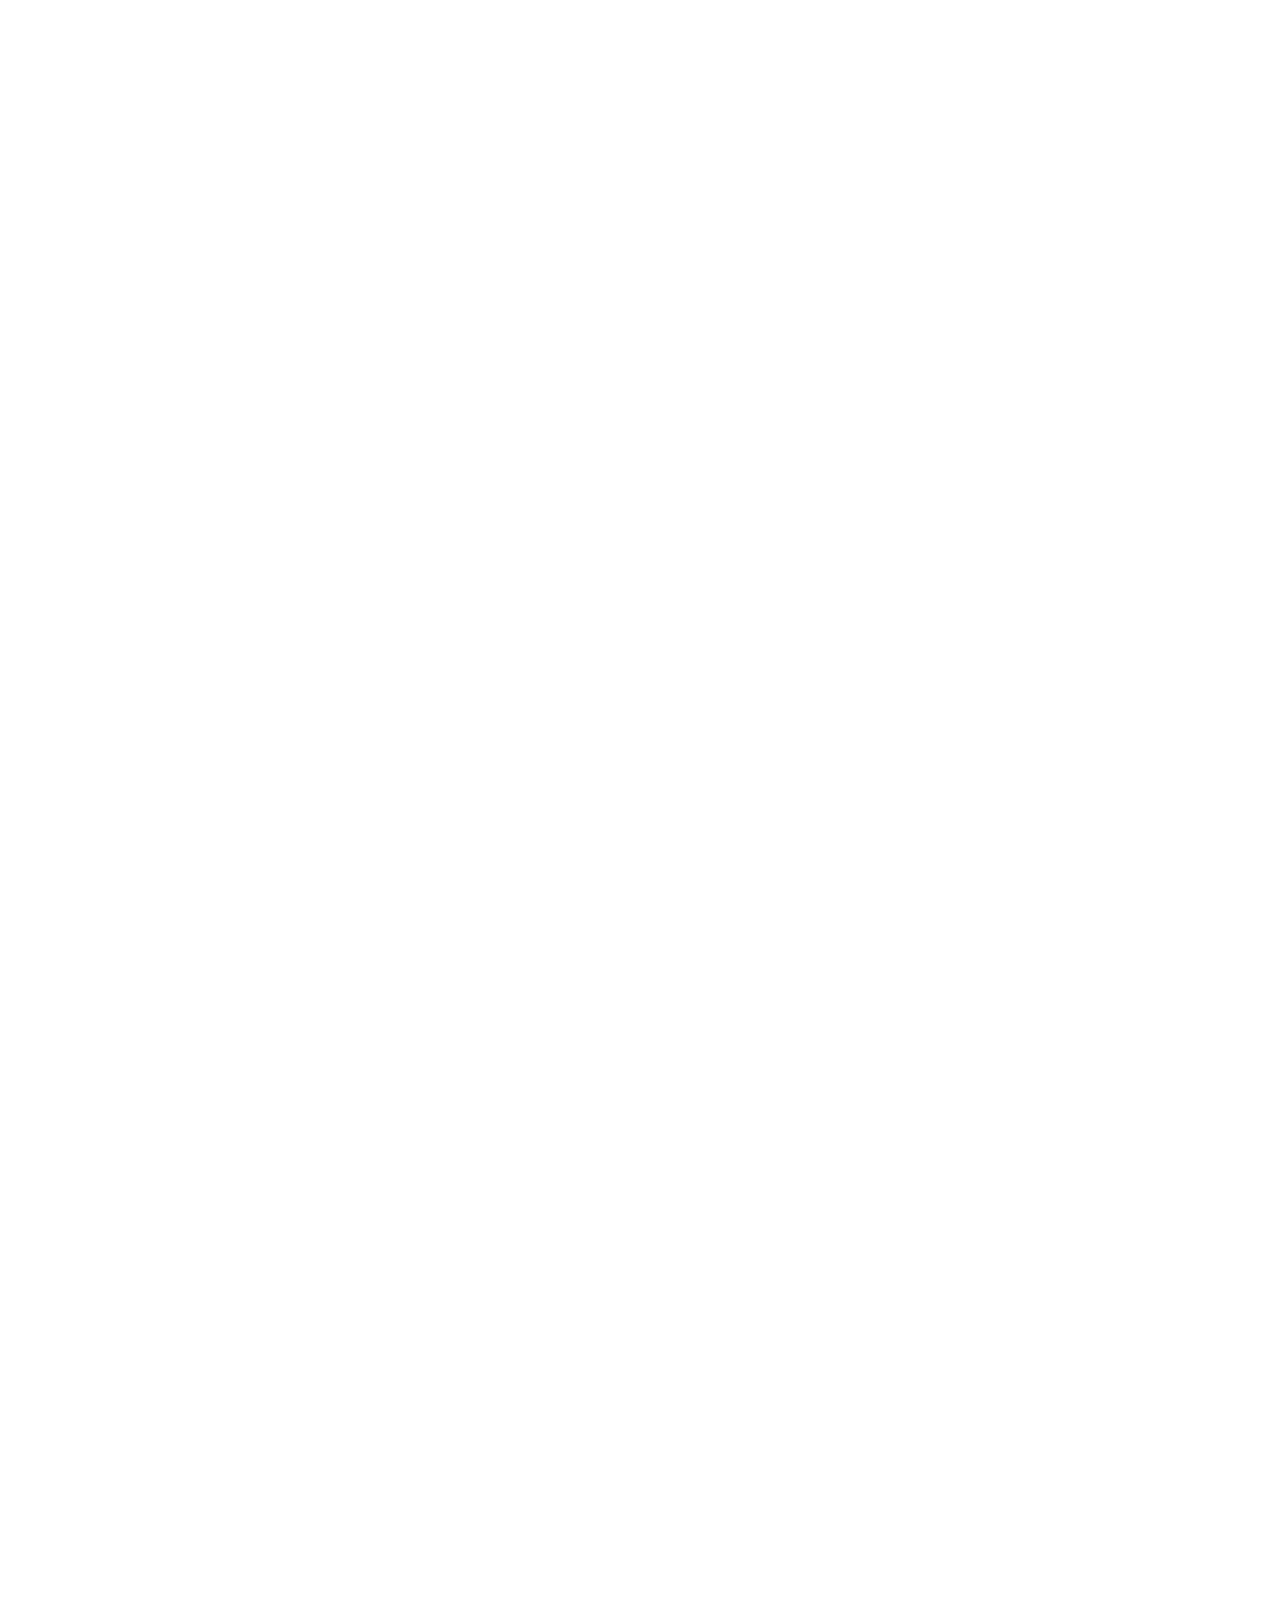
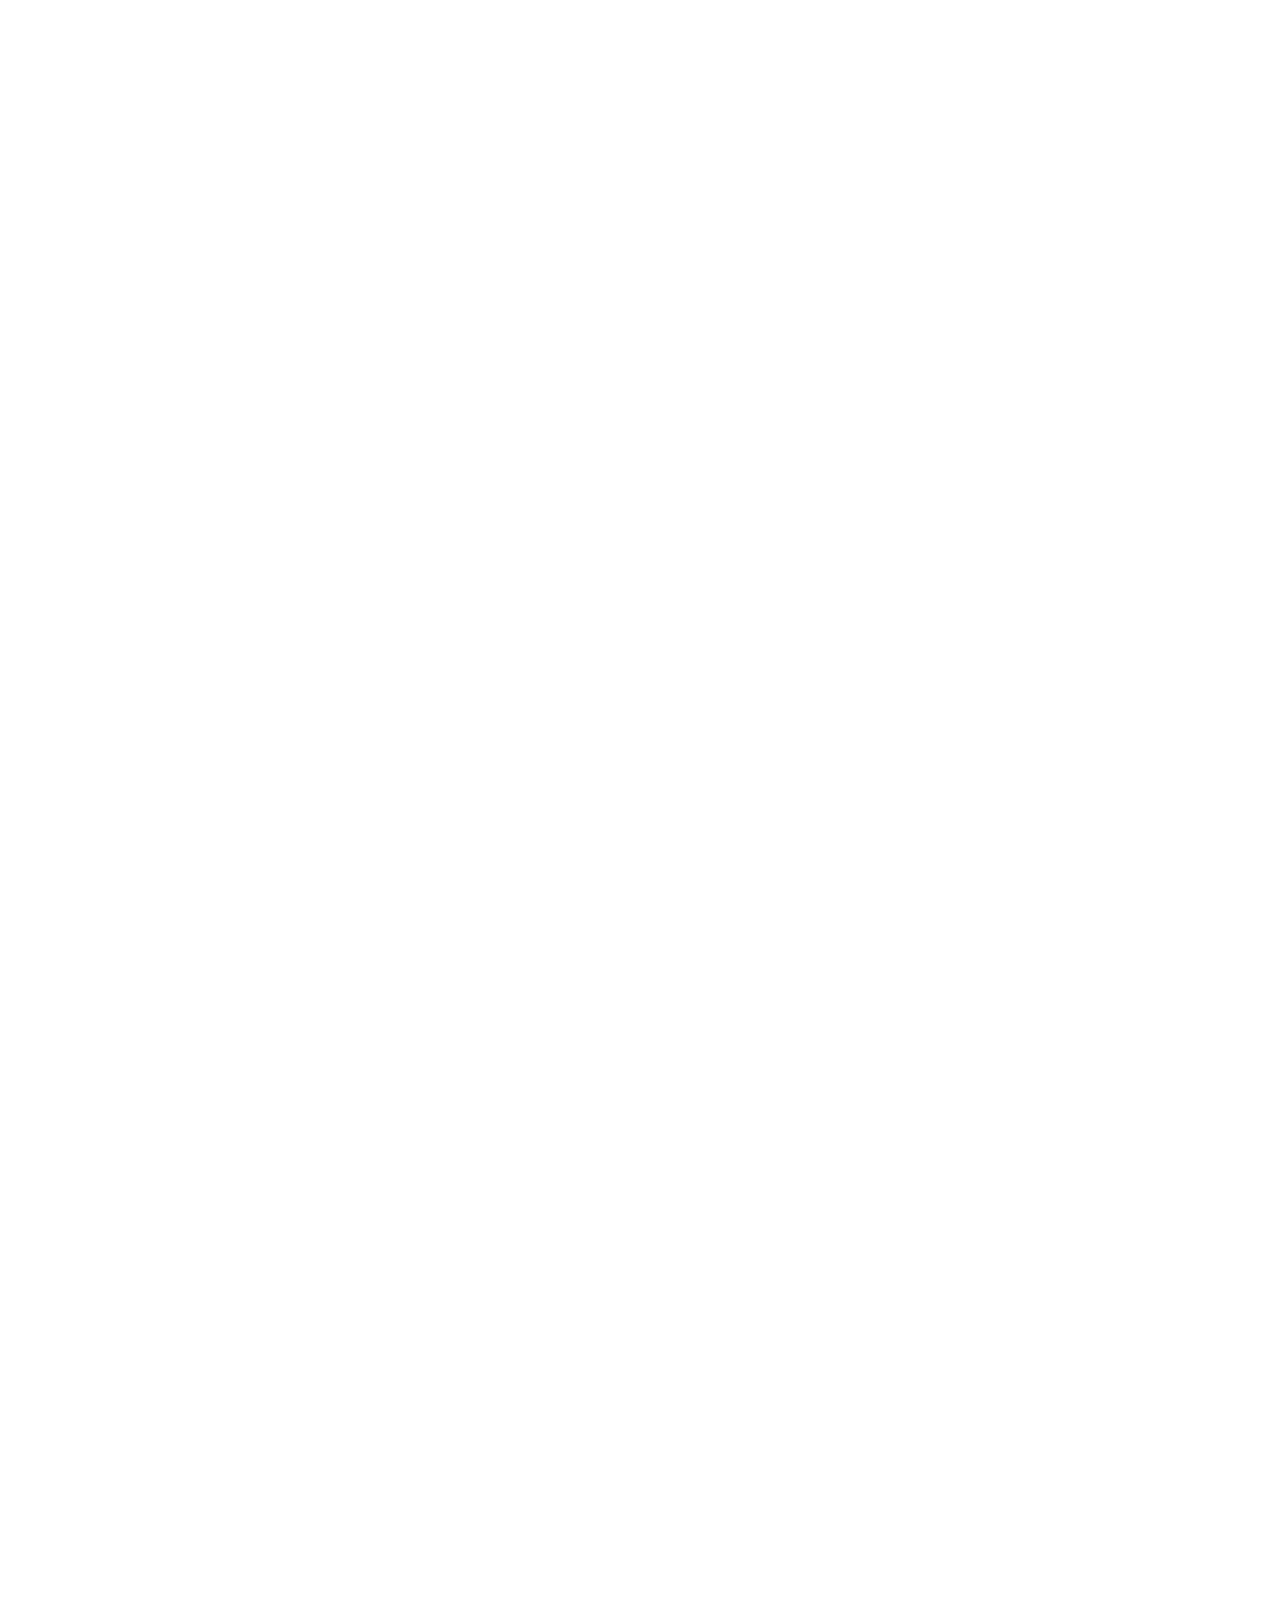
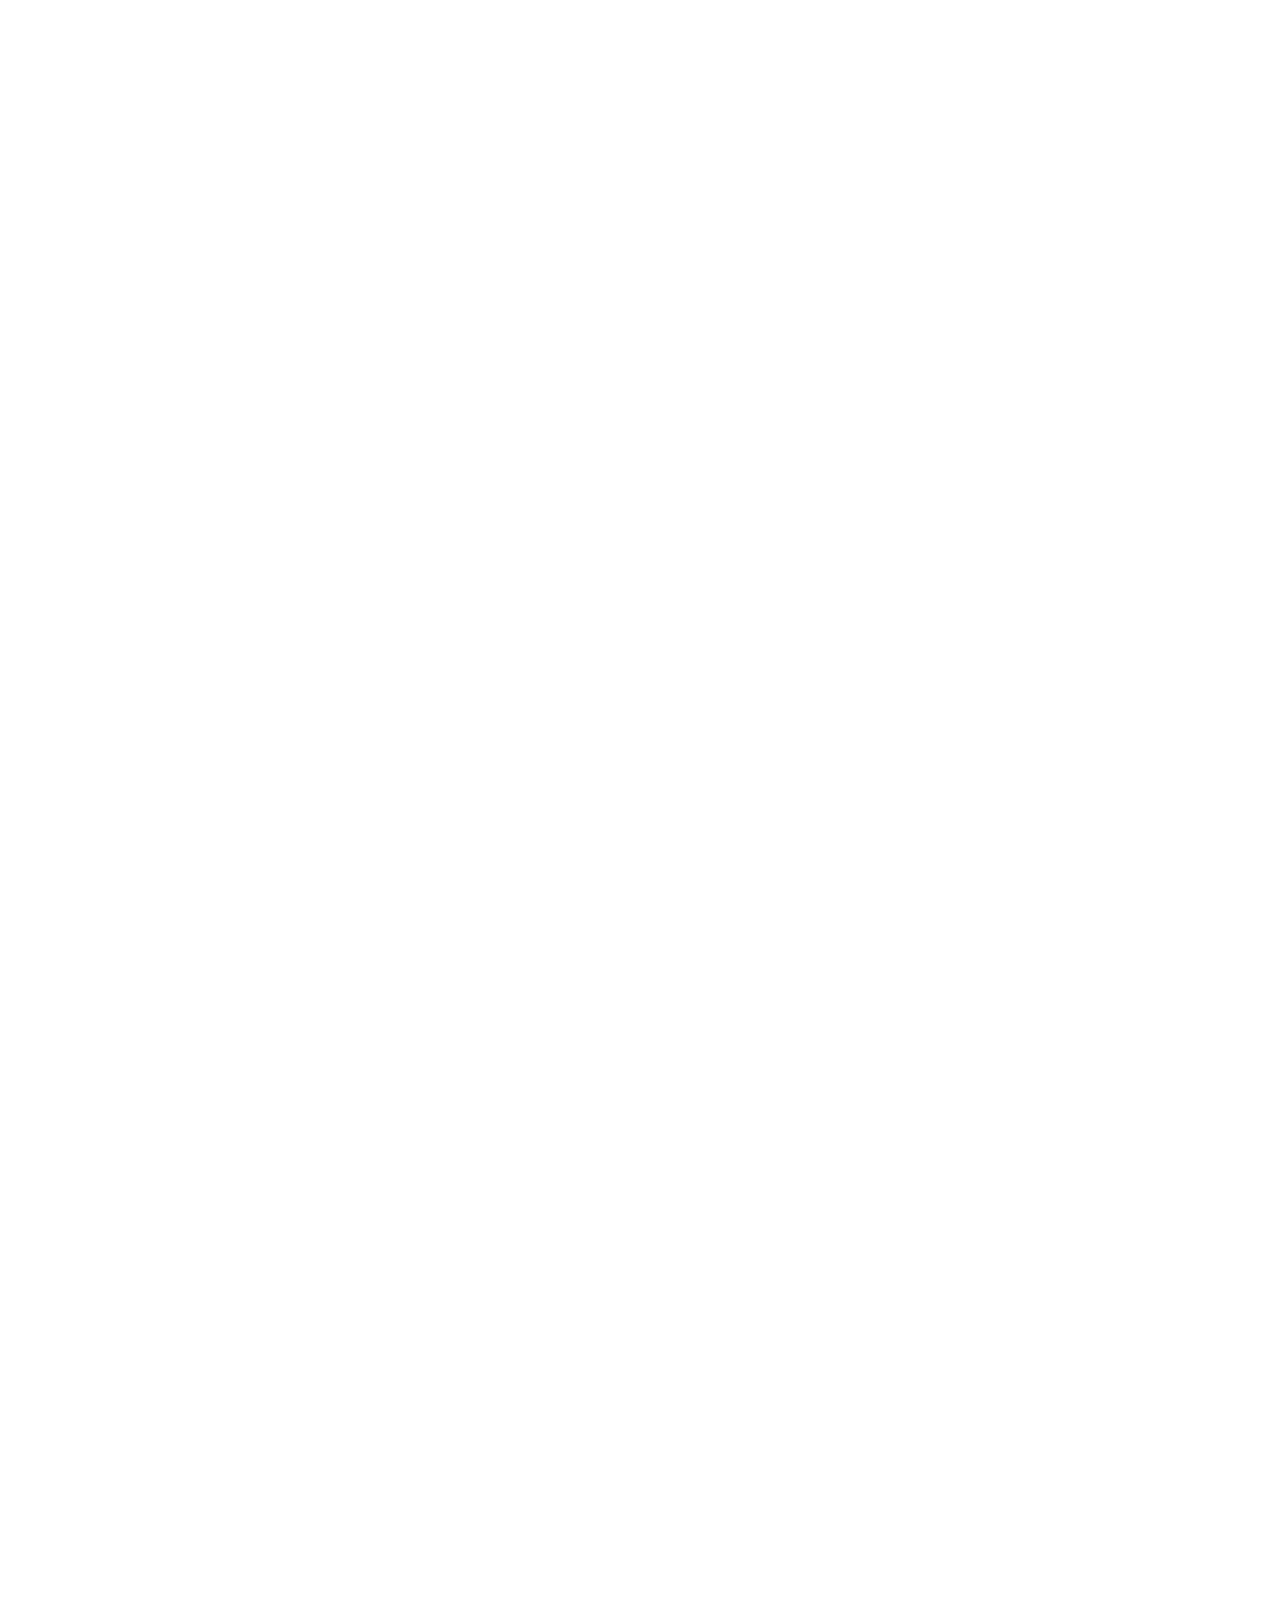
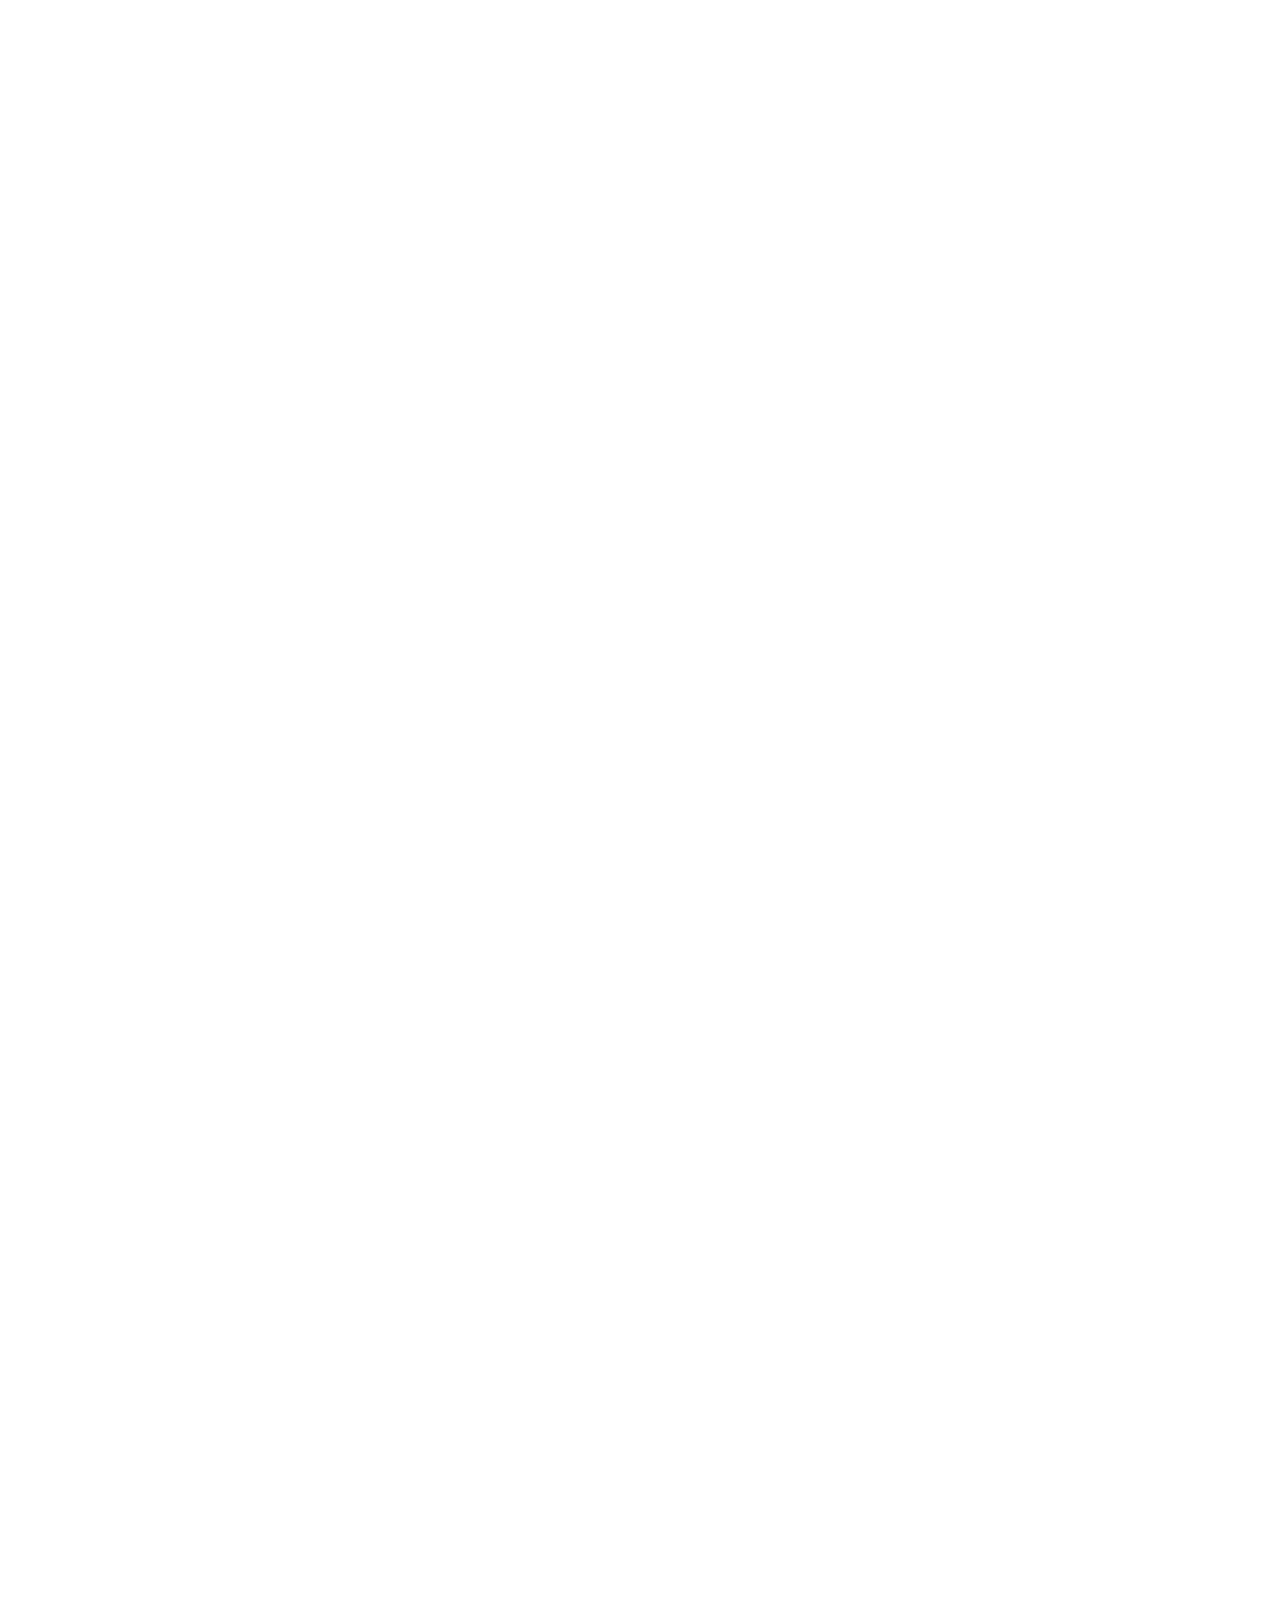
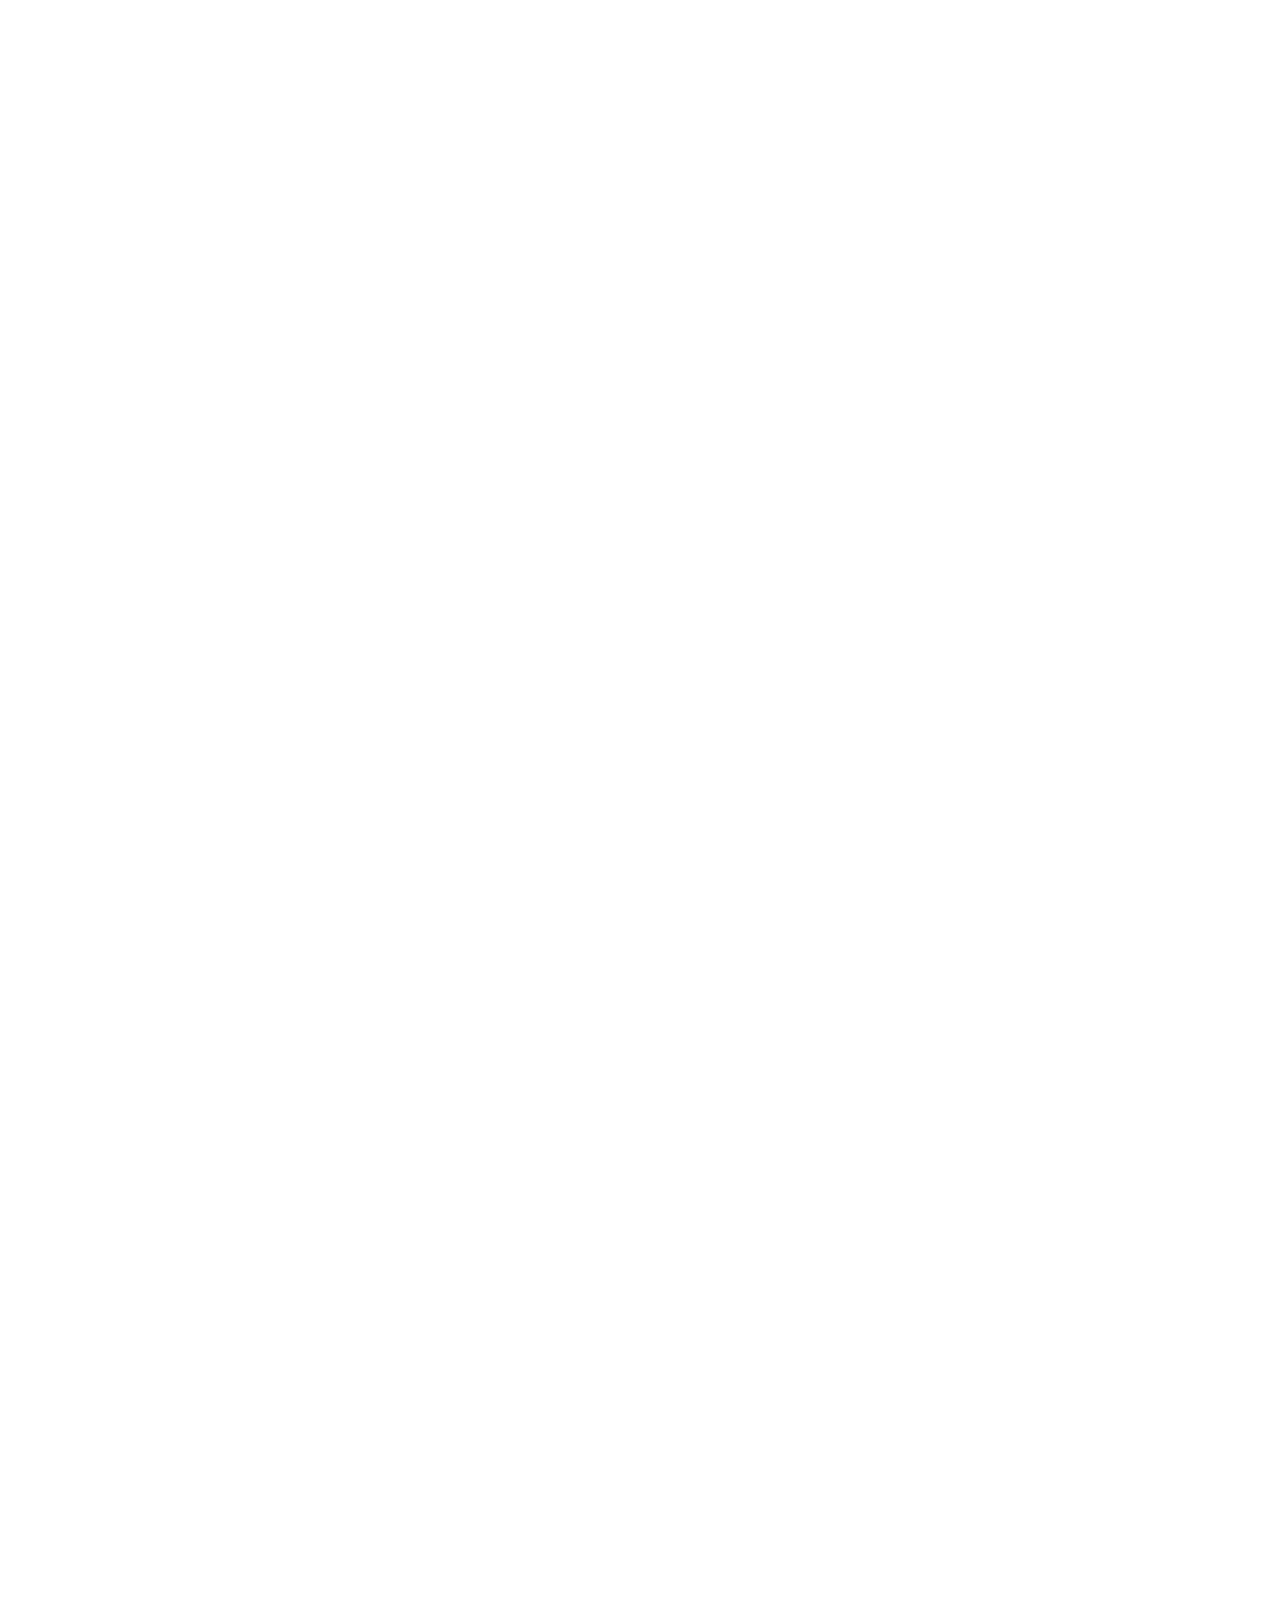
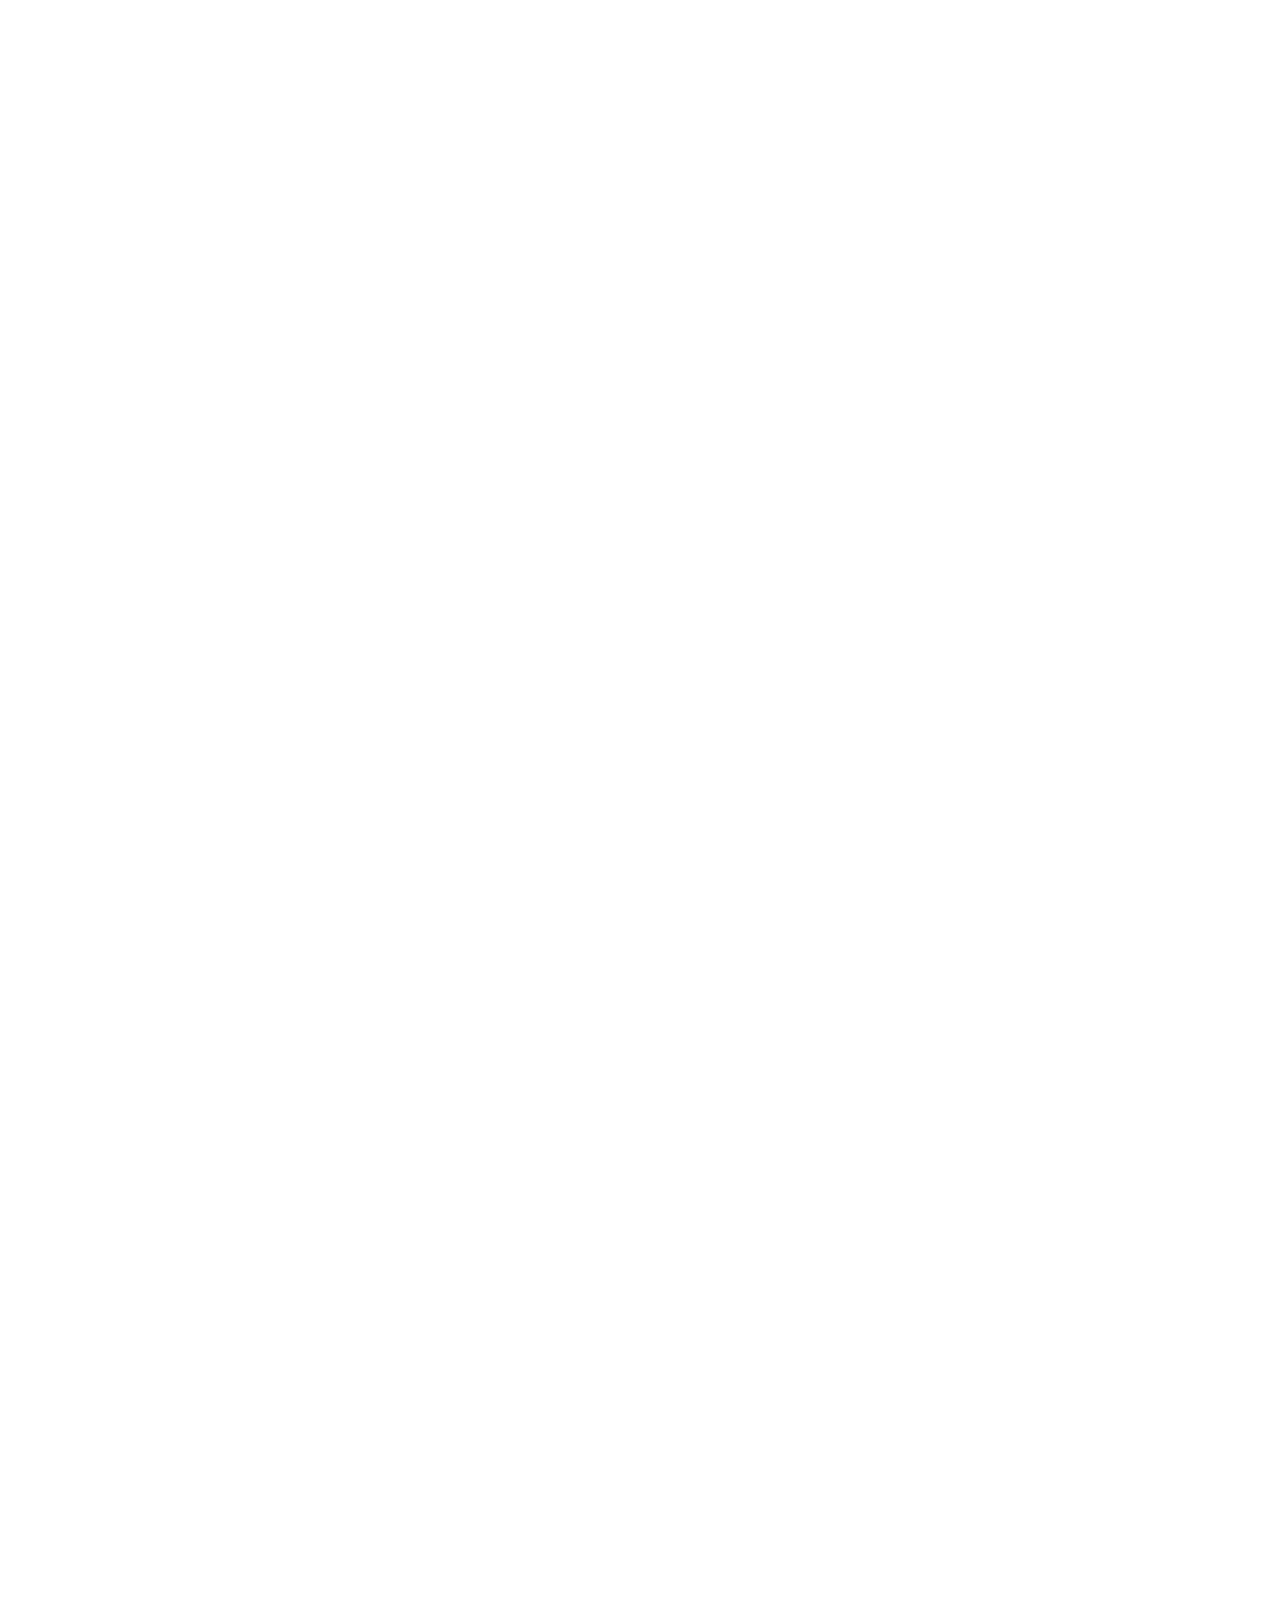
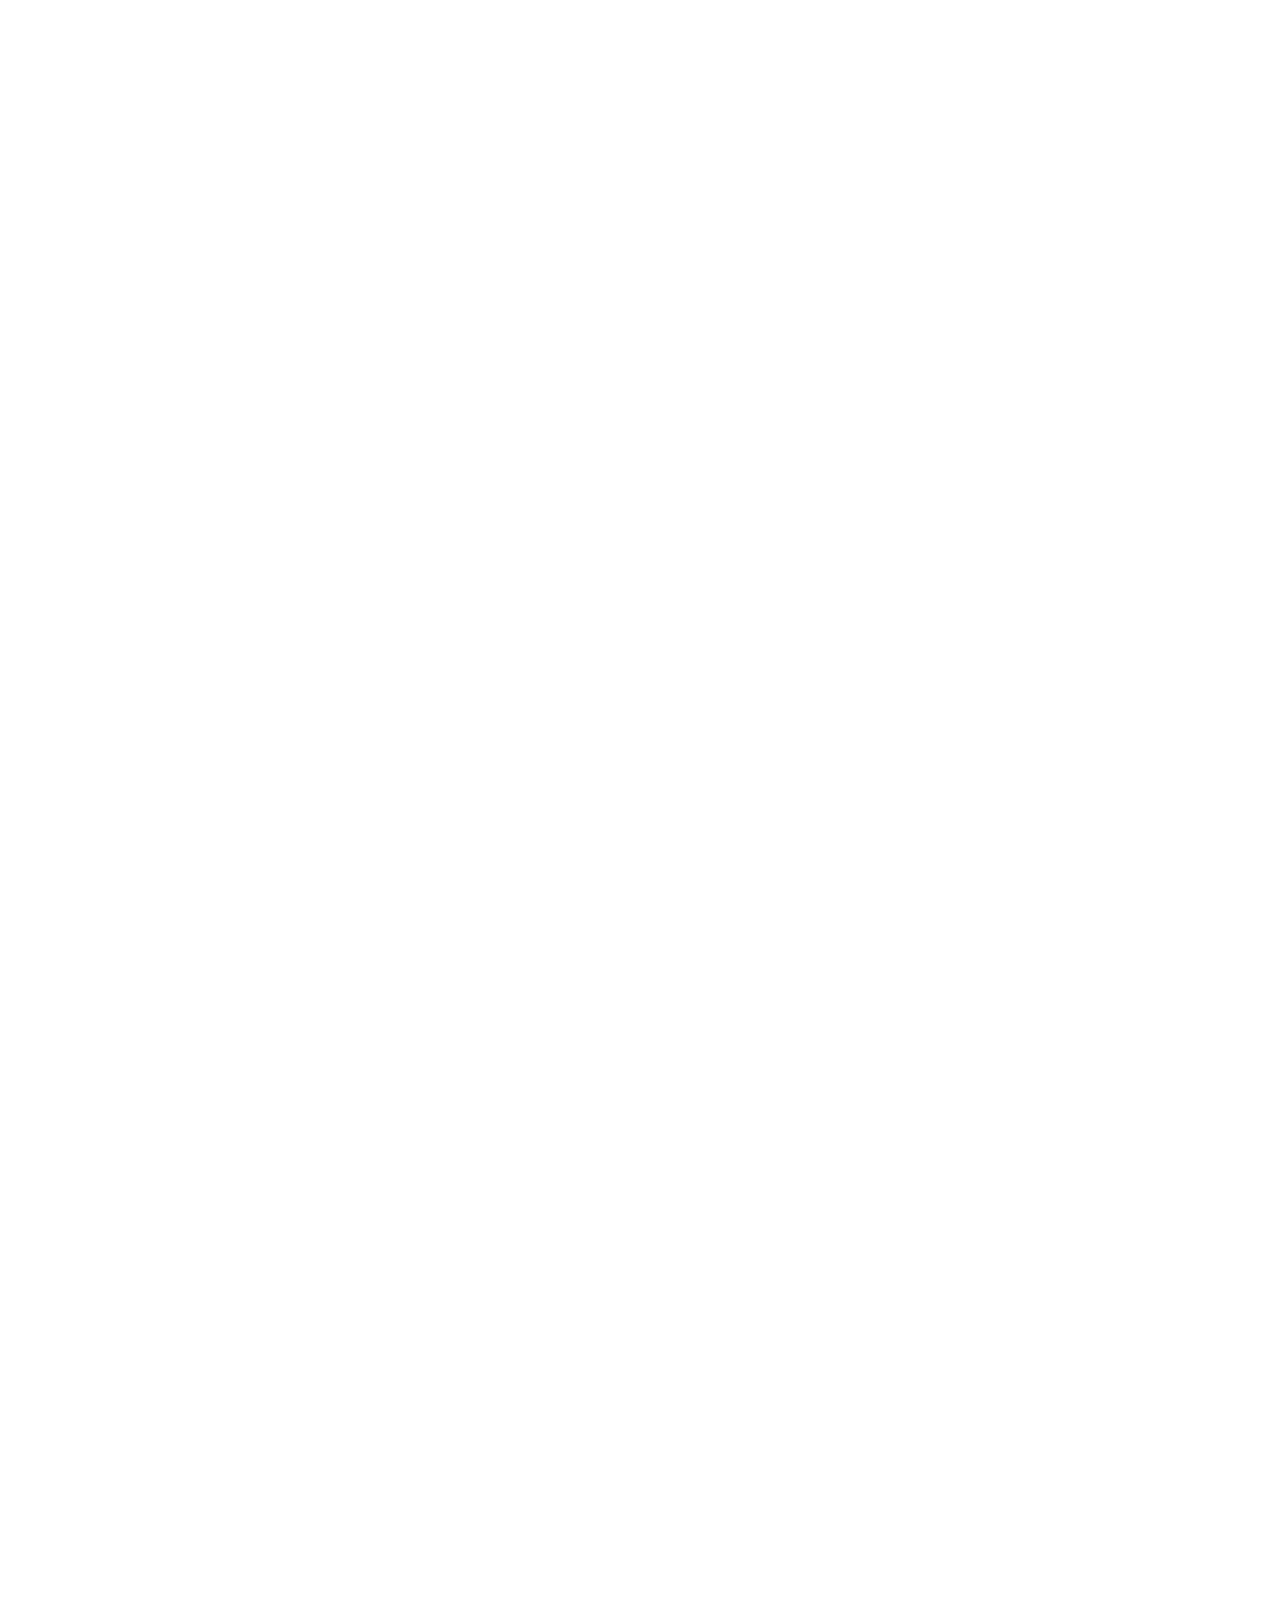
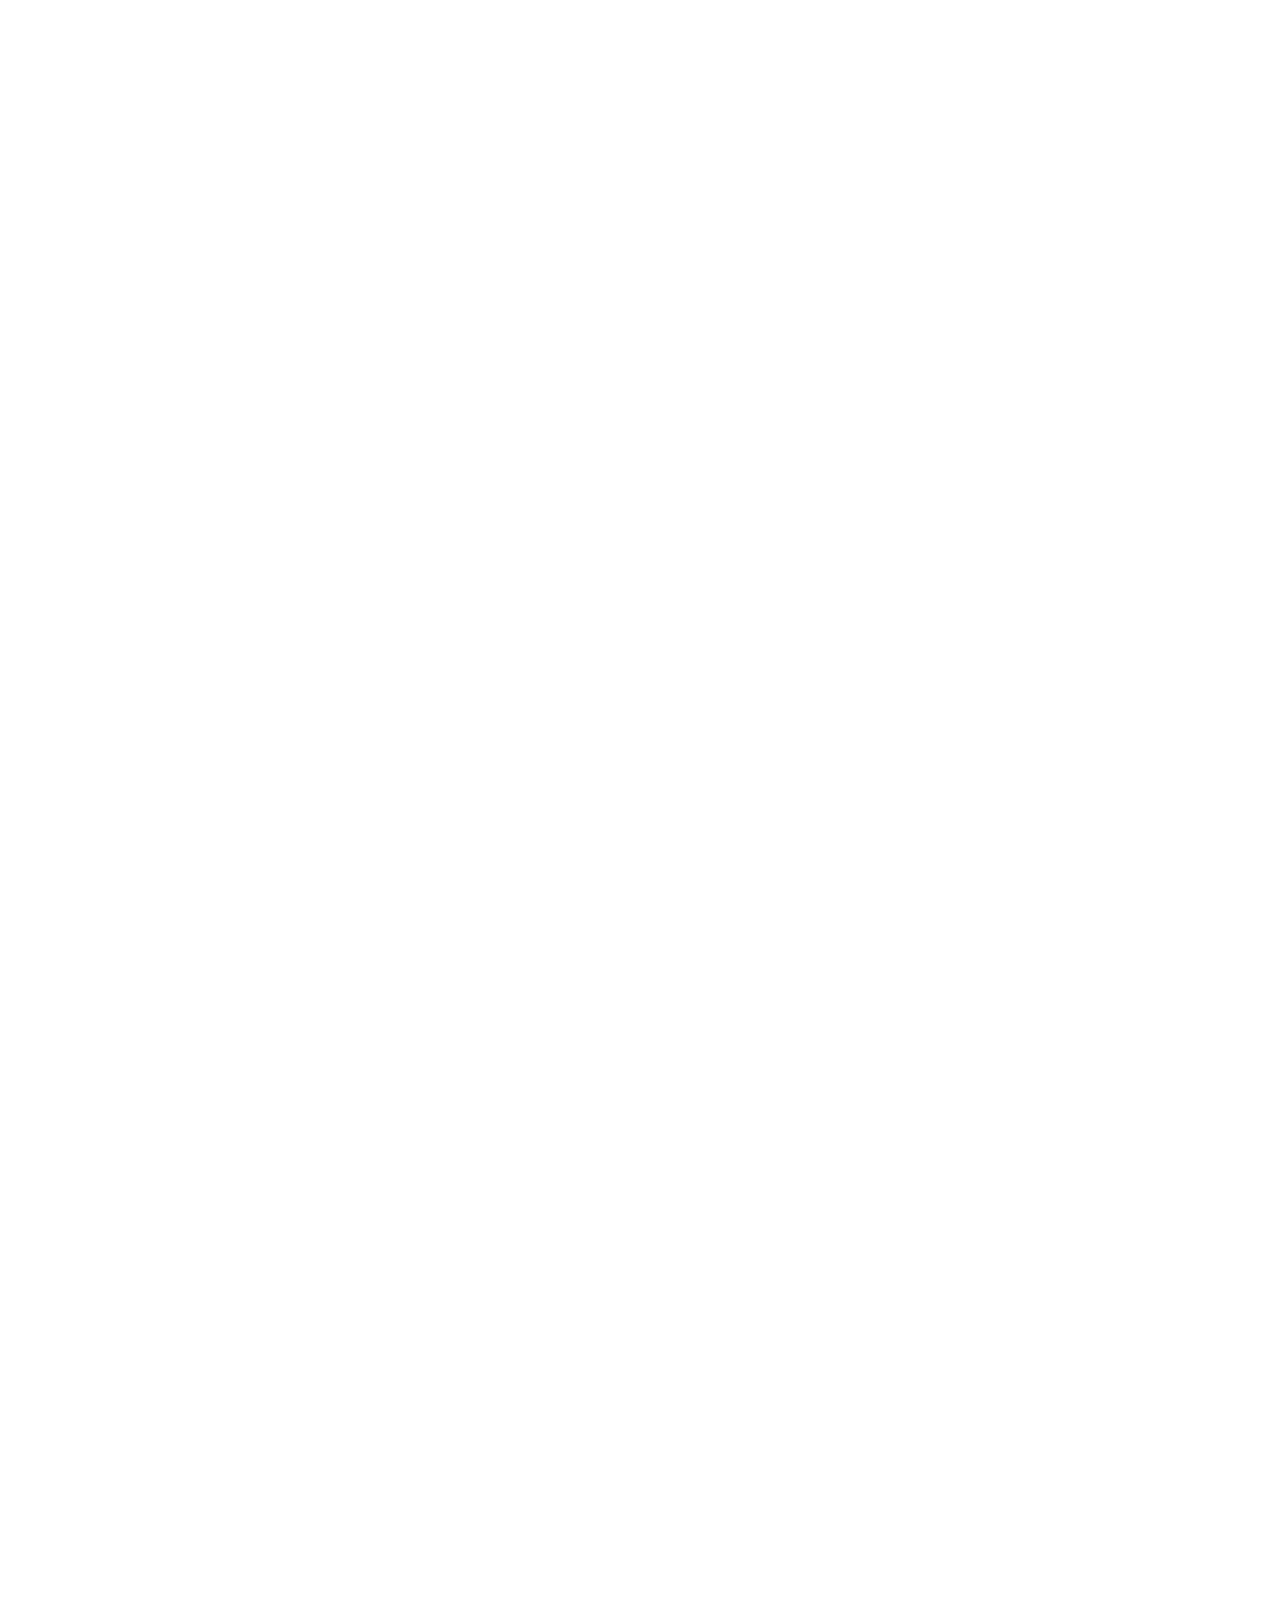
==== commit 59a3f27c: "update blank page instructions" ====
--- a/index.html
+++ b/index.html
@@ -432,7 +432,7 @@
   <!-- <br> -->
   <!-- <br> -->
  <h4>
-  <i>Sometimes the links will lead to blank pages because the information doesn't exist yet. Check back again later.</i>
+  <i>Sometimes the links will lead to blank pages because the information doesn't exist yet. Sometimes 20% off coupons don't exist at all. Check back for latest updates.</i>
   <br>
   <br>
   <i>If the coming week has no working sales page above, you may see an early sneak peek display below this line:</i></h4>
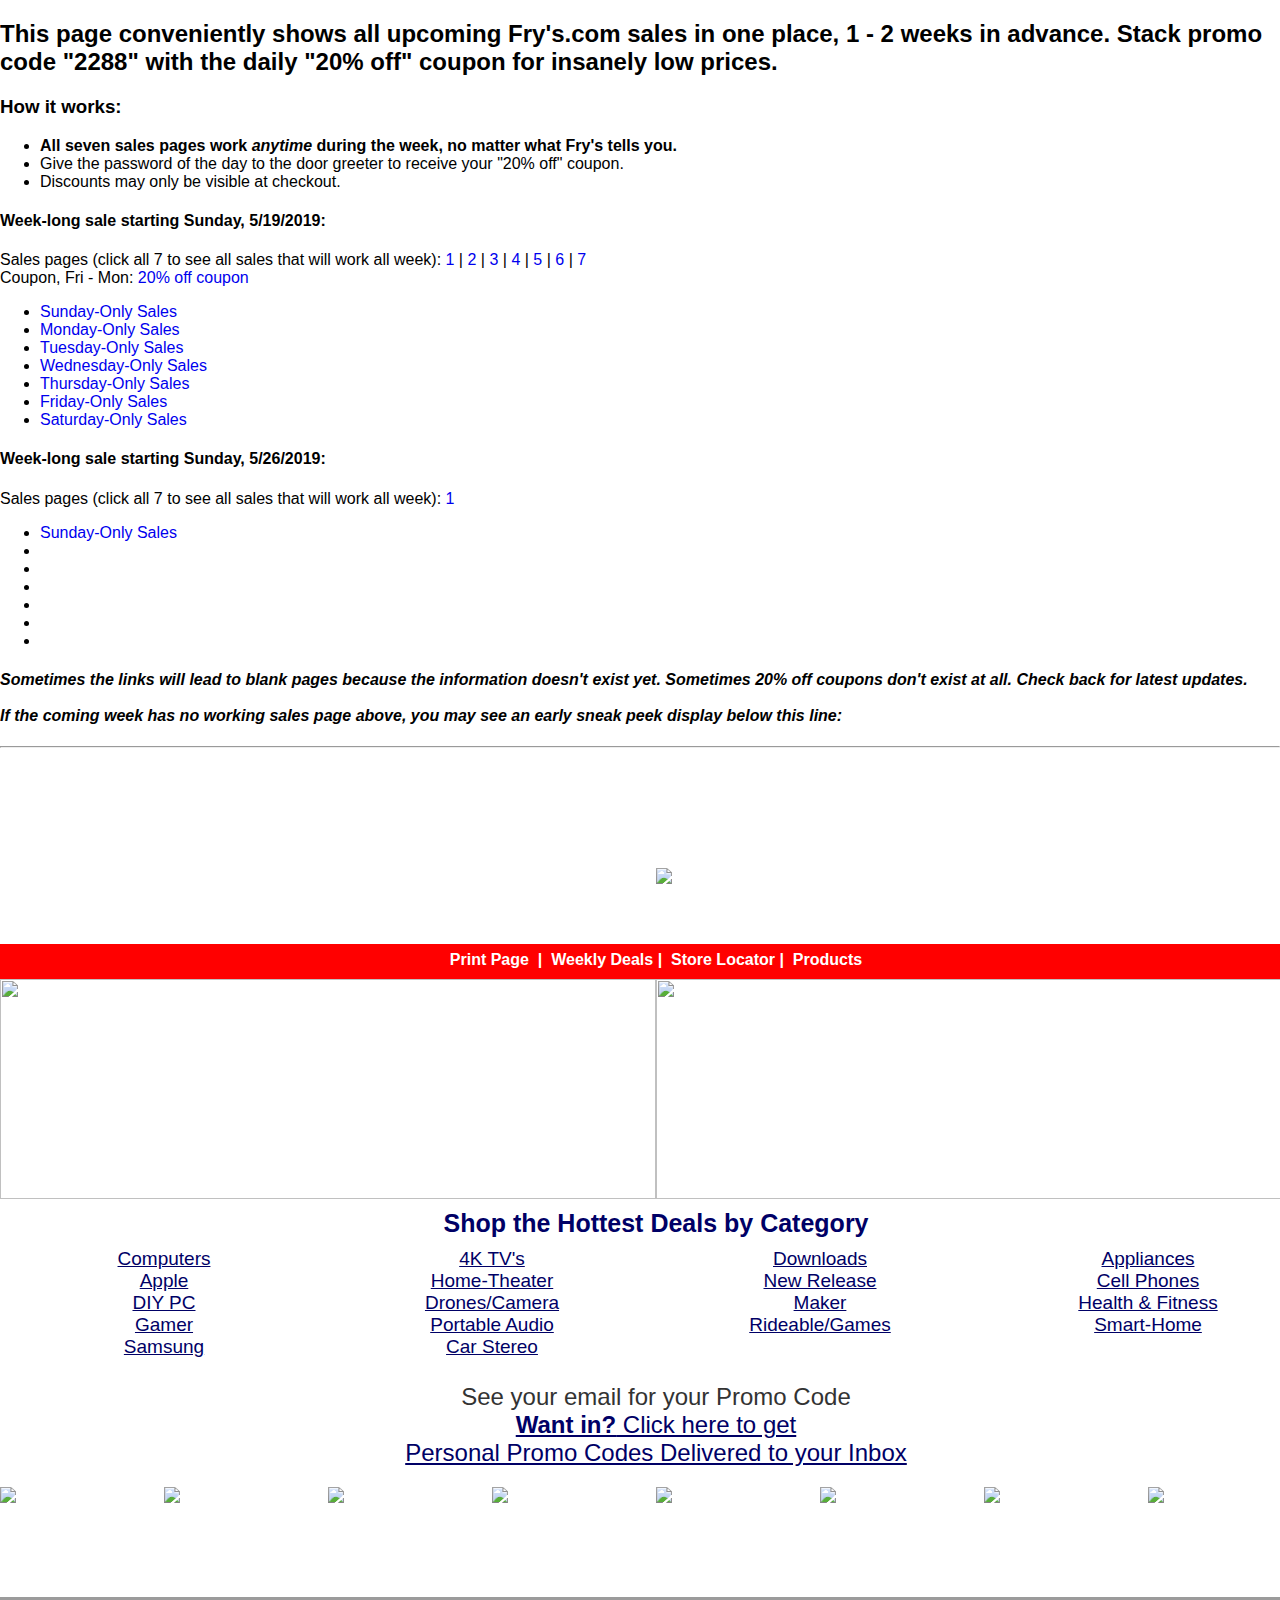
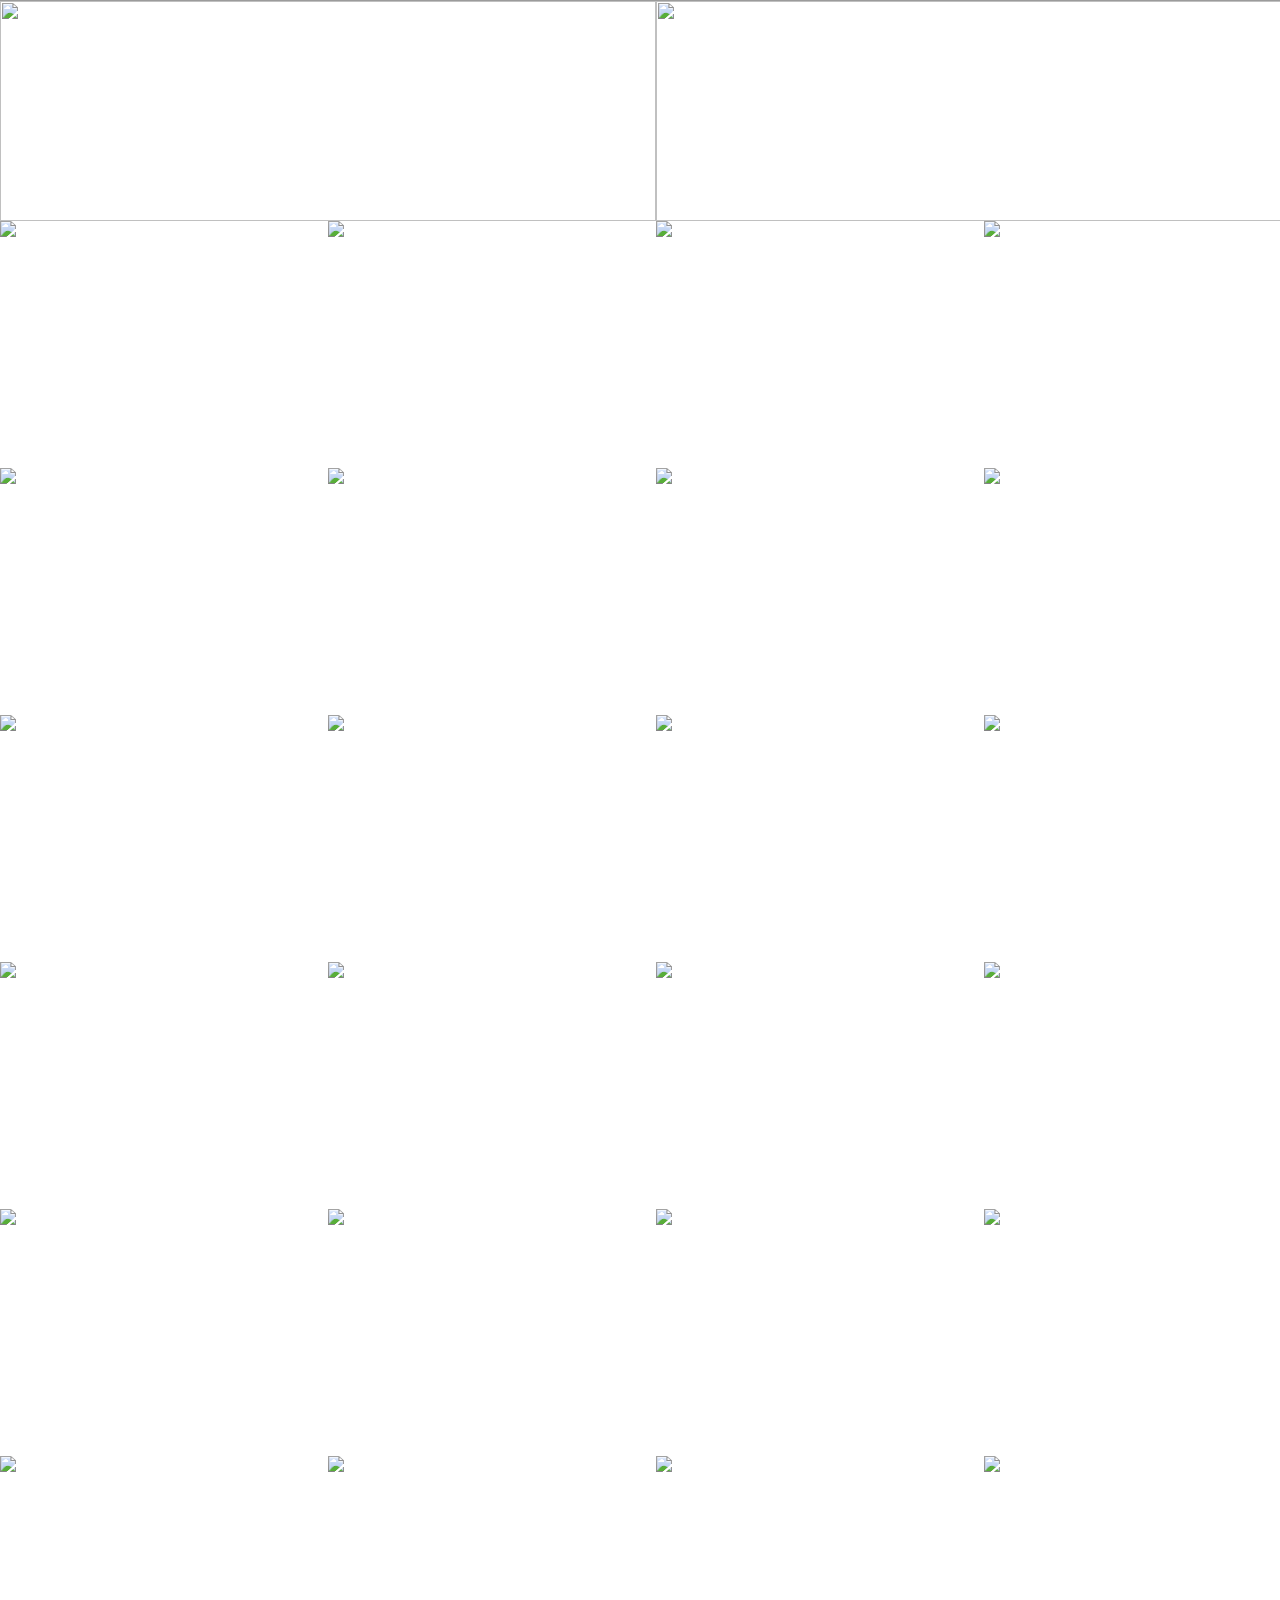
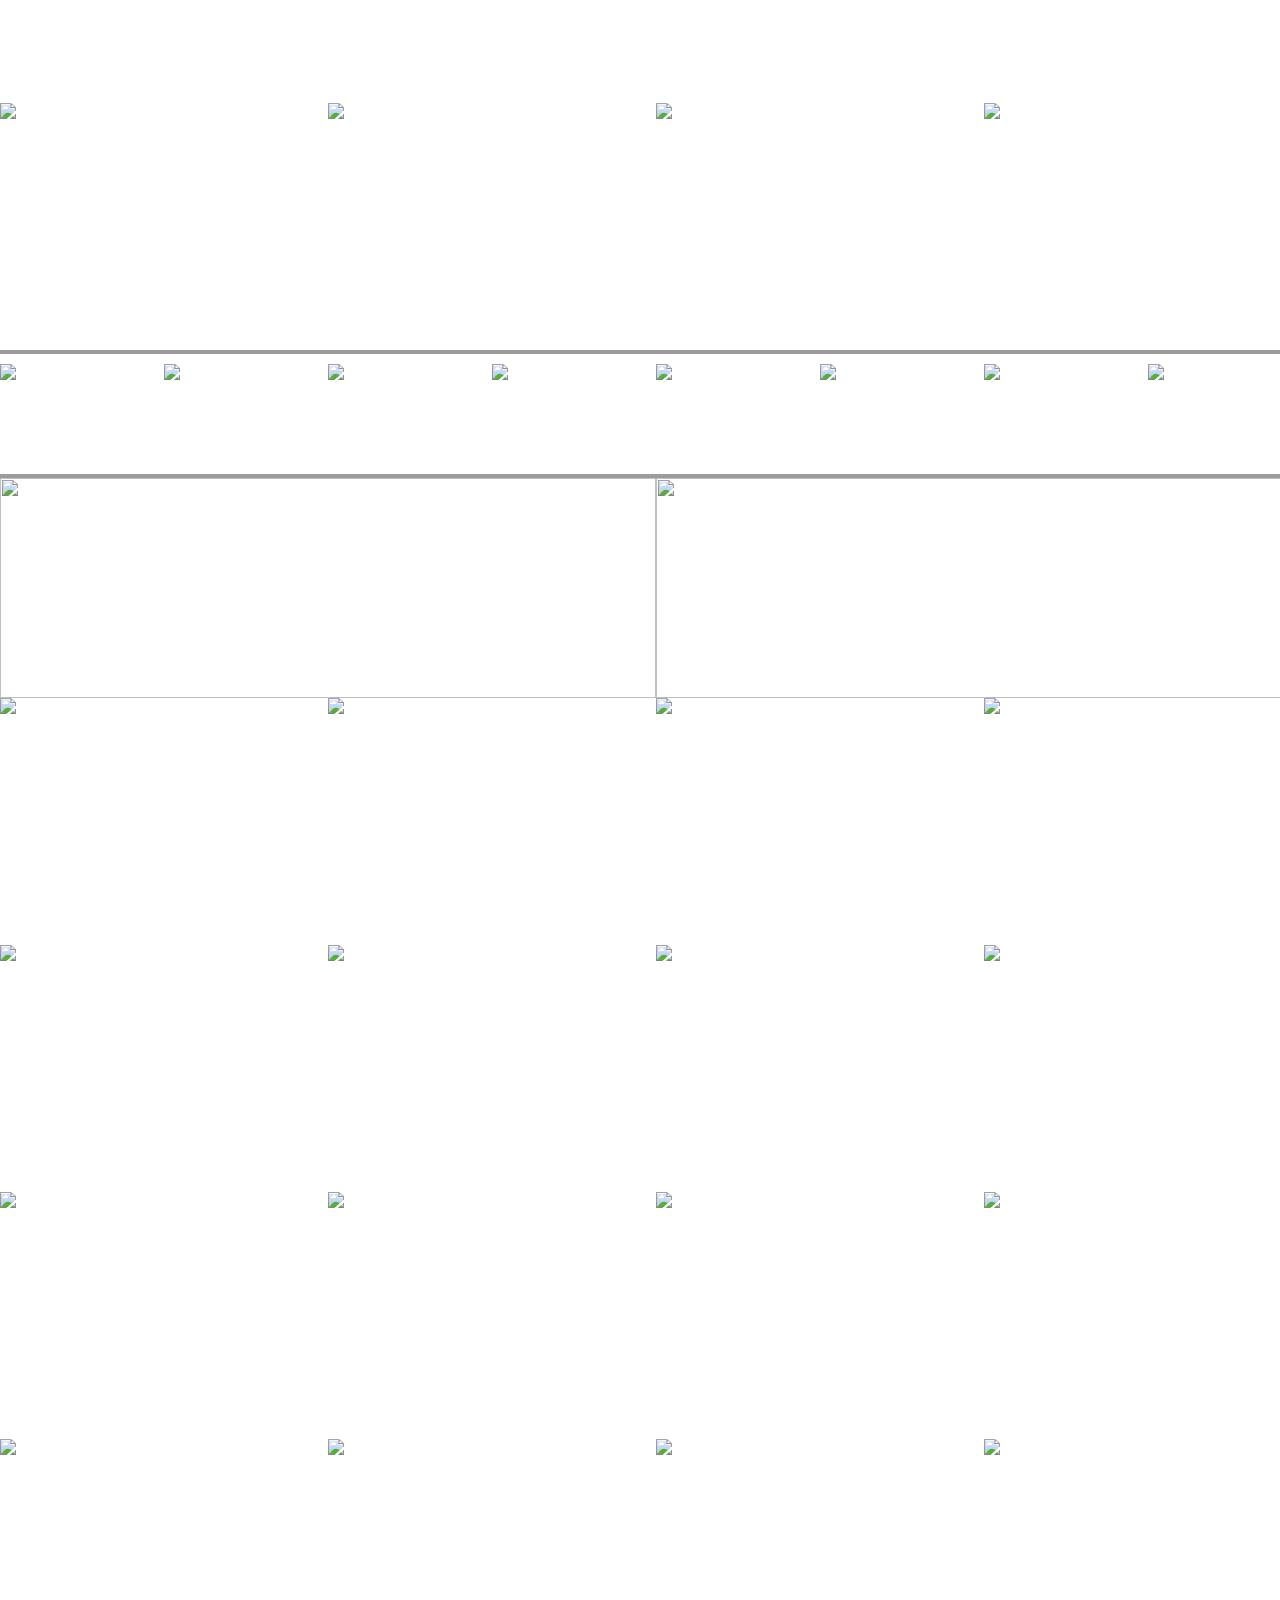
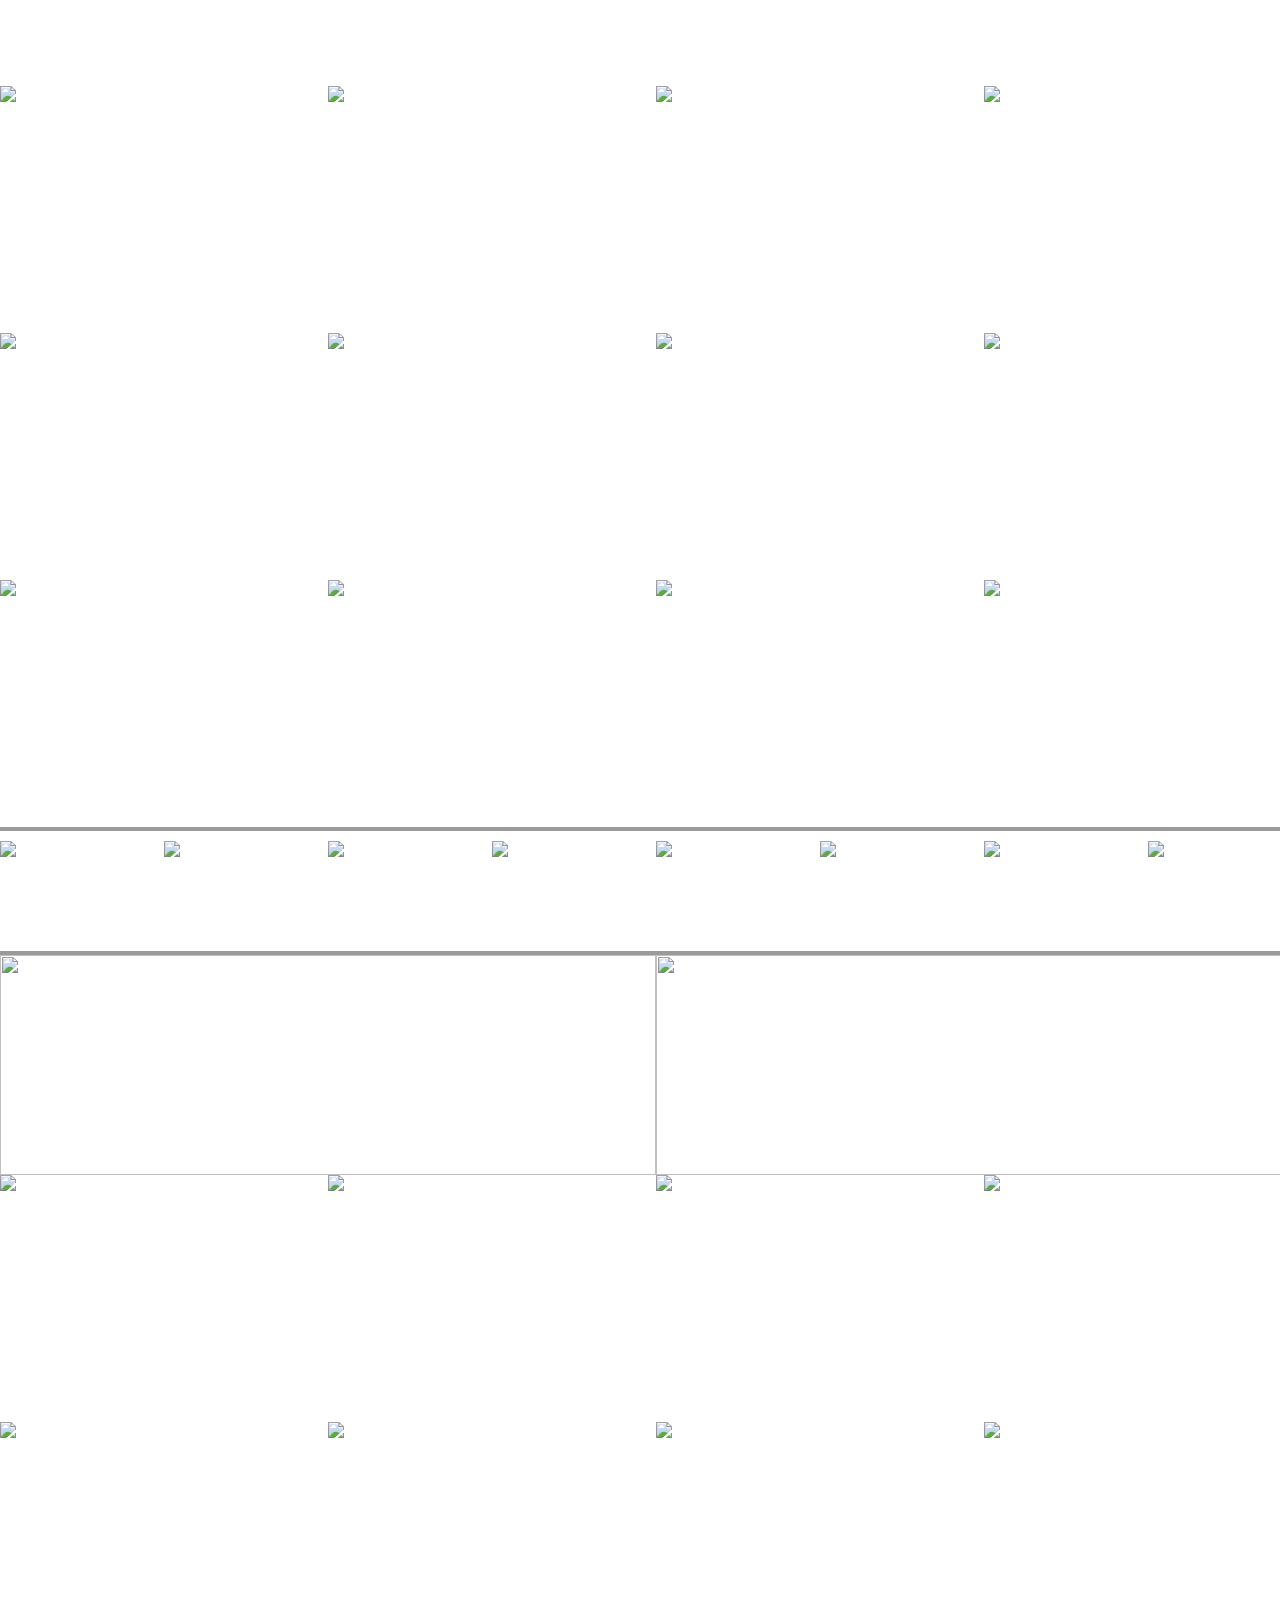
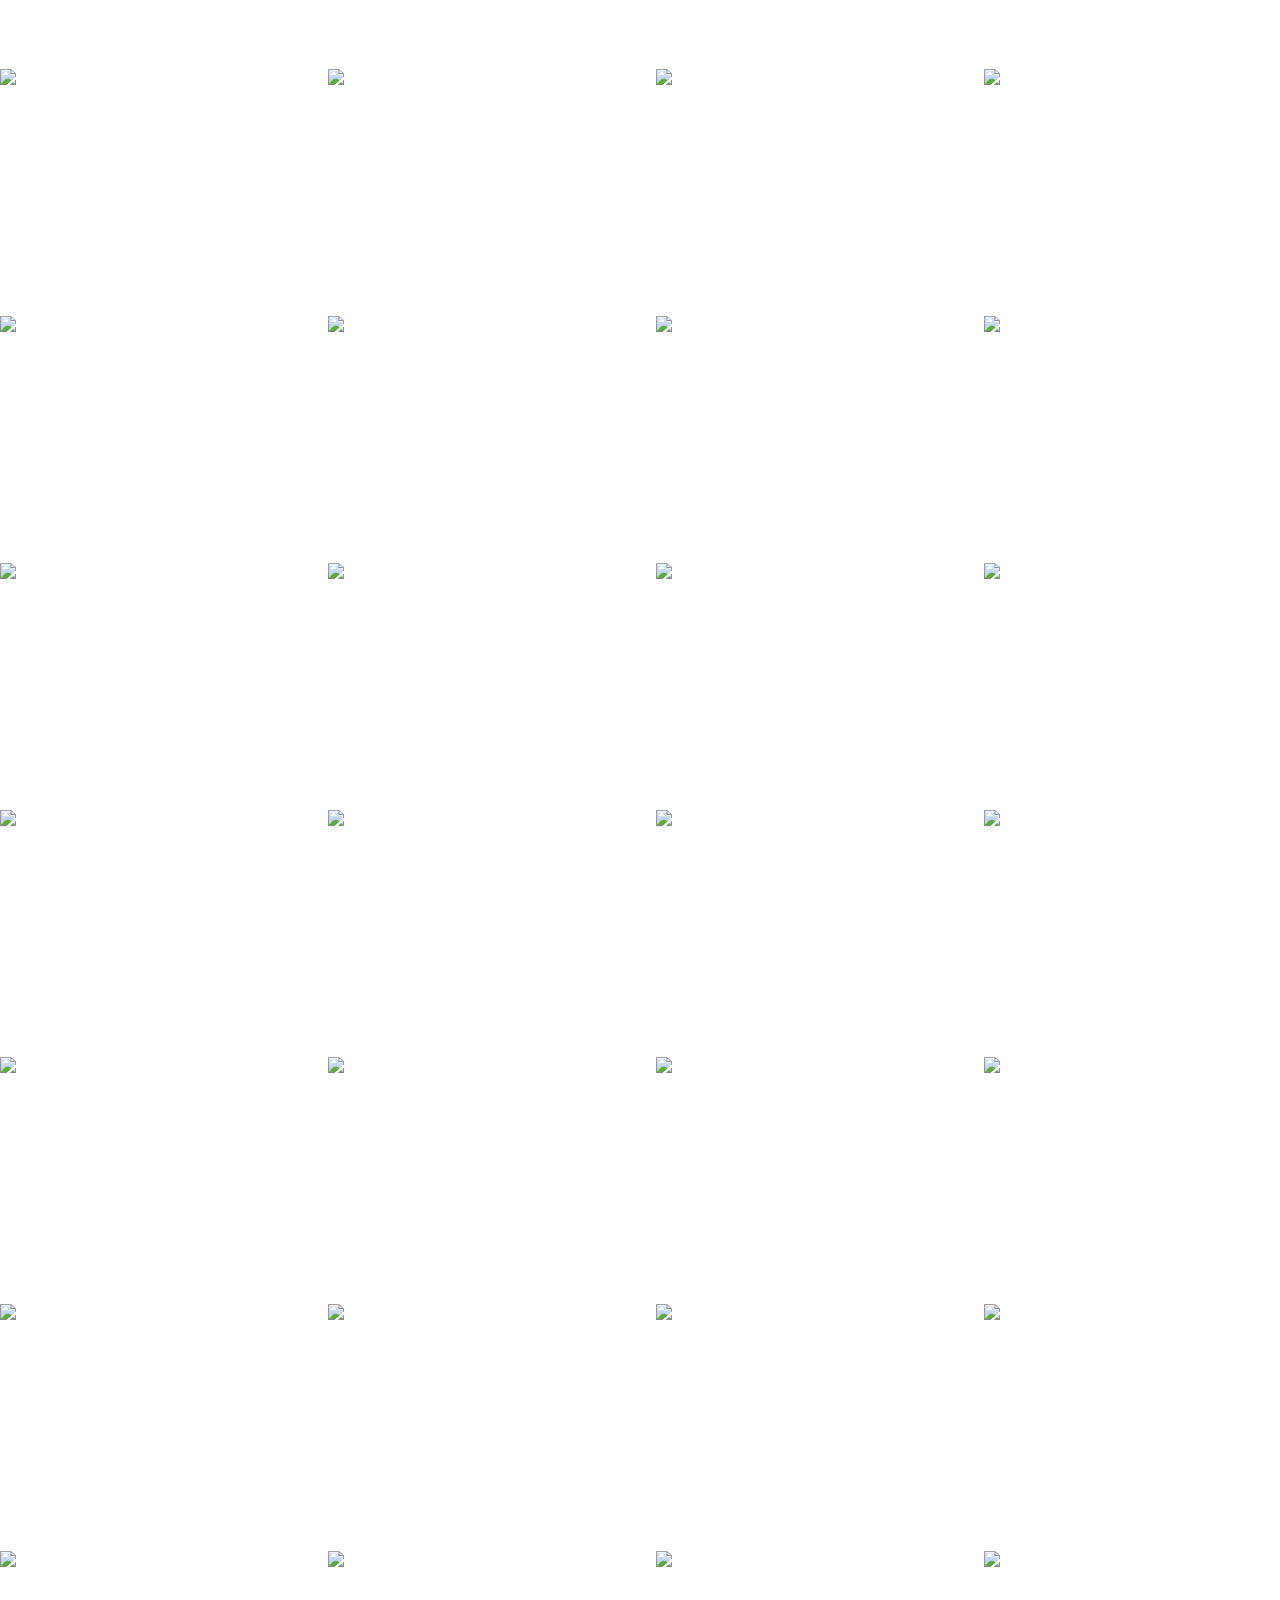
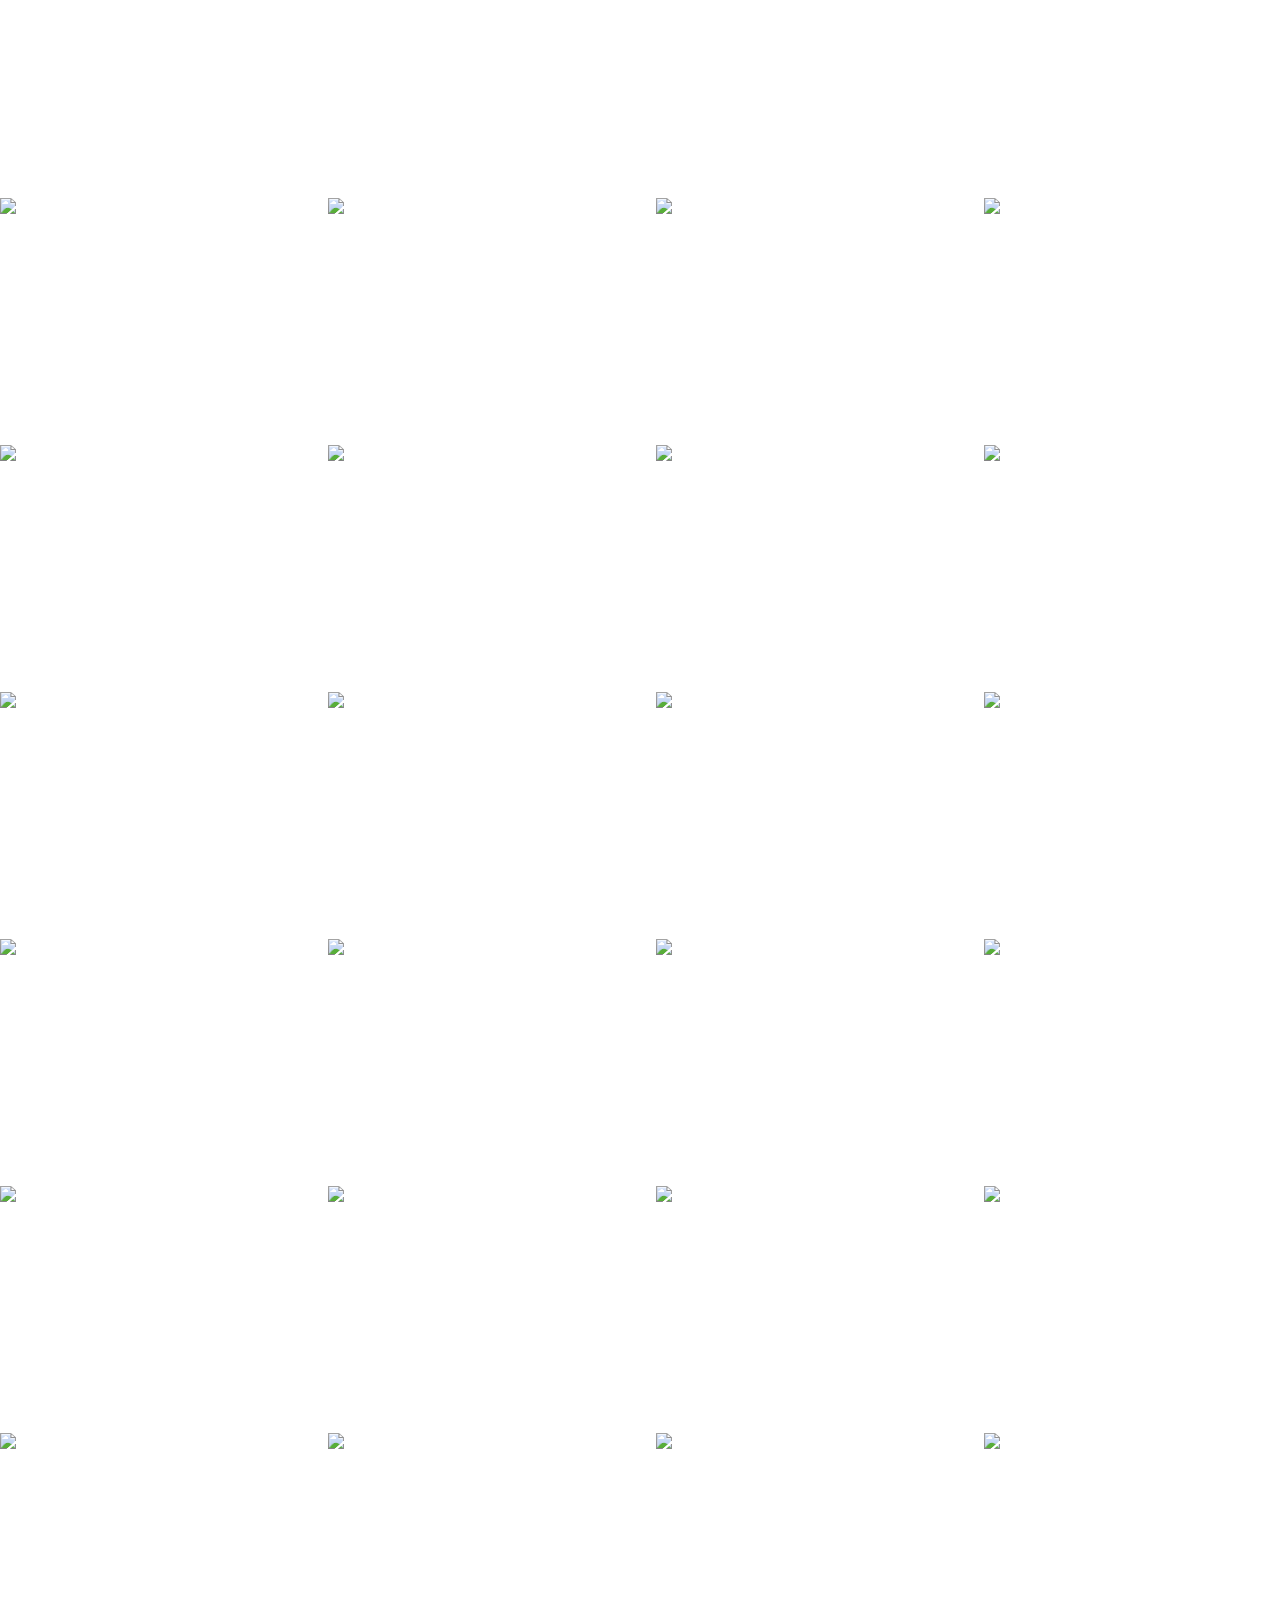
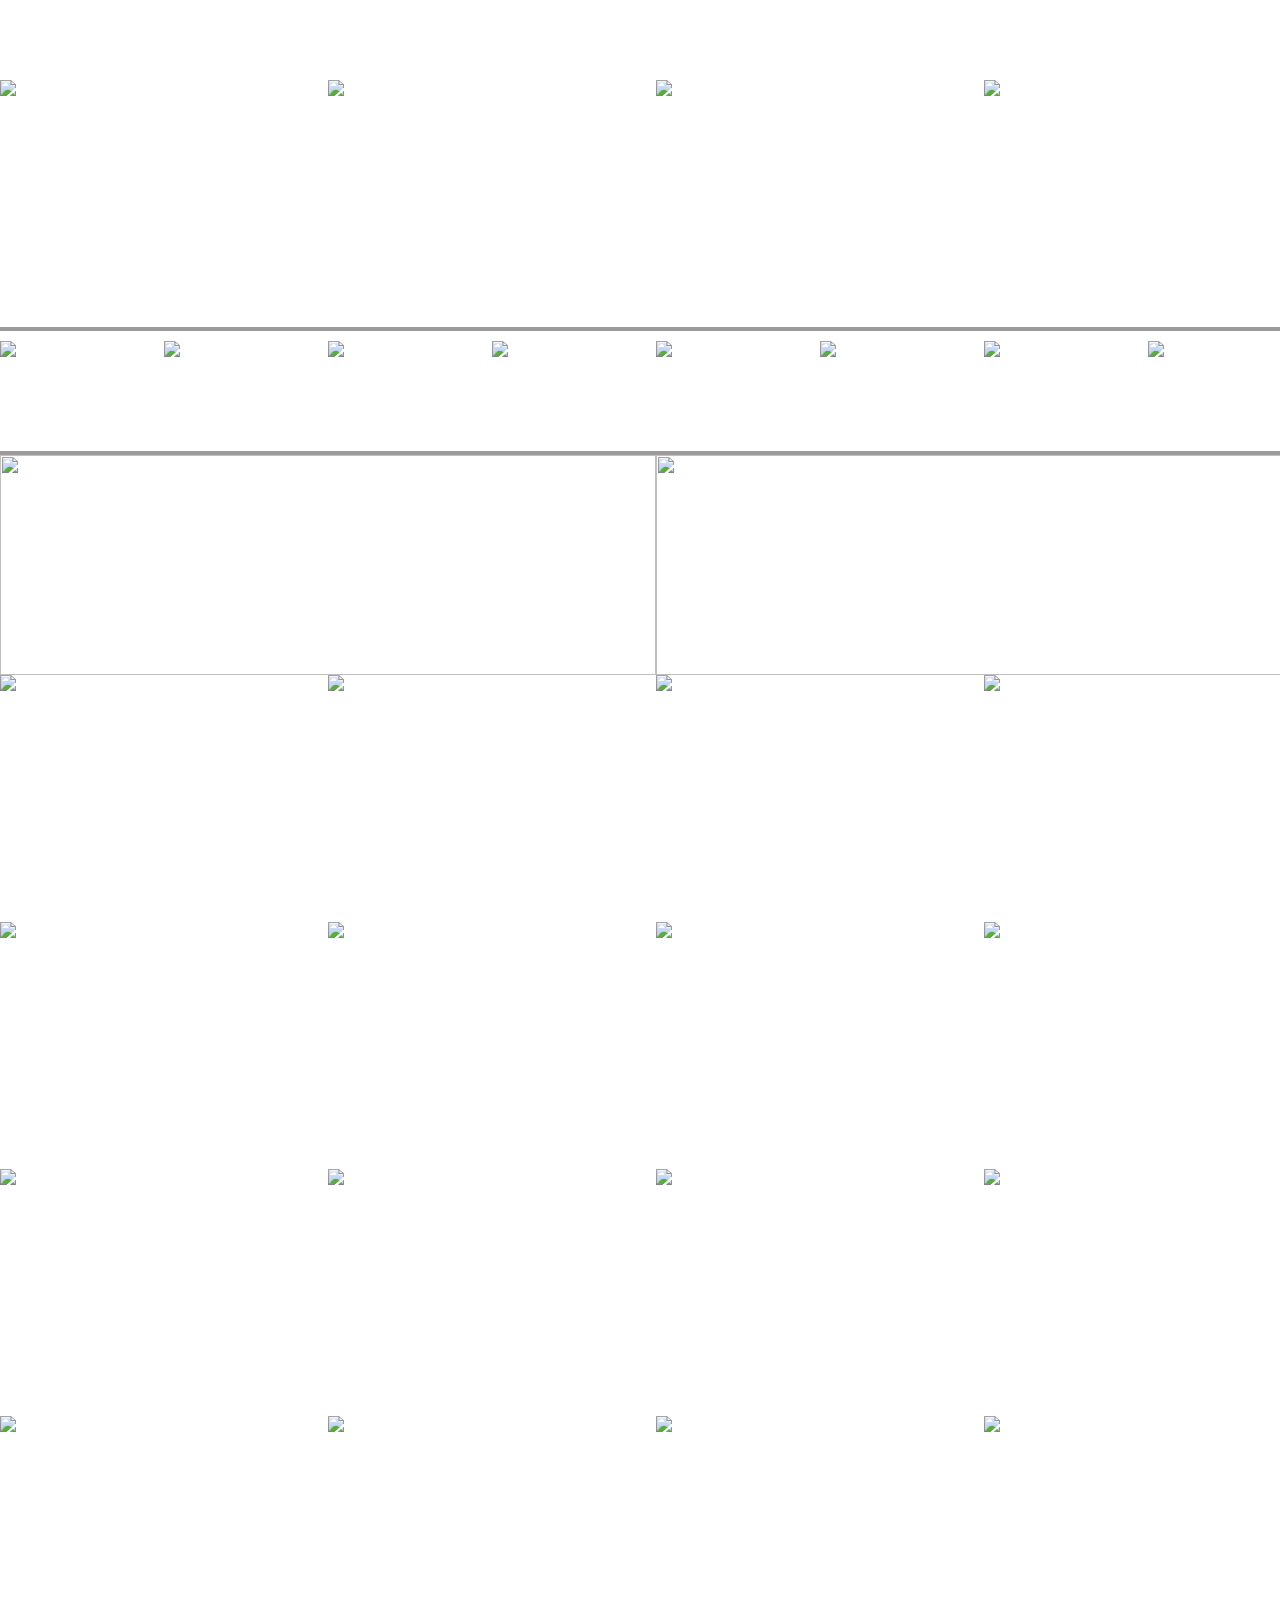
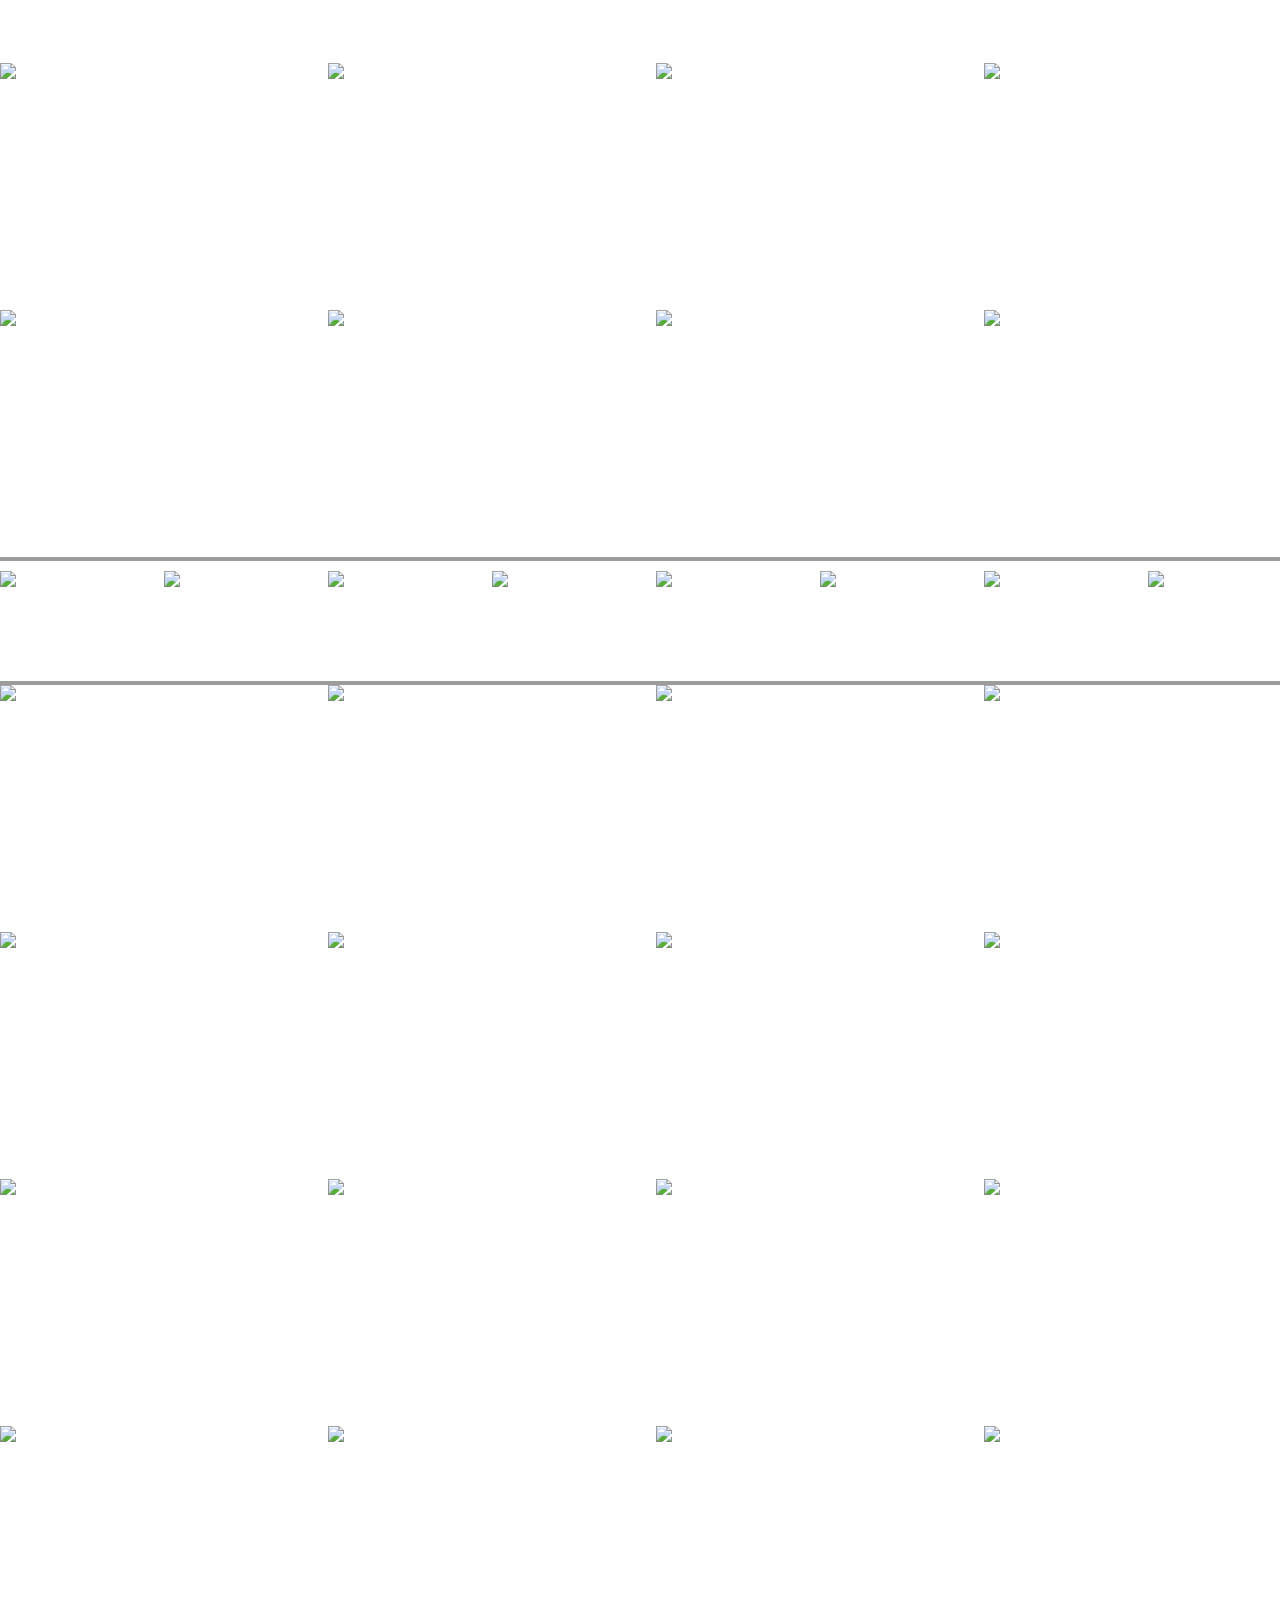
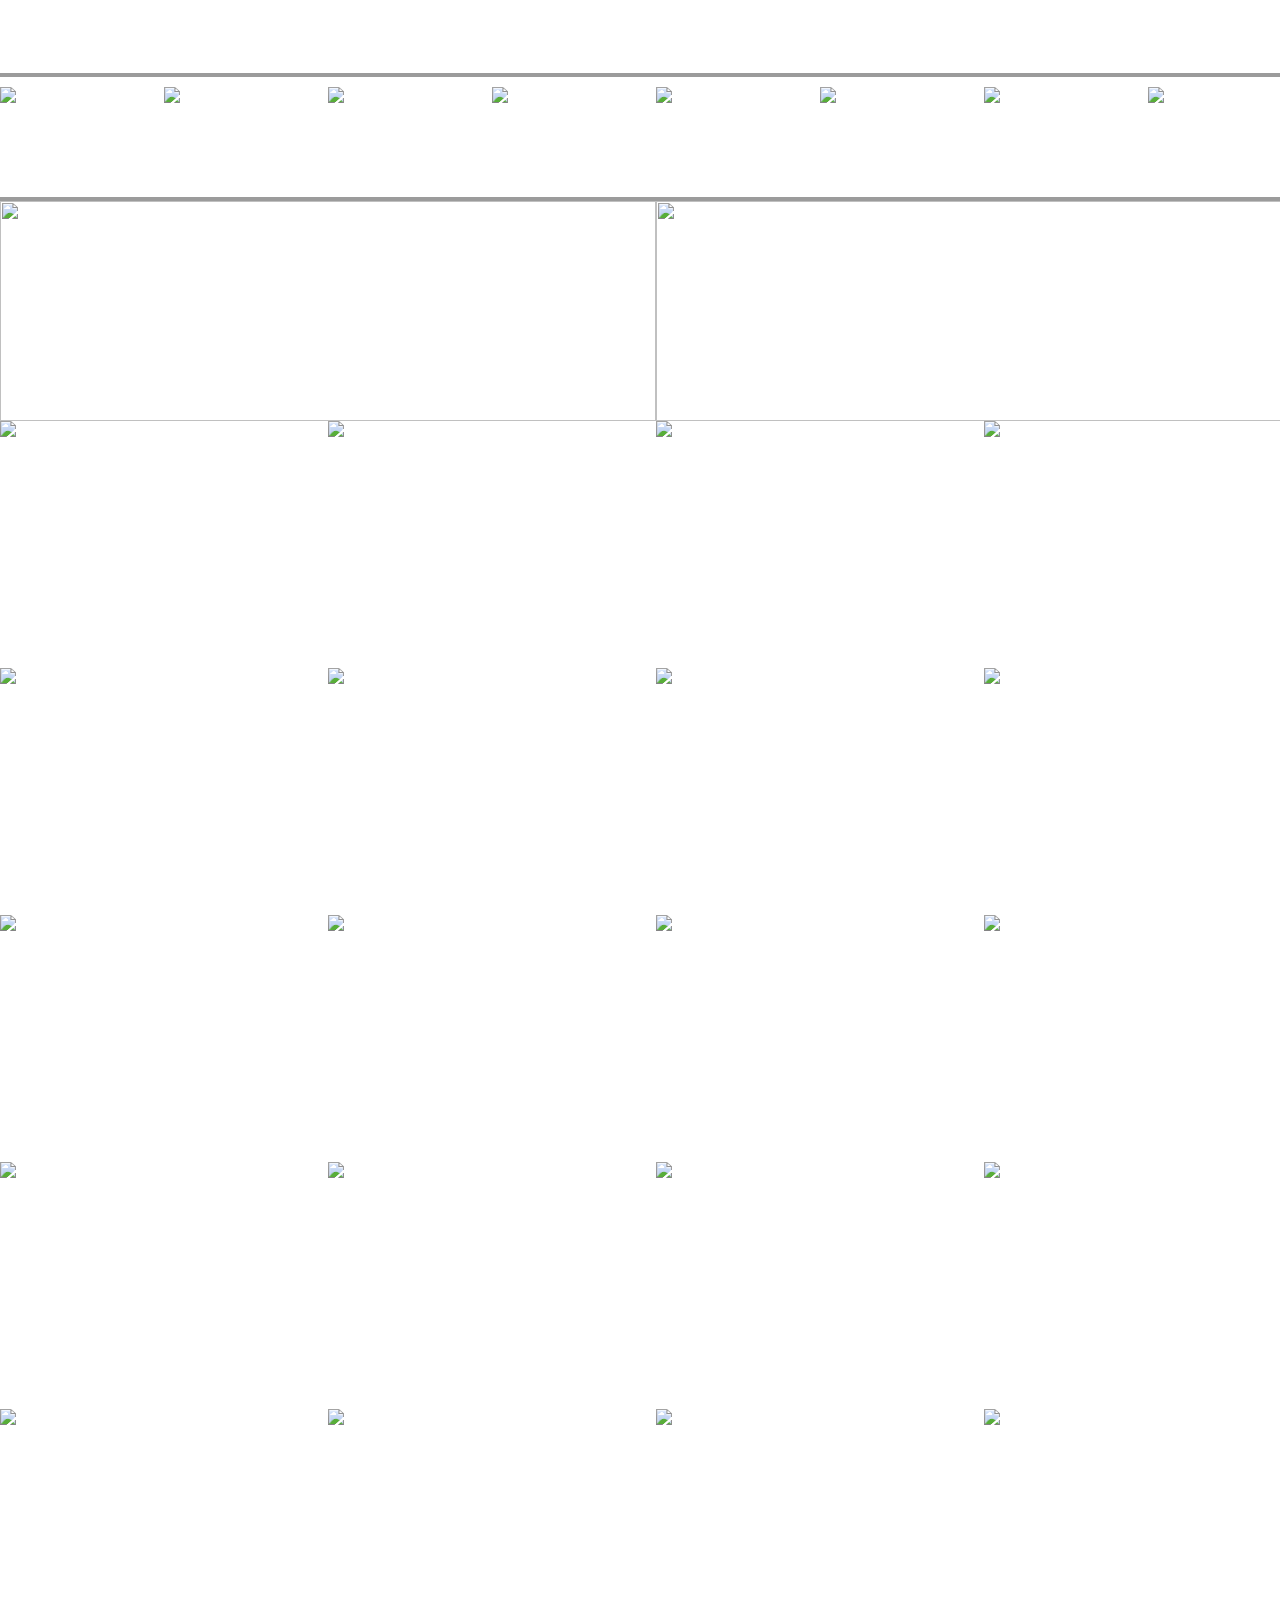
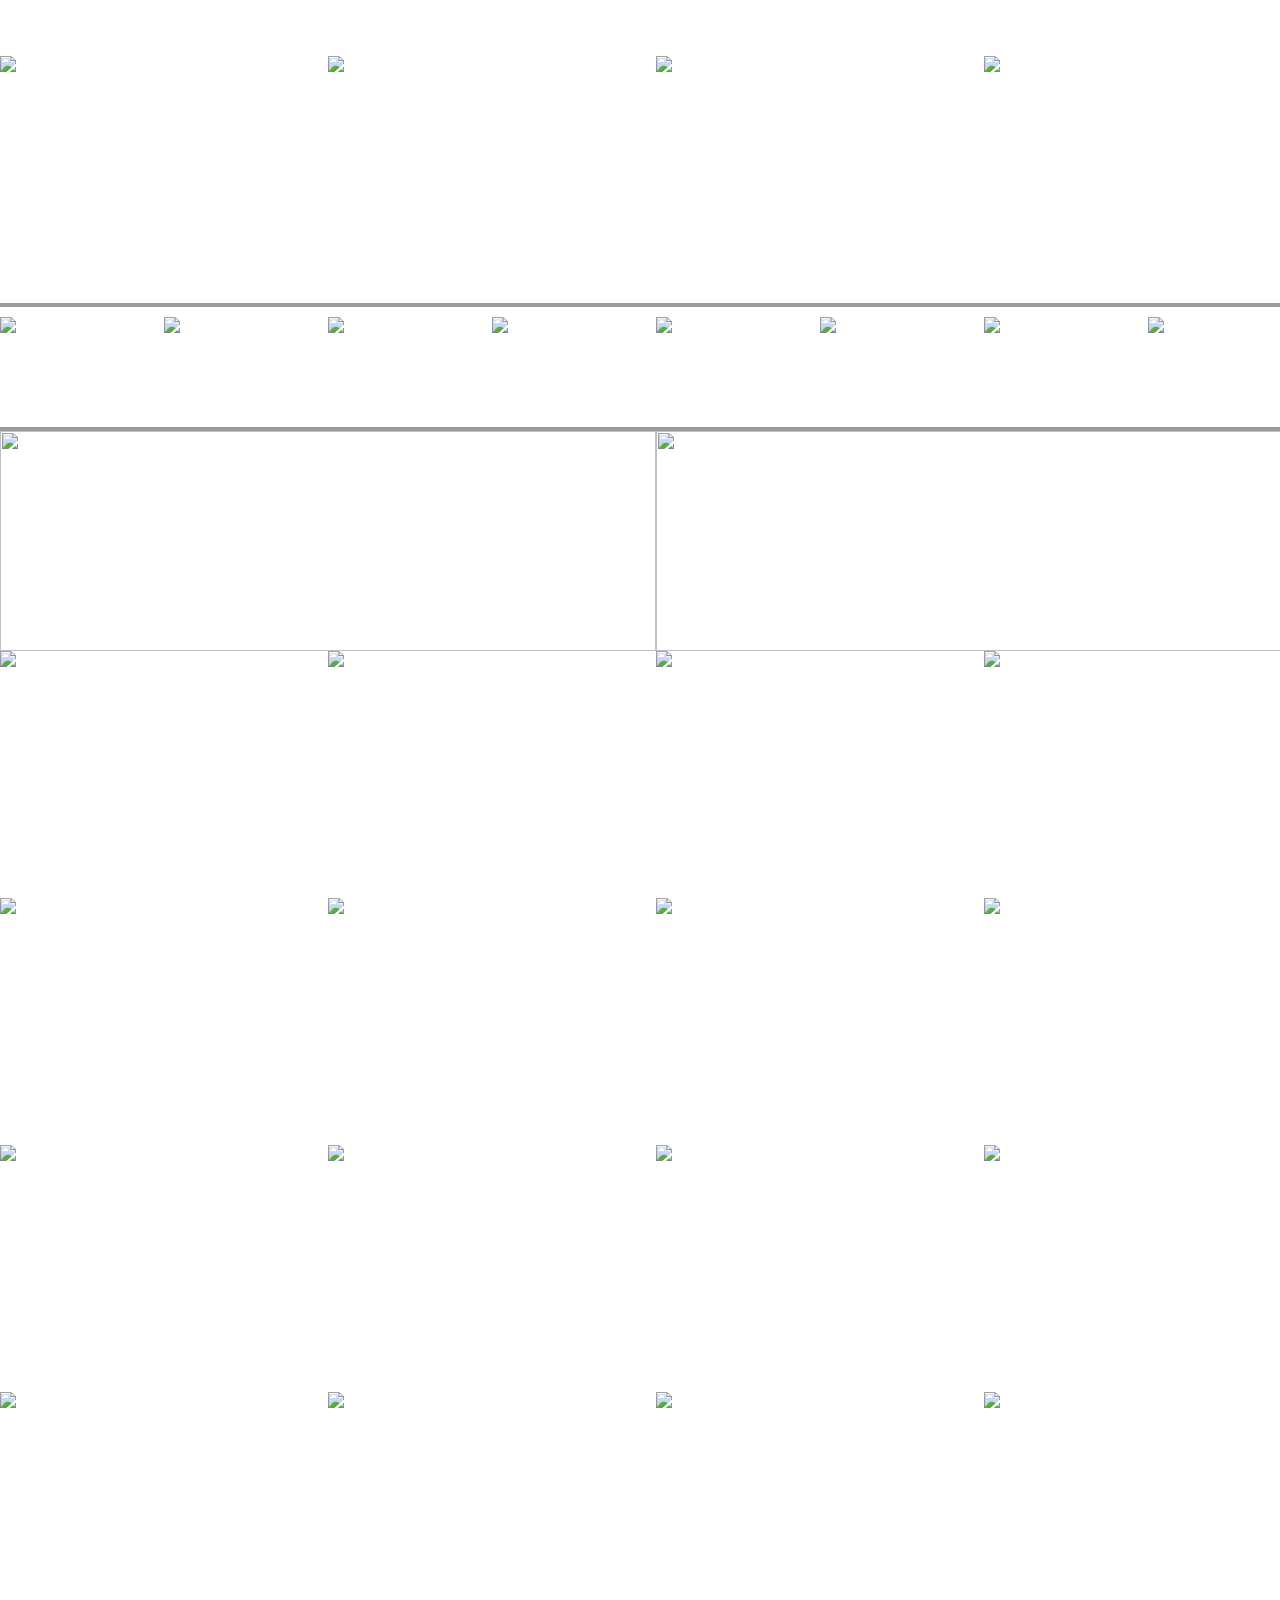
==== commit f935043c: "Update for Sunday 2019-05-26" ====
--- a/index.html
+++ b/index.html
@@ -1,5 +1,5 @@
 <!DOCTYPE html>
-<!-- saved from url=(0063)https://images.frys.com/art/email/051919_sun915bvc/sun_web.html -->
+<!-- saved from url=(0063)https://images.frys.com/art/email/052619_sun978oip/sun_web.html -->
 
 <html lang="en" xmlns="http://www.w3.org/1999/xhtml" xml:lang="en">
 <head>
@@ -10,13 +10,13 @@
   <meta https-equiv="Expires" content="-1" />
   <meta name="viewport" content="width=device-width, initial-scale=1" />
   <link rel="shortcut icon" href="https://images.frys.com/art/deals/tralfaz/landingpage/images/favicon.ico" type="image/x-icon" />
-  <script src="https://images.frys.com/art/email/051919_sun915bvc/cb=gapi.loaded_0" async="async"></script>
-  <script async="async" src="https://images.frys.com/art/email/051919_sun915bvc/fbevents.js.download"></script>
-  <script async="async" src="https://images.frys.com/art/email/051919_sun915bvc/plusone.js.download" gapi_processed="true"></script>
-  <script async="async" src="https://images.frys.com/art/email/051919_sun915bvc/analytics.js.download"></script>
-  <script type="text/javascript" src="https://images.frys.com/art/email/051919_sun915bvc/jquery.min.js.download"></script>
-  <script type="text/javascript" src="https://images.frys.com/art/email/051919_sun915bvc/promocodescripts.js.download"></script>
-  <script type="text/javascript" src="https://images.frys.com/art/email/051919_sun915bvc/touchstretch.js.download"></script><!--remove when creating pop up email-->
+  <script src="https://images.frys.com/art/email/052619_sun978oip/cb=gapi.loaded_0" async="async"></script>
+  <script async="async" src="https://images.frys.com/art/email/052619_sun978oip/fbevents.js.download"></script>
+  <script async="async" src="https://images.frys.com/art/email/052619_sun978oip/plusone.js.download" gapi_processed="true"></script>
+  <script async="async" src="https://images.frys.com/art/email/052619_sun978oip/analytics.js.download"></script>
+  <script type="text/javascript" src="https://images.frys.com/art/email/052619_sun978oip/jquery.min.js.download"></script>
+  <script type="text/javascript" src="https://images.frys.com/art/email/052619_sun978oip/promocodescripts.js.download"></script>
+  <script type="text/javascript" src="https://images.frys.com/art/email/052619_sun978oip/touchstretch.js.download"></script><!--remove when creating pop up email-->
 
   <script>
   <![CDATA[
@@ -271,7 +271,7 @@
 <body class="__plain_text_READY__" cz-shortcut-listen="true">
   <!-- <div id="top" class="logo">
         <ul>
-                <li><a href="https://www.frys.com/?+disc:logos"><img src="https://images.frys.com/art/email/051919_sun915bvc/logos.jpg"></a></li>
+                <li><a href="https://www.frys.com/?+disc:logos"><img src="https://images.frys.com/art/email/052619_sun978oip/logos.jpg"></a></li>
         </ul>
 </div>
 
@@ -286,8 +286,8 @@
 
 <div class="banners">
         <ul>
-                <li><a href="https://www.frys.com/ads/view-all-store-ads"><img src="https://images.frys.com/art/email/051919_sun915bvc/banner-1.jpg"></a></li>
-        <li><a href="https://images.frys.com/art/email/clickbuster.html"><img src="https://images.frys.com/art/email/051919_sun915bvc/Clickbusters.jpg"></a></li>
+                <li><a href="https://www.frys.com/ads/view-all-store-ads"><img src="https://images.frys.com/art/email/052619_sun978oip/banner-1.jpg"></a></li>
+        <li><a href="https://images.frys.com/art/email/clickbuster.html"><img src="https://images.frys.com/art/email/052619_sun978oip/Clickbusters.jpg"></a></li>
         <li><a href="https://twitter.com/fryselectronics"><img src="https://images.frys.com/art/email/promo/banner-twitter.jpg" /></a></li> 
                 <li><a href="https://www.facebook.com/fryselectronics"><img src="https://images.frys.com/art/email/promo/banner-facebook.jpg" /></a></li> 
                 <li><a href="https://youtube.com/fryselectronicss"><img src="https://images.frys.com/art/email/promo/banner-youtube.jpg" /></a></li>          
@@ -352,92 +352,106 @@
   </ul>
   <!-- @@@@@@@@@@@@@@ -->
   
-  <!-- WEEK 1 REPLACE ME HERE -->
-  <h4>Week-long sale starting Sunday, 5/12/2019:</h4>
-  Sales pages (click all 7 to see all sales that will work all week): 
-<a href="http://image.frys.com/art/email/051219_sun907txs/sun_web.html">1 | </a>
-<a href="http://image.frys.com/art/email/051319_mon648ojs/mon_web.html">2 | </a>
-<a href="http://image.frys.com/art/email/051419_tue671lcr/tue_web.html">3 | </a>
-<a href="http://image.frys.com/art/email/051519_wed378tfd/wed_web.html">4 | </a>
-<a href="http://image.frys.com/art/email/051619_thu348gfd/thu_web.html">5 | </a>
-<a href="http://image.frys.com/art/email/051719_fri345ghj/fri_web.html">6 | </a>
-<a href="http://image.frys.com/art/email/051819_sat708gfd/sat_web.html">7 </a>
+  <!-- WEEK 1 INJECTION BEGIN -->
+<h4>Week-long sale starting Sunday, 5/19/2019:</h4>
+  Sales pages (click all 7 to see all sales that will work all week):  
+<a href="http://images.frys.com/art/email/051919_sun915bvc/sun_web.html"> 1</a> | 
+<a href="http://images.frys.com/art/email/052019_mon089tre/mon_web.html"> 2</a> | 
+<a href="http://images.frys.com/art/email/052119_tue491fyx/tue_web.html"> 3</a> | 
+<a href="http://images.frys.com/art/email/052219_wed375gfh/wed_web.html"> 4</a> | 
+<a href="http://images.frys.com/art/email/052319_thu487tre/thu_web.html"> 5</a> | 
+<a href="http://images.frys.com/art/email/052419_fri078ytr/fri_web.html"> 6</a> | 
+<a href="http://images.frys.com/art/email/052519_sat787fve/sat_web.html"> 7</a>
+
+ <br>Coupon, Fri - Mon: <a href="https://images.frys.coma/rt/email/051719_fri078ytr_special/special_friweb.html">20% off coupon</a>
+
+ <!-- <br>Weekly coupon: https://images.frys.coma/rt/email/051719_fri078ytr_special/special_friweb.html -->
 
   <ul>
     <li>
-       <a href="https://images.frys.com/art/email/051219_sun907txs/sun_clickbusters.html">Sunday-Only Sales</a> || <a href="http://images.frys.com/art/email/051219_sun270hgr_special/1_sun_specialeweb.html">20% off coupon</a>
+      <a href="https://images.frys.com/art/email/051919_sun915bvc/sun_clickbusters.html">Sunday-Only Sales</a> 
+      <!-- || <a href="http://images.frys.com/art/email/042119_sun147bgt_special/1_sun_specialeweb.html">20% off coupon</a> -->
     </li>
     <li>
-       <a href="https://images.frys.com/art/email/051319_mon648ojs/mon_clickbusters.html">Monday-Only Sales</a> || <a href="http://images.frys.com/art/email/051219_sun270hgr_special/2_mon_specialeweb.html">20% off coupon</a>
+      <a href="https://images.frys.com/art/email/052019_mon089tre/mon_clickbusters.html">Monday-Only Sales</a> 
+      <!-- || <a href="http://images.frys.com/art/email/042119_sun147bgt_special/2_mon_specialeweb.html">20% off coupon</a> -->
     </li>
     <li>
-       <a href="https://images.frys.com/art/email/051419_tue671lcr/tue_clickbusters.html">Tuesday-Only Sales</a> || <a href="http://images.frys.com/art/email/051219_sun270hgr_special/3_tue_specialeweb.html">20% off coupon</a>
+      <a href="https://images.frys.com/art/email/052119_tue491fyx/tue_clickbusters.html">Tuesday-Only Sales</a> 
+      <!-- || <a href="http://images.frys.com/art/email/042119_sun147bgt_special/3_tue_specialeweb.html">20% off coupon</a> -->
     </li>
     <li>
-       <a href="https://images.frys.com/art/email/051519_wed378tfd/wed_clickbusters.html">Wednesday-Only Sales</a> || <a href="http://images.frys.com/art/email/051219_sun270hgr_special/4_wed_specialeweb.html">20% off coupon</a>
+      <a href="https://images.frys.com/art/email/052219_wed375gfh/wed_clickbusters.html">Wednesday-Only Sales</a> 
+      <!-- || <a href="http://images.frys.com/art/email/042119_sun147bgt_special/4_wed_specialeweb.html">20% off coupon</a> -->
     </li>
     <li>
-       <a href="https://images.frys.com/art/email/051619_thu348gfd/thu_clickbusters.html">Thursday-Only Sales</a> || <a href="http://images.frys.com/art/email/051219_sun270hgr_special/5_thu_specialeweb.html">20% off coupon</a>
+      <a href="https://images.frys.com/art/email/052319_thu487tre/thu_clickbusters.html">Thursday-Only Sales</a>
+       <!-- || <a href="http://images.frys.com/art/email/042119_sun147bgt_special/5_thu_specialeweb.html">20% off coupon</a> -->
     </li>
     <li>
-       <a href="https://images.frys.com/art/email/051719_fri345ghj/fri_clickbusters.html">Friday-Only Sales</a> || <a href="http://images.frys.com/art/email/051219_sun270hgr_special/6_fri_specialeweb.html">20% off coupon</a>
+      <a href="https://images.frys.com/art/email/052419_fri078ytr/fri_clickbusters.html">Friday-Only Sales</a>
+       <!-- || <a href="http://images.frys.com/art/email/042119_sun147bgt_special/6_fri_specialeweb.html">20% off coupon</a> -->
     </li>
     <li>
-       <a href="https://images.frys.com/art/email/051819_sat708gfd/sat_clickbusters.html">Saturday-Only Sales</a> || <a href="http://images.frys.com/art/email/051219_sun270hgr_special/7_sat_specialeweb.html">20% off coupon</a>
+      <a href="https://images.frys.com/art/email/052519_sat787fve/sat_clickbusters.html">Saturday-Only Sales</a>
+       <!-- || <a href="http://images.frys.com/art/email/042119_sun147bgt_special/7_sat_specialeweb.html">20% off coupon</a> -->
     </li>
   </ul>
-  <!-- WEEK 1 END REPLACE -->
+  <!-- WEEK 1 INJECTION END -->
 
   <!-- @@@@@@@@@@@@@@ -->
 
-  <!-- WEEK 2 REPLACE ME HERE -->
-  <h4>Week-long sale starting Sunday, 5/19/2019 (mm/dd/yy):</h4>
+  <!-- WEEK 2 INJECTION BEGIN  -->
+  <h4>Week-long sale starting Sunday, 5/26/2019:</h4>
   Sales pages (click all 7 to see all sales that will work all week):  
-<a href="http://image.frys.com/art/email/051919_sun915bvc/sun_web.html"> 1</a> | 
-<a href="http://image.frys.com/art/email/052019_mon089tre/mon_web.html"> 2</a> | 
-<a href="http://image.frys.com/art/email/052119_tue491fyx/tue_web.html"> 3</a> | 
-<a href="http://image.frys.com/art/email/052219_wed375gfh/wed_web.html"> 4</a> | 
-<a href="http://image.frys.com/art/email/052319_thu487tre/thu_web.html"> 5</a> | 
-<a href="http://image.frys.com/art/email/052419_fri078ytr/fri_web.html"> 6</a> | 
-<a href="http://image.frys.com/art/email/052519_sat787fve/sat_web.html"> 7</a>
-
-
- Coupon for Friday to Monday: https://images.frys.coma/rt/email/051719_fri078ytr_special/special_friweb.html
+<a href="http://images.frys.com/art/email/052619_sun978oip/sun_web.html"> 1</a>
+ <!-- | <a href="http://images.frys.com/art/email/052019_mon089tre/mon_web.html"> 2</a> -->
+ <!-- | <a href="http://images.frys.com/art/email/052119_tue491fyx/tue_web.html"> 3</a> -->
+ <!-- | <a href="http://images.frys.com/art/email/052219_wed375gfh/wed_web.html"> 4</a> -->
+ <!-- | <a href="http://images.frys.com/art/email/052319_thu487tre/thu_web.html"> 5</a> -->
+ <!-- | <a href="http://images.frys.com/art/email/052419_fri078ytr/fri_web.html"> 6</a> -->
+ <!-- | <a href="http://images.frys.com/art/email/052519_sat787fve/sat_web.html"> 7</a> -->
+
+
+ <!-- <br>Weekly coupon (Waiting on Fry's to update. Inspect dates on the coupon to make sure it's valid): <a href="https://images.frys.com/art/email/052619_sun014jhg_special/special_friweb.html">20% off coupon</a> -->
   <ul>
     <li>
-      <a href="https://images.frys.com/art/email/051919_sun915bvc/sun_clickbusters.html">Sunday-Only Sales</a> || <a href="http://images.frys.com/art/email/042119_sun147bgt_special/1_sun_specialeweb.html">20% off coupon</a>
+      <a href="https://images.frys.com/art/email/052619_sun978oip/sun_clickbusters.html">Sunday-Only Sales</a> 
+      <!-- || <a href="http://images.frys.com/art/email/042119_sun147bgt_special/1_sun_specialeweb.html">20% off coupon</a> -->
     </li>
     <li>
-      <a href="https://images.frys.com/art/email/052019_mon089tre/mon_clickbusters.html">Monday-Only Sales</a> || <a href="http://images.frys.com/art/email/042119_sun147bgt_special/2_mon_specialeweb.html">20% off coupon</a>
+      <!-- <a href="https://images.frys.com/art/email/052019_mon089tre/mon_clickbusters.html">Monday-Only Sales</a>  -->
+      <!-- || <a href="http://images.frys.com/art/email/042119_sun147bgt_special/2_mon_specialeweb.html">20% off coupon</a> -->
     </li>
     <li>
-      <a href="https://images.frys.com/art/email/052119_tue491fyx/tue_clickbusters.html">Tuesday-Only Sales</a> || <a href="http://images.frys.com/art/email/042119_sun147bgt_special/3_tue_specialeweb.html">20% off coupon</a>
+      <!-- <a href="https://images.frys.com/art/email/052119_tue491fyx/tue_clickbusters.html">Tuesday-Only Sales</a>  -->
+      <!-- || <a href="http://images.frys.com/art/email/042119_sun147bgt_special/3_tue_specialeweb.html">20% off coupon</a> -->
     </li>
     <li>
-      <a href="https://images.frys.com/art/email/052219_wed375gfh/wed_clickbusters.html">Wednesday-Only Sales</a> || <a href="http://images.frys.com/art/email/042119_sun147bgt_special/4_wed_specialeweb.html">20% off coupon</a>
+      <!-- <a href="https://images.frys.com/art/email/052219_wed375gfh/wed_clickbusters.html">Wednesday-Only Sales</a>  -->
+      <!-- || <a href="http://images.frys.com/art/email/042119_sun147bgt_special/4_wed_specialeweb.html">20% off coupon</a> -->
     </li>
     <li>
-      <a href="https://images.frys.com/art/email/052319_thu487tre/thu_clickbusters.html">Thursday-Only Sales</a> || <a href="http://images.frys.com/art/email/042119_sun147bgt_special/5_thu_specialeweb.html">20% off coupon</a>
+      <!-- <a href="https://images.frys.com/art/email/052319_thu487tre/thu_clickbusters.html">Thursday-Only Sales</a>  -->
+      <!-- || <a href="http://images.frys.com/art/email/042119_sun147bgt_special/5_thu_specialeweb.html">20% off coupon</a> -->
     </li>
     <li>
-      <a href="https://images.frys.com/art/email/052419_fri078ytr/fri_clickbusters.html">Friday-Only Sales</a> || <a href="http://images.frys.com/art/email/042119_sun147bgt_special/6_fri_specialeweb.html">20% off coupon</a>
+      <!-- <a href="https://images.frys.com/art/email/052419_fri078ytr/fri_clickbusters.html">Friday-Only Sales</a>  -->
+      <!-- || <a href="http://images.frys.com/art/email/042119_sun147bgt_special/6_fri_specialeweb.html">20% off coupon</a> -->
     </li>
     <li>
-      <a href="https://images.frys.com/art/email/052519_sat787fve/sat_clickbusters.html">Saturday-Only Sales</a> || <a href="http://images.frys.com/art/email/042119_sun147bgt_special/7_sat_specialeweb.html">20% off coupon</a>
+      <!-- <a href="https://images.frys.com/art/email/052519_sat787fve/sat_clickbusters.html">Saturday-Only Sales</a>  -->
+      <!-- || <a href="http://images.frys.com/art/email/042119_sun147bgt_special/7_sat_specialeweb.html">20% off coupon</a> -->
     </li>
   </ul>
-  <!-- WEEK 2 END REPLACE -->
-
-  <!-- <br> -->
-  <!-- <br> -->
-  <!-- <br> -->
+  <!-- WEEK 2 INJECTION END -->
  <h4>
   <i>Sometimes the links will lead to blank pages because the information doesn't exist yet. Sometimes 20% off coupons don't exist at all. Check back for latest updates.</i>
   <br>
   <br>
   <i>If the coming week has no working sales page above, you may see an early sneak peek display below this line:</i></h4>
  <hr>
-  <div class="hidetrue"><!-- only change this instance, to hidetrue or hidefalse. -->
+  <div class="hidefalse"><!-- only change this instance, to hidetrue or hidefalse. -->
   <div class="navi-8">
    
   </div>
@@ -539,7 +553,7 @@
   <div id="set1" class="greybar"></div>
   <div class="banners">
     <ul>
-      <li><img src="https://images.frys.com/art/email/051919_sun915bvc/deptheader1.jpg" /></li><!--<li><a href="https://images.frys.com/art/email/weeklydeals/redirect/10/redirect3.html"><img src="https://images.frys.com/art/email/051919_sun915bvc/banner-6.jpg" /></a></li>-->
+      <li><img src="https://images.frys.com/art/email/052619_sun978oip/deptheader1.jpg" /></li><!--<li><a href="https://images.frys.com/art/email/weeklydeals/redirect/10/redirect3.html"><img src="https://images.frys.com/art/email/052619_sun978oip/banner-6.jpg" /></a></li>-->
       <li>
         <a href="https://images.frys.com/art/email/blackfridayterms.html"><img src="https://images.frys.com/art/email/banners/blackfinance_220.jpg" /></a>
       </li>
@@ -550,112 +564,112 @@
 
     <ul>
       <li id="set13">
-        <a href="https://www.frys.com/product/9695753?nearbyStoreName=false&site=sunlanding051919"><img id="box1" src="https://images.frys.com/art/email/051919_sun915bvc/box_01.jpg" /></a>
-      </li>
-      <li>
-        <a href="https://www.frys.com/product/9696623?nearbyStoreName=false&site=sunlanding051919"><img id="box2" src="https://images.frys.com/art/email/051919_sun915bvc/box_02.jpg" /></a>
-      </li>
-      <li>
-        <a href="https://www.frys.com/product/9526212?nearbyStoreName=false&site=sunlanding051919"><img id="box3" src="https://images.frys.com/art/email/051919_sun915bvc/box_03.jpg" /></a>
-      </li>
-      <li>
-        <a href="https://www.frys.com/product/9595742?nearbyStoreName=false&site=sunlanding051919"><img id="box4" src="https://images.frys.com/art/email/051919_sun915bvc/box_04.jpg" /></a>
-      </li>
-    </ul>
-  </div>
-  <div class="boxes">
-    <ul>
-      <li>
-        <a href="https://www.frys.com"><img src="https://images.frys.com/art/email/051919_sun915bvc/box_05.jpg" /></a>
-      </li>
-      <li>
-        <a href="https://www.frys.com"><img src="https://images.frys.com/art/email/051919_sun915bvc/box_06.jpg" /></a>
-      </li>
-      <li>
-        <a href="https://www.frys.com"><img src="https://images.frys.com/art/email/051919_sun915bvc/box_07.jpg" /></a>
-      </li>
-      <li>
-        <a href="https://www.frys.com"><img src="https://images.frys.com/art/email/051919_sun915bvc/box_08.jpg" /></a>
-      </li>
-    </ul>
-  </div>
-  <div class="boxes">
-    <ul>
-      <li>
-        <a href="https://www.frys.com"><img src="https://images.frys.com/art/email/051919_sun915bvc/box_09.jpg" /></a>
-      </li>
-      <li>
-        <a href="https://www.frys.com"><img src="https://images.frys.com/art/email/051919_sun915bvc/box_10.jpg" /></a>
-      </li>
-      <li>
-        <a href="https://www.frys.com"><img src="https://images.frys.com/art/email/051919_sun915bvc/box_11.jpg" /></a>
-      </li>
-      <li>
-        <a href="https://www.frys.com"><img src="https://images.frys.com/art/email/051919_sun915bvc/box_12.jpg" /></a>
-      </li>
-    </ul>
-  </div>
-  <div class="boxes">
-    <ul>
-      <li>
-        <a href="https://www.frys.com"><img src="https://images.frys.com/art/email/051919_sun915bvc/box_13.jpg" /></a>
-      </li>
-      <li>
-        <a href="https://www.frys.com"><img src="https://images.frys.com/art/email/051919_sun915bvc/box_14.jpg" /></a>
-      </li>
-      <li>
-        <a href="https://www.frys.com"><img src="https://images.frys.com/art/email/051919_sun915bvc/box_15.jpg" /></a>
-      </li>
-      <li>
-        <a href="https://www.frys.com"><img src="https://images.frys.com/art/email/051919_sun915bvc/box_16.jpg" /></a>
-      </li>
-    </ul>
-  </div>
-  <div class="boxes">
-    <ul>
-      <li>
-        <a href="https://www.frys.com"><img src="https://images.frys.com/art/email/051919_sun915bvc/box_17.jpg" /></a>
-      </li>
-      <li>
-        <a href="https://www.frys.com"><img src="https://images.frys.com/art/email/051919_sun915bvc/box_18.jpg" /></a>
-      </li>
-      <li>
-        <a href="https://www.frys.com"><img src="https://images.frys.com/art/email/051919_sun915bvc/box_19.jpg" /></a>
-      </li>
-      <li>
-        <a href="https://www.frys.com"><img src="https://images.frys.com/art/email/051919_sun915bvc/box_20.jpg" /></a>
-      </li>
-    </ul>
-  </div>
-  <div class="boxes">
-    <ul>
-      <li>
-        <a href="https://www.frys.com"><img src="https://images.frys.com/art/email/051919_sun915bvc/box_21.jpg" /></a>
-      </li>
-      <li>
-        <a href="https://www.frys.com"><img src="https://images.frys.com/art/email/051919_sun915bvc/box_22.jpg" /></a>
-      </li>
-      <li>
-        <a href="https://www.frys.com"><img src="https://images.frys.com/art/email/051919_sun915bvc/box_23.jpg" /></a>
-      </li>
-      <li>
-        <a href="https://www.frys.com"><img src="https://images.frys.com/art/email/051919_sun915bvc/box_24.jpg" /></a>
-      </li>
-    </ul>
-  </div>
-  <div class="boxes">
-    <ul>
-      <li>
-        <a href="https://www.frys.com"><img src="https://images.frys.com/art/email/051919_sun915bvc/box_25.jpg" /></a>
-      </li>
-      <li>
-        <a href="https://www.frys.com"><img src="https://images.frys.com/art/email/051919_sun915bvc/box_26.jpg" /></a>
-      </li>
-      <li>
-        <a href="https://www.frys.com"><img src="https://images.frys.com/art/email/051919_sun915bvc/box_27.jpg" /></a>
-      </li>
-      <li>
-        <a href="https://www.frys.com"><img src="https://images.frys.com/art/email/051919_sun915bvc/box_28.jpg" /></a>
+        <a href="https://www.frys.com/product/9695753?nearbyStoreName=false&site=sunlanding051919"><img id="box1" src="https://images.frys.com/art/email/052619_sun978oip/box_01.jpg" /></a>
+      </li>
+      <li>
+        <a href="https://www.frys.com/product/9696623?nearbyStoreName=false&site=sunlanding051919"><img id="box2" src="https://images.frys.com/art/email/052619_sun978oip/box_02.jpg" /></a>
+      </li>
+      <li>
+        <a href="https://www.frys.com/product/9526212?nearbyStoreName=false&site=sunlanding051919"><img id="box3" src="https://images.frys.com/art/email/052619_sun978oip/box_03.jpg" /></a>
+      </li>
+      <li>
+        <a href="https://www.frys.com/product/9595742?nearbyStoreName=false&site=sunlanding051919"><img id="box4" src="https://images.frys.com/art/email/052619_sun978oip/box_04.jpg" /></a>
+      </li>
+    </ul>
+  </div>
+  <div class="boxes">
+    <ul>
+      <li>
+        <a href="https://www.frys.com"><img src="https://images.frys.com/art/email/052619_sun978oip/box_05.jpg" /></a>
+      </li>
+      <li>
+        <a href="https://www.frys.com"><img src="https://images.frys.com/art/email/052619_sun978oip/box_06.jpg" /></a>
+      </li>
+      <li>
+        <a href="https://www.frys.com"><img src="https://images.frys.com/art/email/052619_sun978oip/box_07.jpg" /></a>
+      </li>
+      <li>
+        <a href="https://www.frys.com"><img src="https://images.frys.com/art/email/052619_sun978oip/box_08.jpg" /></a>
+      </li>
+    </ul>
+  </div>
+  <div class="boxes">
+    <ul>
+      <li>
+        <a href="https://www.frys.com"><img src="https://images.frys.com/art/email/052619_sun978oip/box_09.jpg" /></a>
+      </li>
+      <li>
+        <a href="https://www.frys.com"><img src="https://images.frys.com/art/email/052619_sun978oip/box_10.jpg" /></a>
+      </li>
+      <li>
+        <a href="https://www.frys.com"><img src="https://images.frys.com/art/email/052619_sun978oip/box_11.jpg" /></a>
+      </li>
+      <li>
+        <a href="https://www.frys.com"><img src="https://images.frys.com/art/email/052619_sun978oip/box_12.jpg" /></a>
+      </li>
+    </ul>
+  </div>
+  <div class="boxes">
+    <ul>
+      <li>
+        <a href="https://www.frys.com"><img src="https://images.frys.com/art/email/052619_sun978oip/box_13.jpg" /></a>
+      </li>
+      <li>
+        <a href="https://www.frys.com"><img src="https://images.frys.com/art/email/052619_sun978oip/box_14.jpg" /></a>
+      </li>
+      <li>
+        <a href="https://www.frys.com"><img src="https://images.frys.com/art/email/052619_sun978oip/box_15.jpg" /></a>
+      </li>
+      <li>
+        <a href="https://www.frys.com"><img src="https://images.frys.com/art/email/052619_sun978oip/box_16.jpg" /></a>
+      </li>
+    </ul>
+  </div>
+  <div class="boxes">
+    <ul>
+      <li>
+        <a href="https://www.frys.com"><img src="https://images.frys.com/art/email/052619_sun978oip/box_17.jpg" /></a>
+      </li>
+      <li>
+        <a href="https://www.frys.com"><img src="https://images.frys.com/art/email/052619_sun978oip/box_18.jpg" /></a>
+      </li>
+      <li>
+        <a href="https://www.frys.com"><img src="https://images.frys.com/art/email/052619_sun978oip/box_19.jpg" /></a>
+      </li>
+      <li>
+        <a href="https://www.frys.com"><img src="https://images.frys.com/art/email/052619_sun978oip/box_20.jpg" /></a>
+      </li>
+    </ul>
+  </div>
+  <div class="boxes">
+    <ul>
+      <li>
+        <a href="https://www.frys.com"><img src="https://images.frys.com/art/email/052619_sun978oip/box_21.jpg" /></a>
+      </li>
+      <li>
+        <a href="https://www.frys.com"><img src="https://images.frys.com/art/email/052619_sun978oip/box_22.jpg" /></a>
+      </li>
+      <li>
+        <a href="https://www.frys.com"><img src="https://images.frys.com/art/email/052619_sun978oip/box_23.jpg" /></a>
+      </li>
+      <li>
+        <a href="https://www.frys.com"><img src="https://images.frys.com/art/email/052619_sun978oip/box_24.jpg" /></a>
+      </li>
+    </ul>
+  </div>
+  <div class="boxes">
+    <ul>
+      <li>
+        <a href="https://www.frys.com"><img src="https://images.frys.com/art/email/052619_sun978oip/box_25.jpg" /></a>
+      </li>
+      <li>
+        <a href="https://www.frys.com"><img src="https://images.frys.com/art/email/052619_sun978oip/box_26.jpg" /></a>
+      </li>
+      <li>
+        <a href="https://www.frys.com"><img src="https://images.frys.com/art/email/052619_sun978oip/box_27.jpg" /></a>
+      </li>
+      <li>
+        <a href="https://www.frys.com"><img src="https://images.frys.com/art/email/052619_sun978oip/box_28.jpg" /></a>
       </li>
     </ul>
   </div>
@@ -691,7 +705,7 @@
   <div id="set2" class="greybar"></div>
   <div class="banners">
     <ul>
-      <li><img src="https://images.frys.com/art/email/051919_sun915bvc/deptheader2.jpg" /></li><!--<li><a href="https://images.frys.com/art/email/weeklydeals/redirect/10/redirect9.html"><img src="https://images.frys.com/art/email/051919_sun915bvc/banner-5.jpg" /></a></li>-->
+      <li><img src="https://images.frys.com/art/email/052619_sun978oip/deptheader2.jpg" /></li><!--<li><a href="https://images.frys.com/art/email/weeklydeals/redirect/10/redirect9.html"><img src="https://images.frys.com/art/email/052619_sun978oip/banner-5.jpg" /></a></li>-->
       <li>
         <a href="https://images.frys.com/art/deals/tralfaz/Free_Local_Delivery_Page/index.html?site=sunlanding051919emaillandingpage"><img src="https://images.frys.com/art/email/banners/freelocaldelivery.jpg" /></a>
       </li>
@@ -700,112 +714,112 @@
   <div class="boxes">
     <ul>
       <li>
-        <a href="https://www.frys.com/product/9749374?nearbyStoreName=false&site=sunlanding051919"><img id="box29" src="https://images.frys.com/art/email/051919_sun915bvc/box_29.jpg" /></a>
-      </li>
-      <li>
-        <a href="https://www.frys.com/product/9798354?nearbyStoreName=false&site=sunlanding051919"><img id="box30" src="https://images.frys.com/art/email/051919_sun915bvc/box_30.jpg" /></a>
-      </li>
-      <li>
-        <a href="https://www.frys.com/product/9696313?nearbyStoreName=false&site=sunlanding051919"><img id="box31" src="https://images.frys.com/art/email/051919_sun915bvc/box_31.jpg" /></a>
-      </li>
-      <li>
-        <a href="https://www.frys.com/product/9623183?nearbyStoreName=false&site=sunlanding051919"><img id="box32" src="https://images.frys.com/art/email/051919_sun915bvc/box_32.jpg" /></a>
-      </li>
-    </ul>
-  </div>
-  <div class="boxes">
-    <ul>
-      <li>
-        <a href="https://www.frys.com"><img src="https://images.frys.com/art/email/051919_sun915bvc/box_33.jpg" /></a>
-      </li>
-      <li>
-        <a href="https://www.frys.com"><img src="https://images.frys.com/art/email/051919_sun915bvc/box_34.jpg" /></a>
-      </li>
-      <li>
-        <a href="https://www.frys.com"><img src="https://images.frys.com/art/email/051919_sun915bvc/box_35.jpg" /></a>
+        <a href="https://www.frys.com/product/9749374?nearbyStoreName=false&site=sunlanding051919"><img id="box29" src="https://images.frys.com/art/email/052619_sun978oip/box_29.jpg" /></a>
+      </li>
+      <li>
+        <a href="https://www.frys.com/product/9798354?nearbyStoreName=false&site=sunlanding051919"><img id="box30" src="https://images.frys.com/art/email/052619_sun978oip/box_30.jpg" /></a>
+      </li>
+      <li>
+        <a href="https://www.frys.com/product/9696313?nearbyStoreName=false&site=sunlanding051919"><img id="box31" src="https://images.frys.com/art/email/052619_sun978oip/box_31.jpg" /></a>
+      </li>
+      <li>
+        <a href="https://www.frys.com/product/9623183?nearbyStoreName=false&site=sunlanding051919"><img id="box32" src="https://images.frys.com/art/email/052619_sun978oip/box_32.jpg" /></a>
+      </li>
+    </ul>
+  </div>
+  <div class="boxes">
+    <ul>
+      <li>
+        <a href="https://www.frys.com"><img src="https://images.frys.com/art/email/052619_sun978oip/box_33.jpg" /></a>
+      </li>
+      <li>
+        <a href="https://www.frys.com"><img src="https://images.frys.com/art/email/052619_sun978oip/box_34.jpg" /></a>
+      </li>
+      <li>
+        <a href="https://www.frys.com"><img src="https://images.frys.com/art/email/052619_sun978oip/box_35.jpg" /></a>
       </li>
       <li id="set14">
-        <a href="https://www.frys.com"><img src="https://images.frys.com/art/email/051919_sun915bvc/box_36.jpg" /></a>
-      </li>
-    </ul>
-  </div>
-  <div class="boxes">
-    <ul>
-      <li>
-        <a href="https://www.frys.com"><img src="https://images.frys.com/art/email/051919_sun915bvc/box_37.jpg" /></a>
-      </li>
-      <li>
-        <a href="https://www.frys.com"><img src="https://images.frys.com/art/email/051919_sun915bvc/box_38.jpg" /></a>
-      </li>
-      <li>
-        <a href="https://www.frys.com"><img src="https://images.frys.com/art/email/051919_sun915bvc/box_39.jpg" /></a>
-      </li>
-      <li>
-        <a href="https://www.frys.com"><img src="https://images.frys.com/art/email/051919_sun915bvc/box_40.jpg" /></a>
-      </li>
-    </ul>
-  </div>
-  <div class="boxes">
-    <ul>
-      <li>
-        <a href="https://www.frys.com"><img src="https://images.frys.com/art/email/051919_sun915bvc/box_41.jpg" /></a>
-      </li>
-      <li>
-        <a href="https://www.frys.com"><img src="https://images.frys.com/art/email/051919_sun915bvc/box_42.jpg" /></a>
-      </li>
-      <li>
-        <a href="https://www.frys.com"><img src="https://images.frys.com/art/email/051919_sun915bvc/box_43.jpg" /></a>
-      </li>
-      <li>
-        <a href="https://www.frys.com"><img src="https://images.frys.com/art/email/051919_sun915bvc/box_44.jpg" /></a>
-      </li>
-    </ul>
-  </div>
-  <div class="boxes">
-    <ul>
-      <li>
-        <a href="https://www.frys.com"><img src="https://images.frys.com/art/email/051919_sun915bvc/box_45.jpg" /></a>
-      </li>
-      <li>
-        <a href="https://www.frys.com"><img src="https://images.frys.com/art/email/051919_sun915bvc/box_46.jpg" /></a>
-      </li>
-      <li>
-        <a href="https://www.frys.com"><img src="https://images.frys.com/art/email/051919_sun915bvc/box_47.jpg" /></a>
-      </li>
-      <li>
-        <a href="https://www.frys.com"><img src="https://images.frys.com/art/email/051919_sun915bvc/box_48.jpg" /></a>
-      </li>
-    </ul>
-  </div>
-  <div class="boxes">
-    <ul>
-      <li>
-        <a href="https://www.frys.com"><img src="https://images.frys.com/art/email/051919_sun915bvc/box_49.jpg" /></a>
-      </li>
-      <li>
-        <a href="https://www.frys.com"><img src="https://images.frys.com/art/email/051919_sun915bvc/box_50.jpg" /></a>
-      </li>
-      <li>
-        <a href="https://www.frys.com"><img src="https://images.frys.com/art/email/051919_sun915bvc/box_51.jpg" /></a>
-      </li>
-      <li>
-        <a href="https://www.frys.com"><img src="https://images.frys.com/art/email/051919_sun915bvc/box_52.jpg" /></a>
-      </li>
-    </ul>
-  </div>
-  <div class="boxes">
-    <ul>
-      <li>
-        <a href="https://www.frys.com"><img src="https://images.frys.com/art/email/051919_sun915bvc/box_53.jpg" /></a>
-      </li>
-      <li>
-        <a href="https://www.frys.com"><img src="https://images.frys.com/art/email/051919_sun915bvc/box_54.jpg" /></a>
-      </li>
-      <li>
-        <a href="https://www.frys.com"><img src="https://images.frys.com/art/email/051919_sun915bvc/box_55.jpg" /></a>
-      </li>
-      <li>
-        <a href="https://www.frys.com"><img src="https://images.frys.com/art/email/051919_sun915bvc/box_56.jpg" /></a>
+        <a href="https://www.frys.com"><img src="https://images.frys.com/art/email/052619_sun978oip/box_36.jpg" /></a>
+      </li>
+    </ul>
+  </div>
+  <div class="boxes">
+    <ul>
+      <li>
+        <a href="https://www.frys.com"><img src="https://images.frys.com/art/email/052619_sun978oip/box_37.jpg" /></a>
+      </li>
+      <li>
+        <a href="https://www.frys.com"><img src="https://images.frys.com/art/email/052619_sun978oip/box_38.jpg" /></a>
+      </li>
+      <li>
+        <a href="https://www.frys.com"><img src="https://images.frys.com/art/email/052619_sun978oip/box_39.jpg" /></a>
+      </li>
+      <li>
+        <a href="https://www.frys.com"><img src="https://images.frys.com/art/email/052619_sun978oip/box_40.jpg" /></a>
+      </li>
+    </ul>
+  </div>
+  <div class="boxes">
+    <ul>
+      <li>
+        <a href="https://www.frys.com"><img src="https://images.frys.com/art/email/052619_sun978oip/box_41.jpg" /></a>
+      </li>
+      <li>
+        <a href="https://www.frys.com"><img src="https://images.frys.com/art/email/052619_sun978oip/box_42.jpg" /></a>
+      </li>
+      <li>
+        <a href="https://www.frys.com"><img src="https://images.frys.com/art/email/052619_sun978oip/box_43.jpg" /></a>
+      </li>
+      <li>
+        <a href="https://www.frys.com"><img src="https://images.frys.com/art/email/052619_sun978oip/box_44.jpg" /></a>
+      </li>
+    </ul>
+  </div>
+  <div class="boxes">
+    <ul>
+      <li>
+        <a href="https://www.frys.com"><img src="https://images.frys.com/art/email/052619_sun978oip/box_45.jpg" /></a>
+      </li>
+      <li>
+        <a href="https://www.frys.com"><img src="https://images.frys.com/art/email/052619_sun978oip/box_46.jpg" /></a>
+      </li>
+      <li>
+        <a href="https://www.frys.com"><img src="https://images.frys.com/art/email/052619_sun978oip/box_47.jpg" /></a>
+      </li>
+      <li>
+        <a href="https://www.frys.com"><img src="https://images.frys.com/art/email/052619_sun978oip/box_48.jpg" /></a>
+      </li>
+    </ul>
+  </div>
+  <div class="boxes">
+    <ul>
+      <li>
+        <a href="https://www.frys.com"><img src="https://images.frys.com/art/email/052619_sun978oip/box_49.jpg" /></a>
+      </li>
+      <li>
+        <a href="https://www.frys.com"><img src="https://images.frys.com/art/email/052619_sun978oip/box_50.jpg" /></a>
+      </li>
+      <li>
+        <a href="https://www.frys.com"><img src="https://images.frys.com/art/email/052619_sun978oip/box_51.jpg" /></a>
+      </li>
+      <li>
+        <a href="https://www.frys.com"><img src="https://images.frys.com/art/email/052619_sun978oip/box_52.jpg" /></a>
+      </li>
+    </ul>
+  </div>
+  <div class="boxes">
+    <ul>
+      <li>
+        <a href="https://www.frys.com"><img src="https://images.frys.com/art/email/052619_sun978oip/box_53.jpg" /></a>
+      </li>
+      <li>
+        <a href="https://www.frys.com"><img src="https://images.frys.com/art/email/052619_sun978oip/box_54.jpg" /></a>
+      </li>
+      <li>
+        <a href="https://www.frys.com"><img src="https://images.frys.com/art/email/052619_sun978oip/box_55.jpg" /></a>
+      </li>
+      <li>
+        <a href="https://www.frys.com"><img src="https://images.frys.com/art/email/052619_sun978oip/box_56.jpg" /></a>
       </li>
     </ul>
   </div>
@@ -841,7 +855,7 @@
   <div id="set3" class="greybar"></div>
   <div class="banners">
     <ul>
-      <li><img src="https://images.frys.com/art/email/051919_sun915bvc/deptheader3.jpg" /></li><!--<li><a href="https://www.frys.com/utm_src/index.jsp?utm_source=4k&amp;utm_medium=vanityurl&amp;utm_campaign=4koffline"><img src="https://images.frys.com/art/email/promo/Sales_TaxBanner.jpg" /></a></li>-->
+      <li><img src="https://images.frys.com/art/email/052619_sun978oip/deptheader3.jpg" /></li><!--<li><a href="https://www.frys.com/utm_src/index.jsp?utm_source=4k&amp;utm_medium=vanityurl&amp;utm_campaign=4koffline"><img src="https://images.frys.com/art/email/promo/Sales_TaxBanner.jpg" /></a></li>-->
       <li>
         <a href="https://images.frys.com/art/deals/tralfaz/Free_Local_Delivery_Page/index.html?site=sunlanding051919emaillandingpage"><img src="https://images.frys.com/art/email/banners/freelocaldelivery.jpg" /></a>
       </li>
@@ -850,256 +864,256 @@
   <div class="boxes">
     <ul>
       <li>
-        <a href="https://www.frys.com/product/8400918?nearbyStoreName=false&site=sunlanding051919"><img id="box57" src="https://images.frys.com/art/email/051919_sun915bvc/box_57.jpg" /></a>
-      </li>
-      <li>
-        <a href="https://www.frys.com/product/9753644?nearbyStoreName=false&site=sunlanding051919"><img id="box58" src="https://images.frys.com/art/email/051919_sun915bvc/box_58.jpg" /></a>
+        <a href="https://www.frys.com/product/8400918?nearbyStoreName=false&site=sunlanding051919"><img id="box57" src="https://images.frys.com/art/email/052619_sun978oip/box_57.jpg" /></a>
+      </li>
+      <li>
+        <a href="https://www.frys.com/product/9753644?nearbyStoreName=false&site=sunlanding051919"><img id="box58" src="https://images.frys.com/art/email/052619_sun978oip/box_58.jpg" /></a>
       </li>
       <li id="set12">
-        <a href="https://www.frys.com/product/9816705?nearbyStoreName=false&site=sunlanding051919"><img id="box59" src="https://images.frys.com/art/email/051919_sun915bvc/box_59.jpg" /></a>
-      </li>
-      <li>
-        <a href="https://www.frys.com/product/9753704?nearbyStoreName=false&site=sunlanding051919"><img id="box60" src="https://images.frys.com/art/email/051919_sun915bvc/box_60.jpg" /></a>
-      </li>
-    </ul>
-  </div>
-  <div class="boxes">
-    <ul>
-      <li>
-        <a href="https://images.frys.com"><img src="https://images.frys.com/art/email/051919_sun915bvc/box_61.jpg" /></a>
-      </li>
-      <li>
-        <a href="https://images.frys.com"><img src="https://images.frys.com/art/email/051919_sun915bvc/box_62.jpg" /></a>
-      </li>
-      <li>
-        <a href="https://images.frys.com"><img src="https://images.frys.com/art/email/051919_sun915bvc/box_63.jpg" /></a>
-      </li>
-      <li>
-        <a href="https://images.frys.com"><img src="https://images.frys.com/art/email/051919_sun915bvc/box_64.jpg" /></a>
-      </li>
-    </ul>
-  </div>
-  <div class="boxes">
-    <ul>
-      <li>
-        <a href="https://www.frys.com"><img src="https://images.frys.com/art/email/051919_sun915bvc/box_65.jpg" /></a>
-      </li>
-      <li>
-        <a href="https://www.frys.com"><img src="https://images.frys.com/art/email/051919_sun915bvc/box_66.jpg" /></a>
-      </li>
-      <li>
-        <a href="https://www.frys.com"><img src="https://images.frys.com/art/email/051919_sun915bvc/box_67.jpg" /></a>
-      </li>
-      <li>
-        <a href="https://www.frys.com"><img src="https://images.frys.com/art/email/051919_sun915bvc/box_68.jpg" /></a>
-      </li>
-    </ul>
-  </div>
-  <div class="boxes">
-    <ul>
-      <li>
-        <a href="https://www.frys.com"><img src="https://images.frys.com/art/email/051919_sun915bvc/box_69.jpg" /></a>
-      </li>
-      <li>
-        <a href="https://www.frys.com"><img src="https://images.frys.com/art/email/051919_sun915bvc/box_70.jpg" /></a>
-      </li>
-      <li>
-        <a href="https://www.frys.com"><img src="https://images.frys.com/art/email/051919_sun915bvc/box_71.jpg" /></a>
-      </li>
-      <li>
-        <a href="https://www.frys.com"><img src="https://images.frys.com/art/email/051919_sun915bvc/box_72.jpg" /></a>
-      </li>
-    </ul>
-  </div>
-  <div class="boxes">
-    <ul>
-      <li>
-        <a href="https://www.frys.com"><img src="https://images.frys.com/art/email/051919_sun915bvc/box_73.jpg" /></a>
-      </li>
-      <li>
-        <a href="https://www.frys.com"><img src="https://images.frys.com/art/email/051919_sun915bvc/box_74.jpg" /></a>
-      </li>
-      <li>
-        <a href="https://www.frys.com"><img src="https://images.frys.com/art/email/051919_sun915bvc/box_75.jpg" /></a>
-      </li>
-      <li>
-        <a href="https://www.frys.com"><img src="https://images.frys.com/art/email/051919_sun915bvc/box_76.jpg" /></a>
-      </li>
-    </ul>
-  </div>
-  <div class="boxes">
-    <ul>
-      <li>
-        <a href="https://www.frys.com"><img src="https://images.frys.com/art/email/051919_sun915bvc/box_77.jpg" /></a>
-      </li>
-      <li>
-        <a href="https://www.frys.com"><img src="https://images.frys.com/art/email/051919_sun915bvc/box_78.jpg" /></a>
-      </li>
-      <li>
-        <a href="https://www.frys.com"><img src="https://images.frys.com/art/email/051919_sun915bvc/box_79.jpg" /></a>
-      </li>
-      <li>
-        <a href="https://www.frys.com"><img src="https://images.frys.com/art/email/051919_sun915bvc/box_80.jpg" /></a>
-      </li>
-    </ul>
-  </div>
-  <div class="boxes">
-    <ul>
-      <li>
-        <a href="https://www.frys.com"><img src="https://images.frys.com/art/email/051919_sun915bvc/box_81.jpg" /></a>
-      </li>
-      <li>
-        <a href="https://www.frys.com"><img src="https://images.frys.com/art/email/051919_sun915bvc/box_82.jpg" /></a>
-      </li>
-      <li>
-        <a href="https://www.frys.com"><img src="https://images.frys.com/art/email/051919_sun915bvc/box_83.jpg" /></a>
-      </li>
-      <li>
-        <a href="https://www.frys.com"><img src="https://images.frys.com/art/email/051919_sun915bvc/box_84.jpg" /></a>
-      </li>
-    </ul>
-  </div>
-  <div class="boxes">
-    <ul>
-      <li>
-        <a href="https://www.frys.com"><img src="https://images.frys.com/art/email/051919_sun915bvc/box_85.jpg" /></a>
-      </li>
-      <li>
-        <a href="https://www.frys.com"><img src="https://images.frys.com/art/email/051919_sun915bvc/box_86.jpg" /></a>
-      </li>
-      <li>
-        <a href="https://www.frys.com"><img src="https://images.frys.com/art/email/051919_sun915bvc/box_87.jpg" /></a>
-      </li>
-      <li>
-        <a href="https://www.frys.com"><img src="https://images.frys.com/art/email/051919_sun915bvc/box_88.jpg" /></a>
-      </li>
-    </ul>
-  </div>
-  <div class="boxes">
-    <ul>
-      <li>
-        <a href="https://www.frys.com"><img src="https://images.frys.com/art/email/051919_sun915bvc/box_89.jpg" /></a>
-      </li>
-      <li>
-        <a href="https://www.frys.com"><img src="https://images.frys.com/art/email/051919_sun915bvc/box_90.jpg" /></a>
-      </li>
-      <li>
-        <a href="https://www.frys.com"><img src="https://images.frys.com/art/email/051919_sun915bvc/box_91.jpg" /></a>
-      </li>
-      <li>
-        <a href="https://www.frys.com"><img src="https://images.frys.com/art/email/051919_sun915bvc/box_92.jpg" /></a>
-      </li>
-    </ul>
-  </div>
-  <div class="boxes">
-    <ul>
-      <li>
-        <a href="https://www.frys.com"><img src="https://images.frys.com/art/email/051919_sun915bvc/box_93.jpg" /></a>
-      </li>
-      <li>
-        <a href="https://www.frys.com"><img src="https://images.frys.com/art/email/051919_sun915bvc/box_94.jpg" /></a>
-      </li>
-      <li>
-        <a href="https://www.frys.com"><img src="https://images.frys.com/art/email/051919_sun915bvc/box_95.jpg" /></a>
-      </li>
-      <li>
-        <a href="https://www.frys.com"><img src="https://images.frys.com/art/email/051919_sun915bvc/box_96.jpg" /></a>
-      </li>
-    </ul>
-  </div>
-  <div class="boxes">
-    <ul>
-      <li>
-        <a href="https://www.frys.com"><img src="https://images.frys.com/art/email/051919_sun915bvc/box_97.jpg" /></a>
-      </li>
-      <li>
-        <a href="https://www.frys.com"><img src="https://images.frys.com/art/email/051919_sun915bvc/box_98.jpg" /></a>
-      </li>
-      <li>
-        <a href="https://www.frys.com"><img src="https://images.frys.com/art/email/051919_sun915bvc/box_99.jpg" /></a>
-      </li>
-      <li>
-        <a href="https://www.frys.com"><img src="https://images.frys.com/art/email/051919_sun915bvc/box_100.jpg" /></a>
-      </li>
-    </ul>
-  </div>
-  <div class="boxes">
-    <ul>
-      <li>
-        <a href="https://www.frys.com"><img src="https://images.frys.com/art/email/051919_sun915bvc/box_101.jpg" /></a>
-      </li>
-      <li>
-        <a href="https://www.frys.com"><img src="https://images.frys.com/art/email/051919_sun915bvc/box_102.jpg" /></a>
-      </li>
-      <li>
-        <a href="https://www.frys.com"><img src="https://images.frys.com/art/email/051919_sun915bvc/box_103.jpg" /></a>
-      </li>
-      <li>
-        <a href="https://www.frys.com"><img src="https://images.frys.com/art/email/051919_sun915bvc/box_104.jpg" /></a>
-      </li>
-    </ul>
-  </div>
-  <div class="boxes">
-    <ul>
-      <li>
-        <a href="https://www.frys.com"><img src="https://images.frys.com/art/email/051919_sun915bvc/box_105.jpg" /></a>
-      </li>
-      <li>
-        <a href="https://www.frys.com"><img src="https://images.frys.com/art/email/051919_sun915bvc/box_106.jpg" /></a>
-      </li>
-      <li>
-        <a href="https://www.frys.com"><img src="https://images.frys.com/art/email/051919_sun915bvc/box_107.jpg" /></a>
-      </li>
-      <li>
-        <a href="https://www.frys.com"><img src="https://images.frys.com/art/email/051919_sun915bvc/box_108.jpg" /></a>
-      </li>
-    </ul>
-  </div>
-  <div class="boxes">
-    <ul>
-      <li>
-        <a href="https://www.frys.com"><img src="https://images.frys.com/art/email/051919_sun915bvc/box_109.jpg" /></a>
-      </li>
-      <li>
-        <a href="https://www.frys.com"><img src="https://images.frys.com/art/email/051919_sun915bvc/box_110.jpg" /></a>
-      </li>
-      <li>
-        <a href="https://www.frys.com"><img src="https://images.frys.com/art/email/051919_sun915bvc/box_111.jpg" /></a>
-      </li>
-      <li>
-        <a href="https://www.frys.com"><img src="https://images.frys.com/art/email/051919_sun915bvc/box_112.jpg" /></a>
-      </li>
-    </ul>
-  </div>
-  <div class="boxes">
-    <ul>
-      <li>
-        <a href="https://www.frys.com"><img src="https://images.frys.com/art/email/051919_sun915bvc/box_113.jpg" /></a>
-      </li>
-      <li>
-        <a href="https://www.frys.com"><img src="https://images.frys.com/art/email/051919_sun915bvc/box_114.jpg" /></a>
-      </li>
-      <li>
-        <a href="https://www.frys.com"><img src="https://images.frys.com/art/email/051919_sun915bvc/box_115.jpg" /></a>
-      </li>
-      <li>
-        <a href="https://www.frys.com"><img src="https://images.frys.com/art/email/051919_sun915bvc/box_116.jpg" /></a>
-      </li>
-    </ul>
-  </div>
-  <div class="boxes">
-    <ul>
-      <li>
-        <a href="https://www.frys.com"><img src="https://images.frys.com/art/email/051919_sun915bvc/box_117.jpg" /></a>
-      </li>
-      <li>
-        <a href="https://www.frys.com"><img src="https://images.frys.com/art/email/051919_sun915bvc/box_118.jpg" /></a>
-      </li>
-      <li>
-        <a href="https://www.frys.com"><img src="https://images.frys.com/art/email/051919_sun915bvc/box_119.jpg" /></a>
-      </li>
-      <li>
-        <a href="https://www.frys.com"><img src="https://images.frys.com/art/email/051919_sun915bvc/box_120.jpg" /></a>
+        <a href="https://www.frys.com/product/9816705?nearbyStoreName=false&site=sunlanding051919"><img id="box59" src="https://images.frys.com/art/email/052619_sun978oip/box_59.jpg" /></a>
+      </li>
+      <li>
+        <a href="https://www.frys.com/product/9753704?nearbyStoreName=false&site=sunlanding051919"><img id="box60" src="https://images.frys.com/art/email/052619_sun978oip/box_60.jpg" /></a>
+      </li>
+    </ul>
+  </div>
+  <div class="boxes">
+    <ul>
+      <li>
+        <a href="https://images.frys.com"><img src="https://images.frys.com/art/email/052619_sun978oip/box_61.jpg" /></a>
+      </li>
+      <li>
+        <a href="https://images.frys.com"><img src="https://images.frys.com/art/email/052619_sun978oip/box_62.jpg" /></a>
+      </li>
+      <li>
+        <a href="https://images.frys.com"><img src="https://images.frys.com/art/email/052619_sun978oip/box_63.jpg" /></a>
+      </li>
+      <li>
+        <a href="https://images.frys.com"><img src="https://images.frys.com/art/email/052619_sun978oip/box_64.jpg" /></a>
+      </li>
+    </ul>
+  </div>
+  <div class="boxes">
+    <ul>
+      <li>
+        <a href="https://www.frys.com"><img src="https://images.frys.com/art/email/052619_sun978oip/box_65.jpg" /></a>
+      </li>
+      <li>
+        <a href="https://www.frys.com"><img src="https://images.frys.com/art/email/052619_sun978oip/box_66.jpg" /></a>
+      </li>
+      <li>
+        <a href="https://www.frys.com"><img src="https://images.frys.com/art/email/052619_sun978oip/box_67.jpg" /></a>
+      </li>
+      <li>
+        <a href="https://www.frys.com"><img src="https://images.frys.com/art/email/052619_sun978oip/box_68.jpg" /></a>
+      </li>
+    </ul>
+  </div>
+  <div class="boxes">
+    <ul>
+      <li>
+        <a href="https://www.frys.com"><img src="https://images.frys.com/art/email/052619_sun978oip/box_69.jpg" /></a>
+      </li>
+      <li>
+        <a href="https://www.frys.com"><img src="https://images.frys.com/art/email/052619_sun978oip/box_70.jpg" /></a>
+      </li>
+      <li>
+        <a href="https://www.frys.com"><img src="https://images.frys.com/art/email/052619_sun978oip/box_71.jpg" /></a>
+      </li>
+      <li>
+        <a href="https://www.frys.com"><img src="https://images.frys.com/art/email/052619_sun978oip/box_72.jpg" /></a>
+      </li>
+    </ul>
+  </div>
+  <div class="boxes">
+    <ul>
+      <li>
+        <a href="https://www.frys.com"><img src="https://images.frys.com/art/email/052619_sun978oip/box_73.jpg" /></a>
+      </li>
+      <li>
+        <a href="https://www.frys.com"><img src="https://images.frys.com/art/email/052619_sun978oip/box_74.jpg" /></a>
+      </li>
+      <li>
+        <a href="https://www.frys.com"><img src="https://images.frys.com/art/email/052619_sun978oip/box_75.jpg" /></a>
+      </li>
+      <li>
+        <a href="https://www.frys.com"><img src="https://images.frys.com/art/email/052619_sun978oip/box_76.jpg" /></a>
+      </li>
+    </ul>
+  </div>
+  <div class="boxes">
+    <ul>
+      <li>
+        <a href="https://www.frys.com"><img src="https://images.frys.com/art/email/052619_sun978oip/box_77.jpg" /></a>
+      </li>
+      <li>
+        <a href="https://www.frys.com"><img src="https://images.frys.com/art/email/052619_sun978oip/box_78.jpg" /></a>
+      </li>
+      <li>
+        <a href="https://www.frys.com"><img src="https://images.frys.com/art/email/052619_sun978oip/box_79.jpg" /></a>
+      </li>
+      <li>
+        <a href="https://www.frys.com"><img src="https://images.frys.com/art/email/052619_sun978oip/box_80.jpg" /></a>
+      </li>
+    </ul>
+  </div>
+  <div class="boxes">
+    <ul>
+      <li>
+        <a href="https://www.frys.com"><img src="https://images.frys.com/art/email/052619_sun978oip/box_81.jpg" /></a>
+      </li>
+      <li>
+        <a href="https://www.frys.com"><img src="https://images.frys.com/art/email/052619_sun978oip/box_82.jpg" /></a>
+      </li>
+      <li>
+        <a href="https://www.frys.com"><img src="https://images.frys.com/art/email/052619_sun978oip/box_83.jpg" /></a>
+      </li>
+      <li>
+        <a href="https://www.frys.com"><img src="https://images.frys.com/art/email/052619_sun978oip/box_84.jpg" /></a>
+      </li>
+    </ul>
+  </div>
+  <div class="boxes">
+    <ul>
+      <li>
+        <a href="https://www.frys.com"><img src="https://images.frys.com/art/email/052619_sun978oip/box_85.jpg" /></a>
+      </li>
+      <li>
+        <a href="https://www.frys.com"><img src="https://images.frys.com/art/email/052619_sun978oip/box_86.jpg" /></a>
+      </li>
+      <li>
+        <a href="https://www.frys.com"><img src="https://images.frys.com/art/email/052619_sun978oip/box_87.jpg" /></a>
+      </li>
+      <li>
+        <a href="https://www.frys.com"><img src="https://images.frys.com/art/email/052619_sun978oip/box_88.jpg" /></a>
+      </li>
+    </ul>
+  </div>
+  <div class="boxes">
+    <ul>
+      <li>
+        <a href="https://www.frys.com"><img src="https://images.frys.com/art/email/052619_sun978oip/box_89.jpg" /></a>
+      </li>
+      <li>
+        <a href="https://www.frys.com"><img src="https://images.frys.com/art/email/052619_sun978oip/box_90.jpg" /></a>
+      </li>
+      <li>
+        <a href="https://www.frys.com"><img src="https://images.frys.com/art/email/052619_sun978oip/box_91.jpg" /></a>
+      </li>
+      <li>
+        <a href="https://www.frys.com"><img src="https://images.frys.com/art/email/052619_sun978oip/box_92.jpg" /></a>
+      </li>
+    </ul>
+  </div>
+  <div class="boxes">
+    <ul>
+      <li>
+        <a href="https://www.frys.com"><img src="https://images.frys.com/art/email/052619_sun978oip/box_93.jpg" /></a>
+      </li>
+      <li>
+        <a href="https://www.frys.com"><img src="https://images.frys.com/art/email/052619_sun978oip/box_94.jpg" /></a>
+      </li>
+      <li>
+        <a href="https://www.frys.com"><img src="https://images.frys.com/art/email/052619_sun978oip/box_95.jpg" /></a>
+      </li>
+      <li>
+        <a href="https://www.frys.com"><img src="https://images.frys.com/art/email/052619_sun978oip/box_96.jpg" /></a>
+      </li>
+    </ul>
+  </div>
+  <div class="boxes">
+    <ul>
+      <li>
+        <a href="https://www.frys.com"><img src="https://images.frys.com/art/email/052619_sun978oip/box_97.jpg" /></a>
+      </li>
+      <li>
+        <a href="https://www.frys.com"><img src="https://images.frys.com/art/email/052619_sun978oip/box_98.jpg" /></a>
+      </li>
+      <li>
+        <a href="https://www.frys.com"><img src="https://images.frys.com/art/email/052619_sun978oip/box_99.jpg" /></a>
+      </li>
+      <li>
+        <a href="https://www.frys.com"><img src="https://images.frys.com/art/email/052619_sun978oip/box_100.jpg" /></a>
+      </li>
+    </ul>
+  </div>
+  <div class="boxes">
+    <ul>
+      <li>
+        <a href="https://www.frys.com"><img src="https://images.frys.com/art/email/052619_sun978oip/box_101.jpg" /></a>
+      </li>
+      <li>
+        <a href="https://www.frys.com"><img src="https://images.frys.com/art/email/052619_sun978oip/box_102.jpg" /></a>
+      </li>
+      <li>
+        <a href="https://www.frys.com"><img src="https://images.frys.com/art/email/052619_sun978oip/box_103.jpg" /></a>
+      </li>
+      <li>
+        <a href="https://www.frys.com"><img src="https://images.frys.com/art/email/052619_sun978oip/box_104.jpg" /></a>
+      </li>
+    </ul>
+  </div>
+  <div class="boxes">
+    <ul>
+      <li>
+        <a href="https://www.frys.com"><img src="https://images.frys.com/art/email/052619_sun978oip/box_105.jpg" /></a>
+      </li>
+      <li>
+        <a href="https://www.frys.com"><img src="https://images.frys.com/art/email/052619_sun978oip/box_106.jpg" /></a>
+      </li>
+      <li>
+        <a href="https://www.frys.com"><img src="https://images.frys.com/art/email/052619_sun978oip/box_107.jpg" /></a>
+      </li>
+      <li>
+        <a href="https://www.frys.com"><img src="https://images.frys.com/art/email/052619_sun978oip/box_108.jpg" /></a>
+      </li>
+    </ul>
+  </div>
+  <div class="boxes">
+    <ul>
+      <li>
+        <a href="https://www.frys.com"><img src="https://images.frys.com/art/email/052619_sun978oip/box_109.jpg" /></a>
+      </li>
+      <li>
+        <a href="https://www.frys.com"><img src="https://images.frys.com/art/email/052619_sun978oip/box_110.jpg" /></a>
+      </li>
+      <li>
+        <a href="https://www.frys.com"><img src="https://images.frys.com/art/email/052619_sun978oip/box_111.jpg" /></a>
+      </li>
+      <li>
+        <a href="https://www.frys.com"><img src="https://images.frys.com/art/email/052619_sun978oip/box_112.jpg" /></a>
+      </li>
+    </ul>
+  </div>
+  <div class="boxes">
+    <ul>
+      <li>
+        <a href="https://www.frys.com"><img src="https://images.frys.com/art/email/052619_sun978oip/box_113.jpg" /></a>
+      </li>
+      <li>
+        <a href="https://www.frys.com"><img src="https://images.frys.com/art/email/052619_sun978oip/box_114.jpg" /></a>
+      </li>
+      <li>
+        <a href="https://www.frys.com"><img src="https://images.frys.com/art/email/052619_sun978oip/box_115.jpg" /></a>
+      </li>
+      <li>
+        <a href="https://www.frys.com"><img src="https://images.frys.com/art/email/052619_sun978oip/box_116.jpg" /></a>
+      </li>
+    </ul>
+  </div>
+  <div class="boxes">
+    <ul>
+      <li>
+        <a href="https://www.frys.com"><img src="https://images.frys.com/art/email/052619_sun978oip/box_117.jpg" /></a>
+      </li>
+      <li>
+        <a href="https://www.frys.com"><img src="https://images.frys.com/art/email/052619_sun978oip/box_118.jpg" /></a>
+      </li>
+      <li>
+        <a href="https://www.frys.com"><img src="https://images.frys.com/art/email/052619_sun978oip/box_119.jpg" /></a>
+      </li>
+      <li>
+        <a href="https://www.frys.com"><img src="https://images.frys.com/art/email/052619_sun978oip/box_120.jpg" /></a>
       </li>
     </ul>
   </div>
@@ -1135,7 +1149,7 @@
   <div id="set4" class="greybar"></div>
   <div class="banners">
     <ul>
-      <li><img src="https://images.frys.com/art/email/051919_sun915bvc/deptheader4.jpg" /></li><!--<li><a href="https://images.frys.com/art/email/weeklydeals/redirect/10/redirect18.html"><img src="https://images.frys.com/art/email/051919_sun915bvc/banner-8.jpg" /></a></li>-->
+      <li><img src="https://images.frys.com/art/email/052619_sun978oip/deptheader4.jpg" /></li><!--<li><a href="https://images.frys.com/art/email/weeklydeals/redirect/10/redirect18.html"><img src="https://images.frys.com/art/email/052619_sun978oip/banner-8.jpg" /></a></li>-->
       <li>
         <a href="https://images.frys.com/art/deals/tralfaz/Free_Local_Delivery_Page/index.html?site=sunlanding051919emaillandingpage"><img src="https://images.frys.com/art/email/banners/freelocaldelivery.jpg" /></a>
       </li>
@@ -1144,96 +1158,96 @@
   <div class="boxes">
     <ul>
       <li>
-        <a href="https://www.frys.com/search?query_string=8964283+8507529+8507509&nearbyStoreName=false&site=sunlanding051919"><img id="box121" src="https://images.frys.com/art/email/051919_sun915bvc/box_121.jpg" /></a>
-      </li>
-      <li>
-        <a href="https://www.frys.com/product/6816026?nearbyStoreName=false&site=sunlanding051919"><img id="box122" src="https://images.frys.com/art/email/051919_sun915bvc/box_122.jpg" /></a>
-      </li>
-      <li>
-        <a href="https://www.frys.com/search?query_string=9576642+9576652&nearbyStoreName=false&site=sunlanding051919"><img id="box123" src="https://images.frys.com/art/email/051919_sun915bvc/box_123.jpg" /></a>
-      </li>
-      <li>
-        <a href="https://images.frys.com/art/deals/nomodel/nomodel.html"><img id="box124" src="https://images.frys.com/art/email/051919_sun915bvc/box_124.jpg" /></a>
-      </li>
-    </ul>
-  </div>
-  <div class="boxes">
-    <ul>
-      <li>
-        <a href="https://www.frys.com"><img src="https://images.frys.com/art/email/051919_sun915bvc/box_125.jpg" /></a>
+        <a href="https://www.frys.com/search?query_string=8964283+8507529+8507509&nearbyStoreName=false&site=sunlanding051919"><img id="box121" src="https://images.frys.com/art/email/052619_sun978oip/box_121.jpg" /></a>
+      </li>
+      <li>
+        <a href="https://www.frys.com/product/6816026?nearbyStoreName=false&site=sunlanding051919"><img id="box122" src="https://images.frys.com/art/email/052619_sun978oip/box_122.jpg" /></a>
+      </li>
+      <li>
+        <a href="https://www.frys.com/search?query_string=9576642+9576652&nearbyStoreName=false&site=sunlanding051919"><img id="box123" src="https://images.frys.com/art/email/052619_sun978oip/box_123.jpg" /></a>
+      </li>
+      <li>
+        <a href="https://images.frys.com/art/deals/nomodel/nomodel.html"><img id="box124" src="https://images.frys.com/art/email/052619_sun978oip/box_124.jpg" /></a>
+      </li>
+    </ul>
+  </div>
+  <div class="boxes">
+    <ul>
+      <li>
+        <a href="https://www.frys.com"><img src="https://images.frys.com/art/email/052619_sun978oip/box_125.jpg" /></a>
       </li>
       <li id="set11">
-        <a href="https://www.frys.com"><img src="https://images.frys.com/art/email/051919_sun915bvc/box_126.jpg" /></a>
-      </li>
-      <li>
-        <a href="https://www.frys.com"><img src="https://images.frys.com/art/email/051919_sun915bvc/box_127.jpg" /></a>
-      </li>
-      <li>
-        <a href="https://www.frys.com"><img src="https://images.frys.com/art/email/051919_sun915bvc/box_128.jpg" /></a>
-      </li>
-    </ul>
-  </div>
-  <div class="boxes">
-    <ul>
-      <li>
-        <a href="https://www.frys.com"><img src="https://images.frys.com/art/email/051919_sun915bvc/box_129.jpg" /></a>
-      </li>
-      <li>
-        <a href="https://www.frys.com"><img src="https://images.frys.com/art/email/051919_sun915bvc/box_130.jpg" /></a>
-      </li>
-      <li>
-        <a href="https://www.frys.com"><img src="https://images.frys.com/art/email/051919_sun915bvc/box_131.jpg" /></a>
-      </li>
-      <li>
-        <a href="https://www.frys.com"><img src="https://images.frys.com/art/email/051919_sun915bvc/box_132.jpg" /></a>
-      </li>
-    </ul>
-  </div>
-  <div class="boxes">
-    <ul>
-      <li>
-        <a href="https://www.frys.com"><img src="https://images.frys.com/art/email/051919_sun915bvc/box_133.jpg" /></a>
-      </li>
-      <li>
-        <a href="https://www.frys.com"><img src="https://images.frys.com/art/email/051919_sun915bvc/box_134.jpg" /></a>
-      </li>
-      <li>
-        <a href="https://www.frys.com"><img src="https://images.frys.com/art/email/051919_sun915bvc/box_135.jpg" /></a>
-      </li>
-      <li>
-        <a href="https://www.frys.com"><img src="https://images.frys.com/art/email/051919_sun915bvc/box_136.jpg" /></a>
-      </li>
-    </ul>
-  </div>
-  <div class="boxes">
-    <ul>
-      <li>
-        <a href="https://www.frys.com"><img src="https://images.frys.com/art/email/051919_sun915bvc/box_137.jpg" /></a>
-      </li>
-      <li>
-        <a href="https://www.frys.com"><img src="https://images.frys.com/art/email/051919_sun915bvc/box_138.jpg" /></a>
-      </li>
-      <li>
-        <a href="https://www.frys.com"><img src="https://images.frys.com/art/email/051919_sun915bvc/box_139.jpg" /></a>
-      </li>
-      <li>
-        <a href="https://www.frys.com"><img src="https://images.frys.com/art/email/051919_sun915bvc/box_140.jpg" /></a>
-      </li>
-    </ul>
-  </div>
-  <div class="boxes">
-    <ul>
-      <li>
-        <a href="https://www.frys.com"><img src="https://images.frys.com/art/email/051919_sun915bvc/box_141.jpg" /></a>
-      </li>
-      <li>
-        <a href="https://www.frys.com"><img src="https://images.frys.com/art/email/051919_sun915bvc/box_142.jpg" /></a>
-      </li>
-      <li>
-        <a href="https://www.frys.com"><img src="https://images.frys.com/art/email/051919_sun915bvc/box_143.jpg" /></a>
-      </li>
-      <li>
-        <a href="https://www.frys.com"><img src="https://images.frys.com/art/email/051919_sun915bvc/box_144.jpg" /></a>
+        <a href="https://www.frys.com"><img src="https://images.frys.com/art/email/052619_sun978oip/box_126.jpg" /></a>
+      </li>
+      <li>
+        <a href="https://www.frys.com"><img src="https://images.frys.com/art/email/052619_sun978oip/box_127.jpg" /></a>
+      </li>
+      <li>
+        <a href="https://www.frys.com"><img src="https://images.frys.com/art/email/052619_sun978oip/box_128.jpg" /></a>
+      </li>
+    </ul>
+  </div>
+  <div class="boxes">
+    <ul>
+      <li>
+        <a href="https://www.frys.com"><img src="https://images.frys.com/art/email/052619_sun978oip/box_129.jpg" /></a>
+      </li>
+      <li>
+        <a href="https://www.frys.com"><img src="https://images.frys.com/art/email/052619_sun978oip/box_130.jpg" /></a>
+      </li>
+      <li>
+        <a href="https://www.frys.com"><img src="https://images.frys.com/art/email/052619_sun978oip/box_131.jpg" /></a>
+      </li>
+      <li>
+        <a href="https://www.frys.com"><img src="https://images.frys.com/art/email/052619_sun978oip/box_132.jpg" /></a>
+      </li>
+    </ul>
+  </div>
+  <div class="boxes">
+    <ul>
+      <li>
+        <a href="https://www.frys.com"><img src="https://images.frys.com/art/email/052619_sun978oip/box_133.jpg" /></a>
+      </li>
+      <li>
+        <a href="https://www.frys.com"><img src="https://images.frys.com/art/email/052619_sun978oip/box_134.jpg" /></a>
+      </li>
+      <li>
+        <a href="https://www.frys.com"><img src="https://images.frys.com/art/email/052619_sun978oip/box_135.jpg" /></a>
+      </li>
+      <li>
+        <a href="https://www.frys.com"><img src="https://images.frys.com/art/email/052619_sun978oip/box_136.jpg" /></a>
+      </li>
+    </ul>
+  </div>
+  <div class="boxes">
+    <ul>
+      <li>
+        <a href="https://www.frys.com"><img src="https://images.frys.com/art/email/052619_sun978oip/box_137.jpg" /></a>
+      </li>
+      <li>
+        <a href="https://www.frys.com"><img src="https://images.frys.com/art/email/052619_sun978oip/box_138.jpg" /></a>
+      </li>
+      <li>
+        <a href="https://www.frys.com"><img src="https://images.frys.com/art/email/052619_sun978oip/box_139.jpg" /></a>
+      </li>
+      <li>
+        <a href="https://www.frys.com"><img src="https://images.frys.com/art/email/052619_sun978oip/box_140.jpg" /></a>
+      </li>
+    </ul>
+  </div>
+  <div class="boxes">
+    <ul>
+      <li>
+        <a href="https://www.frys.com"><img src="https://images.frys.com/art/email/052619_sun978oip/box_141.jpg" /></a>
+      </li>
+      <li>
+        <a href="https://www.frys.com"><img src="https://images.frys.com/art/email/052619_sun978oip/box_142.jpg" /></a>
+      </li>
+      <li>
+        <a href="https://www.frys.com"><img src="https://images.frys.com/art/email/052619_sun978oip/box_143.jpg" /></a>
+      </li>
+      <li>
+        <a href="https://www.frys.com"><img src="https://images.frys.com/art/email/052619_sun978oip/box_144.jpg" /></a>
       </li>
     </ul>
   </div>
@@ -1270,64 +1284,64 @@
   <div class="boxes">
     <ul>
       <li>
-        <a href="https://www.frys.com/search?query_string=9695153+9695183&nearbyStoreName=false&site=sunlanding051919"><img id="box145" src="https://images.frys.com/art/email/051919_sun915bvc/box_145.jpg" /></a>
-      </li>
-      <li>
-        <a href="https://www.frys.com/search?query_string=9273719+9273709+9273699&nearbyStoreName=false&site=sunlanding051919"><img id="box146" src="https://images.frys.com/art/email/051919_sun915bvc/box_146.jpg" /></a>
-      </li>
-      <li>
-        <a href="https://www.frys.com/product/9659183?nearbyStoreName=false&site=sunlanding051919"><img id="box147" src="https://images.frys.com/art/email/051919_sun915bvc/box_147.jpg" /></a>
-      </li>
-      <li>
-        <a href="https://www.frys.com/product/9112228?nearbyStoreName=false&site=sunlanding051919"><img id="box148" src="https://images.frys.com/art/email/051919_sun915bvc/box_148.jpg" /></a>
-      </li>
-    </ul>
-  </div>
-  <div class="boxes">
-    <ul>
-      <li>
-        <a href="https://www.frys.com"><img src="https://images.frys.com/art/email/051919_sun915bvc/box_149.jpg" /></a>
-      </li>
-      <li>
-        <a href="https://www.frys.com"><img src="https://images.frys.com/art/email/051919_sun915bvc/box_150.jpg" /></a>
-      </li>
-      <li>
-        <a href="https://www.frys.com"><img src="https://images.frys.com/art/email/051919_sun915bvc/box_151.jpg" /></a>
-      </li>
-      <li>
-        <a href="https://www.frys.com"><img src="https://images.frys.com/art/email/051919_sun915bvc/box_152.jpg" /></a>
-      </li>
-    </ul>
-  </div>
-  <div class="boxes">
-    <ul>
-      <li>
-        <a href="https://www.frys.com"><img src="https://images.frys.com/art/email/051919_sun915bvc/box_153.jpg" /></a>
-      </li>
-      <li>
-        <a href="https://www.frys.com"><img src="https://images.frys.com/art/email/051919_sun915bvc/box_154.jpg" /></a>
-      </li>
-      <li>
-        <a href="https://www.frys.com"><img src="https://images.frys.com/art/email/051919_sun915bvc/box_155.jpg" /></a>
-      </li>
-      <li>
-        <a href="https://www.frys.com"><img src="https://images.frys.com/art/email/051919_sun915bvc/box_156.jpg" /></a>
-      </li>
-    </ul>
-  </div>
-  <div class="boxes">
-    <ul>
-      <li>
-        <a href="https://www.frys.com"><img src="https://images.frys.com/art/email/051919_sun915bvc/box_157.jpg" /></a>
-      </li>
-      <li>
-        <a href="https://www.frys.com"><img src="https://images.frys.com/art/email/051919_sun915bvc/box_158.jpg" /></a>
-      </li>
-      <li>
-        <a href="https://www.frys.com"><img src="https://images.frys.com/art/email/051919_sun915bvc/box_159.jpg" /></a>
-      </li>
-      <li>
-        <a href="https://www.frys.com"><img src="https://images.frys.com/art/email/051919_sun915bvc/box_160.jpg" /></a>
+        <a href="https://www.frys.com/search?query_string=9695153+9695183&nearbyStoreName=false&site=sunlanding051919"><img id="box145" src="https://images.frys.com/art/email/052619_sun978oip/box_145.jpg" /></a>
+      </li>
+      <li>
+        <a href="https://www.frys.com/search?query_string=9273719+9273709+9273699&nearbyStoreName=false&site=sunlanding051919"><img id="box146" src="https://images.frys.com/art/email/052619_sun978oip/box_146.jpg" /></a>
+      </li>
+      <li>
+        <a href="https://www.frys.com/product/9659183?nearbyStoreName=false&site=sunlanding051919"><img id="box147" src="https://images.frys.com/art/email/052619_sun978oip/box_147.jpg" /></a>
+      </li>
+      <li>
+        <a href="https://www.frys.com/product/9112228?nearbyStoreName=false&site=sunlanding051919"><img id="box148" src="https://images.frys.com/art/email/052619_sun978oip/box_148.jpg" /></a>
+      </li>
+    </ul>
+  </div>
+  <div class="boxes">
+    <ul>
+      <li>
+        <a href="https://www.frys.com"><img src="https://images.frys.com/art/email/052619_sun978oip/box_149.jpg" /></a>
+      </li>
+      <li>
+        <a href="https://www.frys.com"><img src="https://images.frys.com/art/email/052619_sun978oip/box_150.jpg" /></a>
+      </li>
+      <li>
+        <a href="https://www.frys.com"><img src="https://images.frys.com/art/email/052619_sun978oip/box_151.jpg" /></a>
+      </li>
+      <li>
+        <a href="https://www.frys.com"><img src="https://images.frys.com/art/email/052619_sun978oip/box_152.jpg" /></a>
+      </li>
+    </ul>
+  </div>
+  <div class="boxes">
+    <ul>
+      <li>
+        <a href="https://www.frys.com"><img src="https://images.frys.com/art/email/052619_sun978oip/box_153.jpg" /></a>
+      </li>
+      <li>
+        <a href="https://www.frys.com"><img src="https://images.frys.com/art/email/052619_sun978oip/box_154.jpg" /></a>
+      </li>
+      <li>
+        <a href="https://www.frys.com"><img src="https://images.frys.com/art/email/052619_sun978oip/box_155.jpg" /></a>
+      </li>
+      <li>
+        <a href="https://www.frys.com"><img src="https://images.frys.com/art/email/052619_sun978oip/box_156.jpg" /></a>
+      </li>
+    </ul>
+  </div>
+  <div class="boxes">
+    <ul>
+      <li>
+        <a href="https://www.frys.com"><img src="https://images.frys.com/art/email/052619_sun978oip/box_157.jpg" /></a>
+      </li>
+      <li>
+        <a href="https://www.frys.com"><img src="https://images.frys.com/art/email/052619_sun978oip/box_158.jpg" /></a>
+      </li>
+      <li>
+        <a href="https://www.frys.com"><img src="https://images.frys.com/art/email/052619_sun978oip/box_159.jpg" /></a>
+      </li>
+      <li>
+        <a href="https://www.frys.com"><img src="https://images.frys.com/art/email/052619_sun978oip/box_160.jpg" /></a>
       </li>
     </ul>
   </div>
@@ -1363,7 +1377,7 @@
   <div id="set6" class="greybar"></div>
   <div class="banners">
     <ul>
-      <li><img src="https://images.frys.com/art/email/051919_sun915bvc/deptheader5.jpg" /></li><!--<li><a href="https://images.frys.com/art/email/weeklydeals/redirect/10/redirect7.html"><img src="https://images.frys.com/art/email/051919_sun915bvc/banner-7.jpg" /></a></li>-->
+      <li><img src="https://images.frys.com/art/email/052619_sun978oip/deptheader5.jpg" /></li><!--<li><a href="https://images.frys.com/art/email/weeklydeals/redirect/10/redirect7.html"><img src="https://images.frys.com/art/email/052619_sun978oip/banner-7.jpg" /></a></li>-->
       <li>
         <a href="https://images.frys.com/art/deals/tralfaz/Free_Local_Delivery_Page/index.html?site=sunlanding051919emaillandingpage"><img src="https://images.frys.com/art/email/banners/freelocaldelivery.jpg" /></a>
       </li>
@@ -1372,96 +1386,96 @@
   <div class="boxes">
     <ul>
       <li>
-        <a href="https://www.frys.com"><img src="https://images.frys.com/art/email/051919_sun915bvc/box_161.jpg" /></a>
-      </li>
-      <li>
-        <a href="https://www.frys.com"><img src="https://images.frys.com/art/email/051919_sun915bvc/box_162.jpg" /></a>
-      </li>
-      <li>
-        <a href="https://www.frys.com"><img src="https://images.frys.com/art/email/051919_sun915bvc/box_163.jpg" /></a>
-      </li>
-      <li>
-        <a href="https://www.frys.com"><img src="https://images.frys.com/art/email/051919_sun915bvc/box_164.jpg" /></a>
-      </li>
-    </ul>
-  </div>
-  <div class="boxes">
-    <ul>
-      <li>
-        <a href="https://www.frys.com"><img src="https://images.frys.com/art/email/051919_sun915bvc/box_165.jpg" /></a>
-      </li>
-      <li>
-        <a href="https://www.frys.com"><img src="https://images.frys.com/art/email/051919_sun915bvc/box_166.jpg" /></a>
-      </li>
-      <li>
-        <a href="https://www.frys.com"><img src="https://images.frys.com/art/email/051919_sun915bvc/box_167.jpg" /></a>
-      </li>
-      <li>
-        <a href="https://www.frys.com"><img src="https://images.frys.com/art/email/051919_sun915bvc/box_168.jpg" /></a>
-      </li>
-    </ul>
-  </div>
-  <div class="boxes">
-    <ul>
-      <li>
-        <a href="https://www.frys.com"><img src="https://images.frys.com/art/email/051919_sun915bvc/box_169.jpg" /></a>
-      </li>
-      <li>
-        <a href="https://www.frys.com"><img src="https://images.frys.com/art/email/051919_sun915bvc/box_170.jpg" /></a>
-      </li>
-      <li>
-        <a href="https://www.frys.com"><img src="https://images.frys.com/art/email/051919_sun915bvc/box_171.jpg" /></a>
-      </li>
-      <li>
-        <a href="https://www.frys.com"><img src="https://images.frys.com/art/email/051919_sun915bvc/box_172.jpg" /></a>
-      </li>
-    </ul>
-  </div>
-  <div class="boxes">
-    <ul>
-      <li>
-        <a href="https://www.frys.com"><img src="https://images.frys.com/art/email/051919_sun915bvc/box_173.jpg" /></a>
-      </li>
-      <li>
-        <a href="https://www.frys.com"><img src="https://images.frys.com/art/email/051919_sun915bvc/box_174.jpg" /></a>
-      </li>
-      <li>
-        <a href="https://www.frys.com"><img src="https://images.frys.com/art/email/051919_sun915bvc/box_175.jpg" /></a>
-      </li>
-      <li>
-        <a href="https://www.frys.com"><img src="https://images.frys.com/art/email/051919_sun915bvc/box_176.jpg" /></a>
-      </li>
-    </ul>
-  </div>
-  <div class="boxes">
-    <ul>
-      <li>
-        <a href="https://www.frys.com"><img src="https://images.frys.com/art/email/051919_sun915bvc/box_177.jpg" /></a>
-      </li>
-      <li>
-        <a href="https://www.frys.com"><img src="https://images.frys.com/art/email/051919_sun915bvc/box_178.jpg" /></a>
-      </li>
-      <li>
-        <a href="https://www.frys.com"><img src="https://images.frys.com/art/email/051919_sun915bvc/box_179.jpg" /></a>
-      </li>
-      <li>
-        <a href="https://www.frys.com"><img src="https://images.frys.com/art/email/051919_sun915bvc/box_180.jpg" /></a>
-      </li>
-    </ul>
-  </div>
-  <div class="boxes">
-    <ul>
-      <li>
-        <a href="https://www.frys.com"><img src="https://images.frys.com/art/email/051919_sun915bvc/box_181.jpg" /></a>
-      </li>
-      <li>
-        <a href="https://www.frys.com"><img src="https://images.frys.com/art/email/051919_sun915bvc/box_182.jpg" /></a>
-      </li>
-      <li>
-        <a href="https://www.frys.com"><img src="https://images.frys.com/art/email/051919_sun915bvc/box_183.jpg" /></a>
-      </li>
-      <li>
-        <a href="https://www.frys.com"><img src="https://images.frys.com/art/email/051919_sun915bvc/box_184.jpg" /></a>
+        <a href="https://www.frys.com"><img src="https://images.frys.com/art/email/052619_sun978oip/box_161.jpg" /></a>
+      </li>
+      <li>
+        <a href="https://www.frys.com"><img src="https://images.frys.com/art/email/052619_sun978oip/box_162.jpg" /></a>
+      </li>
+      <li>
+        <a href="https://www.frys.com"><img src="https://images.frys.com/art/email/052619_sun978oip/box_163.jpg" /></a>
+      </li>
+      <li>
+        <a href="https://www.frys.com"><img src="https://images.frys.com/art/email/052619_sun978oip/box_164.jpg" /></a>
+      </li>
+    </ul>
+  </div>
+  <div class="boxes">
+    <ul>
+      <li>
+        <a href="https://www.frys.com"><img src="https://images.frys.com/art/email/052619_sun978oip/box_165.jpg" /></a>
+      </li>
+      <li>
+        <a href="https://www.frys.com"><img src="https://images.frys.com/art/email/052619_sun978oip/box_166.jpg" /></a>
+      </li>
+      <li>
+        <a href="https://www.frys.com"><img src="https://images.frys.com/art/email/052619_sun978oip/box_167.jpg" /></a>
+      </li>
+      <li>
+        <a href="https://www.frys.com"><img src="https://images.frys.com/art/email/052619_sun978oip/box_168.jpg" /></a>
+      </li>
+    </ul>
+  </div>
+  <div class="boxes">
+    <ul>
+      <li>
+        <a href="https://www.frys.com"><img src="https://images.frys.com/art/email/052619_sun978oip/box_169.jpg" /></a>
+      </li>
+      <li>
+        <a href="https://www.frys.com"><img src="https://images.frys.com/art/email/052619_sun978oip/box_170.jpg" /></a>
+      </li>
+      <li>
+        <a href="https://www.frys.com"><img src="https://images.frys.com/art/email/052619_sun978oip/box_171.jpg" /></a>
+      </li>
+      <li>
+        <a href="https://www.frys.com"><img src="https://images.frys.com/art/email/052619_sun978oip/box_172.jpg" /></a>
+      </li>
+    </ul>
+  </div>
+  <div class="boxes">
+    <ul>
+      <li>
+        <a href="https://www.frys.com"><img src="https://images.frys.com/art/email/052619_sun978oip/box_173.jpg" /></a>
+      </li>
+      <li>
+        <a href="https://www.frys.com"><img src="https://images.frys.com/art/email/052619_sun978oip/box_174.jpg" /></a>
+      </li>
+      <li>
+        <a href="https://www.frys.com"><img src="https://images.frys.com/art/email/052619_sun978oip/box_175.jpg" /></a>
+      </li>
+      <li>
+        <a href="https://www.frys.com"><img src="https://images.frys.com/art/email/052619_sun978oip/box_176.jpg" /></a>
+      </li>
+    </ul>
+  </div>
+  <div class="boxes">
+    <ul>
+      <li>
+        <a href="https://www.frys.com"><img src="https://images.frys.com/art/email/052619_sun978oip/box_177.jpg" /></a>
+      </li>
+      <li>
+        <a href="https://www.frys.com"><img src="https://images.frys.com/art/email/052619_sun978oip/box_178.jpg" /></a>
+      </li>
+      <li>
+        <a href="https://www.frys.com"><img src="https://images.frys.com/art/email/052619_sun978oip/box_179.jpg" /></a>
+      </li>
+      <li>
+        <a href="https://www.frys.com"><img src="https://images.frys.com/art/email/052619_sun978oip/box_180.jpg" /></a>
+      </li>
+    </ul>
+  </div>
+  <div class="boxes">
+    <ul>
+      <li>
+        <a href="https://www.frys.com"><img src="https://images.frys.com/art/email/052619_sun978oip/box_181.jpg" /></a>
+      </li>
+      <li>
+        <a href="https://www.frys.com"><img src="https://images.frys.com/art/email/052619_sun978oip/box_182.jpg" /></a>
+      </li>
+      <li>
+        <a href="https://www.frys.com"><img src="https://images.frys.com/art/email/052619_sun978oip/box_183.jpg" /></a>
+      </li>
+      <li>
+        <a href="https://www.frys.com"><img src="https://images.frys.com/art/email/052619_sun978oip/box_184.jpg" /></a>
       </li>
     </ul>
   </div>
@@ -1497,7 +1511,7 @@
   <div id="set7" class="greybar"></div>
   <div class="banners">
     <ul>
-      <li><img src="https://images.frys.com/art/email/051919_sun915bvc/deptheader6.jpg" /></li>
+      <li><img src="https://images.frys.com/art/email/052619_sun978oip/deptheader6.jpg" /></li>
       <li>
         <a href="https://images.frys.com/art/email/blackfridayterms.html"><img src="https://images.frys.com/art/email/banners/blackfinance_220.jpg" /></a>
       </li>
@@ -1506,137 +1520,137 @@
   <div class="boxes">
     <ul>
       <li>
-        <a href="https://www.frys.com/search?query_string=9059007+9614883+9614873+9614863+9614853+9614843+9614833&nearbyStoreName=false&site=sunlanding051919"><img src="https://images.frys.com/art/email/051919_sun915bvc/flash_box_01.jpg" /></a>
-      </li>
-      <li>
-        <a href="https://www.frys.com/search?query_string=[base64]&nearbyStoreName=false&site=sunlanding051919"><img src="https://images.frys.com/art/email/051919_sun915bvc/flash_box_02.jpg" /></a>
-      </li>
-      <li>
-        <a href="https://www.frys.com/search?query_string=[base64]&nearbyStoreName=false&site=sunlanding051919"><img src="https://images.frys.com/art/email/051919_sun915bvc/flash_box_03.jpg" /></a>
-      </li>
-      <li>
-        <a href="https://www.frys.com/product/9267299?nearbyStoreName=false&site=sunlanding051919"><img src="https://images.frys.com/art/email/051919_sun915bvc/flash_box_04.jpg" /></a>
-      </li>
-    </ul>
-  </div>
-  <div class="boxes">
-    <ul>
-      <li>
-        <a href="https://www.frys.com/search?cat=-73036&pType=pDisplay&fq=a%20Regular%20Items-101591%20DVD__R-101591%20DVD%2BR-101591%20CD__R-101591%20Blu_Ray__R-101591%20CD__RW-101591%20DVD%2BRW-101591%20DVD__RW"><img src="https://images.frys.com/art/email/051919_sun915bvc/flash_box_05.jpg" /></a>
-      </li>
-      <li>
-        <a href="https://www.frys.com/search?query_string=9330990+9331000&nearbyStoreName=false&site=sunlanding051919"><img src="https://images.frys.com/art/email/051919_sun915bvc/flash_box_06.jpg" /></a>
-      </li>
-      <li>
-        <a href="https://www.frys.com/product/8826192?nearbyStoreName=false&site=sunlanding051919"><img src="https://images.frys.com/art/email/051919_sun915bvc/flash_box_07.jpg" /></a>
-      </li>
-      <li>
-        <a href="https://www.frys.com/product/9118288?nearbyStoreName=false&site=sunlanding051919"><img src="https://images.frys.com/art/email/051919_sun915bvc/flash_box_08.jpg" /></a>
-      </li>
-    </ul>
-  </div>
-  <div class="boxes">
-    <ul>
-      <li>
-        <a href="https://www.frys.com/product/5750742?nearbyStoreName=false&site=sunlanding051919"><img src="https://images.frys.com/art/email/051919_sun915bvc/flash_box_09.jpg" /></a>
-      </li>
-      <li>
-        <a href="https://www.frys.com/search?query_string=6562543+6562563&nearbyStoreName=false&site=sunlanding051919"><img src="https://images.frys.com/art/email/051919_sun915bvc/flash_box_10.jpg" /></a>
-      </li>
-      <li>
-        <a href="https://www.frys.com/product/9193838?nearbyStoreName=false&site=sunlanding051919"><img src="https://images.frys.com/art/email/051919_sun915bvc/flash_box_11.jpg" /></a>
-      </li>
-      <li>
-        <a href="https://www.frys.com/search?query_string=9778714+9778724&nearbyStoreName=false&site=sunlanding051919"><img src="https://images.frys.com/art/email/051919_sun915bvc/flash_box_12.jpg" /></a>
-      </li>
-    </ul>
-  </div>
-  <div class="boxes">
-    <ul>
-      <li>
-        <a href="https://www.frys.com/search?query_string=9778744+9778754&nearbyStoreName=false&site=sunlanding051919"><img src="https://images.frys.com/art/email/051919_sun915bvc/flash_box_13.jpg" /></a>
-      </li>
-      <li>
-        <a href="https://www.frys.com/product/8614240?nearbyStoreName=false&site=sunlanding051919"><img src="https://images.frys.com/art/email/051919_sun915bvc/flash_box_14.jpg" /></a>
-      </li>
-      <li>
-        <a href="https://www.frys.com/product/9312350?nearbyStoreName=false&site=sunlanding051919"><img src="https://images.frys.com/art/email/051919_sun915bvc/flash_box_15.jpg" /></a>
-      </li>
-      <li>
-        <a href="https://www.frys.com/product/8228506?nearbyStoreName=false&site=sunlanding051919"><img src="https://images.frys.com/art/email/051919_sun915bvc/flash_box_16.jpg" /></a>
-      </li>
-    </ul>
-  </div>
-  <div class="boxes">
-    <ul>
-      <li>
-        <a href="https://www.frys.com/product/9627953?nearbyStoreName=false&site=sunlanding051919"><img src="https://images.frys.com/art/email/051919_sun915bvc/flash_box_17.jpg" /></a>
-      </li>
-      <li>
-        <a href="https://www.frys.com/product/9610193?nearbyStoreName=false&site=sunlanding051919"><img src="https://images.frys.com/art/email/051919_sun915bvc/flash_box_18.jpg" /></a>
-      </li>
-      <li>
-        <a href="https://www.frys.com/product/9192778?nearbyStoreName=false&site=sunlanding051919"><img src="https://images.frys.com/art/email/051919_sun915bvc/flash_box_19.jpg" /></a>
-      </li>
-      <li>
-        <a href="https://www.frys.com/product/8772451?nearbyStoreName=false&site=sunlanding051919"><img src="https://images.frys.com/art/email/051919_sun915bvc/flash_box_20.jpg" /></a>
-      </li>
-    </ul>
-  </div>
-  <div class="boxes">
-    <ul>
-      <li>
-        <a href="https://www.frys.com/product/9596362?nearbyStoreName=false&site=sunlanding051919"><img src="https://images.frys.com/art/email/051919_sun915bvc/flash_box_21.jpg" /></a>
-      </li>
-      <li>
-        <a href="https://www.frys.com/search?query_string=9730694+9730704&nearbyStoreName=false&site=sunlanding051919"><img src="https://images.frys.com/art/email/051919_sun915bvc/flash_box_22.jpg" /></a>
-      </li>
-      <li>
-        <a href="https://www.frys.com/product/8080934?nearbyStoreName=false&site=sunlanding051919"><img src="https://images.frys.com/art/email/051919_sun915bvc/flash_box_23.jpg" /></a>
-      </li>
-      <li>
-        <a href="https://www.frys.com/product/9432651?nearbyStoreName=false&site=sunlanding051919"><img src="https://images.frys.com/art/email/051919_sun915bvc/flash_box_24.jpg" /></a>
-      </li>
-    </ul>
-  </div>
-  <div class="boxes">
-    <ul>
-      <li>
-        <a href="https://www.frys.com/product/4697168?nearbyStoreName=false&site=sunlanding051919"><img src="https://images.frys.com/art/email/051919_sun915bvc/flash_box_25.jpg" /></a>
-      </li>
-      <li>
-        <a href="https://www.frys.com/product/9763984?nearbyStoreName=false&site=sunlanding051919"><img src="https://images.frys.com/art/email/051919_sun915bvc/flash_box_26.jpg" /></a>
-      </li>
-      <li>
-        <a href="https://www.frys.com/product/9705324?nearbyStoreName=false&site=sunlanding051919"><img src="https://images.frys.com/art/email/051919_sun915bvc/flash_box_27.jpg" /></a>
-      </li>
-      <li>
-        <a href="https://www.frys.com/product/9744684?nearbyStoreName=false&site=sunlanding051919"><img src="https://images.frys.com/art/email/051919_sun915bvc/flash_box_28.jpg" /></a>
-      </li>
-    </ul>
-  </div>
-  <div class="boxes">
-    <ul>
-      <li>
-        <a href="https://www.frys.com/search?query_string=8932753+8932773+8932763+8932743+8932733+8932723+8932703+8932693+8932683+8932673+8932663+8932653+8932643+8932633+8932613+8932603+8932593+8932713+8932583+8932573+8932563+8932553+8932543+8932483+8932473&nearbyStoreName=false&site=sunlanding051919"><img src="https://images.frys.com/art/email/051919_sun915bvc/flash_box_29.jpg" /></a>
-      </li>
-      <li>
-        <a href="https://www.frys.com/search?query_string=9726934+8549149&nearbyStoreName=false&site=sunlanding051919"><img src="https://images.frys.com/art/email/051919_sun915bvc/flash_box_30.jpg" /></a>
-      </li>
-      <li>
-        <a href="https://www.frys.com/search?query_string=9362870+8071124+8071104+8071084&nearbyStoreName=false&site=sunlanding051919"><img src="https://images.frys.com/art/email/051919_sun915bvc/flash_box_31.jpg" /></a>
-      </li>
-      <li>
-        <a href="https://www.frys.com/search?query_string=9507702+9775144+9775094+9507722+9507712+9507692+9507642+9507632+8117665+8117605+8117565+8117545&nearbyStoreName=false&site=sunlanding051919"><img src="https://images.frys.com/art/email/051919_sun915bvc/flash_box_32.jpg" /></a>
+        <a href="https://www.frys.com/search?query_string=9059007+9614883+9614873+9614863+9614853+9614843+9614833&nearbyStoreName=false&site=sunlanding051919"><img src="https://images.frys.com/art/email/052619_sun978oip/flash_box_01.jpg" /></a>
+      </li>
+      <li>
+        <a href="https://www.frys.com/search?query_string=[base64]&nearbyStoreName=false&site=sunlanding051919"><img src="https://images.frys.com/art/email/052619_sun978oip/flash_box_02.jpg" /></a>
+      </li>
+      <li>
+        <a href="https://www.frys.com/search?query_string=[base64]&nearbyStoreName=false&site=sunlanding051919"><img src="https://images.frys.com/art/email/052619_sun978oip/flash_box_03.jpg" /></a>
+      </li>
+      <li>
+        <a href="https://www.frys.com/product/9267299?nearbyStoreName=false&site=sunlanding051919"><img src="https://images.frys.com/art/email/052619_sun978oip/flash_box_04.jpg" /></a>
+      </li>
+    </ul>
+  </div>
+  <div class="boxes">
+    <ul>
+      <li>
+        <a href="https://www.frys.com/search?cat=-73036&pType=pDisplay&fq=a%20Regular%20Items-101591%20DVD__R-101591%20DVD%2BR-101591%20CD__R-101591%20Blu_Ray__R-101591%20CD__RW-101591%20DVD%2BRW-101591%20DVD__RW"><img src="https://images.frys.com/art/email/052619_sun978oip/flash_box_05.jpg" /></a>
+      </li>
+      <li>
+        <a href="https://www.frys.com/search?query_string=9330990+9331000&nearbyStoreName=false&site=sunlanding051919"><img src="https://images.frys.com/art/email/052619_sun978oip/flash_box_06.jpg" /></a>
+      </li>
+      <li>
+        <a href="https://www.frys.com/product/8826192?nearbyStoreName=false&site=sunlanding051919"><img src="https://images.frys.com/art/email/052619_sun978oip/flash_box_07.jpg" /></a>
+      </li>
+      <li>
+        <a href="https://www.frys.com/product/9118288?nearbyStoreName=false&site=sunlanding051919"><img src="https://images.frys.com/art/email/052619_sun978oip/flash_box_08.jpg" /></a>
+      </li>
+    </ul>
+  </div>
+  <div class="boxes">
+    <ul>
+      <li>
+        <a href="https://www.frys.com/product/5750742?nearbyStoreName=false&site=sunlanding051919"><img src="https://images.frys.com/art/email/052619_sun978oip/flash_box_09.jpg" /></a>
+      </li>
+      <li>
+        <a href="https://www.frys.com/search?query_string=6562543+6562563&nearbyStoreName=false&site=sunlanding051919"><img src="https://images.frys.com/art/email/052619_sun978oip/flash_box_10.jpg" /></a>
+      </li>
+      <li>
+        <a href="https://www.frys.com/product/9193838?nearbyStoreName=false&site=sunlanding051919"><img src="https://images.frys.com/art/email/052619_sun978oip/flash_box_11.jpg" /></a>
+      </li>
+      <li>
+        <a href="https://www.frys.com/search?query_string=9778714+9778724&nearbyStoreName=false&site=sunlanding051919"><img src="https://images.frys.com/art/email/052619_sun978oip/flash_box_12.jpg" /></a>
+      </li>
+    </ul>
+  </div>
+  <div class="boxes">
+    <ul>
+      <li>
+        <a href="https://www.frys.com/search?query_string=9778744+9778754&nearbyStoreName=false&site=sunlanding051919"><img src="https://images.frys.com/art/email/052619_sun978oip/flash_box_13.jpg" /></a>
+      </li>
+      <li>
+        <a href="https://www.frys.com/product/8614240?nearbyStoreName=false&site=sunlanding051919"><img src="https://images.frys.com/art/email/052619_sun978oip/flash_box_14.jpg" /></a>
+      </li>
+      <li>
+        <a href="https://www.frys.com/product/9312350?nearbyStoreName=false&site=sunlanding051919"><img src="https://images.frys.com/art/email/052619_sun978oip/flash_box_15.jpg" /></a>
+      </li>
+      <li>
+        <a href="https://www.frys.com/product/8228506?nearbyStoreName=false&site=sunlanding051919"><img src="https://images.frys.com/art/email/052619_sun978oip/flash_box_16.jpg" /></a>
+      </li>
+    </ul>
+  </div>
+  <div class="boxes">
+    <ul>
+      <li>
+        <a href="https://www.frys.com/product/9627953?nearbyStoreName=false&site=sunlanding051919"><img src="https://images.frys.com/art/email/052619_sun978oip/flash_box_17.jpg" /></a>
+      </li>
+      <li>
+        <a href="https://www.frys.com/product/9610193?nearbyStoreName=false&site=sunlanding051919"><img src="https://images.frys.com/art/email/052619_sun978oip/flash_box_18.jpg" /></a>
+      </li>
+      <li>
+        <a href="https://www.frys.com/product/9192778?nearbyStoreName=false&site=sunlanding051919"><img src="https://images.frys.com/art/email/052619_sun978oip/flash_box_19.jpg" /></a>
+      </li>
+      <li>
+        <a href="https://www.frys.com/product/8772451?nearbyStoreName=false&site=sunlanding051919"><img src="https://images.frys.com/art/email/052619_sun978oip/flash_box_20.jpg" /></a>
+      </li>
+    </ul>
+  </div>
+  <div class="boxes">
+    <ul>
+      <li>
+        <a href="https://www.frys.com/product/9596362?nearbyStoreName=false&site=sunlanding051919"><img src="https://images.frys.com/art/email/052619_sun978oip/flash_box_21.jpg" /></a>
+      </li>
+      <li>
+        <a href="https://www.frys.com/search?query_string=9730694+9730704&nearbyStoreName=false&site=sunlanding051919"><img src="https://images.frys.com/art/email/052619_sun978oip/flash_box_22.jpg" /></a>
+      </li>
+      <li>
+        <a href="https://www.frys.com/product/8080934?nearbyStoreName=false&site=sunlanding051919"><img src="https://images.frys.com/art/email/052619_sun978oip/flash_box_23.jpg" /></a>
+      </li>
+      <li>
+        <a href="https://www.frys.com/product/9432651?nearbyStoreName=false&site=sunlanding051919"><img src="https://images.frys.com/art/email/052619_sun978oip/flash_box_24.jpg" /></a>
+      </li>
+    </ul>
+  </div>
+  <div class="boxes">
+    <ul>
+      <li>
+        <a href="https://www.frys.com/product/4697168?nearbyStoreName=false&site=sunlanding051919"><img src="https://images.frys.com/art/email/052619_sun978oip/flash_box_25.jpg" /></a>
+      </li>
+      <li>
+        <a href="https://www.frys.com/product/9763984?nearbyStoreName=false&site=sunlanding051919"><img src="https://images.frys.com/art/email/052619_sun978oip/flash_box_26.jpg" /></a>
+      </li>
+      <li>
+        <a href="https://www.frys.com/product/9705324?nearbyStoreName=false&site=sunlanding051919"><img src="https://images.frys.com/art/email/052619_sun978oip/flash_box_27.jpg" /></a>
+      </li>
+      <li>
+        <a href="https://www.frys.com/product/9744684?nearbyStoreName=false&site=sunlanding051919"><img src="https://images.frys.com/art/email/052619_sun978oip/flash_box_28.jpg" /></a>
+      </li>
+    </ul>
+  </div>
+  <div class="boxes">
+    <ul>
+      <li>
+        <a href="https://www.frys.com/search?query_string=8932753+8932773+8932763+8932743+8932733+8932723+8932703+8932693+8932683+8932673+8932663+8932653+8932643+8932633+8932613+8932603+8932593+8932713+8932583+8932573+8932563+8932553+8932543+8932483+8932473&nearbyStoreName=false&site=sunlanding051919"><img src="https://images.frys.com/art/email/052619_sun978oip/flash_box_29.jpg" /></a>
+      </li>
+      <li>
+        <a href="https://www.frys.com/search?query_string=9726934+8549149&nearbyStoreName=false&site=sunlanding051919"><img src="https://images.frys.com/art/email/052619_sun978oip/flash_box_30.jpg" /></a>
+      </li>
+      <li>
+        <a href="https://www.frys.com/search?query_string=9362870+8071124+8071104+8071084&nearbyStoreName=false&site=sunlanding051919"><img src="https://images.frys.com/art/email/052619_sun978oip/flash_box_31.jpg" /></a>
+      </li>
+      <li>
+        <a href="https://www.frys.com/search?query_string=9507702+9775144+9775094+9507722+9507712+9507692+9507642+9507632+8117665+8117605+8117565+8117545&nearbyStoreName=false&site=sunlanding051919"><img src="https://images.frys.com/art/email/052619_sun978oip/flash_box_32.jpg" /></a>
       </li>
     </ul>
   </div><!--  doorbusters - end -->
   <div class="boxes">
     <ul>
-      <li><img src="https://images.frys.com/art/email/051919_sun915bvc/flash_box_33.jpg" /></li>
-      <li><img src="https://images.frys.com/art/email/051919_sun915bvc/flash_box_34.jpg" /></li>
-      <li><img src="https://images.frys.com/art/email/051919_sun915bvc/flash_box_35.jpg" /></li>
-      <li><img src="https://images.frys.com/art/email/051919_sun915bvc/flash_box_36.jpg" /></li>
+      <li><img src="https://images.frys.com/art/email/052619_sun978oip/flash_box_33.jpg" /></li>
+      <li><img src="https://images.frys.com/art/email/052619_sun978oip/flash_box_34.jpg" /></li>
+      <li><img src="https://images.frys.com/art/email/052619_sun978oip/flash_box_35.jpg" /></li>
+      <li><img src="https://images.frys.com/art/email/052619_sun978oip/flash_box_36.jpg" /></li>
     </ul>
   </div>
   <div class="greybar"></div>
@@ -1671,18 +1685,18 @@
   <div id="set8" class="greybar"></div>
   <div class="boxes">
     <ul>
-      <li><img src="https://images.frys.com/art/email/051919_sun915bvc/flash_box_37.jpg" /></li>
-      <li><img src="https://images.frys.com/art/email/051919_sun915bvc/flash_box_38.jpg" /></li>
-      <li><img src="https://images.frys.com/art/email/051919_sun915bvc/flash_box_39.jpg" /></li>
-      <li><img src="https://images.frys.com/art/email/051919_sun915bvc/flash_box_40.jpg" /></li>
-    </ul>
-  </div>
-  <div class="boxes">
-    <ul>
-      <li><img src="https://images.frys.com/art/email/051919_sun915bvc/flash_box_41.jpg" /></li>
-      <li><img src="https://images.frys.com/art/email/051919_sun915bvc/flash_box_42.jpg" /></li>
-      <li><img src="https://images.frys.com/art/email/051919_sun915bvc/flash_box_43.jpg" /></li>
-      <li><img src="https://images.frys.com/art/email/051919_sun915bvc/flash_box_44.jpg" /></li>
+      <li><img src="https://images.frys.com/art/email/052619_sun978oip/flash_box_37.jpg" /></li>
+      <li><img src="https://images.frys.com/art/email/052619_sun978oip/flash_box_38.jpg" /></li>
+      <li><img src="https://images.frys.com/art/email/052619_sun978oip/flash_box_39.jpg" /></li>
+      <li><img src="https://images.frys.com/art/email/052619_sun978oip/flash_box_40.jpg" /></li>
+    </ul>
+  </div>
+  <div class="boxes">
+    <ul>
+      <li><img src="https://images.frys.com/art/email/052619_sun978oip/flash_box_41.jpg" /></li>
+      <li><img src="https://images.frys.com/art/email/052619_sun978oip/flash_box_42.jpg" /></li>
+      <li><img src="https://images.frys.com/art/email/052619_sun978oip/flash_box_43.jpg" /></li>
+      <li><img src="https://images.frys.com/art/email/052619_sun978oip/flash_box_44.jpg" /></li>
     </ul>
   </div>
   <div class="greybar"></div>
